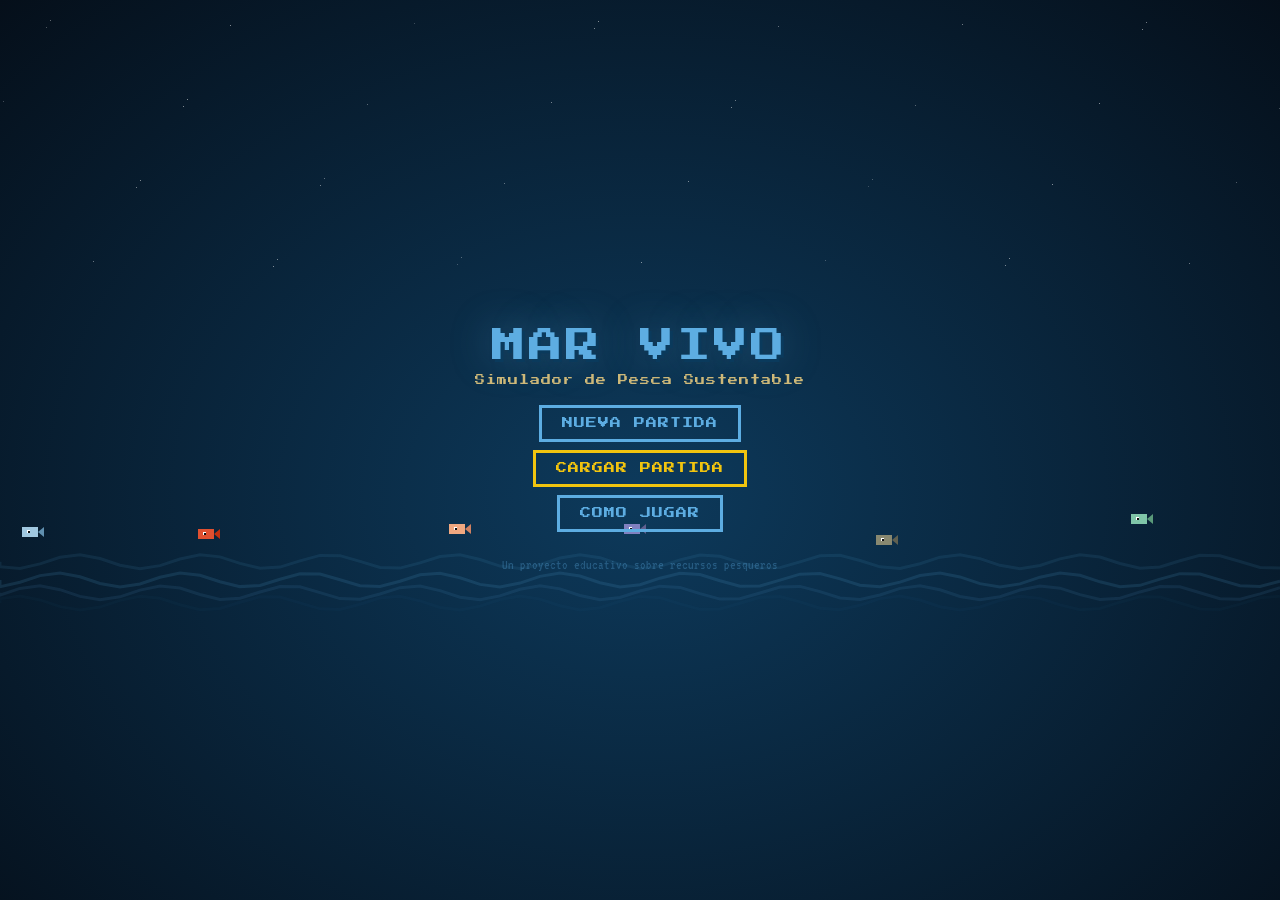
==== pesca_standalone.html @ 9210fb14 "new file:   build_standalone.js 	new file:   pesca_standalone.html 	modified:   pesca_sustentable_1." ====
<!DOCTYPE html>
<html lang="es">
<head>
<meta charset="UTF-8">
<meta name="viewport" content="width=device-width, initial-scale=1.0, maximum-scale=1.0, user-scalable=no">
<meta name="mobile-web-app-capable" content="yes">
<meta name="apple-mobile-web-app-capable" content="yes">
<meta name="apple-mobile-web-app-status-bar-style" content="black-translucent">
<title>Mar Vivo – Standalone</title>
<script>
/* firebase-app-compat 11.6.1 - inline */
((e,t)=>{"object"==typeof exports&&"undefined"!=typeof module?module.exports=t():"function"==typeof define&&define.amd?define(t):(e="undefined"!=typeof globalThis?globalThis:e||self).firebase=t()})(this,function(){let F=()=>{},r=function(t){var r=[];let n=0;for(let a=0;a<t.length;a++){let e=t.charCodeAt(a);e<128?r[n++]=e:(e<2048?r[n++]=e>>6|192:(55296==(64512&e)&&a+1<t.length&&56320==(64512&t.charCodeAt(a+1))?(e=65536+((1023&e)<<10)+(1023&t.charCodeAt(++a)),r[n++]=e>>18|240,r[n++]=e>>12&63|128):r[n++]=e>>12|224,r[n++]=e>>6&63|128),r[n++]=63&e|128)}return r},n={byteToCharMap_:null,charToByteMap_:null,byteToCharMapWebSafe_:null,charToByteMapWebSafe_:null,ENCODED_VALS_BASE:"ABCDEFGHIJKLMNOPQRSTUVWXYZabcdefghijklmnopqrstuvwxyz0123456789",get ENCODED_VALS(){return this.ENCODED_VALS_BASE+"+/="},get ENCODED_VALS_WEBSAFE(){return this.ENCODED_VALS_BASE+"-_."},HAS_NATIVE_SUPPORT:"function"==typeof atob,encodeByteArray(r,e){if(!Array.isArray(r))throw Error("encodeByteArray takes an array as a parameter");this.init_();var n=e?this.byteToCharMapWebSafe_:this.byteToCharMap_,a=[];for(let h=0;h<r.length;h+=3){var i=r[h],s=h+1<r.length,o=s?r[h+1]:0,l=h+2<r.length,c=l?r[h+2]:0;let e=(15&o)<<2|c>>6,t=63&c;l||(t=64,s)||(e=64),a.push(n[i>>2],n[(3&i)<<4|o>>4],n[e],n[t])}return a.join("")},encodeString(e,t){return this.HAS_NATIVE_SUPPORT&&!t?btoa(e):this.encodeByteArray(r(e),t)},decodeString(r,n){if(this.HAS_NATIVE_SUPPORT&&!n)return atob(r);{var a=this.decodeStringToByteArray(r,n);var i=[];let e=0,t=0;for(;e<a.length;){var s,o,l,c=a[e++];c<128?i[t++]=String.fromCharCode(c):191<c&&c<224?(s=a[e++],i[t++]=String.fromCharCode((31&c)<<6|63&s)):239<c&&c<365?(s=((7&c)<<18|(63&a[e++])<<12|(63&a[e++])<<6|63&a[e++])-65536,i[t++]=String.fromCharCode(55296+(s>>10)),i[t++]=String.fromCharCode(56320+(1023&s))):(o=a[e++],l=a[e++],i[t++]=String.fromCharCode((15&c)<<12|(63&o)<<6|63&l))}return i.join("");return}},decodeStringToByteArray(e,t){this.init_();var r=t?this.charToByteMapWebSafe_:this.charToByteMap_,n=[];for(let l=0;l<e.length;){var a=r[e.charAt(l++)],i=l<e.length?r[e.charAt(l)]:0,s=++l<e.length?r[e.charAt(l)]:64,o=++l<e.length?r[e.charAt(l)]:64;if(++l,null==a||null==i||null==s||null==o)throw new M;n.push(a<<2|i>>4),64!==s&&(n.push(i<<4&240|s>>2),64!==o)&&n.push(s<<6&192|o)}return n},init_(){if(!this.byteToCharMap_){this.byteToCharMap_={},this.charToByteMap_={},this.byteToCharMapWebSafe_={},this.charToByteMapWebSafe_={};for(let e=0;e<this.ENCODED_VALS.length;e++)this.byteToCharMap_[e]=this.ENCODED_VALS.charAt(e),this.charToByteMap_[this.byteToCharMap_[e]]=e,this.byteToCharMapWebSafe_[e]=this.ENCODED_VALS_WEBSAFE.charAt(e),(this.charToByteMapWebSafe_[this.byteToCharMapWebSafe_[e]]=e)>=this.ENCODED_VALS_BASE.length&&(this.charToByteMap_[this.ENCODED_VALS_WEBSAFE.charAt(e)]=e,this.charToByteMapWebSafe_[this.ENCODED_VALS.charAt(e)]=e)}}};class M extends Error{constructor(){super(...arguments),this.name="DecodeBase64StringError"}}function j(e){var t=r(e);return n.encodeByteArray(t,!0)}let i=function(e){return j(e).replace(/\./g,"")},z=function(e){try{return n.decodeString(e,!0)}catch(e){console.error("base64Decode failed: ",e)}return null};function l(e,t){if(!(t instanceof Object))return t;switch(t.constructor){case Date:return new Date(t.getTime());case Object:void 0===e&&(e={});break;case Array:e=[];break;default:return t}for(var r in t)t.hasOwnProperty(r)&&"__proto__"!==r&&(e[r]=l(e[r],t[r]));return e}function x(){if("undefined"!=typeof self)return self;if("undefined"!=typeof window)return window;if("undefined"!=typeof global)return global;throw new Error("Unable to locate global object.")}let H=()=>x().__FIREBASE_DEFAULTS__,V=()=>{var e;return"undefined"!=typeof process&&void 0!==process.env&&(e=process.env.__FIREBASE_DEFAULTS__)?JSON.parse(e):void 0},$=()=>{if("undefined"!=typeof document){let e;try{e=document.cookie.match(/__FIREBASE_DEFAULTS__=([^;]+)/)}catch(e){return}var t=e&&z(e[1]);return t&&JSON.parse(t)}},W=()=>{try{return F()||H()||V()||$()}catch(e){console.info("Unable to get __FIREBASE_DEFAULTS__ due to: "+e)}},U=()=>{var e;return null==(e=W())?void 0:e.config};class J{constructor(){this.reject=()=>{},this.resolve=()=>{},this.promise=new Promise((e,t)=>{this.resolve=e,this.reject=t})}wrapCallback(r){return(e,t)=>{e?this.reject(e):this.resolve(t),"function"==typeof r&&(this.promise.catch(()=>{}),1===r.length?r(e):r(e,t))}}}function G(){return"undefined"!=typeof WorkerGlobalScope&&"undefined"!=typeof self&&self instanceof WorkerGlobalScope}class s extends Error{constructor(e,t,r){super(t),this.code=e,this.customData=r,this.name="FirebaseError",Object.setPrototypeOf(this,s.prototype),Error.captureStackTrace&&Error.captureStackTrace(this,a.prototype.create)}}class a{constructor(e,t,r){this.service=e,this.serviceName=t,this.errors=r}create(e,...t){var n,r=t[0]||{},a=this.service+"/"+e,i=this.errors[e],i=i?(n=r,i.replace(K,(e,t)=>{var r=n[t];return null!=r?String(r):`<${t}?>`})):"Error",i=this.serviceName+`: ${i} (${a}).`;return new s(a,i,r)}}let K=/\{\$([^}]+)}/g;function Y(e,t){return Object.prototype.hasOwnProperty.call(e,t)}function c(e,t){if(e!==t){var r,n,a=Object.keys(e),i=Object.keys(t);for(r of a){if(!i.includes(r))return;var s=e[r],o=t[r];if(X(s)&&X(o)){if(!c(s,o))return}else if(s!==o)return}for(n of i)if(!a.includes(n))return}return 1}function X(e){return null!==e&&"object"==typeof e}function q(e,t){var r=new Z(e,t);return r.subscribe.bind(r)}class Z{constructor(e,t){this.observers=[],this.unsubscribes=[],this.observerCount=0,this.task=Promise.resolve(),this.finalized=!1,this.onNoObservers=t,this.task.then(()=>{e(this)}).catch(e=>{this.error(e)})}next(t){this.forEachObserver(e=>{e.next(t)})}error(t){this.forEachObserver(e=>{e.error(t)}),this.close(t)}complete(){this.forEachObserver(e=>{e.complete()}),this.close()}subscribe(e,t,r){let n;if(void 0===e&&void 0===t&&void 0===r)throw new Error("Missing Observer.");void 0===(n=((e,t)=>{if("object"==typeof e&&null!==e)for(var r of t)if(r in e&&"function"==typeof e[r])return 1})(e,["next","error","complete"])?e:{next:e,error:t,complete:r}).next&&(n.next=o),void 0===n.error&&(n.error=o),void 0===n.complete&&(n.complete=o);var a=this.unsubscribeOne.bind(this,this.observers.length);return this.finalized&&this.task.then(()=>{try{this.finalError?n.error(this.finalError):n.complete()}catch(e){}}),this.observers.push(n),a}unsubscribeOne(e){void 0!==this.observers&&void 0!==this.observers[e]&&(delete this.observers[e],--this.observerCount,0===this.observerCount)&&void 0!==this.onNoObservers&&this.onNoObservers(this)}forEachObserver(t){if(!this.finalized)for(let e=0;e<this.observers.length;e++)this.sendOne(e,t)}sendOne(e,t){this.task.then(()=>{if(void 0!==this.observers&&void 0!==this.observers[e])try{t(this.observers[e])}catch(e){"undefined"!=typeof console&&console.error&&console.error(e)}})}close(e){this.finalized||(this.finalized=!0,void 0!==e&&(this.finalError=e),this.task.then(()=>{this.observers=void 0,this.onNoObservers=void 0}))}}function o(){}class h{constructor(e,t,r){this.name=e,this.instanceFactory=t,this.type=r,this.multipleInstances=!1,this.serviceProps={},this.instantiationMode="LAZY",this.onInstanceCreated=null}setInstantiationMode(e){return this.instantiationMode=e,this}setMultipleInstances(e){return this.multipleInstances=e,this}setServiceProps(e){return this.serviceProps=e,this}setInstanceCreatedCallback(e){return this.onInstanceCreated=e,this}}let d="[DEFAULT]";class Q{constructor(e,t){this.name=e,this.container=t,this.component=null,this.instances=new Map,this.instancesDeferred=new Map,this.instancesOptions=new Map,this.onInitCallbacks=new Map}get(e){var t=this.normalizeInstanceIdentifier(e);if(!this.instancesDeferred.has(t)){var r=new J;if(this.instancesDeferred.set(t,r),this.isInitialized(t)||this.shouldAutoInitialize())try{var n=this.getOrInitializeService({instanceIdentifier:t});n&&r.resolve(n)}catch(e){}}return this.instancesDeferred.get(t).promise}getImmediate(e){var t=this.normalizeInstanceIdentifier(null==e?void 0:e.identifier),r=null!=(r=null==e?void 0:e.optional)&&r;if(!this.isInitialized(t)&&!this.shouldAutoInitialize()){if(r)return null;throw Error(`Service ${this.name} is not available`)}try{return this.getOrInitializeService({instanceIdentifier:t})}catch(e){if(r)return null;throw e}}getComponent(){return this.component}setComponent(e){if(e.name!==this.name)throw Error(`Mismatching Component ${e.name} for Provider ${this.name}.`);if(this.component)throw Error(`Component for ${this.name} has already been provided`);if(this.component=e,this.shouldAutoInitialize()){if("EAGER"===e.instantiationMode)try{this.getOrInitializeService({instanceIdentifier:d})}catch(e){}for(var[t,r]of this.instancesDeferred.entries()){t=this.normalizeInstanceIdentifier(t);try{var n=this.getOrInitializeService({instanceIdentifier:t});r.resolve(n)}catch(e){}}}}clearInstance(e=d){this.instancesDeferred.delete(e),this.instancesOptions.delete(e),this.instances.delete(e)}async delete(){var e=Array.from(this.instances.values());await Promise.all([...e.filter(e=>"INTERNAL"in e).map(e=>e.INTERNAL.delete()),...e.filter(e=>"_delete"in e).map(e=>e._delete())])}isComponentSet(){return null!=this.component}isInitialized(e=d){return this.instances.has(e)}getOptions(e=d){return this.instancesOptions.get(e)||{}}initialize(e={}){var{options:t={}}=e,r=this.normalizeInstanceIdentifier(e.instanceIdentifier);if(this.isInitialized(r))throw Error(this.name+`(${r}) has already been initialized`);if(!this.isComponentSet())throw Error(`Component ${this.name} has not been registered yet`);var n,a,i=this.getOrInitializeService({instanceIdentifier:r,options:t});for([n,a]of this.instancesDeferred.entries())r===this.normalizeInstanceIdentifier(n)&&a.resolve(i);return i}onInit(e,t){var r=this.normalizeInstanceIdentifier(t);let n=null!=(a=this.onInitCallbacks.get(r))?a:new Set;n.add(e),this.onInitCallbacks.set(r,n);var a=this.instances.get(r);return a&&e(a,r),()=>{n.delete(e)}}invokeOnInitCallbacks(e,t){var r=this.onInitCallbacks.get(t);if(r)for(var n of r)try{n(e,t)}catch(e){}}getOrInitializeService({instanceIdentifier:e,options:t={}}){let r=this.instances.get(e);if(!r&&this.component&&(r=this.component.instanceFactory(this.container,{instanceIdentifier:(n=e)===d?void 0:n,options:t}),this.instances.set(e,r),this.instancesOptions.set(e,t),this.invokeOnInitCallbacks(r,e),this.component.onInstanceCreated))try{this.component.onInstanceCreated(this.container,e,r)}catch(e){}var n;return r||null}normalizeInstanceIdentifier(e=d){return!this.component||this.component.multipleInstances?e:d}shouldAutoInitialize(){return!!this.component&&"EXPLICIT"!==this.component.instantiationMode}}class ee{constructor(e){this.name=e,this.providers=new Map}addComponent(e){var t=this.getProvider(e.name);if(t.isComponentSet())throw new Error(`Component ${e.name} has already been registered with `+this.name);t.setComponent(e)}addOrOverwriteComponent(e){this.getProvider(e.name).isComponentSet()&&this.providers.delete(e.name),this.addComponent(e)}getProvider(e){var t;return this.providers.has(e)?this.providers.get(e):(t=new Q(e,this),this.providers.set(e,t),t)}getProviders(){return Array.from(this.providers.values())}}let p=[];var u,f;(e=u=u||{})[e.DEBUG=0]="DEBUG",e[e.VERBOSE=1]="VERBOSE",e[e.INFO=2]="INFO",e[e.WARN=3]="WARN",e[e.ERROR=4]="ERROR",e[e.SILENT=5]="SILENT";let te={debug:u.DEBUG,verbose:u.VERBOSE,info:u.INFO,warn:u.WARN,error:u.ERROR,silent:u.SILENT},re=u.INFO,ne={[u.DEBUG]:"log",[u.VERBOSE]:"log",[u.INFO]:"info",[u.WARN]:"warn",[u.ERROR]:"error"},ae=(e,t,...r)=>{if(!(t<e.logLevel)){var n=(new Date).toISOString(),a=ne[t];if(!a)throw new Error(`Attempted to log a message with an invalid logType (value: ${t})`);console[a](`[${n}]  ${e.name}:`,...r)}};class ie{constructor(e){this.name=e,this._logLevel=re,this._logHandler=ae,this._userLogHandler=null,p.push(this)}get logLevel(){return this._logLevel}set logLevel(e){if(!(e in u))throw new TypeError(`Invalid value "${e}" assigned to \`logLevel\``);this._logLevel=e}setLogLevel(e){this._logLevel="string"==typeof e?te[e]:e}get logHandler(){return this._logHandler}set logHandler(e){if("function"!=typeof e)throw new TypeError("Value assigned to `logHandler` must be a function");this._logHandler=e}get userLogHandler(){return this._userLogHandler}set userLogHandler(e){this._userLogHandler=e}debug(...e){this._userLogHandler&&this._userLogHandler(this,u.DEBUG,...e),this._logHandler(this,u.DEBUG,...e)}log(...e){this._userLogHandler&&this._userLogHandler(this,u.VERBOSE,...e),this._logHandler(this,u.VERBOSE,...e)}info(...e){this._userLogHandler&&this._userLogHandler(this,u.INFO,...e),this._logHandler(this,u.INFO,...e)}warn(...e){this._userLogHandler&&this._userLogHandler(this,u.WARN,...e),this._logHandler(this,u.WARN,...e)}error(...e){this._userLogHandler&&this._userLogHandler(this,u.ERROR,...e),this._logHandler(this,u.ERROR,...e)}}let se=(t,e)=>e.some(e=>t instanceof e),oe,le;let ce=new WeakMap,g=new WeakMap,he=new WeakMap,b=new WeakMap,v=new WeakMap;let m={get(e,t,r){if(e instanceof IDBTransaction){if("done"===t)return g.get(e);if("objectStoreNames"===t)return e.objectStoreNames||he.get(e);if("store"===t)return r.objectStoreNames[1]?void 0:r.objectStore(r.objectStoreNames[0])}return _(e[t])},set(e,t,r){return e[t]=r,!0},has(e,t){return e instanceof IDBTransaction&&("done"===t||"store"===t)||t in e}};function de(n){return n!==IDBDatabase.prototype.transaction||"objectStoreNames"in IDBTransaction.prototype?(le=le||[IDBCursor.prototype.advance,IDBCursor.prototype.continue,IDBCursor.prototype.continuePrimaryKey]).includes(n)?function(...e){return n.apply(y(this),e),_(ce.get(this))}:function(...e){return _(n.apply(y(this),e))}:function(e,...t){var r=n.call(y(this),e,...t);return he.set(r,e.sort?e.sort():[e]),_(r)}}function pe(e){var i,t;return"function"==typeof e?de(e):(e instanceof IDBTransaction&&(i=e,g.has(i)||(t=new Promise((e,t)=>{let r=()=>{i.removeEventListener("complete",n),i.removeEventListener("error",a),i.removeEventListener("abort",a)},n=()=>{e(),r()},a=()=>{t(i.error||new DOMException("AbortError","AbortError")),r()};i.addEventListener("complete",n),i.addEventListener("error",a),i.addEventListener("abort",a)}),g.set(i,t))),se(e,oe=oe||[IDBDatabase,IDBObjectStore,IDBIndex,IDBCursor,IDBTransaction])?new Proxy(e,m):e)}function _(e){var i,t;return e instanceof IDBRequest?(i=e,(t=new Promise((e,t)=>{let r=()=>{i.removeEventListener("success",n),i.removeEventListener("error",a)},n=()=>{e(_(i.result)),r()},a=()=>{t(i.error),r()};i.addEventListener("success",n),i.addEventListener("error",a)})).then(e=>{e instanceof IDBCursor&&ce.set(e,i)}).catch(()=>{}),v.set(t,i),t):b.has(e)?b.get(e):((t=pe(e))!==e&&(b.set(e,t),v.set(t,e)),t)}let y=e=>v.get(e);let ue=["get","getKey","getAll","getAllKeys","count"],fe=["put","add","delete","clear"],E=new Map;function ge(e,t){if(e instanceof IDBDatabase&&!(t in e)&&"string"==typeof t){if(E.get(t))return E.get(t);let a=t.replace(/FromIndex$/,""),i=t!==a,s=fe.includes(a);var r;return a in(i?IDBIndex:IDBObjectStore).prototype&&(s||ue.includes(a))?(r=async function(e,...t){var r=this.transaction(e,s?"readwrite":"readonly");let n=r.store;return i&&(n=n.index(t.shift())),(await Promise.all([n[a](...t),s&&r.done]))[0]},E.set(t,r),r):void 0}}m={...f=m,get:(e,t,r)=>ge(e,t)||f.get(e,t,r),has:(e,t)=>!!ge(e,t)||f.has(e,t)};class be{constructor(e){this.container=e}getPlatformInfoString(){return this.container.getProviders().map(e=>{var t;return"VERSION"===(null==(t=e.getComponent())?void 0:t.type)?(t=e.getImmediate()).library+"/"+t.version:null}).filter(e=>e).join(" ")}}let C="@firebase/app",w="0.11.5",I=new ie("@firebase/app");var e;let D="[DEFAULT]",ve={"@firebase/app":"fire-core","@firebase/app-compat":"fire-core-compat","@firebase/analytics":"fire-analytics","@firebase/analytics-compat":"fire-analytics-compat","@firebase/app-check":"fire-app-check","@firebase/app-check-compat":"fire-app-check-compat","@firebase/auth":"fire-auth","@firebase/auth-compat":"fire-auth-compat","@firebase/database":"fire-rtdb","@firebase/data-connect":"fire-data-connect","@firebase/database-compat":"fire-rtdb-compat","@firebase/functions":"fire-fn","@firebase/functions-compat":"fire-fn-compat","@firebase/installations":"fire-iid","@firebase/installations-compat":"fire-iid-compat","@firebase/messaging":"fire-fcm","@firebase/messaging-compat":"fire-fcm-compat","@firebase/performance":"fire-perf","@firebase/performance-compat":"fire-perf-compat","@firebase/remote-config":"fire-rc","@firebase/remote-config-compat":"fire-rc-compat","@firebase/storage":"fire-gcs","@firebase/storage-compat":"fire-gcs-compat","@firebase/firestore":"fire-fst","@firebase/firestore-compat":"fire-fst-compat","@firebase/vertexai":"fire-vertex","fire-js":"fire-js",firebase:"fire-js-all"},S=new Map,O=new Map,A=new Map;function N(t,r){try{t.container.addComponent(r)}catch(e){I.debug(`Component ${r.name} failed to register with FirebaseApp `+t.name,e)}}function me(e,t){e.container.addOrOverwriteComponent(t)}function L(e){var t,r,n=e.name;if(A.has(n))return I.debug(`There were multiple attempts to register component ${n}.`),!1;A.set(n,e);for(t of S.values())N(t,e);for(r of O.values())N(r,e);return!0}function _e(e,t){var r=e.container.getProvider("heartbeat").getImmediate({optional:!0});return r&&r.triggerHeartbeat(),e.container.getProvider(t)}function ye(e){return void 0!==e.options}let B=new a("app","Firebase",{"no-app":"No Firebase App '{$appName}' has been created - call initializeApp() first","bad-app-name":"Illegal App name: '{$appName}'","duplicate-app":"Firebase App named '{$appName}' already exists with different options or config","app-deleted":"Firebase App named '{$appName}' already deleted","server-app-deleted":"Firebase Server App has been deleted","no-options":"Need to provide options, when not being deployed to hosting via source.","invalid-app-argument":"firebase.{$appName}() takes either no argument or a Firebase App instance.","invalid-log-argument":"First argument to `onLog` must be null or a function.","idb-open":"Error thrown when opening IndexedDB. Original error: {$originalErrorMessage}.","idb-get":"Error thrown when reading from IndexedDB. Original error: {$originalErrorMessage}.","idb-set":"Error thrown when writing to IndexedDB. Original error: {$originalErrorMessage}.","idb-delete":"Error thrown when deleting from IndexedDB. Original error: {$originalErrorMessage}.","finalization-registry-not-supported":"FirebaseServerApp deleteOnDeref field defined but the JS runtime does not support FinalizationRegistry.","invalid-server-app-environment":"FirebaseServerApp is not for use in browser environments."});class Ee{constructor(e,t,r){this._isDeleted=!1,this._options=Object.assign({},e),this._config=Object.assign({},t),this._name=t.name,this._automaticDataCollectionEnabled=t.automaticDataCollectionEnabled,this._container=r,this.container.addComponent(new h("app",()=>this,"PUBLIC"))}get automaticDataCollectionEnabled(){return this.checkDestroyed(),this._automaticDataCollectionEnabled}set automaticDataCollectionEnabled(e){this.checkDestroyed(),this._automaticDataCollectionEnabled=e}get name(){return this.checkDestroyed(),this._name}get options(){return this.checkDestroyed(),this._options}get config(){return this.checkDestroyed(),this._config}get container(){return this._container}get isDeleted(){return this._isDeleted}set isDeleted(e){this._isDeleted=e}checkDestroyed(){if(this.isDeleted)throw B.create("app-deleted",{appName:this._name})}}function Ce(e,t){var r=z(e.split(".")[1]);null===r?console.error(`FirebaseServerApp ${t} is invalid: second part could not be parsed.`):void 0===JSON.parse(r).exp?console.error(`FirebaseServerApp ${t} is invalid: expiration claim could not be parsed`):1e3*JSON.parse(r).exp-(new Date).getTime()<=0&&console.error(`FirebaseServerApp ${t} is invalid: the token has expired.`)}class we extends Ee{constructor(e,t,r,n){var a=void 0!==t.automaticDataCollectionEnabled&&t.automaticDataCollectionEnabled,i={name:r,automaticDataCollectionEnabled:a};void 0!==e.apiKey?super(e,i,n):super(e.options,i,n),this._serverConfig=Object.assign({automaticDataCollectionEnabled:a},t),this._serverConfig.authIdToken&&Ce(this._serverConfig.authIdToken,"authIdToken"),this._serverConfig.appCheckToken&&Ce(this._serverConfig.appCheckToken,"appCheckToken"),this._finalizationRegistry=null,"undefined"!=typeof FinalizationRegistry&&(this._finalizationRegistry=new FinalizationRegistry(()=>{this.automaticCleanup()})),this._refCount=0,this.incRefCount(this._serverConfig.releaseOnDeref),this._serverConfig.releaseOnDeref=void 0,t.releaseOnDeref=void 0,R(C,w,"serverapp")}toJSON(){}get refCount(){return this._refCount}incRefCount(e){this.isDeleted||(this._refCount++,void 0!==e&&null!==this._finalizationRegistry&&this._finalizationRegistry.register(e,this))}decRefCount(){return this.isDeleted?0:--this._refCount}automaticCleanup(){t(this)}get settings(){return this.checkDestroyed(),this._serverConfig}checkDestroyed(){if(this.isDeleted)throw B.create("server-app-deleted")}}let Ie="11.6.1";function T(e,t={}){let r=e;if("object"!=typeof t){let e=t;t={name:e}}var n=Object.assign({name:D,automaticDataCollectionEnabled:!1},t);let a=n.name;if("string"!=typeof a||!a)throw B.create("bad-app-name",{appName:String(a)});if(!(r=r||U()))throw B.create("no-options");var i=S.get(a);if(i){if(c(r,i.options)&&c(n,i.config))return i;throw B.create("duplicate-app",{appName:a})}var s,o=new ee(a);for(s of A.values())o.addComponent(s);i=new Ee(r,n,o);return S.set(a,i),i}async function t(e){let t=!1;var r=e.name;S.has(r)?(t=!0,S.delete(r)):O.has(r)&&e.decRefCount()<=0&&(O.delete(r),t=!0),t&&(await Promise.all(e.container.getProviders().map(e=>e.delete())),e.isDeleted=!0)}function R(e,t,r){let n,a=null!=(n=ve[e])?n:e;r&&(a+="-"+r);var i,s=a.match(/\s|\//),o=t.match(/\s|\//);s||o?(i=[`Unable to register library "${a}" with version "${t}":`],s&&i.push(`library name "${a}" contains illegal characters (whitespace or "/")`),s&&o&&i.push("and"),o&&i.push(`version name "${t}" contains illegal characters (whitespace or "/")`),I.warn(i.join(" "))):L(new h(a+"-version",()=>({library:a,version:t}),"VERSION"))}function De(e,t){if(null!==e&&"function"!=typeof e)throw B.create("invalid-log-argument");var r,i=e,n=t;for(r of p){let a=null;n&&n.level&&(a=te[n.level]),r.userLogHandler=null===i?null:(e,t,...r)=>{var n=r.map(e=>{if(null==e)return null;if("string"==typeof e)return e;if("number"==typeof e||"boolean"==typeof e)return e.toString();if(e instanceof Error)return e.message;try{return JSON.stringify(e)}catch(e){return null}}).filter(e=>e).join(" ");t>=(null!=a?a:e.logLevel)&&i({level:u[t].toLowerCase(),message:n,args:r,type:e.name})}}}function Se(e){var t;t=e,p.forEach(e=>{e.setLogLevel(t)})}let Oe="firebase-heartbeat-database",Ae=1,k="firebase-heartbeat-store",Ne=null;function Le(){return Ne=Ne||((e,t,{blocked:r,upgrade:n,blocking:a,terminated:i})=>{let s=indexedDB.open(e,t);var o=_(s);return n&&s.addEventListener("upgradeneeded",e=>{n(_(s.result),e.oldVersion,e.newVersion,_(s.transaction),e)}),r&&s.addEventListener("blocked",e=>r(e.oldVersion,e.newVersion,e)),o.then(e=>{i&&e.addEventListener("close",()=>i()),a&&e.addEventListener("versionchange",e=>a(e.oldVersion,e.newVersion,e))}).catch(()=>{}),o})(Oe,Ae,{upgrade:(e,t)=>{if(0===t)try{e.createObjectStore(k)}catch(e){console.warn(e)}}}).catch(e=>{throw B.create("idb-open",{originalErrorMessage:e.message})})}async function Be(e,t){try{var r=(await Le()).transaction(k,"readwrite");await r.objectStore(k).put(t,Te(e)),await r.done}catch(e){e instanceof s?I.warn(e.message):(r=B.create("idb-set",{originalErrorMessage:null==e?void 0:e.message}),I.warn(r.message))}}function Te(e){return e.name+"!"+e.options.appId}class Re{constructor(e){this.container=e,this._heartbeatsCache=null;var t=this.container.getProvider("app").getImmediate();this._storage=new Pe(t),this._heartbeatsCachePromise=this._storage.read().then(e=>this._heartbeatsCache=e)}async triggerHeartbeat(){var e,r;try{var n,a=this.container.getProvider("platform-logger").getImmediate().getPlatformInfoString();let t=ke();if(null!=(null==(e=this._heartbeatsCache)?void 0:e.heartbeats)||(this._heartbeatsCache=await this._heartbeatsCachePromise,null!=(null==(r=this._heartbeatsCache)?void 0:r.heartbeats)))if(this._heartbeatsCache.lastSentHeartbeatDate!==t&&!this._heartbeatsCache.heartbeats.some(e=>e.date===t))return this._heartbeatsCache.heartbeats.push({date:t,agent:a}),30<this._heartbeatsCache.heartbeats.length&&(n=(e=>{if(0===e.length)return-1;let t=0,r=e[0].date;for(let n=1;n<e.length;n++)e[n].date<r&&(r=e[n].date,t=n);return t})(this._heartbeatsCache.heartbeats),this._heartbeatsCache.heartbeats.splice(n,1)),this._storage.overwrite(this._heartbeatsCache)}catch(e){I.warn(e)}}async getHeartbeatsHeader(){var e,t,r,n,a;try{return(null===this._heartbeatsCache&&await this._heartbeatsCachePromise,null==(null==(e=this._heartbeatsCache)?void 0:e.heartbeats)||0===this._heartbeatsCache.heartbeats.length)?"":(t=ke(),{heartbeatsToSend:r,unsentEntries:n}=((e,t=1024)=>{let r=[],n=e.slice();for(let i of e){var a=r.find(e=>e.agent===i.agent);if(a){if(a.dates.push(i.date),Fe(r)>t){a.dates.pop();break}}else if(r.push({agent:i.agent,dates:[i.date]}),Fe(r)>t){r.pop();break}n=n.slice(1)}return{heartbeatsToSend:r,unsentEntries:n}})(this._heartbeatsCache.heartbeats),a=i(JSON.stringify({version:2,heartbeats:r})),this._heartbeatsCache.lastSentHeartbeatDate=t,0<n.length?(this._heartbeatsCache.heartbeats=n,await this._storage.overwrite(this._heartbeatsCache)):(this._heartbeatsCache.heartbeats=[],this._storage.overwrite(this._heartbeatsCache)),a)}catch(e){return I.warn(e),""}}}function ke(){return(new Date).toISOString().substring(0,10)}class Pe{constructor(e){this.app=e,this._canUseIndexedDBPromise=this.runIndexedDBEnvironmentCheck()}async runIndexedDBEnvironmentCheck(){return!!(()=>{try{return"object"==typeof indexedDB}catch(e){}})()&&new Promise((n,a)=>{try{let e=!0,t="validate-browser-context-for-indexeddb-analytics-module",r=self.indexedDB.open(t);r.onsuccess=()=>{r.result.close(),e||self.indexedDB.deleteDatabase(t),n(!0)},r.onupgradeneeded=()=>{e=!1},r.onerror=()=>{var e;a((null==(e=r.error)?void 0:e.message)||"")}}catch(e){a(e)}}).then(()=>!0).catch(()=>!1)}async read(){var e;return await this._canUseIndexedDBPromise&&null!=(e=await(async e=>{try{var t=(await Le()).transaction(k),r=await t.objectStore(k).get(Te(e));return await t.done,r}catch(e){e instanceof s?I.warn(e.message):(t=B.create("idb-get",{originalErrorMessage:null==e?void 0:e.message}),I.warn(t.message))}})(this.app))&&e.heartbeats?e:{heartbeats:[]}}async overwrite(e){var t,r;if(await this._canUseIndexedDBPromise)return r=await this.read(),Be(this.app,{lastSentHeartbeatDate:null!=(t=e.lastSentHeartbeatDate)?t:r.lastSentHeartbeatDate,heartbeats:e.heartbeats})}async add(e){var t,r;if(await this._canUseIndexedDBPromise)return r=await this.read(),Be(this.app,{lastSentHeartbeatDate:null!=(t=e.lastSentHeartbeatDate)?t:r.lastSentHeartbeatDate,heartbeats:[...r.heartbeats,...e.heartbeats]})}}function Fe(e){return i(JSON.stringify({version:2,heartbeats:e})).length}e="",L(new h("platform-logger",e=>new be(e),"PRIVATE")),L(new h("heartbeat",e=>new Re(e),"PRIVATE")),R(C,w,e),R(C,w,"esm2017"),R("fire-js","");var Me=Object.freeze({__proto__:null,SDK_VERSION:Ie,_DEFAULT_ENTRY_NAME:D,_addComponent:N,_addOrOverwriteComponent:me,_apps:S,_clearComponents:function(){A.clear()},_components:A,_getProvider:_e,_isFirebaseApp:ye,_isFirebaseServerApp:function(e){return null!=e&&void 0!==e.settings},_registerComponent:L,_removeServiceInstance:function(e,t,r=D){_e(e,t).clearInstance(r)},_serverApps:O,deleteApp:t,getApp:function(e=D){var t=S.get(e);if(!t&&e===D&&U())return T();if(t)return t;throw B.create("no-app",{appName:e})},getApps:function(){return Array.from(S.values())},initializeApp:T,initializeServerApp:function(e,t){if(("undefined"!=typeof window||G())&&!G())throw B.create("invalid-server-app-environment");void 0===t.automaticDataCollectionEnabled&&(t.automaticDataCollectionEnabled=!1);let r;r=ye(e)?e.options:e;var n=Object.assign(Object.assign({},t),r);if(void 0!==n.releaseOnDeref&&delete n.releaseOnDeref,void 0!==t.releaseOnDeref&&"undefined"==typeof FinalizationRegistry)throw B.create("finalization-registry-not-supported",{});var n=""+[...JSON.stringify(n)].reduce((e,t)=>Math.imul(31,e)+t.charCodeAt(0)|0,0),a=O.get(n);if(a)a.incRefCount(t.releaseOnDeref);else{var i,s=new ee(n);for(i of A.values())s.addComponent(i);a=new we(r,t,n,s),O.set(n,a)}return a},onLog:De,registerVersion:R,setLogLevel:Se,FirebaseError:s});class je{constructor(e,t){this._delegate=e,this.firebase=t,N(e,new h("app-compat",()=>this,"PUBLIC")),this.container=e.container}get automaticDataCollectionEnabled(){return this._delegate.automaticDataCollectionEnabled}set automaticDataCollectionEnabled(e){this._delegate.automaticDataCollectionEnabled=e}get name(){return this._delegate.name}get options(){return this._delegate.options}delete(){return new Promise(e=>{this._delegate.checkDestroyed(),e()}).then(()=>(this.firebase.INTERNAL.removeApp(this.name),t(this._delegate)))}_getService(e,t=D){this._delegate.checkDestroyed();var r,n=this._delegate.container.getProvider(e);return n.isInitialized()||"EXPLICIT"!==(null==(r=n.getComponent())?void 0:r.instantiationMode)||n.initialize(),n.getImmediate({identifier:t})}_removeServiceInstance(e,t=D){this._delegate.container.getProvider(e).clearInstance(t)}_addComponent(e){N(this._delegate,e)}_addOrOverwriteComponent(e){me(this._delegate,e)}toJSON(){return{name:this.name,automaticDataCollectionEnabled:this.automaticDataCollectionEnabled,options:this.options}}}let ze=new a("app-compat","Firebase",{"no-app":"No Firebase App '{$appName}' has been created - call Firebase App.initializeApp()","invalid-app-argument":"firebase.{$appName}() takes either no argument or a Firebase App instance."});function xe(a){let i={},s={__esModule:!0,initializeApp:function(e,t={}){var r=T(e,t);if(Y(i,r.name))return i[r.name];var n=new a(r,s);return i[r.name]=n},app:o,registerVersion:R,setLogLevel:Se,onLog:De,apps:null,SDK_VERSION:Ie,INTERNAL:{registerComponent:function(t){let r=t.name,n=r.replace("-compat","");{var e;L(t)&&"PUBLIC"===t.type&&(e=(e=o())=>{if("function"!=typeof e[n])throw ze.create("invalid-app-argument",{appName:r});return e[n]()},void 0!==t.serviceProps&&l(e,t.serviceProps),s[n]=e,a.prototype[n]=function(...e){return this._getService.bind(this,r).apply(this,t.multipleInstances?e:[])})}return"PUBLIC"===t.type?s[n]:null},removeApp:function(e){delete i[e]},useAsService:function(e,t){if("serverAuth"===t)return null;var r=t;return r},modularAPIs:Me}};function o(e){if(e=e||D,Y(i,e))return i[e];throw ze.create("no-app",{appName:e})}return s.default=s,Object.defineProperty(s,"apps",{get:function(){return Object.keys(i).map(e=>i[e])}}),o.App=a,s}var He=function e(){let t=xe(je);return t.INTERNAL=Object.assign(Object.assign({},t.INTERNAL),{createFirebaseNamespace:e,extendNamespace:function(e){l(t,e)},createSubscribe:q,ErrorFactory:a,deepExtend:l}),t}(),Ve=new ie("@firebase/app-compat");try{var $e,P=x();void 0!==P.firebase&&(Ve.warn(`
      Warning: Firebase is already defined in the global scope. Please make sure
      Firebase library is only loaded once.
    `),$e=P.firebase.SDK_VERSION)&&0<=$e.indexOf("LITE")&&Ve.warn(`
        Warning: You are trying to load Firebase while using Firebase Performance standalone script.
        You should load Firebase Performance with this instance of Firebase to avoid loading duplicate code.
        `)}catch(e){}P=He;R("@firebase/app-compat","0.2.54",void 0);return P.registerVersion("firebase","11.6.1","app-compat-cdn"),P});
//# sourceMappingURL=firebase-app-compat.js.map

</script>
<script>
/* firebase-firestore-compat 11.6.1 - inline */
((e,t)=>{"object"==typeof exports&&"undefined"!=typeof module?t(require("@firebase/app-compat"),require("@firebase/app")):"function"==typeof define&&define.amd?define(["@firebase/app-compat","@firebase/app"],t):t((e="undefined"!=typeof globalThis?globalThis:e||self).firebase,e.firebase.INTERNAL.modularAPIs)})(this,function(Fd,Vd){try{!(function(){function n(e){return e&&"object"==typeof e&&"default"in e?e:{default:e}}let i=n(Fd),s=()=>{},a=function(t){var r=[];let n=0;for(let i=0;i<t.length;i++){let e=t.charCodeAt(i);e<128?r[n++]=e:(e<2048?r[n++]=e>>6|192:(55296==(64512&e)&&i+1<t.length&&56320==(64512&t.charCodeAt(i+1))?(e=65536+((1023&e)<<10)+(1023&t.charCodeAt(++i)),r[n++]=e>>18|240,r[n++]=e>>12&63|128):r[n++]=e>>12|224,r[n++]=e>>6&63|128),r[n++]=63&e|128)}return r},B={byteToCharMap_:null,charToByteMap_:null,byteToCharMapWebSafe_:null,charToByteMapWebSafe_:null,ENCODED_VALS_BASE:"ABCDEFGHIJKLMNOPQRSTUVWXYZabcdefghijklmnopqrstuvwxyz0123456789",get ENCODED_VALS(){return this.ENCODED_VALS_BASE+"+/="},get ENCODED_VALS_WEBSAFE(){return this.ENCODED_VALS_BASE+"-_."},HAS_NATIVE_SUPPORT:"function"==typeof atob,encodeByteArray(r,e){if(!Array.isArray(r))throw Error("encodeByteArray takes an array as a parameter");this.init_();var n=e?this.byteToCharMapWebSafe_:this.byteToCharMap_,i=[];for(let h=0;h<r.length;h+=3){var s=r[h],a=h+1<r.length,o=a?r[h+1]:0,l=h+2<r.length,u=l?r[h+2]:0;let e=(15&o)<<2|u>>6,t=63&u;l||(t=64,a)||(e=64),i.push(n[s>>2],n[(3&s)<<4|o>>4],n[e],n[t])}return i.join("")},encodeString(e,t){return this.HAS_NATIVE_SUPPORT&&!t?btoa(e):this.encodeByteArray(a(e),t)},decodeString(r,n){if(this.HAS_NATIVE_SUPPORT&&!n)return atob(r);{var i=this.decodeStringToByteArray(r,n);var s=[];let e=0,t=0;for(;e<i.length;){var a,o,l,u=i[e++];u<128?s[t++]=String.fromCharCode(u):191<u&&u<224?(a=i[e++],s[t++]=String.fromCharCode((31&u)<<6|63&a)):239<u&&u<365?(a=((7&u)<<18|(63&i[e++])<<12|(63&i[e++])<<6|63&i[e++])-65536,s[t++]=String.fromCharCode(55296+(a>>10)),s[t++]=String.fromCharCode(56320+(1023&a))):(o=i[e++],l=i[e++],s[t++]=String.fromCharCode((15&u)<<12|(63&o)<<6|63&l))}return s.join("");return}},decodeStringToByteArray(e,t){this.init_();var r=t?this.charToByteMapWebSafe_:this.charToByteMap_,n=[];for(let l=0;l<e.length;){var i=r[e.charAt(l++)],s=l<e.length?r[e.charAt(l)]:0,a=++l<e.length?r[e.charAt(l)]:64,o=++l<e.length?r[e.charAt(l)]:64;if(++l,null==i||null==s||null==a||null==o)throw new q;n.push(i<<2|s>>4),64!==a&&(n.push(s<<4&240|a>>2),64!==o)&&n.push(a<<6&192|o)}return n},init_(){if(!this.byteToCharMap_){this.byteToCharMap_={},this.charToByteMap_={},this.byteToCharMapWebSafe_={},this.charToByteMapWebSafe_={};for(let e=0;e<this.ENCODED_VALS.length;e++)this.byteToCharMap_[e]=this.ENCODED_VALS.charAt(e),this.charToByteMap_[this.byteToCharMap_[e]]=e,this.byteToCharMapWebSafe_[e]=this.ENCODED_VALS_WEBSAFE.charAt(e),(this.charToByteMapWebSafe_[this.byteToCharMapWebSafe_[e]]=e)>=this.ENCODED_VALS_BASE.length&&(this.charToByteMap_[this.ENCODED_VALS_WEBSAFE.charAt(e)]=e,this.charToByteMapWebSafe_[this.ENCODED_VALS.charAt(e)]=e)}}};class q extends Error{constructor(){super(...arguments),this.name="DecodeBase64StringError"}}let z=function(e){var t=a(e);return B.encodeByteArray(t,!0)},j=function(e){return z(e).replace(/\./g,"")},K=function(e){try{return B.decodeString(e,!0)}catch(e){console.error("base64Decode failed: ",e)}return null};function G(){if("undefined"!=typeof self)return self;if("undefined"!=typeof window)return window;if("undefined"!=typeof global)return global;throw new Error("Unable to locate global object.")}let Q=()=>G().__FIREBASE_DEFAULTS__,$=()=>{var e;return"undefined"!=typeof process&&void 0!==process.env&&(e=process.env.__FIREBASE_DEFAULTS__)?JSON.parse(e):void 0},H=()=>{if("undefined"!=typeof document){let e;try{e=document.cookie.match(/__FIREBASE_DEFAULTS__=([^;]+)/)}catch(e){return}var t=e&&K(e[1]);return t&&JSON.parse(t)}},W=()=>{try{return s()||Q()||$()||H()}catch(e){console.info("Unable to get __FIREBASE_DEFAULTS__ due to: "+e)}};function Y(){return"undefined"!=typeof navigator&&"string"==typeof navigator.userAgent?navigator.userAgent:""}function J(){return!(()=>{var e=null==(e=W())?void 0:e.forceEnvironment;if("node"===e)return 1;if("browser"!==e)try{return"[object process]"===Object.prototype.toString.call(global.process)}catch(e){}})()&&navigator.userAgent&&navigator.userAgent.includes("Safari")&&!navigator.userAgent.includes("Chrome")}class X extends Error{constructor(e,t,r){super(t),this.code=e,this.customData=r,this.name="FirebaseError",Object.setPrototypeOf(this,X.prototype),Error.captureStackTrace&&Error.captureStackTrace(this,Z.prototype.create)}}class Z{constructor(e,t,r){this.service=e,this.serviceName=t,this.errors=r}create(e,...t){var n,r=t[0]||{},i=this.service+"/"+e,s=this.errors[e],s=s?(n=r,s.replace(ee,(e,t)=>{var r=n[t];return null!=r?String(r):`<${t}?>`})):"Error",s=this.serviceName+`: ${s} (${i}).`;return new X(i,s,r)}}let ee=/\{\$([^}]+)}/g;function te(e,t){if(e!==t){var r,n,i=Object.keys(e),s=Object.keys(t);for(r of i){if(!s.includes(r))return!1;var a=e[r],o=t[r];if(re(a)&&re(o)){if(!te(a,o))return!1}else if(a!==o)return!1}for(n of s)if(!i.includes(n))return!1}return!0}function re(e){return null!==e&&"object"==typeof e}function _(e){return e&&e._delegate?e._delegate:e}class ne{constructor(e,t,r){this.name=e,this.instanceFactory=t,this.type=r,this.multipleInstances=!1,this.serviceProps={},this.instantiationMode="LAZY",this.onInstanceCreated=null}setInstantiationMode(e){return this.instantiationMode=e,this}setMultipleInstances(e){return this.multipleInstances=e,this}setServiceProps(e){return this.serviceProps=e,this}setInstanceCreatedCallback(e){return this.onInstanceCreated=e,this}}var c;(t=c=c||{})[t.DEBUG=0]="DEBUG",t[t.VERBOSE=1]="VERBOSE",t[t.INFO=2]="INFO",t[t.WARN=3]="WARN",t[t.ERROR=4]="ERROR",t[t.SILENT=5]="SILENT";let ie={debug:c.DEBUG,verbose:c.VERBOSE,info:c.INFO,warn:c.WARN,error:c.ERROR,silent:c.SILENT},se=c.INFO,ae={[c.DEBUG]:"log",[c.VERBOSE]:"log",[c.INFO]:"info",[c.WARN]:"warn",[c.ERROR]:"error"},oe=(e,t,...r)=>{if(!(t<e.logLevel)){var n=(new Date).toISOString(),i=ae[t];if(!i)throw new Error(`Attempted to log a message with an invalid logType (value: ${t})`);console[i](`[${n}]  ${e.name}:`,...r)}};var le,ue,pr,yr,vr,wr,_r,br,Ir,Tr,m,he,e="undefined"!=typeof globalThis?globalThis:"undefined"!=typeof window?window:"undefined"!=typeof global?global:"undefined"!=typeof self?self:{},Er=(!(function(){var e,t,s;function r(){this.blockSize=-1,this.blockSize=64,this.g=Array(4),this.B=Array(this.blockSize),this.o=this.h=0,this.s()}function n(){}function a(e,t,r){r=r||0;var n=Array(16);if("string"==typeof t)for(var i=0;i<16;++i)n[i]=t.charCodeAt(r++)|t.charCodeAt(r++)<<8|t.charCodeAt(r++)<<16|t.charCodeAt(r++)<<24;else for(i=0;i<16;++i)n[i]=t[r++]|t[r++]<<8|t[r++]<<16|t[r++]<<24;t=e.g[0],r=e.g[1];var i=e.g[2],s=e.g[3],a=(r=(i=(s=(t=(r=(i=(s=(t=(r=(i=(s=(t=(r=(i=(s=(t=(r=(i=(s=(t=(r=(i=(s=(t=(r=(i=(s=(t=(r=(i=(s=(t=(r=(i=(s=(t=(r=(i=(s=(t=(r=(i=(s=(t=(r=(i=(s=(t=(r=(i=(s=(t=(r=(i=(s=(t=(r=(i=(s=(t=r+((a=t+(s^r&(i^s))+n[0]+3614090360&4294967295)<<7&4294967295|a>>>25))+((a=s+(i^t&(r^i))+n[1]+3905402710&4294967295)<<12&4294967295|a>>>20))+((a=i+(r^s&(t^r))+n[2]+606105819&4294967295)<<17&4294967295|a>>>15))+((a=r+(t^i&(s^t))+n[3]+3250441966&4294967295)<<22&4294967295|a>>>10))+((a=t+(s^r&(i^s))+n[4]+4118548399&4294967295)<<7&4294967295|a>>>25))+((a=s+(i^t&(r^i))+n[5]+1200080426&4294967295)<<12&4294967295|a>>>20))+((a=i+(r^s&(t^r))+n[6]+2821735955&4294967295)<<17&4294967295|a>>>15))+((a=r+(t^i&(s^t))+n[7]+4249261313&4294967295)<<22&4294967295|a>>>10))+((a=t+(s^r&(i^s))+n[8]+1770035416&4294967295)<<7&4294967295|a>>>25))+((a=s+(i^t&(r^i))+n[9]+2336552879&4294967295)<<12&4294967295|a>>>20))+((a=i+(r^s&(t^r))+n[10]+4294925233&4294967295)<<17&4294967295|a>>>15))+((a=r+(t^i&(s^t))+n[11]+2304563134&4294967295)<<22&4294967295|a>>>10))+((a=t+(s^r&(i^s))+n[12]+1804603682&4294967295)<<7&4294967295|a>>>25))+((a=s+(i^t&(r^i))+n[13]+4254626195&4294967295)<<12&4294967295|a>>>20))+((a=i+(r^s&(t^r))+n[14]+2792965006&4294967295)<<17&4294967295|a>>>15))+((a=r+(t^i&(s^t))+n[15]+1236535329&4294967295)<<22&4294967295|a>>>10))+((a=t+(i^s&(r^i))+n[1]+4129170786&4294967295)<<5&4294967295|a>>>27))+((a=s+(r^i&(t^r))+n[6]+3225465664&4294967295)<<9&4294967295|a>>>23))+((a=i+(t^r&(s^t))+n[11]+643717713&4294967295)<<14&4294967295|a>>>18))+((a=r+(s^t&(i^s))+n[0]+3921069994&4294967295)<<20&4294967295|a>>>12))+((a=t+(i^s&(r^i))+n[5]+3593408605&4294967295)<<5&4294967295|a>>>27))+((a=s+(r^i&(t^r))+n[10]+38016083&4294967295)<<9&4294967295|a>>>23))+((a=i+(t^r&(s^t))+n[15]+3634488961&4294967295)<<14&4294967295|a>>>18))+((a=r+(s^t&(i^s))+n[4]+3889429448&4294967295)<<20&4294967295|a>>>12))+((a=t+(i^s&(r^i))+n[9]+568446438&4294967295)<<5&4294967295|a>>>27))+((a=s+(r^i&(t^r))+n[14]+3275163606&4294967295)<<9&4294967295|a>>>23))+((a=i+(t^r&(s^t))+n[3]+4107603335&4294967295)<<14&4294967295|a>>>18))+((a=r+(s^t&(i^s))+n[8]+1163531501&4294967295)<<20&4294967295|a>>>12))+((a=t+(i^s&(r^i))+n[13]+2850285829&4294967295)<<5&4294967295|a>>>27))+((a=s+(r^i&(t^r))+n[2]+4243563512&4294967295)<<9&4294967295|a>>>23))+((a=i+(t^r&(s^t))+n[7]+1735328473&4294967295)<<14&4294967295|a>>>18))+((a=r+(s^t&(i^s))+n[12]+2368359562&4294967295)<<20&4294967295|a>>>12))+((a=t+(r^i^s)+n[5]+4294588738&4294967295)<<4&4294967295|a>>>28))+((a=s+(t^r^i)+n[8]+2272392833&4294967295)<<11&4294967295|a>>>21))+((a=i+(s^t^r)+n[11]+1839030562&4294967295)<<16&4294967295|a>>>16))+((a=r+(i^s^t)+n[14]+4259657740&4294967295)<<23&4294967295|a>>>9))+((a=t+(r^i^s)+n[1]+2763975236&4294967295)<<4&4294967295|a>>>28))+((a=s+(t^r^i)+n[4]+1272893353&4294967295)<<11&4294967295|a>>>21))+((a=i+(s^t^r)+n[7]+4139469664&4294967295)<<16&4294967295|a>>>16))+((a=r+(i^s^t)+n[10]+3200236656&4294967295)<<23&4294967295|a>>>9))+((a=t+(r^i^s)+n[13]+681279174&4294967295)<<4&4294967295|a>>>28))+((a=s+(t^r^i)+n[0]+3936430074&4294967295)<<11&4294967295|a>>>21))+((a=i+(s^t^r)+n[3]+3572445317&4294967295)<<16&4294967295|a>>>16))+((a=r+(i^s^t)+n[6]+76029189&4294967295)<<23&4294967295|a>>>9))+((a=t+(r^i^s)+n[9]+3654602809&4294967295)<<4&4294967295|a>>>28))+((a=s+(t^r^i)+n[12]+3873151461&4294967295)<<11&4294967295|a>>>21))+((a=i+(s^t^r)+n[15]+530742520&4294967295)<<16&4294967295|a>>>16))+((a=r+(i^s^t)+n[2]+3299628645&4294967295)<<23&4294967295|a>>>9))+((a=t+(i^(r|~s))+n[0]+4096336452&4294967295)<<6&4294967295|a>>>26))+((a=s+(r^(t|~i))+n[7]+1126891415&4294967295)<<10&4294967295|a>>>22))+((a=i+(t^(s|~r))+n[14]+2878612391&4294967295)<<15&4294967295|a>>>17))+((a=r+(s^(i|~t))+n[5]+4237533241&4294967295)<<21&4294967295|a>>>11))+((a=t+(i^(r|~s))+n[12]+1700485571&4294967295)<<6&4294967295|a>>>26))+((a=s+(r^(t|~i))+n[3]+2399980690&4294967295)<<10&4294967295|a>>>22))+((a=i+(t^(s|~r))+n[10]+4293915773&4294967295)<<15&4294967295|a>>>17))+((a=r+(s^(i|~t))+n[1]+2240044497&4294967295)<<21&4294967295|a>>>11))+((a=t+(i^(r|~s))+n[8]+1873313359&4294967295)<<6&4294967295|a>>>26))+((a=s+(r^(t|~i))+n[15]+4264355552&4294967295)<<10&4294967295|a>>>22))+((a=i+(t^(s|~r))+n[6]+2734768916&4294967295)<<15&4294967295|a>>>17))+((a=r+(s^(i|~t))+n[13]+1309151649&4294967295)<<21&4294967295|a>>>11))+((s=(t=r+((a=t+(i^(r|~s))+n[4]+4149444226&4294967295)<<6&4294967295|a>>>26))+((a=s+(r^(t|~i))+n[11]+3174756917&4294967295)<<10&4294967295|a>>>22))^((i=s+((a=i+(t^(s|~r))+n[2]+718787259&4294967295)<<15&4294967295|a>>>17))|~t))+n[9]+3951481745&4294967295;e.g[0]=e.g[0]+t&4294967295,e.g[1]=e.g[1]+(i+(a<<21&4294967295|a>>>11))&4294967295,e.g[2]=e.g[2]+i&4294967295,e.g[3]=e.g[3]+s&4294967295}function u(e,t){this.h=t;for(var r=[],n=!0,i=e.length-1;0<=i;i--){var s=0|e[i];n&&s==t||(r[i]=s,n=!1)}this.g=r}t=r,s=function(){this.blockSize=-1},n.prototype=s.prototype,t.D=s.prototype,t.prototype=new n,(t.prototype.constructor=t).C=function(e,t,r){for(var n=Array(arguments.length-2),i=2;i<arguments.length;i++)n[i-2]=arguments[i];return s.prototype[t].apply(e,n)},r.prototype.s=function(){this.g[0]=1732584193,this.g[1]=4023233417,this.g[2]=2562383102,this.g[3]=271733878,this.o=this.h=0},r.prototype.u=function(e,t){for(var r=(t=void 0===t?e.length:t)-this.blockSize,n=this.B,i=this.h,s=0;s<t;){if(0==i)for(;s<=r;)a(this,e,s),s+=this.blockSize;if("string"==typeof e){for(;s<t;)if(n[i++]=e.charCodeAt(s++),i==this.blockSize){a(this,n),i=0;break}}else for(;s<t;)if(n[i++]=e[s++],i==this.blockSize){a(this,n),i=0;break}}this.h=i,this.o+=t},r.prototype.v=function(){var e=Array((this.h<56?this.blockSize:2*this.blockSize)-this.h);e[0]=128;for(var t=1;t<e.length-8;++t)e[t]=0;for(var r=8*this.o,t=e.length-8;t<e.length;++t)e[t]=255&r,r/=256;for(this.u(e),e=Array(16),t=r=0;t<4;++t)for(var n=0;n<32;n+=8)e[r++]=this.g[t]>>>n&255;return e};var i={};function o(e){return-128<=e&&e<128?(t=e,r=function(e){return new u([0|e],e<0?-1:0)},n=i,Object.prototype.hasOwnProperty.call(n,t)?n[t]:n[t]=r(t)):new u([0|e],e<0?-1:0);var t,r,n}function h(e){if(isNaN(e)||!isFinite(e))return c;if(e<0)return m(h(-e));for(var t=[],r=1,n=0;r<=e;n++)t[n]=e/r|0,r*=4294967296;return new u(t,0)}var c=o(0),l=o(1),d=o(16777216);function f(e){if(0==e.h){for(var t=0;t<e.g.length;t++)if(0!=e.g[t])return;return 1}}function g(e){return-1==e.h}function m(e){for(var t=e.g.length,r=[],n=0;n<t;n++)r[n]=~e.g[n];return new u(r,~e.h).add(l)}function p(e,t){return e.add(m(t))}function y(e,t){for(;(65535&e[t])!=e[t];)e[t+1]+=e[t]>>>16,e[t]&=65535,t++}function v(e,t){this.g=e,this.h=t}function w(e,t){if(f(t))throw Error("division by zero");if(f(e))return new v(c,c);if(g(e))return t=w(m(e),t),new v(m(t.g),m(t.h));if(g(t))return t=w(e,m(t)),new v(m(t.g),t.h);if(30<e.g.length){if(g(e)||g(t))throw Error("slowDivide_ only works with positive integers.");for(var r=l,n=t;n.l(e)<=0;)r=_(r),n=_(n);for(var i=b(r,1),s=b(n,1),n=b(n,2),r=b(r,2);!f(n);){var a=s.add(n);a.l(e)<=0&&(i=i.add(r),s=a),n=b(n,1),r=b(r,1)}return t=p(e,i.j(t)),new v(i,t)}for(i=c;0<=e.l(t);){for(r=Math.max(1,Math.floor(e.m()/t.m())),n=(n=Math.ceil(Math.log(r)/Math.LN2))<=48?1:Math.pow(2,n-48),a=(s=h(r)).j(t);g(a)||0<a.l(e);)a=(s=h(r-=n)).j(t);f(s)&&(s=l),i=i.add(s),e=p(e,a)}return new v(i,e)}function _(e){for(var t=e.g.length+1,r=[],n=0;n<t;n++)r[n]=e.i(n)<<1|e.i(n-1)>>>31;return new u(r,e.h)}function b(e,t){var r=t>>5;t%=32;for(var n=e.g.length-r,i=[],s=0;s<n;s++)i[s]=0<t?e.i(s+r)>>>t|e.i(s+r+1)<<32-t:e.i(s+r);return new u(i,e.h)}(e=u.prototype).m=function(){if(g(this))return-m(this).m();for(var e=0,t=1,r=0;r<this.g.length;r++){var n=this.i(r);e+=(0<=n?n:4294967296+n)*t,t*=4294967296}return e},e.toString=function(e){if((e=e||10)<2||36<e)throw Error("radix out of range: "+e);if(f(this))return"0";if(g(this))return"-"+m(this).toString(e);for(var t=h(Math.pow(e,6)),r=this,n="";;){var i=w(r,t).g,s=((0<(r=p(r,i.j(t))).g.length?r.g[0]:r.h)>>>0).toString(e);if(f(r=i))return s+n;for(;s.length<6;)s="0"+s;n=s+n}},e.i=function(e){return e<0?0:e<this.g.length?this.g[e]:this.h},e.l=function(e){return g(e=p(this,e))?-1:f(e)?0:1},e.abs=function(){return g(this)?m(this):this},e.add=function(e){for(var t=Math.max(this.g.length,e.g.length),r=[],n=0,i=0;i<=t;i++){var s=n+(65535&this.i(i))+(65535&e.i(i)),a=(s>>>16)+(this.i(i)>>>16)+(e.i(i)>>>16),n=a>>>16;r[i]=(a&=65535)<<16|(s&=65535)}return new u(r,-2147483648&r[r.length-1]?-1:0)},e.j=function(e){if(f(this)||f(e))return c;if(g(this))return g(e)?m(this).j(m(e)):m(m(this).j(e));if(g(e))return m(this.j(m(e)));if(this.l(d)<0&&e.l(d)<0)return h(this.m()*e.m());for(var t=this.g.length+e.g.length,r=[],n=0;n<2*t;n++)r[n]=0;for(n=0;n<this.g.length;n++)for(var i=0;i<e.g.length;i++){var s=this.i(n)>>>16,a=65535&this.i(n),o=e.i(i)>>>16,l=65535&e.i(i);r[2*n+2*i]+=a*l,y(r,2*n+2*i),r[2*n+2*i+1]+=s*l,y(r,2*n+2*i+1),r[2*n+2*i+1]+=a*o,y(r,2*n+2*i+1),r[2*n+2*i+2]+=s*o,y(r,2*n+2*i+2)}for(n=0;n<t;n++)r[n]=r[2*n+1]<<16|r[2*n];for(n=t;n<2*t;n++)r[n]=0;return new u(r,0)},e.A=function(e){return w(this,e).h},e.and=function(e){for(var t=Math.max(this.g.length,e.g.length),r=[],n=0;n<t;n++)r[n]=this.i(n)&e.i(n);return new u(r,this.h&e.h)},e.or=function(e){for(var t=Math.max(this.g.length,e.g.length),r=[],n=0;n<t;n++)r[n]=this.i(n)|e.i(n);return new u(r,this.h|e.h)},e.xor=function(e){for(var t=Math.max(this.g.length,e.g.length),r=[],n=0;n<t;n++)r[n]=this.i(n)^e.i(n);return new u(r,this.h^e.h)},r.prototype.digest=r.prototype.v,r.prototype.reset=r.prototype.s,r.prototype.update=r.prototype.u,ue=r,u.prototype.multiply=u.prototype.j,u.prototype.modulo=u.prototype.A,u.prototype.compare=u.prototype.l,u.prototype.toNumber=u.prototype.m,u.prototype.getBits=u.prototype.i,u.fromNumber=h,u.fromString=function e(t,r){if(0==t.length)throw Error("number format error: empty string");if((r=r||10)<2||36<r)throw Error("radix out of range: "+r);if("-"==t.charAt(0))return m(e(t.substring(1),r));if(0<=t.indexOf("-"))throw Error('number format error: interior "-" character');for(var n=h(Math.pow(r,8)),i=c,s=0;s<t.length;s+=8)var a=Math.min(8,t.length-s),o=parseInt(t.substring(s,s+a),r),i=(a<8?(a=h(Math.pow(r,a)),i.j(a)):i=i.j(n)).add(h(o));return i},le=u}).apply(void 0!==e?e:"undefined"!=typeof self?self:"undefined"!=typeof window?window:{}),"undefined"!=typeof globalThis?globalThis:"undefined"!=typeof window?window:"undefined"!=typeof global?global:"undefined"!=typeof self?self:{});!(function(){var e,N="function"==typeof Object.defineProperties?Object.defineProperty:function(e,t,r){return e!=Array.prototype&&e!=Object.prototype&&(e[t]=r.value),e};var k=(e=>{e=["object"==typeof globalThis&&globalThis,e,"object"==typeof window&&window,"object"==typeof self&&self,"object"==typeof Er&&Er];for(var t=0;t<e.length;++t){var r=e[t];if(r&&r.Math==Math)return r}throw Error("Cannot find global object")})(this);var t="Array.prototype.values",r=function(e){return e||function(){return r=function(e,t){return t},(t=this)instanceof String&&(t+=""),n=0,i=!1,(e={next:function(){var e;return!i&&n<t.length?(e=n++,{value:r(e,t[e]),done:!1}):{done:i=!0,value:void 0}}})[Symbol.iterator]=function(){return e},e;var t,r,n,i,e}};if(r)e:{var n=k;t=t.split(".");for(var i=0;i<t.length-1;i++){var P=t[i];if(!(P in n))break e;n=n[P]}(r=r(i=n[t=t[t.length-1]]))!=i&&null!=r&&N(n,t,{configurable:!0,writable:!0,value:r})}var U=U||{},R=this||self;function B(e){var t=typeof e;return"array"==(t="object"!=t?t:e?Array.isArray(e)?"array":t:"null")||"object"==t&&"number"==typeof e.length}function u(e){var t=typeof e;return"object"==t&&null!=e||"function"==t}function q(e,t,r){return e.call.apply(e.bind,arguments)}function z(t,r,e){var n;if(t)return 2<arguments.length?(n=Array.prototype.slice.call(arguments,2),function(){var e=Array.prototype.slice.call(arguments);return Array.prototype.unshift.apply(e,n),t.apply(r,e)}):function(){return t.apply(r,arguments)};throw Error()}function p(e,t,r){return(p=Function.prototype.bind&&-1!=Function.prototype.bind.toString().indexOf("native code")?q:z).apply(null,arguments)}function j(t){var r=Array.prototype.slice.call(arguments,1);return function(){var e=r.slice();return e.push.apply(e,arguments),t.apply(this,e)}}function s(e,s){function t(){}t.prototype=s.prototype,e.aa=s.prototype,e.prototype=new t,(e.prototype.constructor=e).Qb=function(e,t,r){for(var n=Array(arguments.length-2),i=2;i<arguments.length;i++)n[i-2]=arguments[i];return s.prototype[t].apply(e,n)}}function K(t){var r=t.length;if(0<r){var n=Array(r);for(let e=0;e<r;e++)n[e]=t[e];return n}return[]}function G(t){for(let e=1;e<arguments.length;e++){var r=arguments[e];if(B(r)){var n=t.length||0,i=r.length||0;t.length=n+i;for(let e=0;e<i;e++)t[n+e]=r[e]}else t.push(r)}}function M(e){return/^[\s\xa0]*$/.test(e)}function a(){var e=R.navigator;return(e=e&&e.userAgent)||""}function Q(e){return Q[" "](e),e}Q[" "]=function(){};var $=!(-1==a().indexOf("Gecko")||-1!=a().toLowerCase().indexOf("webkit")&&-1==a().indexOf("Edge")||-1!=a().indexOf("Trident")||-1!=a().indexOf("MSIE")||-1!=a().indexOf("Edge"));function H(e,t,r){for(var n in e)t.call(r,e[n],n,e)}function W(e){var t,r={};for(t in e)r[t]=e[t];return r}let Y="constructor hasOwnProperty isPrototypeOf propertyIsEnumerable toLocaleString toString valueOf".split(" ");function J(t){let r,n;for(let i=1;i<arguments.length;i++){for(r in n=arguments[i])t[r]=n[r];for(let e=0;e<Y.length;e++)r=Y[e],Object.prototype.hasOwnProperty.call(n,r)&&(t[r]=n[r])}}var X=new class{constructor(e,t){this.i=e,this.j=t,this.h=0,this.g=null}get(){let e;return 0<this.h?(this.h--,e=this.g,this.g=e.next,e.next=null):e=this.i(),e}}(()=>new Z,e=>e.reset());class Z{constructor(){this.next=this.g=this.h=null}set(e,t){this.h=e,this.g=t,this.next=null}reset(){this.next=this.g=this.h=null}}let o,l=!1,ee=new class{constructor(){this.h=this.g=null}add(e,t){var r=X.get();r.set(e,t),this.h?this.h.next=r:this.g=r,this.h=r}},te=()=>{let e=R.Promise.resolve(void 0);o=()=>{e.then(re)}};var re=()=>{for(var e;e=(()=>{let e=ee,t=null;return e.g&&(t=e.g,e.g=e.g.next,e.g||(e.h=null),t.next=null),t})();){try{e.h.call(e.g)}catch(e){(e=>{R.setTimeout(()=>{throw e},0)})(e)}var t=X;t.j(e),t.h<100&&(t.h++,e.next=t.g,t.g=e)}l=!1};function h(){this.s=this.s,this.C=this.C}function c(e,t){this.type=e,this.g=this.target=t,this.defaultPrevented=!1}h.prototype.s=!1,h.prototype.ma=function(){this.s||(this.s=!0,this.N())},h.prototype.N=function(){if(this.C)for(;this.C.length;)this.C.shift()()},c.prototype.h=function(){this.defaultPrevented=!0};var ne=(()=>{if(!R.addEventListener||!Object.defineProperty)return!1;var e=!1,t=Object.defineProperty({},"passive",{get:function(){e=!0}});try{var r=()=>{};R.addEventListener("test",r,t),R.removeEventListener("test",r,t)}catch(e){}return e})();function d(e,t){if(c.call(this,e?e.type:""),this.relatedTarget=this.g=this.target=null,this.button=this.screenY=this.screenX=this.clientY=this.clientX=0,this.key="",this.metaKey=this.shiftKey=this.altKey=this.ctrlKey=!1,this.state=null,this.pointerId=0,this.pointerType="",this.i=null,e){var r=this.type=e.type,n=e.changedTouches&&e.changedTouches.length?e.changedTouches[0]:null;if(this.target=e.target||e.srcElement,this.g=t,t=e.relatedTarget){if($){e:{try{Q(t.nodeName);var i=!0;break e}catch(e){}i=!1}i||(t=null)}}else"mouseover"==r?t=e.fromElement:"mouseout"==r&&(t=e.toElement);this.relatedTarget=t,n?(this.clientX=void 0!==n.clientX?n.clientX:n.pageX,this.clientY=void 0!==n.clientY?n.clientY:n.pageY,this.screenX=n.screenX||0,this.screenY=n.screenY||0):(this.clientX=void 0!==e.clientX?e.clientX:e.pageX,this.clientY=void 0!==e.clientY?e.clientY:e.pageY,this.screenX=e.screenX||0,this.screenY=e.screenY||0),this.button=e.button,this.key=e.key||"",this.ctrlKey=e.ctrlKey,this.altKey=e.altKey,this.shiftKey=e.shiftKey,this.metaKey=e.metaKey,this.pointerId=e.pointerId||0,this.pointerType="string"==typeof e.pointerType?e.pointerType:ie[e.pointerType]||"",this.state=e.state,(this.i=e).defaultPrevented&&d.aa.h.call(this)}}s(d,c);var ie={2:"touch",3:"pen",4:"mouse"},f=(d.prototype.h=function(){d.aa.h.call(this);var e=this.i;e.preventDefault?e.preventDefault():e.returnValue=!1},"closure_listenable_"+(1e6*Math.random()|0)),se=0;function ae(e,t,r,n,i){this.listener=e,this.proxy=null,this.src=t,this.type=r,this.capture=!!n,this.ha=i,this.key=++se,this.da=this.fa=!1}function oe(e){e.da=!0,e.listener=null,e.proxy=null,e.src=null,e.ha=null}function le(e){this.src=e,this.g={},this.h=0}function ue(e,t){var r,n,i,s=t.type;s in e.g&&(r=e.g[s],(i=0<=(n=Array.prototype.indexOf.call(r,t,void 0)))&&Array.prototype.splice.call(r,n,1),i)&&(oe(t),0==e.g[s].length)&&(delete e.g[s],e.h--)}function he(e,t,r,n){for(var i=0;i<e.length;++i){var s=e[i];if(!s.da&&s.listener==t&&s.capture==!!r&&s.ha==n)return i}return-1}le.prototype.add=function(e,t,r,n,i){var s=e.toString(),a=((e=this.g[s])||(e=this.g[s]=[],this.h++),he(e,t,n,i));return-1<a?(t=e[a],r||(t.fa=!1)):((t=new ae(t,this.src,s,!!n,i)).fa=r,e.push(t)),t};var ce="closure_lm_"+(1e6*Math.random()|0),de={};function fe(e,t,r,n,i){if(n&&n.once)return function e(t,r,n,i,s){if(Array.isArray(r)){for(var a=0;a<r.length;a++)e(t,r[a],n,i,s);return null}n=_e(n);return t&&t[f]?t.L(r,n,u(i)?!!i.capture:!!i,s):ge(t,r,n,!0,i,s)}(e,t,r,n,i);if(Array.isArray(t)){for(var s=0;s<t.length;s++)fe(e,t[s],r,n,i);return null}return r=_e(r),e&&e[f]?e.K(t,r,u(n)?!!n.capture:!!n,i):ge(e,t,r,!1,n,i)}function ge(e,t,r,n,i,s){if(!t)throw Error("Invalid event type");var a=u(i)?!!i.capture:!!i,o=ve(e);if(o||(e[ce]=o=new le(e)),!(r=o.add(t,r,n,a,s)).proxy)if(n=(()=>{let r=ye;return function e(t){return r.call(e.src,e.listener,t)}})(),(r.proxy=n).src=e,n.listener=r,e.addEventListener)void 0===(i=ne?i:a)&&(i=!1),e.addEventListener(t.toString(),n,i);else if(e.attachEvent)e.attachEvent(pe(t.toString()),n);else{if(!e.addListener||!e.removeListener)throw Error("addEventListener and attachEvent are unavailable.");e.addListener(n)}return r}function me(e){var t,r,n;"number"!=typeof e&&e&&!e.da&&((t=e.src)&&t[f]?ue(t.i,e):(r=e.type,n=e.proxy,t.removeEventListener?t.removeEventListener(r,n,e.capture):t.detachEvent?t.detachEvent(pe(r),n):t.addListener&&t.removeListener&&t.removeListener(n),(r=ve(t))?(ue(r,e),0==r.h&&(r.src=null,t[ce]=null)):oe(e)))}function pe(e){return e in de?de[e]:de[e]="on"+e}function ye(e,t){var r,n;return e=!!e.da||(t=new d(t,this),r=e.listener,n=e.ha||e.src,e.fa&&me(e),r.call(n,t))}function ve(e){return(e=e[ce])instanceof le?e:null}var we="__closure_events_fn_"+(1e9*Math.random()>>>0);function _e(t){return"function"==typeof t?t:(t[we]||(t[we]=function(e){return t.handleEvent(e)}),t[we])}function g(){h.call(this),this.i=new le(this),(this.M=this).F=null}function m(e,t){var r,n=e.F;if(n)for(r=[];n;n=n.F)r.push(n);if(e=e.M,n=t.type||t,"string"==typeof t?t=new c(t,e):t instanceof c?t.target=t.target||e:(a=t,J(t=new c(n,e),a)),a=!0,r)for(var i=r.length-1;0<=i;i--)var s=t.g=r[i],a=be(s,n,!0,t)&&a;if(a=be(s=t.g=e,n,!0,t)&&a,a=be(s,n,!1,t)&&a,r)for(i=0;i<r.length;i++)a=be(s=t.g=r[i],n,!1,t)&&a}function be(e,t,r,n){if(!(t=e.i.g[String(t)]))return!0;t=t.concat();for(var i=!0,s=0;s<t.length;++s){var a,o,l=t[s];l&&!l.da&&l.capture==r&&(a=l.listener,o=l.ha||l.src,l.fa&&ue(e.i,l),i=!1!==a.call(o,n)&&i)}return i&&!n.defaultPrevented}function Ie(e,t,r){if("function"==typeof e)r&&(e=p(e,r));else{if(!e||"function"!=typeof e.handleEvent)throw Error("Invalid listener argument");e=p(e.handleEvent,e)}return 2147483647<Number(t)?-1:R.setTimeout(e,t||0)}s(g,h),g.prototype[f]=!0,g.prototype.removeEventListener=function(e,t,r,n){!function e(t,r,n,i,s){if(Array.isArray(r))for(var a=0;a<r.length;a++)e(t,r[a],n,i,s);else i=u(i)?!!i.capture:!!i,n=_e(n),t&&t[f]?(t=t.i,(r=String(r).toString())in t.g&&-1<(n=he(a=t.g[r],n,i,s))&&(oe(a[n]),Array.prototype.splice.call(a,n,1),0==a.length)&&(delete t.g[r],t.h--)):(t=t&&ve(t))&&(r=t.g[r.toString()],n=(t=-1)<(t=r?he(r,n,i,s):t)?r[t]:null)&&me(n)}(this,e,t,r,n)},g.prototype.N=function(){if(g.aa.N.call(this),this.i){var e,t=this.i;for(e in t.g){for(var r=t.g[e],n=0;n<r.length;n++)oe(r[n]);delete t.g[e],t.h--}}this.F=null},g.prototype.K=function(e,t,r,n){return this.i.add(String(e),t,!1,r,n)},g.prototype.L=function(e,t,r,n){return this.i.add(String(e),t,!0,r,n)};class Te extends h{constructor(e,t){super(),this.m=e,this.l=t,this.h=null,this.i=!1,this.g=null}j(e){this.h=arguments,this.g?this.i=!0:function e(t){t.g=Ie(()=>{t.g=null,t.i&&(t.i=!1,e(t))},t.l);var r=t.h;t.h=null,t.m.apply(null,r)}(this)}N(){super.N(),this.g&&(R.clearTimeout(this.g),this.g=null,this.i=!1,this.h=null)}}function y(e){h.call(this),this.h=e,this.g={}}s(y,h);var Ee=[];function Se(e){H(e.g,function(e,t){this.g.hasOwnProperty(t)&&me(e)},e),e.g={}}y.prototype.N=function(){y.aa.N.call(this),Se(this)},y.prototype.handleEvent=function(){throw Error("EventHandler.handleEvent not implemented")};var xe=R.JSON.stringify,Ae=R.JSON.parse,Ce=class{stringify(e){return R.JSON.stringify(e,void 0)}parse(e){return R.JSON.parse(e,void 0)}};function De(){}function Ne(e){return e.h||(e.h=e.i())}function ke(){}De.prototype.h=null;var Re={OPEN:"a",kb:"b",Ja:"c",wb:"d"};function Me(){c.call(this,"d")}function Oe(){c.call(this,"c")}s(Me,c),s(Oe,c);var v={},Le=null;function Fe(){return Le=Le||new g}function Ve(e){c.call(this,v.La,e)}function Pe(){var e=Fe();m(e,new Ve(e))}function Ue(e,t){c.call(this,v.STAT_EVENT,e),this.stat=t}function O(e){var t=Fe();m(t,new Ue(t,e))}function Be(e,t){c.call(this,v.Ma,e),this.size=t}function qe(e,t){if("function"!=typeof e)throw Error("Fn must not be null and must be a function");return R.setTimeout(function(){e()},t)}function ze(){this.g=!0}function L(e,t,r,n){e.info(function(){return"XMLHTTP TEXT ("+t+"): "+((e,t)=>{if(!e.g)return t;if(!t)return null;try{var r=JSON.parse(t);if(r)for(e=0;e<r.length;e++)if(Array.isArray(r[e])){var n=r[e];if(!(n.length<2)){var i=n[1];if(Array.isArray(i)&&!(i.length<1)){var s=i[0];if("noop"!=s&&"stop"!=s&&"close"!=s)for(var a=1;a<i.length;a++)i[a]=""}}}return xe(r)}catch(e){return t}})(e,r)+(n?" "+n:"")})}v.La="serverreachability",s(Ve,c),v.STAT_EVENT="statevent",s(Ue,c),v.Ma="timingevent",s(Be,c),ze.prototype.xa=function(){this.g=!1},ze.prototype.info=function(){};var je={NO_ERROR:0,gb:1,tb:2,sb:3,nb:4,rb:5,ub:6,Ia:7,TIMEOUT:8,xb:9},Ke={lb:"complete",Hb:"success",Ja:"error",Ia:"abort",zb:"ready",Ab:"readystatechange",TIMEOUT:"timeout",vb:"incrementaldata",yb:"progress",ob:"downloadprogress",Pb:"uploadprogress"};function Ge(){}function w(e,t,r,n){this.j=e,this.i=t,this.l=r,this.R=n||1,this.U=new y(this),this.I=45e3,this.H=null,this.o=!1,this.m=this.A=this.v=this.L=this.F=this.S=this.B=null,this.D=[],this.g=null,this.C=0,this.s=this.u=null,this.X=-1,this.J=!1,this.O=0,this.M=null,this.W=this.K=this.T=this.P=!1,this.h=new Qe}function Qe(){this.i=null,this.g="",this.h=!1}s(Ge,De),Ge.prototype.g=function(){return new XMLHttpRequest},Ge.prototype.i=function(){return{}};var $e=new Ge,He={},We={};function Ye(e,t,r){e.L=1,e.v=yt(b(t)),e.m=r,e.P=!0,Je(e,null)}function Je(e,t){e.F=Date.now(),Ze(e),e.A=b(e.v);var r=e.A,n=e.R,i=(Array.isArray(n)||(n=[String(n)]),Nt(r.i,"t",n),e.C=0,r=e.j.J,e.h=new Qe,e.g=cr(e.j,r?t:null,!e.m),0<e.O&&(e.M=new Te(p(e.Y,e,e.g),e.O)),t=e.U,r=e.g,n=e.ca,"readystatechange");Array.isArray(i)||(i&&(Ee[0]=i.toString()),i=Ee);for(var a,o,l,u,h,c,s=0;s<i.length;s++){var d=fe(r,i[s],n||t.handleEvent,!1,t.h||t);if(!d)break;t.g[d.key]=d}t=e.H?W(e.H):{},e.m?(e.u||(e.u="POST"),t["Content-Type"]="application/x-www-form-urlencoded",e.g.ea(e.A,e.u,e.m,t)):(e.u="GET",e.g.ea(e.A,e.u,null,t)),Pe(),a=e.i,o=e.u,l=e.A,u=e.l,h=e.R,c=e.m,a.info(function(){if(a.g)if(c)for(var e="",t=c.split("&"),r=0;r<t.length;r++){var n,i,s=t[r].split("=");1<s.length&&(n=s[0],s=s[1],e=2<=(i=n.split("_")).length&&"type"==i[1]?e+(n+"=")+s+"&":e+(n+"=redacted&"))}else e=null;else e=c;return"XMLHTTP REQ ("+u+") [attempt "+h+"]: "+o+"\n"+l+"\n"+e})}function Xe(e){return e.g&&"GET"==e.u&&2!=e.L&&e.j.Ca}function Ze(e){e.S=Date.now()+e.I,et(e,e.I)}function et(e,t){if(null!=e.B)throw Error("WatchDog timer not null");e.B=qe(p(e.ba,e),t)}function tt(e){e.B&&(R.clearTimeout(e.B),e.B=null)}function rt(e){0==e.j.G||e.J||or(e.j,e)}function F(e){tt(e);var t=e.M;t&&"function"==typeof t.ma&&t.ma(),e.M=null,Se(e.U),e.g&&(t=e.g,e.g=null,t.abort(),t.ma())}function nt(e,t){try{var r=e.j;if(0!=r.G&&(r.g==e||lt(r.h,e)))if(!e.K&&lt(r.h,e)&&3==r.G){try{var n=r.Da.g.parse(t)}catch(e){n=null}if(Array.isArray(n)&&3==n.length){var i=n;if(0==i[0]){e:if(!r.u){if(r.g){if(!(r.g.F+3e3<e.F))break e;ar(r),Yt(r)}nr(r),O(18)}}else r.za=i[1],0<r.za-r.T&&i[2]<37500&&r.F&&0==r.v&&!r.C&&(r.C=qe(p(r.Za,r),6e3));if(ot(r.h)<=1&&r.ca){try{r.ca()}catch(e){}r.ca=void 0}}else A(r,11)}else if(!e.K&&r.g!=e||ar(r),!M(t))for(i=r.Da.g.parse(t),t=0;t<i.length;t++){var s,a,o,l,u,h,c,d,f,g,m=i[t];r.T=m[0],m=m[1],2==r.G?"c"==m[0]?(r.K=m[1],r.ia=m[2],null!=(s=m[3])&&(r.la=s,r.j.info("VER="+r.la)),null!=(a=m[4])&&(r.Aa=a,r.j.info("SVER="+r.Aa)),null!=(o=m[5])&&"number"==typeof o&&0<o&&(n=1.5*o,r.L=n,r.j.info("backChannelRequestTimeoutMs_="+n)),n=r,(l=e.g)&&(!(u=l.g?l.g.getResponseHeader("X-Client-Wire-Protocol"):null)||(h=n.h).g||-1==u.indexOf("spdy")&&-1==u.indexOf("quic")&&-1==u.indexOf("h2")||(h.j=h.l,h.g=new Set,h.h&&(ut(h,h.h),h.h=null)),n.D)&&(c=l.g?l.g.getResponseHeader("X-HTTP-Session-Id"):null)&&(n.ya=c,I(n.I,n.D,c)),r.G=3,r.l&&r.l.ua(),r.ba&&(r.R=Date.now()-e.F,r.j.info("Handshake RTT: "+r.R+"ms")),d=e,(n=r).qa=hr(n,n.J?n.ia:null,n.W),d.K?(ht(n.h,d),f=d,(g=n.L)&&(f.I=g),f.B&&(tt(f),Ze(f)),n.g=d):rr(n),0<r.i.length&&Xt(r)):"stop"!=m[0]&&"close"!=m[0]||A(r,7):3==r.G&&("stop"==m[0]||"close"==m[0]?"stop"==m[0]?A(r,7):Wt(r):"noop"!=m[0]&&r.l&&r.l.ta(m),r.v=0)}Pe()}catch(e){}}w.prototype.ca=function(e){e=e.target;var t=this.M;t&&3==V(e)?t.j():this.Y(e)},w.prototype.Y=function(e){try{if(e==this.g)e:{var t=V(this.g),r=this.g.Ba();this.g.Z();if(!(t<3)&&(3!=t||this.g&&(this.h.h||this.g.oa()||Qt(this.g)))){this.J||4!=t||7==r||Pe(),tt(this);var n=this.g.Z();this.X=n;t:if(Xe(this)){var i=Qt(this.g),s=(e="",i.length),a=4==V(this.g);if(!this.h.i){if("undefined"==typeof TextDecoder){F(this),rt(this);var o="";break t}this.h.i=new R.TextDecoder}for(r=0;r<s;r++)this.h.h=!0,e+=this.h.i.decode(i[r],{stream:!(a&&r==s-1)});i.length=0,this.h.g+=e,this.C=0,o=this.h.g}else o=this.g.oa();if(this.o=200==n,S=this.i,x=this.u,A=this.A,C=this.l,D=this.R,N=t,k=n,S.info(function(){return"XMLHTTP RESP ("+C+") [ attempt "+D+"]: "+x+"\n"+A+"\n"+N+" "+k}),this.o){if(this.T&&!this.K){t:{if(this.g){var l,u=this.g;if((l=u.g?u.g.getResponseHeader("X-HTTP-Initial-Response"):null)&&!M(l)){var h=l;break t}}h=null}if(!(n=h)){this.o=!1,this.s=3,O(12),F(this),rt(this);break e}L(this.i,this.l,n,"Initial handshake response via X-HTTP-Initial-Response"),this.K=!0,nt(this,n)}if(this.P){for(var c,d,n=!0;!this.J&&this.C<o.length;){if(I=o,E=T=void 0,T=(b=this).C,(c=-1==(E=I.indexOf("\n",T))?We:(T=Number(I.substring(T,E)),isNaN(T)?He:(E+=1)+T>I.length?We:(I=I.slice(E,E+T),b.C=E+T,I)))==We){4==t&&(this.s=4,O(14),n=!1),L(this.i,this.l,null,"[Incomplete Response]");break}if(c==He){this.s=4,O(15),L(this.i,this.l,o,"[Invalid Chunk]"),n=!1;break}L(this.i,this.l,c,null),nt(this,c)}Xe(this)&&0!=this.C&&(this.h.g=this.h.g.slice(this.C),this.C=0),4!=t||0!=o.length||this.h.h||(this.s=1,O(16),n=!1),this.o=this.o&&n,n?0<o.length&&!this.W&&(this.W=!0,(d=this.j).g==this)&&d.ba&&!d.M&&(d.j.info("Great, no buffering proxy detected. Bytes received: "+o.length),ir(d),d.M=!0,O(11)):(L(this.i,this.l,o,"[Invalid Chunked Response]"),F(this),rt(this))}else L(this.i,this.l,o,null),nt(this,o);4==t&&F(this),this.o&&!this.J&&(4==t?or(this.j,this):(this.o=!1,Ze(this)))}else{{var f=this.g;var g,m,p,y={};f=(f.g&&2<=V(f)&&f.g.getAllResponseHeaders()||"").split("\r\n");for(let e=0;e<f.length;e++)M(f[e])||(g=(e=>{for(var t=1,r=(e=e.split(":"),[]);0<t&&e.length;)r.push(e.shift()),t--;return e.length&&r.push(e.join(":")),r})(f[e]),m=g[0],"string"==typeof(g=g[1])&&(g=g.trim(),p=y[m]||[],(y[m]=p).push(g)));var v,w=y,_=function(e){return e.join(", ")};for(v in w)_.call(void 0,w[v],v,w)}400==n&&0<o.indexOf("Unknown SID")?(this.s=3,O(12)):(this.s=0,O(13)),F(this),rt(this)}}}}catch(e){}var b,I,T,E,S,x,A,C,D,N,k},w.prototype.cancel=function(){this.J=!0,F(this)},w.prototype.ba=function(){this.B=null;var e,t,r=Date.now();0<=r-this.S?(e=this.i,t=this.A,e.info(function(){return"TIMEOUT: "+t}),2!=this.L&&(Pe(),O(17)),F(this),this.s=2,rt(this)):et(this,this.S-r)};var it=class{constructor(e,t){this.g=e,this.map=t}};function st(e){this.l=e||10,e=R.PerformanceNavigationTiming?0<(e=R.performance.getEntriesByType("navigation")).length&&("hq"==e[0].nextHopProtocol||"h2"==e[0].nextHopProtocol):!!(R.chrome&&R.chrome.loadTimes&&R.chrome.loadTimes()&&R.chrome.loadTimes().wasFetchedViaSpdy),this.j=e?this.l:1,this.g=null,1<this.j&&(this.g=new Set),this.h=null,this.i=[]}function at(e){return e.h||e.g&&e.g.size>=e.j}function ot(e){return e.h?1:e.g?e.g.size:0}function lt(e,t){return e.h?e.h==t:e.g&&e.g.has(t)}function ut(e,t){e.g?e.g.add(t):e.h=t}function ht(e,t){e.h&&e.h==t?e.h=null:e.g&&e.g.has(t)&&e.g.delete(t)}function ct(t){if(null!=t.h)return t.i.concat(t.h.D);if(null==t.g||0===t.g.size)return K(t.i);{let e=t.i;for(var r of t.g.values())e=e.concat(r.D);return e}}function dt(e,t){if(e.forEach&&"function"==typeof e.forEach)e.forEach(t,void 0);else if(B(e)||"string"==typeof e)Array.prototype.forEach.call(e,t,void 0);else for(var r=(e=>{if(e.na&&"function"==typeof e.na)return e.na();if(!e.V||"function"!=typeof e.V){if("undefined"!=typeof Map&&e instanceof Map)return Array.from(e.keys());if(!("undefined"!=typeof Set&&e instanceof Set)){if(B(e)||"string"==typeof e){var t=[];e=e.length;for(var r=0;r<e;r++)t.push(r)}else for(var n in t=[],r=0,e)t[r++]=n;return t}}})(e),n=(e=>{if(e.V&&"function"==typeof e.V)return e.V();if("undefined"!=typeof Map&&e instanceof Map||"undefined"!=typeof Set&&e instanceof Set)return Array.from(e.values());if("string"==typeof e)return e.split("");if(B(e))for(var t=[],r=e.length,n=0;n<r;n++)t.push(e[n]);else for(n in t=[],r=0,e)t[r++]=e[n];return t})(e),i=n.length,s=0;s<i;s++)t.call(void 0,n[s],r&&r[s],e)}st.prototype.cancel=function(){if(this.i=ct(this),this.h)this.h.cancel(),this.h=null;else if(this.g&&0!==this.g.size){for(var e of this.g.values())e.cancel();this.g.clear()}};var ft=RegExp("^(?:([^:/?#.]+):)?(?://(?:([^\\\\/?#]*)@)?([^\\\\/?#]*?)(?::([0-9]+))?(?=[\\\\/?#]|$))?([^?#]+)?(?:\\?([^#]*))?(?:#([\\s\\S]*))?$");function _(e){var t,r;this.g=this.o=this.j="",this.s=null,this.m=this.l="",this.h=!1,e instanceof _?(this.h=e.h,gt(this,e.j),this.o=e.o,this.g=e.g,mt(this,e.s),this.l=e.l,t=e.i,(r=new At).i=t.i,t.g&&(r.g=new Map(t.g),r.h=t.h),pt(this,r),this.m=e.m):e&&(t=String(e).match(ft))?(this.h=!1,gt(this,t[1]||"",!0),this.o=vt(t[2]||""),this.g=vt(t[3]||"",!0),mt(this,t[4]),this.l=vt(t[5]||"",!0),pt(this,t[6]||"",!0),this.m=vt(t[7]||"")):(this.h=!1,this.i=new At(null,this.h))}function b(e){return new _(e)}function gt(e,t,r){e.j=r?vt(t,!0):t,e.j&&(e.j=e.j.replace(/:$/,""))}function mt(e,t){if(t){if(t=Number(t),isNaN(t)||t<0)throw Error("Bad port number "+t);e.s=t}else e.s=null}function pt(e,t,r){var n,i;t instanceof At?(e.i=t,n=e.i,(i=e.h)&&!n.j&&(T(n),n.i=null,n.g.forEach(function(e,t){var r=t.toLowerCase();t!=r&&(Ct(this,t),Nt(this,r,e))},n)),n.j=i):(r||(t=wt(t,St)),e.i=new At(t,e.h))}function I(e,t,r){e.i.set(t,r)}function yt(e){return I(e,"zx",Math.floor(2147483648*Math.random()).toString(36)+Math.abs(Math.floor(2147483648*Math.random())^Date.now()).toString(36)),e}function vt(e,t){return e?t?decodeURI(e.replace(/%25/g,"%2525")):decodeURIComponent(e):""}function wt(e,t,r){return"string"==typeof e?(e=encodeURI(e).replace(t,_t),e=r?e.replace(/%25([0-9a-fA-F]{2})/g,"%$1"):e):null}function _t(e){return"%"+((e=e.charCodeAt(0))>>4&15).toString(16)+(15&e).toString(16)}_.prototype.toString=function(){var e=[],t=this.j,r=(t&&e.push(wt(t,It,!0),":"),this.g);return!r&&"file"!=t||(e.push("//"),(t=this.o)&&e.push(wt(t,It,!0),"@"),e.push(encodeURIComponent(String(r)).replace(/%25([0-9a-fA-F]{2})/g,"%$1")),null==(r=this.s))||e.push(":",String(r)),(r=this.l)&&(this.g&&"/"!=r.charAt(0)&&e.push("/"),e.push(wt(r,"/"==r.charAt(0)?Et:Tt,!0))),(r=this.i.toString())&&e.push("?",r),(r=this.m)&&e.push("#",wt(r,xt)),e.join("")};var bt,It=/[#\/\?@]/g,Tt=/[#\?:]/g,Et=/[#\?]/g,St=/[#\?@]/g,xt=/#/g;function At(e,t){this.h=this.g=null,this.i=e||null,this.j=!!t}function T(r){if(!r.g&&(r.g=new Map,r.h=0,r.i)){var e=r.i,t=function(e,t){r.add(decodeURIComponent(e.replace(/\+/g," ")),t)};if(e){e=e.split("&");for(var n=0;n<e.length;n++){var i,s=e[n].indexOf("="),a=null;0<=s?(i=e[n].substring(0,s),a=e[n].substring(s+1)):i=e[n],t(i,a?decodeURIComponent(a.replace(/\+/g," ")):"")}}}}function Ct(e,t){T(e),t=E(e,t),e.g.has(t)&&(e.i=null,e.h-=e.g.get(t).length,e.g.delete(t))}function Dt(e,t){return T(e),t=E(e,t),e.g.has(t)}function Nt(e,t,r){Ct(e,t),0<r.length&&(e.i=null,e.g.set(E(e,t),K(r)),e.h+=r.length)}function E(e,t){return t=String(t),t=e.j?t.toLowerCase():t}function S(e,t,r,n,i){try{i&&(i.onload=null,i.onerror=null,i.onabort=null,i.ontimeout=null),n(r)}catch(e){}}function kt(){this.g=new Ce}function Rt(e){this.l=e.Ub||null,this.j=e.eb||!1}function Mt(e,t){g.call(this),this.D=e,this.o=t,this.m=void 0,this.status=this.readyState=0,this.responseType=this.responseText=this.response=this.statusText="",this.onreadystatechange=null,this.u=new Headers,this.h=null,this.B="GET",this.A="",this.g=!1,this.v=this.j=this.l=null}function Ot(e){e.j.read().then(e.Pa.bind(e)).catch(e.ga.bind(e))}function Lt(e){e.readyState=4,e.l=null,e.j=null,e.v=null,Ft(e)}function Ft(e){e.onreadystatechange&&e.onreadystatechange.call(e)}function Vt(e){let r="";return H(e,function(e,t){r=(r=r+t+":")+e+"\r\n"}),r}function Pt(e,t,r){e:{for(n in r){var n=!1;break e}n=!0}n||(r=Vt(r),"string"==typeof e?null!=r&&encodeURIComponent(String(r)):I(e,t,r))}function x(e){g.call(this),this.headers=new Map,this.o=e||null,this.h=!1,this.v=this.g=null,this.D="",this.m=0,this.l="",this.j=this.B=this.u=this.A=!1,this.I=null,this.H="",this.J=!1}(e=At.prototype).add=function(e,t){T(this),this.i=null,e=E(this,e);var r=this.g.get(e);return r||this.g.set(e,r=[]),r.push(t),this.h+=1,this},e.forEach=function(r,n){T(this),this.g.forEach(function(e,t){e.forEach(function(e){r.call(n,e,t,this)},this)},this)},e.na=function(){T(this);var t=Array.from(this.g.values()),r=Array.from(this.g.keys()),n=[];for(let s=0;s<r.length;s++){var i=t[s];for(let e=0;e<i.length;e++)n.push(r[s])}return n},e.V=function(t){T(this);let r=[];if("string"==typeof t)Dt(this,t)&&(r=r.concat(this.g.get(E(this,t))));else{t=Array.from(this.g.values());for(let e=0;e<t.length;e++)r=r.concat(t[e])}return r},e.set=function(e,t){return T(this),this.i=null,Dt(this,e=E(this,e))&&(this.h-=this.g.get(e).length),this.g.set(e,[t]),this.h+=1,this},e.get=function(e,t){return e&&0<(e=this.V(e)).length?String(e[0]):t},e.toString=function(){if(this.i)return this.i;if(!this.g)return"";for(var e=[],t=Array.from(this.g.keys()),r=0;r<t.length;r++)for(var n=t[r],i=encodeURIComponent(String(n)),s=this.V(n),n=0;n<s.length;n++){var a=i;""!==s[n]&&(a+="="+encodeURIComponent(String(s[n]))),e.push(a)}return this.i=e.join("&")},s(Rt,De),Rt.prototype.g=function(){return new Mt(this.l,this.j)},Rt.prototype.i=(bt={},function(){return bt}),s(Mt,g),(e=Mt.prototype).open=function(e,t){if(0!=this.readyState)throw this.abort(),Error("Error reopening a connection");this.B=e,this.A=t,this.readyState=1,Ft(this)},e.send=function(e){if(1!=this.readyState)throw this.abort(),Error("need to call open() first. ");this.g=!0;var t={headers:this.u,method:this.B,credentials:this.m,cache:void 0};e&&(t.body=e),(this.D||R).fetch(new Request(this.A,t)).then(this.Sa.bind(this),this.ga.bind(this))},e.abort=function(){this.response=this.responseText="",this.u=new Headers,this.status=0,this.j&&this.j.cancel("Request was aborted.").catch(()=>{}),1<=this.readyState&&this.g&&4!=this.readyState&&(this.g=!1,Lt(this)),this.readyState=0},e.Sa=function(e){if(this.g&&(this.l=e,this.h||(this.status=this.l.status,this.statusText=this.l.statusText,this.h=e.headers,this.readyState=2,Ft(this)),this.g)&&(this.readyState=3,Ft(this),this.g))if("arraybuffer"===this.responseType)e.arrayBuffer().then(this.Qa.bind(this),this.ga.bind(this));else if(void 0!==R.ReadableStream&&"body"in e){if(this.j=e.body.getReader(),this.o){if(this.responseType)throw Error('responseType must be empty for "streamBinaryChunks" mode responses.');this.response=[]}else this.response=this.responseText="",this.v=new TextDecoder;Ot(this)}else e.text().then(this.Ra.bind(this),this.ga.bind(this))},e.Pa=function(e){var t;this.g&&(this.o&&e.value?this.response.push(e.value):!this.o&&(t=e.value||new Uint8Array(0),t=this.v.decode(t,{stream:!e.done}))&&(this.response=this.responseText+=t),(e.done?Lt:Ft)(this),3==this.readyState)&&Ot(this)},e.Ra=function(e){this.g&&(this.response=this.responseText=e,Lt(this))},e.Qa=function(e){this.g&&(this.response=e,Lt(this))},e.ga=function(){this.g&&Lt(this)},e.setRequestHeader=function(e,t){this.u.append(e,t)},e.getResponseHeader=function(e){return this.h&&this.h.get(e.toLowerCase())||""},e.getAllResponseHeaders=function(){if(!this.h)return"";for(var e=[],t=this.h.entries(),r=t.next();!r.done;)r=r.value,e.push(r[0]+": "+r[1]),r=t.next();return e.join("\r\n")},Object.defineProperty(Mt.prototype,"withCredentials",{get:function(){return"include"===this.m},set:function(e){this.m=e?"include":"same-origin"}}),s(x,g);var Ut=/^https?$/i,Bt=["POST","PUT"];function qt(e,t){e.h=!1,e.g&&(e.j=!0,e.g.abort(),e.j=!1),e.l=t,e.m=5,zt(e),Kt(e)}function zt(e){e.A||(e.A=!0,m(e,"complete"),m(e,"error"))}function jt(e){if(e.h&&void 0!==U&&(!e.v[1]||4!=V(e)||2!=e.Z()))if(e.u&&4==V(e))Ie(e.Ea,0,e);else if(m(e,"readystatechange"),4==V(e)){e.h=!1;try{var t,r,n,i=e.Z();switch(i){case 200:case 201:case 202:case 204:case 206:case 304:case 1223:var s=!0;break;default:s=!1}if((t=s)||((r=0===i)&&(!(n=String(e.D).match(ft)[1]||null)&&R.self&&R.self.location&&(n=R.self.location.protocol.slice(0,-1)),r=!Ut.test(n?n.toLowerCase():"")),t=r),t)m(e,"complete"),m(e,"success");else{e.m=6;try{var a=2<V(e)?e.g.statusText:""}catch(e){a=""}e.l=a+" ["+e.Z()+"]",zt(e)}}finally{Kt(e)}}}function Kt(e,t){if(e.g){Gt(e);var r=e.g,n=e.v[0]?()=>{}:null;e.g=null,e.v=null,t||m(e,"ready");try{r.onreadystatechange=n}catch(e){}}}function Gt(e){e.I&&(R.clearTimeout(e.I),e.I=null)}function V(e){return e.g?e.g.readyState:0}function Qt(e){try{if(e.g){if("response"in e.g)return e.g.response;switch(e.H){case"":case"text":return e.g.responseText;case"arraybuffer":if("mozResponseArrayBuffer"in e.g)return e.g.mozResponseArrayBuffer}}return null}catch(e){return null}}function $t(e,t,r){return r&&r.internalChannelParams&&r.internalChannelParams[e]||t}function Ht(e){this.Aa=0,this.i=[],this.j=new ze,this.ia=this.qa=this.I=this.W=this.g=this.ya=this.D=this.H=this.m=this.S=this.o=null,this.Ya=this.U=0,this.Va=$t("failFast",!1,e),this.F=this.C=this.u=this.s=this.l=null,this.X=!0,this.za=this.T=-1,this.Y=this.v=this.B=0,this.Ta=$t("baseRetryDelayMs",5e3,e),this.cb=$t("retryDelaySeedMs",1e4,e),this.Wa=$t("forwardChannelMaxRetries",2,e),this.wa=$t("forwardChannelRequestTimeoutMs",2e4,e),this.pa=e&&e.xmlHttpFactory||void 0,this.Xa=e&&e.Tb||void 0,this.Ca=e&&e.useFetchStreams||!1,this.L=void 0,this.J=e&&e.supportsCrossDomainXhr||!1,this.K="",this.h=new st(e&&e.concurrentRequestLimit),this.Da=new kt,this.P=e&&e.fastHandshake||!1,this.O=e&&e.encodeInitMessageHeaders||!1,this.P&&this.O&&(this.O=!1),this.Ua=e&&e.Rb||!1,e&&e.xa&&this.j.xa(),e&&e.forceLongPolling&&(this.X=!1),this.ba=!this.P&&this.X&&e&&e.detectBufferingProxy||!1,this.ja=void 0,e&&e.longPollingTimeout&&0<e.longPollingTimeout&&(this.ja=e.longPollingTimeout),this.ca=void 0,this.R=0,this.M=!1,this.ka=this.A=null}function Wt(e){if(Jt(e),3==e.G){var t=e.U++,r=b(e.I);if(I(r,"SID",e.K),I(r,"RID",t),I(r,"TYPE","terminate"),er(e,r),(t=new w(e,e.j,t)).L=2,t.v=yt(b(r)),r=!1,R.navigator&&R.navigator.sendBeacon)try{r=R.navigator.sendBeacon(t.v.toString(),"")}catch(e){}!r&&R.Image&&((new Image).src=t.v,r=!0),r||(t.g=cr(t.j,null),t.g.ea(t.v)),t.F=Date.now(),Ze(t)}ur(e)}function Yt(e){e.g&&(ir(e),e.g.cancel(),e.g=null)}function Jt(e){Yt(e),e.u&&(R.clearTimeout(e.u),e.u=null),ar(e),e.h.cancel(),e.s&&("number"==typeof e.s&&R.clearTimeout(e.s),e.s=null)}function Xt(e){var t;at(e.h)||e.s||(e.s=!0,t=e.Ga,o||te(),l||(o(),l=!0),ee.add(t,e),e.B=0)}function Zt(e,t){var r=t?t.l:e.U++,n=b(e.I);I(n,"SID",e.K),I(n,"RID",r),I(n,"AID",e.T),er(e,n),e.m&&e.o&&Pt(n,e.m,e.o),r=new w(e,e.j,r,e.B+1),null===e.m&&(r.H=e.o),t&&(e.i=t.D.concat(e.i)),t=tr(e,r,1e3),r.I=Math.round(.5*e.wa)+Math.round(.5*e.wa*Math.random()),ut(e.h,r),Ye(r,n,t)}function er(e,r){e.H&&H(e.H,function(e,t){I(r,t,e)}),e.l&&dt({},function(e,t){I(r,t,e)})}function tr(e,t,i){i=Math.min(e.i.length,i);var s=e.l?p(e.l.Na,e.l,e):null;e:{let r=e.i,n=-1;for(;;){var a=["count="+i];-1==n?0<i?(n=r[0].g,a.push("ofs="+n)):n=0:a.push("ofs="+n);let e=!0;for(let t=0;t<i;t++){var o=r[t].g,l=r[t].map;if((o-=n)<0)n=Math.max(0,r[t].g-100),e=!1;else try{((e,n,t)=>{let i=t||"";try{dt(e,function(e,t){let r=e;u(e)&&(r=xe(e)),n.push(i+t+"="+encodeURIComponent(r))})}catch(e){throw n.push(i+"type="+encodeURIComponent("_badmap")),e}})(l,a,"req"+o+"_")}catch(e){s&&s(l)}}if(e){s=a.join("&");break e}}}return e=e.i.splice(0,i),t.D=e,s}function rr(e){var t;e.g||e.u||(e.Y=1,t=e.Fa,o||te(),l||(o(),l=!0),ee.add(t,e),e.v=0)}function nr(e){return!(e.g||e.u||3<=e.v)&&(e.Y++,e.u=qe(p(e.Fa,e),lr(e,e.v)),e.v++,1)}function ir(e){null!=e.A&&(R.clearTimeout(e.A),e.A=null)}function sr(e){e.g=new w(e,e.j,"rpc",e.Y),null===e.m&&(e.g.H=e.o),e.g.O=0;var t=b(e.qa),r=(I(t,"RID","rpc"),I(t,"SID",e.K),I(t,"AID",e.T),I(t,"CI",e.F?"0":"1"),!e.F&&e.ja&&I(t,"TO",e.ja),I(t,"TYPE","xmlhttp"),er(e,t),e.m&&e.o&&Pt(t,e.m,e.o),e.L&&(e.g.I=e.L),e.g);e=e.ia,r.L=1,r.v=yt(b(t)),r.m=null,r.P=!0,Je(r,e)}function ar(e){null!=e.C&&(R.clearTimeout(e.C),e.C=null)}function or(e,t){var r,n,i,s=null;if(e.g==t){ar(e),ir(e),e.g=null;var a=2}else{if(!lt(e.h,t))return;s=t.D,ht(e.h,t),a=1}if(0!=e.G)if(t.o)(1==a?(s=t.m?t.m.length:0,t=Date.now()-t.F,r=e.B,m(a=Fe(),new Be(a,s)),Xt):rr)(e);else if(3==(r=t.s)||0==r&&0<t.X||(1!=a||(i=t,ot((n=e).h)>=n.h.j-(n.s?1:0))||(n.s?(n.i=i.D.concat(n.i),0):1==n.G||2==n.G||n.B>=(n.Va?0:n.Wa)||(n.s=qe(p(n.Ga,n,i),lr(n,n.B)),n.B++,0)))&&(2!=a||!nr(e)))switch(s&&0<s.length&&(t=e.h,t.i=t.i.concat(s)),r){case 1:A(e,5);break;case 4:A(e,10);break;case 3:A(e,6);break;default:A(e,2)}}function lr(e,t){let r=e.Ta+Math.floor(Math.random()*e.cb);return e.isActive()||(r*=2),r*t}function A(e,t){var r,n,i;e.j.info("Error code "+t),2==t?(r=p(e.fb,e),n=!(i=e.Xa),i=new _(i||"//www.google.com/images/cleardot.gif"),R.location&&"http"==R.location.protocol||gt(i,"https"),yt(i),(n?(t,r)=>{var n=new ze;if(R.Image){let e=new Image;e.onload=j(S,n,"TestLoadImage: loaded",!0,r,e),e.onerror=j(S,n,"TestLoadImage: error",!1,r,e),e.onabort=j(S,n,"TestLoadImage: abort",!1,r,e),e.ontimeout=j(S,n,"TestLoadImage: timeout",!1,r,e),R.setTimeout(function(){e.ontimeout&&e.ontimeout()},1e4),e.src=t}else r(!1)}:(e,t)=>{let r=new ze,n=new AbortController,i=setTimeout(()=>{n.abort(),S(r,0,!1,t)},1e4);fetch(e,{signal:n.signal}).then(e=>{clearTimeout(i),e.ok?S(r,0,!0,t):S(r,0,!1,t)}).catch(()=>{clearTimeout(i),S(r,0,!1,t)})})(i.toString(),r)):O(2),e.G=0,e.l&&e.l.sa(t),ur(e),Jt(e)}function ur(e){var t;e.G=0,e.ka=[],e.l&&(0==(t=ct(e.h)).length&&0==e.i.length||(G(e.ka,t),G(e.ka,e.i),e.h.i.length=0,K(e.i),e.i.length=0),e.l.ra())}function hr(e,t,r){var n,i,s=r instanceof _?b(r):new _(r);return""!=s.g?(t&&(s.g=t+"."+s.g),mt(s,s.s)):(s=(n=R.location).protocol,t=t?t+"."+n.hostname:n.hostname,n=+n.port,i=new _(null),s&&gt(i,s),t&&(i.g=t),n&&mt(i,n),r&&(i.l=r),s=i),r=e.D,t=e.ya,r&&t&&I(s,r,t),I(s,"VER",e.la),er(e,s),s}function cr(e,t,r){if(t&&!e.J)throw Error("Can't create secondary domain capable XhrIo object.");return(t=e.Ca&&!e.pa?new x(new Rt({eb:r})):new x(e.pa)).Ha(e.J),t}function dr(){}function fr(){}function C(e,t){g.call(this),this.g=new Ht(t),this.l=e,this.h=t&&t.messageUrlParams||null,e=t&&t.messageHeaders||null,t&&t.clientProtocolHeaderRequired&&(e?e["X-Client-Protocol"]="webchannel":e={"X-Client-Protocol":"webchannel"}),this.g.o=e,e=t&&t.initMessageHeaders||null,t&&t.messageContentType&&(e?e["X-WebChannel-Content-Type"]=t.messageContentType:e={"X-WebChannel-Content-Type":t.messageContentType}),t&&t.va&&(e?e["X-WebChannel-Client-Profile"]=t.va:e={"X-WebChannel-Client-Profile":t.va}),this.g.S=e,(e=t&&t.Sb)&&!M(e)&&(this.g.m=e),this.v=t&&t.supportsCrossDomainXhr||!1,this.u=t&&t.sendRawJson||!1,(t=t&&t.httpSessionIdParam)&&!M(t)&&(this.g.D=t,null!==(e=this.h))&&t in e&&t in(e=this.h)&&delete e[t],this.j=new D(this)}function gr(e){Me.call(this),e.__headers__&&(this.headers=e.__headers__,this.statusCode=e.__status__,delete e.__headers__,delete e.__status__);var t=e.__sm__;if(t){e:{for(var r in t){e=r;break e}e=void 0}(this.i=e)&&(e=this.i,t=null!==t&&e in t?t[e]:void 0),this.data=t}else this.data=e}function mr(){Oe.call(this),this.status=1}function D(e){this.g=e}(e=x.prototype).Ha=function(e){this.J=e},e.ea=function(e,t,r,n){if(this.g)throw Error("[goog.net.XhrIo] Object is active with another request="+this.D+"; newUri="+e);t=t?t.toUpperCase():"GET",this.D=e,this.l="",this.m=0,this.A=!1,this.h=!0,this.g=(this.o||$e).g(),this.v=this.o?Ne(this.o):Ne($e),this.g.onreadystatechange=p(this.Ea,this);try{this.B=!0,this.g.open(t,String(e),!0),this.B=!1}catch(e){return void qt(this,e)}if(e=r||"",r=new Map(this.headers),n)if(Object.getPrototypeOf(n)===Object.prototype)for(var i in n)r.set(i,n[i]);else{if("function"!=typeof n.keys||"function"!=typeof n.get)throw Error("Unknown input type for opt_headers: "+String(n));for(var s of n.keys())r.set(s,n.get(s))}n=Array.from(r.keys()).find(e=>"content-type"==e.toLowerCase()),i=R.FormData&&e instanceof R.FormData,0<=Array.prototype.indexOf.call(Bt,t,void 0)&&!n&&!i&&r.set("Content-Type","application/x-www-form-urlencoded;charset=utf-8");for(var[a,o]of r)this.g.setRequestHeader(a,o);this.H&&(this.g.responseType=this.H),"withCredentials"in this.g&&this.g.withCredentials!==this.J&&(this.g.withCredentials=this.J);try{Gt(this),this.u=!0,this.g.send(e),this.u=!1}catch(e){qt(this,e)}},e.abort=function(e){this.g&&this.h&&(this.h=!1,this.j=!0,this.g.abort(),this.j=!1,this.m=e||7,m(this,"complete"),m(this,"abort"),Kt(this))},e.N=function(){this.g&&(this.h&&(this.h=!1,this.j=!0,this.g.abort(),this.j=!1),Kt(this,!0)),x.aa.N.call(this)},e.Ea=function(){this.s||(this.B||this.u||this.j?jt(this):this.bb())},e.bb=function(){jt(this)},e.isActive=function(){return!!this.g},e.Z=function(){try{return 2<V(this)?this.g.status:-1}catch(e){return-1}},e.oa=function(){try{return this.g?this.g.responseText:""}catch(e){return""}},e.Oa=function(e){var t;if(this.g)return t=this.g.responseText,e&&0==t.indexOf(e)&&(t=t.substring(e.length)),Ae(t)},e.Ba=function(){return this.m},e.Ka=function(){return"string"==typeof this.l?this.l:String(this.l)},(e=Ht.prototype).la=8,e.G=1,e.connect=function(e,t,r,n){O(0),this.W=e,this.H=t||{},r&&void 0!==n&&(this.H.OSID=r,this.H.OAID=n),this.F=this.X,this.I=hr(this,null,this.W),Xt(this)},e.Ga=function(t){if(this.s)if(this.s=null,1==this.G){if(!t){this.U=Math.floor(1e5*Math.random()),t=this.U++;var r=new w(this,this.j,t);let e=this.o;if(this.S&&(e?J(e=W(e),this.S):e=this.S),null!==this.m||this.O||(r.H=e,e=null),this.P)e:{for(var n=0,i=0;i<this.i.length;i++){var s=this.i[i];if("__data__"in s.map&&"string"==typeof(s=s.map.__data__)?s=s.length:s=void 0,void 0===s)break;if(4096<(n+=s)){n=i;break e}if(4096===n||i===this.i.length-1){n=i+1;break e}}n=1e3}else n=1e3;n=tr(this,r,n),I(i=b(this.I),"RID",t),I(i,"CVER",22),this.D&&I(i,"X-HTTP-Session-Id",this.D),er(this,i),e&&(this.O?n="headers="+encodeURIComponent(String(Vt(e)))+"&"+n:this.m&&Pt(i,this.m,e)),ut(this.h,r),this.Ua&&I(i,"TYPE","init"),this.P?(I(i,"$req",n),I(i,"SID","null"),r.T=!0,Ye(r,i,null)):Ye(r,i,n),this.G=2}}else 3==this.G&&(t?Zt(this,t):0==this.i.length||at(this.h)||Zt(this))},e.Fa=function(){var e;this.u=null,sr(this),this.ba&&!(this.M||null==this.g||this.R<=0)&&(e=2*this.R,this.j.info("BP detection timer enabled: "+e),this.A=qe(p(this.ab,this),e))},e.ab=function(){this.A&&(this.A=null,this.j.info("BP detection timeout reached."),this.j.info("Buffering proxy detected and switch to long-polling!"),this.F=!1,this.M=!0,O(10),Yt(this),sr(this))},e.Za=function(){null!=this.C&&(this.C=null,Yt(this),nr(this),O(19))},e.fb=function(e){e?(this.j.info("Successfully pinged google.com"),O(2)):(this.j.info("Failed to ping google.com"),O(1))},e.isActive=function(){return!!this.l&&this.l.isActive(this)},(e=dr.prototype).ua=function(){},e.ta=function(){},e.sa=function(){},e.ra=function(){},e.isActive=function(){return!0},e.Na=function(){},fr.prototype.g=function(e,t){return new C(e,t)},s(C,g),C.prototype.m=function(){this.g.l=this.j,this.v&&(this.g.J=!0),this.g.connect(this.l,this.h||void 0)},C.prototype.close=function(){Wt(this.g)},C.prototype.o=function(e){var t,r=this.g;"string"==typeof e?((t={}).__data__=e,e=t):this.u&&((t={}).__data__=xe(e),e=t),r.i.push(new it(r.Ya++,e)),3==r.G&&Xt(r)},C.prototype.N=function(){this.g.l=null,delete this.j,Wt(this.g),delete this.g,C.aa.N.call(this)},s(gr,Me),s(mr,Oe),s(D,dr),D.prototype.ua=function(){m(this.g,"a")},D.prototype.ta=function(e){m(this.g,new gr(e))},D.prototype.sa=function(e){m(this.g,new mr)},D.prototype.ra=function(){m(this.g,"b")},fr.prototype.createWebChannel=fr.prototype.g,C.prototype.send=C.prototype.o,C.prototype.open=C.prototype.m,Tr=function(){return new fr},Ir=Fe,br=v,_r={mb:0,pb:1,qb:2,Jb:3,Ob:4,Lb:5,Mb:6,Kb:7,Ib:8,Nb:9,PROXY:10,NOPROXY:11,Gb:12,Cb:13,Db:14,Bb:15,Eb:16,Fb:17,ib:18,hb:19,jb:20},je.NO_ERROR=0,je.TIMEOUT=8,je.HTTP_ERROR=6,wr=je,Ke.COMPLETE="complete",vr=Ke,(ke.EventType=Re).OPEN="a",Re.CLOSE="b",Re.ERROR="c",Re.MESSAGE="d",g.prototype.listen=g.prototype.K,yr=ke,x.prototype.listenOnce=x.prototype.L,x.prototype.getLastError=x.prototype.Ka,x.prototype.getLastErrorCode=x.prototype.Ba,x.prototype.getStatus=x.prototype.Z,x.prototype.getResponseJson=x.prototype.Oa,x.prototype.getResponseText=x.prototype.oa,x.prototype.send=x.prototype.ea,x.prototype.setWithCredentials=x.prototype.Ha,pr=x}).apply(void 0!==Er?Er:"undefined"!=typeof self?self:"undefined"!=typeof window?window:{});let ce="@firebase/firestore",de="4.7.11";class u{constructor(e){this.uid=e}isAuthenticated(){return null!=this.uid}toKey(){return this.isAuthenticated()?"uid:"+this.uid:"anonymous-user"}isEqual(e){return e.uid===this.uid}}u.UNAUTHENTICATED=new u(null),u.GOOGLE_CREDENTIALS=new u("google-credentials-uid"),u.FIRST_PARTY=new u("first-party-uid"),u.MOCK_USER=new u("mock-user");let fe="11.6.1",ge=new class{constructor(e){this.name=e,this._logLevel=se,this._logHandler=oe,this._userLogHandler=null}get logLevel(){return this._logLevel}set logLevel(e){if(!(e in c))throw new TypeError(`Invalid value "${e}" assigned to \`logLevel\``);this._logLevel=e}setLogLevel(e){this._logLevel="string"==typeof e?ie[e]:e}get logHandler(){return this._logHandler}set logHandler(e){if("function"!=typeof e)throw new TypeError("Value assigned to `logHandler` must be a function");this._logHandler=e}get userLogHandler(){return this._userLogHandler}set userLogHandler(e){this._userLogHandler=e}debug(...e){this._userLogHandler&&this._userLogHandler(this,c.DEBUG,...e),this._logHandler(this,c.DEBUG,...e)}log(...e){this._userLogHandler&&this._userLogHandler(this,c.VERBOSE,...e),this._logHandler(this,c.VERBOSE,...e)}info(...e){this._userLogHandler&&this._userLogHandler(this,c.INFO,...e),this._logHandler(this,c.INFO,...e)}warn(...e){this._userLogHandler&&this._userLogHandler(this,c.WARN,...e),this._logHandler(this,c.WARN,...e)}error(...e){this._userLogHandler&&this._userLogHandler(this,c.ERROR,...e),this._logHandler(this,c.ERROR,...e)}}("@firebase/firestore");function me(){return ge.logLevel}function p(e,...t){var r;ge.logLevel<=c.DEBUG&&(r=t.map(ye),ge.debug(`Firestore (${fe}): `+e,...r))}function d(e,...t){var r;ge.logLevel<=c.ERROR&&(r=t.map(ye),ge.error(`Firestore (${fe}): `+e,...r))}function pe(e,...t){var r;ge.logLevel<=c.WARN&&(r=t.map(ye),ge.warn(`Firestore (${fe}): `+e,...r))}function ye(t){if("string"==typeof t)return t;try{return JSON.stringify(t)}catch(e){return t}}function E(e,t,r){let n="Unexpected state";"string"==typeof t?n=t:r=t,ve(e,n,r)}function ve(e,t,r){let n=`FIRESTORE (${fe}) INTERNAL ASSERTION FAILED: ${t} (ID: ${e.toString(16)})`;if(void 0!==r)try{n+=" CONTEXT: "+JSON.stringify(r)}catch(e){n+=" CONTEXT: "+r}throw d(n),new Error(n)}function y(e,t,r,n){let i="Unexpected state";"string"==typeof r?i=r:n=r,e||ve(t,i,n)}let b={OK:"ok",CANCELLED:"cancelled",UNKNOWN:"unknown",INVALID_ARGUMENT:"invalid-argument",DEADLINE_EXCEEDED:"deadline-exceeded",NOT_FOUND:"not-found",ALREADY_EXISTS:"already-exists",PERMISSION_DENIED:"permission-denied",UNAUTHENTICATED:"unauthenticated",RESOURCE_EXHAUSTED:"resource-exhausted",FAILED_PRECONDITION:"failed-precondition",ABORTED:"aborted",OUT_OF_RANGE:"out-of-range",UNIMPLEMENTED:"unimplemented",INTERNAL:"internal",UNAVAILABLE:"unavailable",DATA_LOSS:"data-loss"};class I extends X{constructor(e,t){super(e,t),this.code=e,this.message=t,this.toString=()=>`${this.name}: [code=${this.code}]: `+this.message}}class f{constructor(){this.promise=new Promise((e,t)=>{this.resolve=e,this.reject=t})}}class we{constructor(e,t){this.user=t,this.type="OAuth",this.headers=new Map,this.headers.set("Authorization","Bearer "+e)}}class _e{getToken(){return Promise.resolve(null)}invalidateToken(){}start(e,t){e.enqueueRetryable(()=>t(u.UNAUTHENTICATED))}shutdown(){}}class be{constructor(e){this.token=e,this.changeListener=null}getToken(){return Promise.resolve(this.token)}invalidateToken(){}start(e,t){this.changeListener=t,e.enqueueRetryable(()=>t(this.token.user))}shutdown(){this.changeListener=null}}class Ie{constructor(e){this.t=e,this.currentUser=u.UNAUTHENTICATED,this.i=0,this.forceRefresh=!1,this.auth=null}start(t,r){y(void 0===this.o,42304);let n=this.i,i=e=>this.i!==n?(n=this.i,r(e)):Promise.resolve(),s=new f,a=(this.o=()=>{this.i++,this.currentUser=this.u(),s.resolve(),s=new f,t.enqueueRetryable(()=>i(this.currentUser))},()=>{let e=s;t.enqueueRetryable(async()=>{await e.promise,await i(this.currentUser)})}),o=e=>{p("FirebaseAuthCredentialsProvider","Auth detected"),this.auth=e,this.o&&(this.auth.addAuthTokenListener(this.o),a())};this.t.onInit(e=>o(e)),setTimeout(()=>{var e;this.auth||((e=this.t.getImmediate({optional:!0}))?o(e):(p("FirebaseAuthCredentialsProvider","Auth not yet detected"),s.resolve(),s=new f))},0),a()}getToken(){let t=this.i,e=this.forceRefresh;return this.forceRefresh=!1,this.auth?this.auth.getToken(e).then(e=>this.i!==t?(p("FirebaseAuthCredentialsProvider","getToken aborted due to token change."),this.getToken()):e?(y("string"==typeof e.accessToken,31837,{l:e}),new we(e.accessToken,this.currentUser)):null):Promise.resolve(null)}invalidateToken(){this.forceRefresh=!0}shutdown(){this.auth&&this.o&&this.auth.removeAuthTokenListener(this.o),this.o=void 0}u(){var e=this.auth&&this.auth.getUid();return y(null===e||"string"==typeof e,2055,{h:e}),new u(e)}}class Te{constructor(e,t,r){this.P=e,this.T=t,this.I=r,this.type="FirstParty",this.user=u.FIRST_PARTY,this.A=new Map}R(){return this.I?this.I():null}get headers(){this.A.set("X-Goog-AuthUser",this.P);var e=this.R();return e&&this.A.set("Authorization",e),this.T&&this.A.set("X-Goog-Iam-Authorization-Token",this.T),this.A}}class Ee{constructor(e,t,r){this.P=e,this.T=t,this.I=r}getToken(){return Promise.resolve(new Te(this.P,this.T,this.I))}start(e,t){e.enqueueRetryable(()=>t(u.FIRST_PARTY))}shutdown(){}invalidateToken(){}}class Se{constructor(e){this.value=e,this.type="AppCheck",this.headers=new Map,e&&0<e.length&&this.headers.set("x-firebase-appcheck",this.value)}}class xe{constructor(e,t){this.V=t,this.forceRefresh=!1,this.appCheck=null,this.m=null,this.p=null,Vd._isFirebaseServerApp(e)&&e.settings.appCheckToken&&(this.p=e.settings.appCheckToken)}start(t,r){y(void 0===this.o,3512);let n=e=>{null!=e.error&&p("FirebaseAppCheckTokenProvider","Error getting App Check token; using placeholder token instead. Error: "+e.error.message);var t=e.token!==this.m;return this.m=e.token,p("FirebaseAppCheckTokenProvider",`Received ${t?"new":"existing"} token.`),t?r(e.token):Promise.resolve()},i=(this.o=e=>{t.enqueueRetryable(()=>n(e))},e=>{p("FirebaseAppCheckTokenProvider","AppCheck detected"),this.appCheck=e,this.o&&this.appCheck.addTokenListener(this.o)});this.V.onInit(e=>i(e)),setTimeout(()=>{var e;this.appCheck||((e=this.V.getImmediate({optional:!0}))?i(e):p("FirebaseAppCheckTokenProvider","AppCheck not yet detected"))},0)}getToken(){var e;return this.p?Promise.resolve(new Se(this.p)):(e=this.forceRefresh,this.forceRefresh=!1,this.appCheck?this.appCheck.getToken(e).then(e=>e?(y("string"==typeof e.token,44558,{tokenResult:e}),this.m=e.token,new Se(e.token)):null):Promise.resolve(null))}invalidateToken(){this.forceRefresh=!0}shutdown(){this.appCheck&&this.o&&this.appCheck.removeTokenListener(this.o),this.o=void 0}}function Ae(){return new TextEncoder}class Ce{static newId(){var t=62*Math.floor(256/62);let r="";for(;r.length<20;){var n=(t=>{var r="undefined"!=typeof self&&(self.crypto||self.msCrypto),n=new Uint8Array(t);if(r&&"function"==typeof r.getRandomValues)r.getRandomValues(n);else for(let e=0;e<t;e++)n[e]=Math.floor(256*Math.random());return n})(40);for(let e=0;e<n.length;++e)r.length<20&&n[e]<t&&(r+="ABCDEFGHIJKLMNOPQRSTUVWXYZabcdefghijklmnopqrstuvwxyz0123456789".charAt(n[e]%62))}return r}}function S(e,t){return e<t?-1:t<e?1:0}function De(e,t){let r=0;for(;r<e.length&&r<t.length;){var n,i=e.codePointAt(r),s=t.codePointAt(r);if(i!==s)return!(i<128&&s<128)&&0!==(n=((e,t)=>{for(let r=0;r<e.length&&r<t.length;++r)if(e[r]!==t[r])return S(e[r],t[r]);return S(e.length,t.length)})((n=Ae()).encode(Ne(e,r)),n.encode(Ne(t,r))))?n:S(i,s);r+=65535<i?2:1}return S(e.length,t.length)}function Ne(e,t){return 65535<e.codePointAt(t)?e.substring(t,t+2):e.substring(t,t+1)}function ke(e,r,n){return e.length===r.length&&e.every((e,t)=>n(e,r[t]))}function Re(e){return e+"\0"}let Me=-62135596800;class h{static now(){return h.fromMillis(Date.now())}static fromDate(e){return h.fromMillis(e.getTime())}static fromMillis(e){var t=Math.floor(e/1e3),r=Math.floor(1e6*(e-1e3*t));return new h(t,r)}constructor(e,t){if(this.seconds=e,(this.nanoseconds=t)<0)throw new I(b.INVALID_ARGUMENT,"Timestamp nanoseconds out of range: "+t);if(1e9<=t)throw new I(b.INVALID_ARGUMENT,"Timestamp nanoseconds out of range: "+t);if(e<Me)throw new I(b.INVALID_ARGUMENT,"Timestamp seconds out of range: "+e);if(253402300800<=e)throw new I(b.INVALID_ARGUMENT,"Timestamp seconds out of range: "+e)}toDate(){return new Date(this.toMillis())}toMillis(){return 1e3*this.seconds+this.nanoseconds/1e6}_compareTo(e){return this.seconds===e.seconds?S(this.nanoseconds,e.nanoseconds):S(this.seconds,e.seconds)}isEqual(e){return e.seconds===this.seconds&&e.nanoseconds===this.nanoseconds}toString(){return"Timestamp(seconds="+this.seconds+", nanoseconds="+this.nanoseconds+")"}toJSON(){return{seconds:this.seconds,nanoseconds:this.nanoseconds}}valueOf(){var e=this.seconds-Me;return String(e).padStart(12,"0")+"."+String(this.nanoseconds).padStart(9,"0")}}class g{static fromTimestamp(e){return new g(e)}static min(){return new g(new h(0,0))}static max(){return new g(new h(253402300799,999999999))}constructor(e){this.timestamp=e}compareTo(e){return this.timestamp._compareTo(e.timestamp)}isEqual(e){return this.timestamp.isEqual(e.timestamp)}toMicroseconds(){return 1e6*this.timestamp.seconds+this.timestamp.nanoseconds/1e3}toString(){return"SnapshotVersion("+this.timestamp.toString()+")"}toTimestamp(){return this.timestamp}}let Oe="__name__";class Le{constructor(e,t,r){void 0===t?t=0:t>e.length&&E(637,{offset:t,range:e.length}),void 0===r?r=e.length-t:r>e.length-t&&E(1746,{length:r,range:e.length-t}),this.segments=e,this.offset=t,this.len=r}get length(){return this.len}isEqual(e){return 0===Le.comparator(this,e)}child(e){let t=this.segments.slice(this.offset,this.limit());return e instanceof Le?e.forEach(e=>{t.push(e)}):t.push(e),this.construct(t)}limit(){return this.offset+this.length}popFirst(e){return this.construct(this.segments,this.offset+(e=void 0===e?1:e),this.length-e)}popLast(){return this.construct(this.segments,this.offset,this.length-1)}firstSegment(){return this.segments[this.offset]}lastSegment(){return this.get(this.length-1)}get(e){return this.segments[this.offset+e]}isEmpty(){return 0===this.length}isPrefixOf(e){if(e.length<this.length)return!1;for(let t=0;t<this.length;t++)if(this.get(t)!==e.get(t))return!1;return!0}isImmediateParentOf(e){if(this.length+1!==e.length)return!1;for(let t=0;t<this.length;t++)if(this.get(t)!==e.get(t))return!1;return!0}forEach(e){for(let t=this.offset,r=this.limit();t<r;t++)e(this.segments[t])}toArray(){return this.segments.slice(this.offset,this.limit())}static comparator(t,r){let e=Math.min(t.length,r.length);for(let n=0;n<e;n++){let e=Le.compareSegments(t.get(n),r.get(n));if(0!==e)return e}return S(t.length,r.length)}static compareSegments(e,t){var r=Le.isNumericId(e),n=Le.isNumericId(t);return r&&!n?-1:!r&&n?1:r&&n?Le.extractNumericId(e).compare(Le.extractNumericId(t)):De(e,t)}static isNumericId(e){return e.startsWith("__id")&&e.endsWith("__")}static extractNumericId(e){return le.fromString(e.substring(4,e.length-2))}}class T extends Le{construct(e,t,r){return new T(e,t,r)}canonicalString(){return this.toArray().join("/")}toString(){return this.canonicalString()}toUriEncodedString(){return this.toArray().map(encodeURIComponent).join("/")}static fromString(...e){var t,r=[];for(t of e){if(0<=t.indexOf("//"))throw new I(b.INVALID_ARGUMENT,`Invalid segment (${t}). Paths must not contain // in them.`);r.push(...t.split("/").filter(e=>0<e.length))}return new T(r)}static emptyPath(){return new T([])}}let Fe=/^[_a-zA-Z][_a-zA-Z0-9]*$/;class v extends Le{construct(e,t,r){return new v(e,t,r)}static isValidIdentifier(e){return Fe.test(e)}canonicalString(){return this.toArray().map(e=>(e=e.replace(/\\/g,"\\\\").replace(/`/g,"\\`"),e=v.isValidIdentifier(e)?e:"`"+e+"`")).join(".")}toString(){return this.canonicalString()}isKeyField(){return 1===this.length&&this.get(0)===Oe}static keyField(){return new v([Oe])}static fromServerFormat(t){let e=[],r="",n=0;var i=()=>{if(0===r.length)throw new I(b.INVALID_ARGUMENT,`Invalid field path (${t}). Paths must not be empty, begin with '.', end with '.', or contain '..'`);e.push(r),r=""};let s=!1;for(;n<t.length;){let e=t[n];if("\\"===e){if(n+1===t.length)throw new I(b.INVALID_ARGUMENT,"Path has trailing escape character: "+t);let e=t[n+1];if("\\"!==e&&"."!==e&&"`"!==e)throw new I(b.INVALID_ARGUMENT,"Path has invalid escape sequence: "+t);r+=e,n+=2}else"`"===e?s=!s:"."!==e||s?r+=e:i(),n++}if(i(),s)throw new I(b.INVALID_ARGUMENT,"Unterminated ` in path: "+t);return new v(e)}static emptyPath(){return new v([])}}class x{constructor(e){this.path=e}static fromPath(e){return new x(T.fromString(e))}static fromName(e){return new x(T.fromString(e).popFirst(5))}static empty(){return new x(T.emptyPath())}get collectionGroup(){return this.path.popLast().lastSegment()}hasCollectionId(e){return 2<=this.path.length&&this.path.get(this.path.length-2)===e}getCollectionGroup(){return this.path.get(this.path.length-2)}getCollectionPath(){return this.path.popLast()}isEqual(e){return null!==e&&0===T.comparator(this.path,e.path)}toString(){return this.path.toString()}static comparator(e,t){return T.comparator(e.path,t.path)}static isDocumentKey(e){return e.length%2==0}static fromSegments(e){return new x(new T(e.slice()))}}let Ve=-1;class Pe{constructor(e,t,r,n){this.indexId=e,this.collectionGroup=t,this.fields=r,this.indexState=n}}function Ue(e){return e.fields.find(e=>2===e.kind)}function Be(e){return e.fields.filter(e=>2!==e.kind)}Pe.UNKNOWN_ID=-1;class qe{constructor(e,t){this.fieldPath=e,this.kind=t}}class ze{constructor(e,t){this.sequenceNumber=e,this.offset=t}static empty(){return new ze(0,Ge.min())}}function je(e,t){var r=e.toTimestamp().seconds,n=e.toTimestamp().nanoseconds+1,r=g.fromTimestamp(1e9===n?new h(r+1,0):new h(r,n));return new Ge(r,x.empty(),t)}function Ke(e){return new Ge(e.readTime,e.key,Ve)}class Ge{constructor(e,t,r){this.readTime=e,this.documentKey=t,this.largestBatchId=r}static min(){return new Ge(g.min(),x.empty(),Ve)}static max(){return new Ge(g.max(),x.empty(),Ve)}}function Qe(e,t){var r=e.readTime.compareTo(t.readTime);return 0!==r||0!==(r=x.comparator(e.documentKey,t.documentKey))?r:S(e.largestBatchId,t.largestBatchId)}let $e="The current tab is not in the required state to perform this operation. It might be necessary to refresh the browser tab.";class He{constructor(){this.onCommittedListeners=[]}addOnCommittedListener(e){this.onCommittedListeners.push(e)}raiseOnCommittedEvent(){this.onCommittedListeners.forEach(e=>e())}}async function We(e){if(e.code!==b.FAILED_PRECONDITION||e.message!==$e)throw e;p("LocalStore","Unexpectedly lost primary lease")}class w{constructor(e){this.nextCallback=null,this.catchCallback=null,this.result=void 0,this.error=void 0,this.isDone=!1,this.callbackAttached=!1,e(e=>{this.isDone=!0,this.result=e,this.nextCallback&&this.nextCallback(e)},e=>{this.isDone=!0,this.error=e,this.catchCallback&&this.catchCallback(e)})}catch(e){return this.next(void 0,e)}next(n,i){return this.callbackAttached&&E(59440),this.callbackAttached=!0,this.isDone?this.error?this.wrapFailure(i,this.error):this.wrapSuccess(n,this.result):new w((t,r)=>{this.nextCallback=e=>{this.wrapSuccess(n,e).next(t,r)},this.catchCallback=e=>{this.wrapFailure(i,e).next(t,r)}})}toPromise(){return new Promise((e,t)=>{this.next(e,t)})}wrapUserFunction(e){try{var t=e();return t instanceof w?t:w.resolve(t)}catch(e){return w.reject(e)}}wrapSuccess(e,t){return e?this.wrapUserFunction(()=>e(t)):w.resolve(t)}wrapFailure(e,t){return e?this.wrapUserFunction(()=>e(t)):w.reject(t)}static resolve(r){return new w((e,t)=>{e(r)})}static reject(r){return new w((e,t)=>{t(r)})}static waitFor(e){return new w((t,r)=>{let n=0,i=0,s=!1;e.forEach(e=>{++n,e.next(()=>{++i,s&&i===n&&t()},e=>r(e))}),s=!0,i===n&&t()})}static or(e){let t=w.resolve(!1);for(let r of e)t=t.next(e=>e?w.resolve(e):r());return t}static forEach(e,r){let n=[];return e.forEach((e,t)=>{n.push(r.call(this,e,t))}),this.waitFor(n)}static mapArray(o,l){return new w((r,n)=>{let i=o.length,s=new Array(i),a=0;for(let e=0;e<i;e++){let t=e;l(o[t]).next(e=>{s[t]=e,++a===i&&r(s)},e=>n(e))}})}static doWhile(n,i){return new w((e,t)=>{let r=()=>{!0===n()?i().next(()=>{r()},t):e()};r()})}}let Ye="SimpleDb";class Je{static open(e,t,r,n){try{return new Je(t,e.transaction(n,r))}catch(e){throw new tt(t,e)}}constructor(r,e){this.action=r,this.transaction=e,this.aborted=!1,this.S=new f,this.transaction.oncomplete=()=>{this.S.resolve()},this.transaction.onabort=()=>{e.error?this.S.reject(new tt(r,e.error)):this.S.resolve()},this.transaction.onerror=e=>{var t=at(e.target.error);this.S.reject(new tt(r,t))}}get D(){return this.S.promise}abort(e){e&&this.S.reject(e),this.aborted||(p(Ye,"Aborting transaction:",e?e.message:"Client-initiated abort"),this.aborted=!0,this.transaction.abort())}v(){var e=this.transaction;this.aborted||"function"!=typeof e.commit||e.commit()}store(e){var t=this.transaction.objectStore(e);return new nt(t)}}class Xe{static delete(e){return p(Ye,"Removing database:",e),it(G().indexedDB.deleteDatabase(e)).toPromise()}static C(){var e,t,r;return!(!(()=>{try{return"object"==typeof indexedDB}catch(e){}})()||!Xe.F()&&(e=Y(),t=0<(t=Xe.M(e))&&t<10,r=0<(r=Ze(e))&&r<4.5,0<e.indexOf("MSIE ")||0<e.indexOf("Trident/")||0<e.indexOf("Edge/")||t||r))}static F(){var e;return"undefined"!=typeof process&&"YES"===(null==(e=process.__PRIVATE_env)?void 0:e.O)}static N(e,t){return e.store(t)}static M(e){var t=e.match(/i(?:phone|pad|pod) os ([\d_]+)/i),t=t?t[1].split("_").slice(0,2).join("."):"-1";return Number(t)}constructor(e,t,r){this.name=e,this.version=t,this.B=r,this.L=null,12.2===Xe.M(Y())&&d("Firestore persistence suffers from a bug in iOS 12.2 Safari that may cause your app to stop working. See https://stackoverflow.com/q/56496296/110915 for details and a potential workaround.")}async k(s){return this.db||(p(Ye,"Opening database:",this.name),this.db=await new Promise((r,n)=>{let i=indexedDB.open(this.name,this.version);i.onsuccess=e=>{var t=e.target.result;r(t)},i.onblocked=()=>{n(new tt(s,"Cannot upgrade IndexedDB schema while another tab is open. Close all tabs that access Firestore and reload this page to proceed."))},i.onerror=e=>{var t=e.target.error;"VersionError"===t.name?n(new I(b.FAILED_PRECONDITION,"A newer version of the Firestore SDK was previously used and so the persisted data is not compatible with the version of the SDK you are now using. The SDK will operate with persistence disabled. If you need persistence, please re-upgrade to a newer version of the SDK or else clear the persisted IndexedDB data for your app to start fresh.")):"InvalidStateError"===t.name?n(new I(b.FAILED_PRECONDITION,"Unable to open an IndexedDB connection. This could be due to running in a private browsing session on a browser whose private browsing sessions do not support IndexedDB: "+t)):n(new tt(s,t))},i.onupgradeneeded=e=>{p(Ye,'Database "'+this.name+'" requires upgrade from version:',e.oldVersion);var t=e.target.result;if(null!==this.L&&this.L!==e.oldVersion)throw new Error(`refusing to open IndexedDB database due to potential corruption of the IndexedDB database data; this corruption could be caused by clicking the "clear site data" button in a web browser; try reloading the web page to re-initialize the IndexedDB database: lastClosedDbVersion=${this.L}, event.oldVersion=${e.oldVersion}, event.newVersion=${e.newVersion}, db.version=`+t.version);this.B.q(t,i.transaction,e.oldVersion,this.version).next(()=>{p(Ye,"Database upgrade to version "+this.version+" complete")})}}),this.db.addEventListener("close",e=>{var t=e.target;this.L=t.version},{passive:!0})),this.$&&(this.db.onversionchange=e=>this.$(e)),this.db}U(t){this.$=t,this.db&&(this.db.onversionchange=e=>t(e))}async runTransaction(r,e,n,i){var s="readonly"===e;let a=0;for(;;){++a;try{this.db=await this.k(r);let t=Je.open(this.db,r,s?"readonly":"readwrite",n),e=i(t).next(e=>(t.v(),e)).catch(e=>(t.abort(e),w.reject(e))).toPromise();return e.catch(()=>{}),await t.D,e}catch(r){let e=r,t="FirebaseError"!==e.name&&a<3;if(p(Ye,"Transaction failed with error:",e.message,"Retrying:",t),this.close(),!t)return Promise.reject(e)}}}close(){this.db&&this.db.close(),this.db=void 0}}function Ze(e){var t=e.match(/Android ([\d.]+)/i),t=t?t[1].split(".").slice(0,2).join("."):"-1";return Number(t)}class et{constructor(e){this.K=e,this.W=!1,this.G=null}get isDone(){return this.W}get j(){return this.G}set cursor(e){this.K=e}done(){this.W=!0}H(e){this.G=e}delete(){return it(this.K.delete())}}class tt extends I{constructor(e,t){super(b.UNAVAILABLE,`IndexedDB transaction '${e}' failed: `+t),this.name="IndexedDbTransactionError"}}function rt(e){return"IndexedDbTransactionError"===e.name}class nt{constructor(e){this.store=e}put(e,t){let r;return it(r=void 0!==t?(p(Ye,"PUT",this.store.name,e,t),this.store.put(t,e)):(p(Ye,"PUT",this.store.name,"<auto-key>",e),this.store.put(e)))}add(e){return p(Ye,"ADD",this.store.name,e,e),it(this.store.add(e))}get(t){return it(this.store.get(t)).next(e=>(void 0===e&&(e=null),p(Ye,"GET",this.store.name,t,e),e))}delete(e){return p(Ye,"DELETE",this.store.name,e),it(this.store.delete(e))}count(){return p(Ye,"COUNT",this.store.name),it(this.store.count())}J(e,t){var n=this.options(e,t),r=n.index?this.store.index(n.index):this.store;if("function"==typeof r.getAll){let e=r.getAll(n.range);return new w((t,r)=>{e.onerror=e=>{r(e.target.error)},e.onsuccess=e=>{t(e.target.result)}})}{let e=this.cursor(n),r=[];return this.Y(e,(e,t)=>{r.push(t)}).next(()=>r)}}Z(e,t){let n=this.store.getAll(e,null===t?void 0:t);return new w((t,r)=>{n.onerror=e=>{r(e.target.error)},n.onsuccess=e=>{t(e.target.result)}})}X(e,t){p(Ye,"DELETE ALL",this.store.name);var r=this.options(e,t),r=(r.ee=!1,this.cursor(r));return this.Y(r,(e,t,r)=>r.delete())}te(e,t){let r;t?r=e:(r={},t=e);var n=this.cursor(r);return this.Y(n,t)}ne(i){let e=this.cursor({});return new w((r,n)=>{e.onerror=e=>{var t=at(e.target.error);n(t)},e.onsuccess=e=>{let t=e.target.result;t?i(t.primaryKey,t.value).next(e=>{e?t.continue():r()}):r()}})}Y(e,s){let a=[];return new w((i,t)=>{e.onerror=e=>{t(e.target.error)},e.onsuccess=e=>{var n=e.target.result;if(n){let t=new et(n),r=s(n.primaryKey,n.value,t);if(r instanceof w){let e=r.catch(e=>(t.done(),w.reject(e)));a.push(e)}t.isDone?i():null===t.j?n.continue():n.continue(t.j)}else i()}}).next(()=>w.waitFor(a))}options(e,t){let r;return void 0!==e&&("string"==typeof e?r=e:t=e),{index:r,range:t}}cursor(e){let t="next";var r;return e.reverse&&(t="prev"),e.index?(r=this.store.index(e.index),e.ee?r.openKeyCursor(e.range,t):r.openCursor(e.range,t)):this.store.openCursor(e.range,t)}}function it(e){return new w((r,n)=>{e.onsuccess=e=>{var t=e.target.result;r(t)},e.onerror=e=>{var t=at(e.target.error);n(t)}})}let st=!1;function at(e){let t=Xe.M(Y());if(12.2<=t&&t<13){let t="An internal error was encountered in the Indexed Database server";if(0<=e.message.indexOf(t)){let e=new I("internal",`IOS_INDEXEDDB_BUG1: IndexedDb has thrown '${t}'. This is likely due to an unavoidable bug in iOS. See https://stackoverflow.com/q/56496296/110915 for details and a potential workaround.`);return st||(st=!0,setTimeout(()=>{throw e},0)),e}}return e}let ot="IndexBackfiller";class lt{constructor(e,t){this.asyncQueue=e,this.re=t,this.task=null}start(){this.ie(15e3)}stop(){this.task&&(this.task.cancel(),this.task=null)}get started(){return null!==this.task}ie(e){p(ot,`Scheduled in ${e}ms`),this.task=this.asyncQueue.enqueueAfterDelay("index_backfill",e,async()=>{this.task=null;try{var e=await this.re.se();p(ot,"Documents written: "+e)}catch(e){rt(e)?p(ot,"Ignoring IndexedDB error during index backfill: ",e):await We(e)}await this.ie(6e4)})}}class ut{constructor(e,t){this.localStore=e,this.persistence=t}async se(t=50){return this.persistence.runTransaction("Backfill Indexes","readwrite-primary",e=>this.oe(e,t))}oe(e,t){let r=new Set,n=t,i=!0;return w.doWhile(()=>!0===i&&0<n,()=>this.localStore.indexManager.getNextCollectionGroupToUpdate(e).next(t=>{if(null!==t&&!r.has(t))return p(ot,"Processing collection: "+t),this._e(e,t,n).next(e=>{n-=e,r.add(t)});i=!1})).next(()=>t-n)}_e(n,i,e){return this.localStore.indexManager.getMinOffsetFromCollectionGroup(n,i).next(r=>this.localStore.localDocuments.getNextDocuments(n,i,r,e).next(e=>{let t=e.changes;return this.localStore.indexManager.updateIndexEntries(n,t).next(()=>this.ae(r,e)).next(e=>(p(ot,"Updating offset: "+e),this.localStore.indexManager.updateCollectionGroup(n,i,e))).next(()=>t.size)}))}ae(e,t){let n=e;return t.changes.forEach((e,t)=>{var r=Ke(t);0<Qe(r,n)&&(n=r)}),new Ge(n.readTime,n.documentKey,Math.max(t.batchId,e.largestBatchId))}}class ht{constructor(e,t){this.previousValue=e,t&&(t.sequenceNumberHandler=e=>this.ue(e),this.ce=e=>t.writeSequenceNumber(e))}ue(e){return this.previousValue=Math.max(e,this.previousValue),this.previousValue}next(){var e=++this.previousValue;return this.ce&&this.ce(e),e}}let ct=ht.le=-1;function dt(e){return null==e}function ft(e){return 0===e&&1/e==-1/0}function gt(e){return"number"==typeof e&&Number.isInteger(e)&&!ft(e)&&e<=Number.MAX_SAFE_INTEGER&&e>=Number.MIN_SAFE_INTEGER}let mt="";function o(e){let t="";for(let r=0;r<e.length;r++)0<t.length&&(t=pt(t)),t=((t,e)=>{let r=e,n=t.length;for(let i=0;i<n;i++){let e=t.charAt(i);switch(e){case"\0":r+="";break;case mt:r+="";break;default:r+=e}}return r})(e.get(r),t);return pt(t)}function pt(e){return e+mt+""}function yt(r){let e=r.length;if(y(2<=e,64408,{path:r}),2===e)return y(r.charAt(0)===mt&&""===r.charAt(1),56145,{path:r}),T.emptyPath();var __PRIVATE_lastReasonableEscapeIndex=e-2,n=[];let i="";for(let a=0;a<e;){let t=r.indexOf(mt,a);switch((t<0||t>__PRIVATE_lastReasonableEscapeIndex)&&E(50515,{path:r}),r.charAt(t+1)){case"":var s=r.substring(a,t);let e;0===i.length?e=s:(i+=s,e=i,i=""),n.push(e);break;case"":i=i+r.substring(a,t)+"\0";break;case"":i+=r.substring(a,t+1);break;default:E(61167,{path:r})}a=t+2}return new T(n)}let vt="remoteDocuments",wt="owner",_t="owner",bt="mutationQueues",It="mutations",Tt="batchId",Et="userMutationsIndex",St=["userId","batchId"];function xt(e,t){return[e,o(t)]}function At(e,t,r){return[e,o(t),r]}let Ct={},Dt="documentMutations",Nt="remoteDocumentsV14",kt=["prefixPath","collectionGroup","readTime","documentId"],Rt="documentKeyIndex",Mt=["prefixPath","collectionGroup","documentId"],Ot="collectionGroupIndex",Lt=["collectionGroup","readTime","prefixPath","documentId"],Ft="remoteDocumentGlobal",Vt="remoteDocumentGlobalKey",Pt="targets",Ut="queryTargetsIndex",Bt=["canonicalId","targetId"],qt="targetDocuments",zt=["targetId","path"],jt="documentTargetsIndex",Kt=["path","targetId"],Gt="targetGlobalKey",Qt="targetGlobal",$t="collectionParents",Ht=["collectionId","parent"],Wt="clientMetadata",Yt="bundles",Jt="namedQueries",Xt="indexConfiguration",Zt="collectionGroupIndex",er="indexState",tr=["indexId","uid"],rr="sequenceNumberIndex",nr=["uid","sequenceNumber"],ir="indexEntries",sr=["indexId","uid","arrayValue","directionalValue","orderedDocumentKey","documentKey"],ar="documentKeyIndex",or=["indexId","uid","orderedDocumentKey"],lr="documentOverlays",ur=["userId","collectionPath","documentId"],hr="collectionPathOverlayIndex",cr=["userId","collectionPath","largestBatchId"],dr="collectionGroupOverlayIndex",fr=["userId","collectionGroup","largestBatchId"],gr="globals",mr=[bt,It,Dt,vt,Pt,wt,Qt,qt,Wt,Ft,$t,Yt,Jt],Sr=[...mr,lr],xr=[bt,It,Dt,Nt,Pt,wt,Qt,qt,Wt,Ft,$t,Yt,Jt,lr],Ar=xr,Cr=[...Ar,Xt,er,ir],Dr=Cr,Nr=[...Cr,gr];class kr extends He{constructor(e,t){super(),this.he=e,this.currentSequenceNumber=t}}function r(e,t){var r=e;return Xe.N(r.he,t)}function Rr(e){let t=0;for(var r in e)Object.prototype.hasOwnProperty.call(e,r)&&t++;return t}function Mr(e,t){for(var r in e)Object.prototype.hasOwnProperty.call(e,r)&&t(r,e[r])}function Or(e){for(var t in e)if(Object.prototype.hasOwnProperty.call(e,t))return!1;return!0}class A{constructor(e,t){this.comparator=e,this.root=t||Fr.EMPTY}insert(e,t){return new A(this.comparator,this.root.insert(e,t,this.comparator).copy(null,null,Fr.BLACK,null,null))}remove(e){return new A(this.comparator,this.root.remove(e,this.comparator).copy(null,null,Fr.BLACK,null,null))}get(e){let t=this.root;for(;!t.isEmpty();){var r=this.comparator(e,t.key);if(0===r)return t.value;r<0?t=t.left:0<r&&(t=t.right)}return null}indexOf(e){let t=0,r=this.root;for(;!r.isEmpty();){var n=this.comparator(e,r.key);if(0===n)return t+r.left.size;r=n<0?r.left:(t+=r.left.size+1,r.right)}return-1}isEmpty(){return this.root.isEmpty()}get size(){return this.root.size}minKey(){return this.root.minKey()}maxKey(){return this.root.maxKey()}inorderTraversal(e){return this.root.inorderTraversal(e)}forEach(r){this.inorderTraversal((e,t)=>(r(e,t),!1))}toString(){let r=[];return this.inorderTraversal((e,t)=>(r.push(e+":"+t),!1)),`{${r.join(", ")}}`}reverseTraversal(e){return this.root.reverseTraversal(e)}getIterator(){return new Lr(this.root,null,this.comparator,!1)}getIteratorFrom(e){return new Lr(this.root,e,this.comparator,!1)}getReverseIterator(){return new Lr(this.root,null,this.comparator,!0)}getReverseIteratorFrom(e){return new Lr(this.root,e,this.comparator,!0)}}class Lr{constructor(e,t,r,n){this.isReverse=n,this.nodeStack=[];let i=1;for(;!e.isEmpty();)if(i=t?r(e.key,t):1,t&&n&&(i*=-1),i<0)e=this.isReverse?e.left:e.right;else{if(0===i){this.nodeStack.push(e);break}this.nodeStack.push(e),e=this.isReverse?e.right:e.left}}getNext(){let e=this.nodeStack.pop();var t={key:e.key,value:e.value};if(this.isReverse)for(e=e.left;!e.isEmpty();)this.nodeStack.push(e),e=e.right;else for(e=e.right;!e.isEmpty();)this.nodeStack.push(e),e=e.left;return t}hasNext(){return 0<this.nodeStack.length}peek(){var e;return 0===this.nodeStack.length?null:{key:(e=this.nodeStack[this.nodeStack.length-1]).key,value:e.value}}}class Fr{constructor(e,t,r,n,i){this.key=e,this.value=t,this.color=null!=r?r:Fr.RED,this.left=null!=n?n:Fr.EMPTY,this.right=null!=i?i:Fr.EMPTY,this.size=this.left.size+1+this.right.size}copy(e,t,r,n,i){return new Fr(null!=e?e:this.key,null!=t?t:this.value,null!=r?r:this.color,null!=n?n:this.left,null!=i?i:this.right)}isEmpty(){return!1}inorderTraversal(e){return this.left.inorderTraversal(e)||e(this.key,this.value)||this.right.inorderTraversal(e)}reverseTraversal(e){return this.right.reverseTraversal(e)||e(this.key,this.value)||this.left.reverseTraversal(e)}min(){return this.left.isEmpty()?this:this.left.min()}minKey(){return this.min().key}maxKey(){return this.right.isEmpty()?this.key:this.right.maxKey()}insert(e,t,r){var n=this,i=r(e,n.key);return(n=i<0?n.copy(null,null,null,n.left.insert(e,t,r),null):0===i?n.copy(null,t,null,null,null):n.copy(null,null,null,null,n.right.insert(e,t,r))).fixUp()}removeMin(){if(this.left.isEmpty())return Fr.EMPTY;let e=this;return(e=(e=e.left.isRed()||e.left.left.isRed()?e:e.moveRedLeft()).copy(null,null,null,e.left.removeMin(),null)).fixUp()}remove(e,t){let r,n=this;if(t(e,n.key)<0)n=(n=n.left.isEmpty()||n.left.isRed()||n.left.left.isRed()?n:n.moveRedLeft()).copy(null,null,null,n.left.remove(e,t),null);else{if(0===t(e,(n=(n=n.left.isRed()?n.rotateRight():n).right.isEmpty()||n.right.isRed()||n.right.left.isRed()?n:n.moveRedRight()).key)){if(n.right.isEmpty())return Fr.EMPTY;r=n.right.min(),n=n.copy(r.key,r.value,null,null,n.right.removeMin())}n=n.copy(null,null,null,null,n.right.remove(e,t))}return n.fixUp()}isRed(){return this.color}fixUp(){let e=this;return e=(e=(e=e.right.isRed()&&!e.left.isRed()?e.rotateLeft():e).left.isRed()&&e.left.left.isRed()?e.rotateRight():e).left.isRed()&&e.right.isRed()?e.colorFlip():e}moveRedLeft(){let e=this.colorFlip();return e=e.right.left.isRed()?(e=(e=e.copy(null,null,null,null,e.right.rotateRight())).rotateLeft()).colorFlip():e}moveRedRight(){let e=this.colorFlip();return e=e.left.left.isRed()?(e=e.rotateRight()).colorFlip():e}rotateLeft(){var e=this.copy(null,null,Fr.RED,null,this.right.left);return this.right.copy(null,null,this.color,e,null)}rotateRight(){var e=this.copy(null,null,Fr.RED,this.left.right,null);return this.left.copy(null,null,this.color,null,e)}colorFlip(){var e=this.left.copy(null,null,!this.left.color,null,null),t=this.right.copy(null,null,!this.right.color,null,null);return this.copy(null,null,!this.color,e,t)}checkMaxDepth(){var e=this.check();return Math.pow(2,e)<=this.size+1}check(){if(this.isRed()&&this.left.isRed())throw E(43730,{key:this.key,value:this.value});if(this.right.isRed())throw E(14113,{key:this.key,value:this.value});var e=this.left.check();if(e!==this.right.check())throw E(27949);return e+(this.isRed()?0:1)}}Fr.EMPTY=null,Fr.RED=!0,Fr.BLACK=!1,Fr.EMPTY=new class{constructor(){this.size=0}get key(){throw E(57766)}get value(){throw E(16141)}get color(){throw E(16727)}get left(){throw E(29726)}get right(){throw E(36894)}copy(e,t,r,n,i){return this}insert(e,t,r){return new Fr(e,t)}remove(e,t){return this}isEmpty(){return!0}inorderTraversal(e){return!1}reverseTraversal(e){return!1}minKey(){return null}maxKey(){return null}isRed(){return!1}checkMaxDepth(){return!0}check(){return 0}};class C{constructor(e){this.comparator=e,this.data=new A(this.comparator)}has(e){return null!==this.data.get(e)}first(){return this.data.minKey()}last(){return this.data.maxKey()}get size(){return this.data.size}indexOf(e){return this.data.indexOf(e)}forEach(r){this.data.inorderTraversal((e,t)=>(r(e),!1))}forEachInRange(e,t){for(var r=this.data.getIteratorFrom(e[0]);r.hasNext();){var n=r.getNext();if(0<=this.comparator(n.key,e[1]))return;t(n.key)}}forEachWhile(e,t){for(var r=void 0!==t?this.data.getIteratorFrom(t):this.data.getIterator();r.hasNext();)if(!e(r.getNext().key))return}firstAfterOrEqual(e){var t=this.data.getIteratorFrom(e);return t.hasNext()?t.getNext().key:null}getIterator(){return new Vr(this.data.getIterator())}getIteratorFrom(e){return new Vr(this.data.getIteratorFrom(e))}add(e){return this.copy(this.data.remove(e).insert(e,!0))}delete(e){return this.has(e)?this.copy(this.data.remove(e)):this}isEmpty(){return this.data.isEmpty()}unionWith(e){let t=this;return t.size<e.size&&(t=e,e=this),e.forEach(e=>{t=t.add(e)}),t}isEqual(e){if(!(e instanceof C))return!1;if(this.size!==e.size)return!1;for(var r=this.data.getIterator(),n=e.data.getIterator();r.hasNext();){let e=r.getNext().key,t=n.getNext().key;if(0!==this.comparator(e,t))return!1}return!0}toArray(){let t=[];return this.forEach(e=>{t.push(e)}),t}toString(){let t=[];return this.forEach(e=>t.push(e)),"SortedSet("+t.toString()+")"}copy(e){var t=new C(this.comparator);return t.data=e,t}}class Vr{constructor(e){this.iter=e}getNext(){return this.iter.getNext().key}hasNext(){return this.iter.hasNext()}}function Pr(e){return e.hasNext()?e.getNext():void 0}class Ur{constructor(e){(this.fields=e).sort(v.comparator)}static empty(){return new Ur([])}unionWith(e){let t=new C(v.comparator);for(let e of this.fields)t=t.add(e);for(var r of e)t=t.add(r);return new Ur(t.toArray())}covers(e){for(var t of this.fields)if(t.isPrefixOf(e))return!0;return!1}isEqual(e){return ke(this.fields,e.fields,(e,t)=>e.isEqual(t))}}class Br extends Error{constructor(){super(...arguments),this.name="Base64DecodeError"}}class D{constructor(e){this.binaryString=e}static fromBase64String(e){var t=(e=>{try{return atob(e)}catch(e){throw"undefined"!=typeof DOMException&&e instanceof DOMException?new Br("Invalid base64 string: "+e):e}})(e);return new D(t)}static fromUint8Array(e){var t=(e=>{let t="";for(let r=0;r<e.length;++r)t+=String.fromCharCode(e[r]);return t})(e);return new D(t)}[Symbol.iterator](){let e=0;return{next:()=>e<this.binaryString.length?{value:this.binaryString.charCodeAt(e++),done:!1}:{value:void 0,done:!0}}}toBase64(){return e=this.binaryString,btoa(e);var e}toUint8Array(){var e=this.binaryString,t=new Uint8Array(e.length);for(let r=0;r<e.length;r++)t[r]=e.charCodeAt(r);return t}approximateByteSize(){return 2*this.binaryString.length}compareTo(e){return S(this.binaryString,e.binaryString)}isEqual(e){return this.binaryString===e.binaryString}}D.EMPTY_BYTE_STRING=new D("");let qr=new RegExp(/^\d{4}-\d\d-\d\dT\d\d:\d\d:\d\d(?:\.(\d+))?Z$/);function zr(t){if(y(!!t,39018),"string"!=typeof t)return{seconds:N(t.seconds),nanos:N(t.nanos)};{let e=0;var r=qr.exec(t),r=(y(!!r,46558,{timestamp:t}),r[1]&&(r=((r=r[1])+"000000000").substr(0,9),e=Number(r)),new Date(t));return{seconds:Math.floor(r.getTime()/1e3),nanos:e}}}function N(e){return"number"==typeof e?e:"string"==typeof e?Number(e):0}function jr(e){return"string"==typeof e?D.fromBase64String(e):D.fromUint8Array(e)}let Kr="server_timestamp",Gr="__type__",Qr="__previous_value__",$r="__local_write_time__";function Hr(e){var t;return(null==(t=((null==(t=null==e?void 0:e.mapValue)?void 0:t.fields)||{})[Gr])?void 0:t.stringValue)===Kr}function Wr(e){var t=e.mapValue.fields[Qr];return Hr(t)?Wr(t):t}function Yr(e){var t=zr(e.mapValue.fields[$r].timestampValue);return new h(t.seconds,t.nanos)}class Jr{constructor(e,t,r,n,i,s,a,o,l){this.databaseId=e,this.appId=t,this.persistenceKey=r,this.host=n,this.ssl=i,this.forceLongPolling=s,this.autoDetectLongPolling=a,this.longPollingOptions=o,this.useFetchStreams=l}}let Xr="(default)";class Zr{constructor(e,t){this.projectId=e,this.database=t||Xr}static empty(){return new Zr("","")}get isDefaultDatabase(){return this.database===Xr}isEqual(e){return e instanceof Zr&&e.projectId===this.projectId&&e.database===this.database}}let en="__type__",tn="__max__",rn={mapValue:{fields:{__type__:{stringValue:tn}}}},nn="__vector__",sn="value",an={nullValue:"NULL_VALUE"};function on(e){return"nullValue"in e?0:"booleanValue"in e?1:"integerValue"in e||"doubleValue"in e?2:"timestampValue"in e?3:"stringValue"in e?5:"bytesValue"in e?6:"referenceValue"in e?7:"geoPointValue"in e?8:"arrayValue"in e?9:"mapValue"in e?Hr(e)?4:In(e)?9007199254740991:_n(e)?10:11:E(28295,{value:e})}function ln(t,r){if(t===r)return!0;var n,i,s,a,o,e=on(t);if(e!==on(r))return!1;switch(e){case 0:case 9007199254740991:return!0;case 1:return t.booleanValue===r.booleanValue;case 4:return Yr(t).isEqual(Yr(r));case 3:return s=r,"string"==typeof(i=t).timestampValue&&"string"==typeof s.timestampValue&&i.timestampValue.length===s.timestampValue.length?i.timestampValue===s.timestampValue:(a=zr(i.timestampValue),o=zr(s.timestampValue),a.seconds===o.seconds&&a.nanos===o.nanos);case 5:return t.stringValue===r.stringValue;case 6:return i=r,jr(t.bytesValue).isEqual(jr(i.bytesValue));case 7:return t.referenceValue===r.referenceValue;case 8:return s=r,N((n=t).geoPointValue.latitude)===N(s.geoPointValue.latitude)&&N(n.geoPointValue.longitude)===N(s.geoPointValue.longitude);case 2:return n=r,"integerValue"in(u=t)&&"integerValue"in n?N(u.integerValue)===N(n.integerValue):"doubleValue"in u&&"doubleValue"in n&&((a=N(u.doubleValue))===(o=N(n.doubleValue))?ft(a)===ft(o):isNaN(a)&&isNaN(o));case 9:return ke(t.arrayValue.values||[],r.arrayValue.values||[],ln);case 10:case 11:var l=t,u=r,h=l.mapValue.fields||{},c=u.mapValue.fields||{};if(Rr(h)!==Rr(c))return!1;for(let e in h)if(h.hasOwnProperty(e)&&(void 0===c[e]||!ln(h[e],c[e])))return!1;return!0;default:return E(52216,{left:t})}}function un(e,t){return void 0!==(e.values||[]).find(e=>ln(e,t))}function hn(e,n){if(e===n)return 0;var i,s,a,o,l,u,h,c,d=on(e),t=on(n);if(d!==t)return S(d,t);switch(d){case 0:case 9007199254740991:return 0;case 1:return S(e.booleanValue,n.booleanValue);case 2:return u=n,h=N((l=e).integerValue||l.doubleValue),c=N(u.integerValue||u.doubleValue),h<c?-1:c<h?1:h===c?0:isNaN(h)?isNaN(c)?0:-1:1;case 3:return cn(e.timestampValue,n.timestampValue);case 4:return cn(Yr(e),Yr(n));case 5:return De(e.stringValue,n.stringValue);case 6:return l=e.bytesValue,u=n.bytesValue,h=jr(l),c=jr(u),h.compareTo(c);case 7:var f=e.referenceValue,g=n.referenceValue,m=f.split("/"),p=g.split("/");for(let t=0;t<m.length&&t<p.length;t++){let e=S(m[t],p[t]);if(0!==e)return e}return S(m.length,p.length);case 8:return f=e.geoPointValue,g=n.geoPointValue,0!==(o=S(N(f.latitude),N(g.latitude)))?o:S(N(f.longitude),N(g.longitude));case 9:return dn(e.arrayValue,n.arrayValue);case 10:return y=e.mapValue,i=n.mapValue,o=y.fields||{},s=i.fields||{},o=null==(o=o[sn])?void 0:o.arrayValue,s=null==(s=s[sn])?void 0:s.arrayValue,0!==(a=S((null==(a=null==o?void 0:o.values)?void 0:a.length)||0,(null==(a=null==s?void 0:s.values)?void 0:a.length)||0))?a:dn(o,s);case 11:var y=e.mapValue,v=n.mapValue;if(y===rn.mapValue&&v===rn.mapValue)return 0;if(y===rn.mapValue)return 1;if(v===rn.mapValue)return-1;var w=y.fields||{},_=Object.keys(w),b=v.fields||{},I=Object.keys(b);_.sort(),I.sort();for(let r=0;r<_.length&&r<I.length;++r){let e=De(_[r],I[r]);if(0!==e)return e;var T=hn(w[_[r]],b[I[r]]);if(0!==T)return T}return S(_.length,I.length);default:throw E(23264,{Pe:d})}}function cn(e,t){var r,n,i;return"string"==typeof e&&"string"==typeof t&&e.length===t.length?S(e,t):(r=zr(e),n=zr(t),0!==(i=S(r.seconds,n.seconds))?i:S(r.nanos,n.nanos))}function dn(e,t){var r=e.values||[],n=t.values||[];for(let i=0;i<r.length&&i<n.length;++i){let e=hn(r[i],n[i]);if(e)return e}return S(r.length,n.length)}function fn(e){return function s(e){return"nullValue"in e?"null":"booleanValue"in e?""+e.booleanValue:"integerValue"in e?""+e.integerValue:"doubleValue"in e?""+e.doubleValue:"timestampValue"in e?(e=>{let t=zr(e);return`time(${t.seconds},${t.nanos})`})(e.timestampValue):"stringValue"in e?e.stringValue:"bytesValue"in e?(e=>jr(e).toBase64())(e.bytesValue):"referenceValue"in e?(e=>x.fromName(e).toString())(e.referenceValue):"geoPointValue"in e?(e=>`geo(${e.latitude},${e.longitude})`)(e.geoPointValue):"arrayValue"in e?(e=>{let t="[",r=!0;for(var n of e.values||[])r?r=!1:t+=",",t+=s(n);return t+"]"})(e.arrayValue):"mapValue"in e?(e=>{let t=Object.keys(e.fields||{}).sort(),r="{",n=!0;for(var i of t)n?n=!1:r+=",",r+=i+":"+s(e.fields[i]);return r+"}"})(e.mapValue):E(61005,{value:e})}(e)}function gn(e,t){return{referenceValue:`projects/${e.projectId}/databases/${e.database}/documents/`+t.path.canonicalString()}}function mn(e){return!!e&&"integerValue"in e}function pn(e){return!!e&&"arrayValue"in e}function yn(e){return e&&"nullValue"in e}function vn(e){return e&&"doubleValue"in e&&isNaN(Number(e.doubleValue))}function wn(e){return e&&"mapValue"in e}function _n(e){var t;return(null==(t=((null==(t=null==e?void 0:e.mapValue)?void 0:t.fields)||{})[en])?void 0:t.stringValue)===nn}function bn(t){if(t.geoPointValue)return{geoPointValue:Object.assign({},t.geoPointValue)};if(t.timestampValue&&"object"==typeof t.timestampValue)return{timestampValue:Object.assign({},t.timestampValue)};if(t.mapValue){let r={mapValue:{fields:{}}};return Mr(t.mapValue.fields,(e,t)=>r.mapValue.fields[e]=bn(t)),r}if(t.arrayValue){var r={arrayValue:{values:[]}};for(let e=0;e<(t.arrayValue.values||[]).length;++e)r.arrayValue.values[e]=bn(t.arrayValue.values[e]);return r}return Object.assign({},t)}function In(e){return(((e.mapValue||{}).fields||{}).__type__||{}).stringValue===tn}let Tn={mapValue:{fields:{[en]:{stringValue:nn},[sn]:{arrayValue:{}}}}};function En(e,t){var r=hn(e.value,t.value);return 0!==r?r:e.inclusive&&!t.inclusive?-1:!e.inclusive&&t.inclusive?1:0}function Sn(e,t){var r=hn(e.value,t.value);return 0!==r?r:e.inclusive&&!t.inclusive?1:!e.inclusive&&t.inclusive?-1:0}class xn{constructor(e){this.value=e}static empty(){return new xn({mapValue:{}})}field(r){if(r.isEmpty())return this.value;{let e=this.value;for(let t=0;t<r.length-1;++t)if(!wn(e=(e.mapValue.fields||{})[r.get(t)]))return null;return(e=(e.mapValue.fields||{})[r.lastSegment()])||null}}set(e,t){this.getFieldsMap(e.popLast())[e.lastSegment()]=bn(t)}setAll(e){let r=v.emptyPath(),n={},i=[];e.forEach((e,t)=>{if(!r.isImmediateParentOf(t)){let e=this.getFieldsMap(r);this.applyChanges(e,n,i),n={},i=[],r=t.popLast()}e?n[t.lastSegment()]=bn(e):i.push(t.lastSegment())});var t=this.getFieldsMap(r);this.applyChanges(t,n,i)}delete(e){var t=this.field(e.popLast());wn(t)&&t.mapValue.fields&&delete t.mapValue.fields[e.lastSegment()]}isEqual(e){return ln(this.value,e.value)}getFieldsMap(t){let r=this.value;r.mapValue.fields||(r.mapValue={fields:{}});for(let n=0;n<t.length;++n){let e=r.mapValue.fields[t.get(n)];wn(e)&&e.mapValue.fields||(e={mapValue:{fields:{}}},r.mapValue.fields[t.get(n)]=e),r=e}return r.mapValue.fields}applyChanges(r,e,t){Mr(e,(e,t)=>r[e]=t);for(let e of t)delete r[e]}clone(){return new xn(bn(this.value))}}class k{constructor(e,t,r,n,i,s,a){this.key=e,this.documentType=t,this.version=r,this.readTime=n,this.createTime=i,this.data=s,this.documentState=a}static newInvalidDocument(e){return new k(e,0,g.min(),g.min(),g.min(),xn.empty(),0)}static newFoundDocument(e,t,r,n){return new k(e,1,t,g.min(),r,n,0)}static newNoDocument(e,t){return new k(e,2,t,g.min(),g.min(),xn.empty(),0)}static newUnknownDocument(e,t){return new k(e,3,t,g.min(),g.min(),xn.empty(),2)}convertToFoundDocument(e,t){return!this.createTime.isEqual(g.min())||2!==this.documentType&&0!==this.documentType||(this.createTime=e),this.version=e,this.documentType=1,this.data=t,this.documentState=0,this}convertToNoDocument(e){return this.version=e,this.documentType=2,this.data=xn.empty(),this.documentState=0,this}convertToUnknownDocument(e){return this.version=e,this.documentType=3,this.data=xn.empty(),this.documentState=2,this}setHasCommittedMutations(){return this.documentState=2,this}setHasLocalMutations(){return this.documentState=1,this.version=g.min(),this}setReadTime(e){return this.readTime=e,this}get hasLocalMutations(){return 1===this.documentState}get hasCommittedMutations(){return 2===this.documentState}get hasPendingWrites(){return this.hasLocalMutations||this.hasCommittedMutations}isValidDocument(){return 0!==this.documentType}isFoundDocument(){return 1===this.documentType}isNoDocument(){return 2===this.documentType}isUnknownDocument(){return 3===this.documentType}isEqual(e){return e instanceof k&&this.key.isEqual(e.key)&&this.version.isEqual(e.version)&&this.documentType===e.documentType&&this.documentState===e.documentState&&this.data.isEqual(e.data)}mutableCopy(){return new k(this.key,this.documentType,this.version,this.readTime,this.createTime,this.data.clone(),this.documentState)}toString(){return`Document(${this.key}, ${this.version}, ${JSON.stringify(this.data.value)}, {createTime: ${this.createTime}}), {documentType: ${this.documentType}}), {documentState: ${this.documentState}})`}}class An{constructor(e,t){this.position=e,this.inclusive=t}}function Cn(e,t,r){let n=0;for(let a=0;a<e.position.length;a++){var i=t[a],s=e.position[a];if(n=i.field.isKeyField()?x.comparator(x.fromName(s.referenceValue),r.key):hn(s,r.data.field(i.field)),"desc"===i.dir&&(n*=-1),0!==n)break}return n}function Dn(e,t){if(null===e)return null===t;if(null===t)return!1;if(e.inclusive!==t.inclusive||e.position.length!==t.position.length)return!1;for(let r=0;r<e.position.length;r++)if(!ln(e.position[r],t.position[r]))return!1;return!0}class Nn{constructor(e,t="asc"){this.field=e,this.dir=t}}class kn{}class R extends kn{constructor(e,t,r){super(),this.field=e,this.op=t,this.value=r}static create(e,t,r){return e.isKeyField()?"in"===t||"not-in"===t?this.createKeyFieldInFilter(e,t,r):new Pn(e,t,r):"array-contains"===t?new zn(e,r):"in"===t?new jn(e,r):"not-in"===t?new Kn(e,r):"array-contains-any"===t?new Gn(e,r):new R(e,t,r)}static createKeyFieldInFilter(e,t,r){return new("in"===t?Un:Bn)(e,r)}matches(e){var t=e.data.field(this.field);return"!="===this.op?null!==t&&void 0===t.nullValue&&this.matchesComparison(hn(t,this.value)):null!==t&&on(this.value)===on(t)&&this.matchesComparison(hn(t,this.value))}matchesComparison(e){switch(this.op){case"<":return e<0;case"<=":return e<=0;case"==":return 0===e;case"!=":return 0!==e;case">":return 0<e;case">=":return 0<=e;default:return E(47266,{operator:this.op})}}isInequality(){return 0<=["<","<=",">",">=","!=","not-in"].indexOf(this.op)}getFlattenedFilters(){return[this]}getFilters(){return[this]}}class M extends kn{constructor(e,t){super(),this.filters=e,this.op=t,this.Te=null}static create(e,t){return new M(e,t)}matches(t){return Rn(this)?void 0===this.filters.find(e=>!e.matches(t)):void 0!==this.filters.find(e=>e.matches(t))}getFlattenedFilters(){return null===this.Te&&(this.Te=this.filters.reduce((e,t)=>e.concat(t.getFlattenedFilters()),[])),this.Te}getFilters(){return Object.assign([],this.filters)}}function Rn(e){return"and"===e.op}function Mn(e){return"or"===e.op}function On(e){return Ln(e)&&Rn(e)}function Ln(e){for(var t of e.filters)if(t instanceof M)return!1;return!0}function Fn(e,t){var r=e.filters.concat(t);return M.create(r,e.op)}function Vn(e){return e instanceof R?`${(t=e).field.canonicalString()} ${t.op} `+fn(t.value):e instanceof M?(t=e).op.toString()+" {"+t.getFilters().map(Vn).join(" ,")+"}":"Filter";var t}class Pn extends R{constructor(e,t,r){super(e,t,r),this.key=x.fromName(r.referenceValue)}matches(e){var t=x.comparator(e.key,this.key);return this.matchesComparison(t)}}class Un extends R{constructor(e,t){super(e,"in",t),this.keys=qn(0,t)}matches(t){return this.keys.some(e=>e.isEqual(t.key))}}class Bn extends R{constructor(e,t){super(e,"not-in",t),this.keys=qn(0,t)}matches(t){return!this.keys.some(e=>e.isEqual(t.key))}}function qn(e,t){var r;return((null==(r=t.arrayValue)?void 0:r.values)||[]).map(e=>x.fromName(e.referenceValue))}class zn extends R{constructor(e,t){super(e,"array-contains",t)}matches(e){var t=e.data.field(this.field);return pn(t)&&un(t.arrayValue,this.value)}}class jn extends R{constructor(e,t){super(e,"in",t)}matches(e){var t=e.data.field(this.field);return null!==t&&un(this.value.arrayValue,t)}}class Kn extends R{constructor(e,t){super(e,"not-in",t)}matches(e){var t;return!un(this.value.arrayValue,{nullValue:"NULL_VALUE"})&&null!==(t=e.data.field(this.field))&&void 0===t.nullValue&&!un(this.value.arrayValue,t)}}class Gn extends R{constructor(e,t){super(e,"array-contains-any",t)}matches(e){var t=e.data.field(this.field);return!(!pn(t)||!t.arrayValue.values)&&t.arrayValue.values.some(e=>un(this.value.arrayValue,e))}}class Qn{constructor(e,t=null,r=[],n=[],i=null,s=null,a=null){this.path=e,this.collectionGroup=t,this.orderBy=r,this.filters=n,this.limit=i,this.startAt=s,this.endAt=a,this.Ie=null}}function $n(e,t=null,r=[],n=[],i=null,s=null,a=null){return new Qn(e,t,r,n,i,s,a)}function Hn(e){var t=e;if(null===t.Ie){let e=t.path.canonicalString();null!==t.collectionGroup&&(e+="|cg:"+t.collectionGroup),e=(e=(e+="|f:")+t.filters.map(e=>function t(e){var r;return e instanceof R?e.field.canonicalString()+e.op.toString()+fn(e.value):On(e)?e.filters.map(e=>t(e)).join(","):(r=e.filters.map(e=>t(e)).join(","),e.op+`(${r})`)}(e)).join(",")+"|ob:")+t.orderBy.map(e=>(e=e).field.canonicalString()+e.dir).join(","),dt(t.limit)||(e=(e+="|l:")+t.limit),t.startAt&&(e=(e=(e+="|lb:")+(t.startAt.inclusive?"b:":"a:"))+t.startAt.position.map(e=>fn(e)).join(",")),t.endAt&&(e=(e=(e+="|ub:")+(t.endAt.inclusive?"a:":"b:"))+t.endAt.position.map(e=>fn(e)).join(",")),t.Ie=e}return t.Ie}function Wn(e,t){if(e.limit!==t.limit)return!1;if(e.orderBy.length!==t.orderBy.length)return!1;for(let i=0;i<e.orderBy.length;i++)if(r=e.orderBy[i],n=t.orderBy[i],r.dir!==n.dir||!r.field.isEqual(n.field))return!1;var r,n;if(e.filters.length!==t.filters.length)return!1;for(let s=0;s<e.filters.length;s++)if(!function n(e,t){return e instanceof R?(r=e,(s=t)instanceof R&&r.op===s.op&&r.field.isEqual(s.field)&&ln(r.value,s.value)):e instanceof M?(r=e,(i=t)instanceof M&&r.op===i.op&&r.filters.length===i.filters.length&&r.filters.reduce((e,t,r)=>e&&n(t,i.filters[r]),!0)):void E(19439);var i,r,s}(e.filters[s],t.filters[s]))return!1;return e.collectionGroup===t.collectionGroup&&!!e.path.isEqual(t.path)&&!!Dn(e.startAt,t.startAt)&&Dn(e.endAt,t.endAt)}function Yn(e){return x.isDocumentKey(e.path)&&null===e.collectionGroup&&0===e.filters.length}function Jn(e,t){return e.filters.filter(e=>e instanceof R&&e.field.isEqual(t))}function Xn(e,r,n){let i=an,s=!0;for(let n of Jn(e,r)){let e=an,t=!0;switch(n.op){case"<":case"<=":e="nullValue"in(a=n.value)?an:"booleanValue"in a?{booleanValue:!1}:"integerValue"in a||"doubleValue"in a?{doubleValue:NaN}:"timestampValue"in a?{timestampValue:{seconds:Number.MIN_SAFE_INTEGER}}:"stringValue"in a?{stringValue:""}:"bytesValue"in a?{bytesValue:""}:"referenceValue"in a?gn(Zr.empty(),x.empty()):"geoPointValue"in a?{geoPointValue:{latitude:-90,longitude:-180}}:"arrayValue"in a?{arrayValue:{}}:"mapValue"in a?_n(a)?Tn:{mapValue:{}}:E(35942,{value:a});break;case"==":case"in":case">=":e=n.value;break;case">":e=n.value,t=!1;break;case"!=":case"not-in":e=an}En({value:i,inclusive:s},{value:e,inclusive:t})<0&&(i=e,s=t)}var a;if(null!==n)for(let t=0;t<e.orderBy.length;++t)if(e.orderBy[t].field.isEqual(r)){let e=n.position[t];En({value:i,inclusive:s},{value:e,inclusive:n.inclusive})<0&&(i=e,s=n.inclusive);break}return{value:i,inclusive:s}}function Zn(e,r,n){let i=rn,s=!0;for(let n of Jn(e,r)){let e=rn,t=!0;switch(n.op){case">=":case">":e="nullValue"in(a=n.value)?{booleanValue:!1}:"booleanValue"in a?{doubleValue:NaN}:"integerValue"in a||"doubleValue"in a?{timestampValue:{seconds:Number.MIN_SAFE_INTEGER}}:"timestampValue"in a?{stringValue:""}:"stringValue"in a?{bytesValue:""}:"bytesValue"in a?gn(Zr.empty(),x.empty()):"referenceValue"in a?{geoPointValue:{latitude:-90,longitude:-180}}:"geoPointValue"in a?{arrayValue:{}}:"arrayValue"in a?Tn:"mapValue"in a?_n(a)?{mapValue:{}}:rn:E(61959,{value:a}),t=!1;break;case"==":case"in":case"<=":e=n.value;break;case"<":e=n.value,t=!1;break;case"!=":case"not-in":e=rn}0<Sn({value:i,inclusive:s},{value:e,inclusive:t})&&(i=e,s=t)}var a;if(null!==n)for(let t=0;t<e.orderBy.length;++t)if(e.orderBy[t].field.isEqual(r)){let e=n.position[t];0<Sn({value:i,inclusive:s},{value:e,inclusive:n.inclusive})&&(i=e,s=n.inclusive);break}return{value:i,inclusive:s}}class ei{constructor(e,t=null,r=[],n=[],i=null,s="F",a=null,o=null){this.path=e,this.collectionGroup=t,this.explicitOrderBy=r,this.filters=n,this.limit=i,this.limitType=s,this.startAt=a,this.endAt=o,this.Ee=null,this.de=null,this.Ae=null,this.startAt,this.endAt}}function ti(e,t,r,n,i,s,a,o){return new ei(e,t,r,n,i,s,a,o)}function ri(e){return new ei(e)}function ni(e){return 0===e.filters.length&&null===e.limit&&null==e.startAt&&null==e.endAt&&(0===e.explicitOrderBy.length||1===e.explicitOrderBy.length&&e.explicitOrderBy[0].field.isKeyField())}function ii(e){return null!==e.collectionGroup}function si(e){let n=e;if(null===n.Ee){n.Ee=[];let t=new Set;for(var i of n.explicitOrderBy)n.Ee.push(i),t.add(i.field.canonicalString());let r=0<n.explicitOrderBy.length?n.explicitOrderBy[n.explicitOrderBy.length-1].dir:"asc",e=(e=>{let t=new C(v.comparator);return e.filters.forEach(e=>{e.getFlattenedFilters().forEach(e=>{e.isInequality()&&(t=t.add(e.field))})}),t})(n);e.forEach(e=>{t.has(e.canonicalString())||e.isKeyField()||n.Ee.push(new Nn(e,r))}),t.has(v.keyField().canonicalString())||n.Ee.push(new Nn(v.keyField(),r))}return n.Ee}function ai(e){var t=e;return t.de||(t.de=((e,t)=>{if("F"===e.limitType)return $n(e.path,e.collectionGroup,t,e.filters,e.limit,e.startAt,e.endAt);t=t.map(e=>{var t="desc"===e.dir?"asc":"desc";return new Nn(e.field,t)});var r=e.endAt?new An(e.endAt.position,e.endAt.inclusive):null,n=e.startAt?new An(e.startAt.position,e.startAt.inclusive):null;return $n(e.path,e.collectionGroup,t,e.filters,e.limit,r,n)})(t,si(e))),t.de}function oi(e,t){var r=e.filters.concat([t]);return new ei(e.path,e.collectionGroup,e.explicitOrderBy.slice(),r,e.limit,e.limitType,e.startAt,e.endAt)}function li(e,t,r){return new ei(e.path,e.collectionGroup,e.explicitOrderBy.slice(),e.filters.slice(),t,r,e.startAt,e.endAt)}function ui(e,t){return Wn(ai(e),ai(t))&&e.limitType===t.limitType}function hi(e){return Hn(ai(e))+"|lt:"+e.limitType}function ci(e){return`Query(target=${(e=>{let t=e.path.canonicalString();return null!==e.collectionGroup&&(t+=" collectionGroup="+e.collectionGroup),0<e.filters.length&&(t+=`, filters: [${e.filters.map(e=>Vn(e)).join(", ")}]`),dt(e.limit)||(t+=", limit: "+e.limit),0<e.orderBy.length&&(t+=`, orderBy: [${e.orderBy.map(e=>`${(e=e).field.canonicalString()} (${e.dir})`).join(", ")}]`),e.startAt&&(t=(t=(t+=", startAt: ")+(e.startAt.inclusive?"b:":"a:"))+e.startAt.position.map(e=>fn(e)).join(",")),`Target(${t=e.endAt?(t=(t+=", endAt: ")+(e.endAt.inclusive?"a:":"b:"))+e.endAt.position.map(e=>fn(e)).join(","):t})`})(ai(e))}; limitType=${e.limitType})`}function di(e,t){return t.isFoundDocument()&&(s=e,o=(a=t).key.path,null!==s.collectionGroup?a.key.hasCollectionId(s.collectionGroup)&&s.path.isPrefixOf(o):x.isDocumentKey(s.path)?s.path.isEqual(o):s.path.isImmediateParentOf(o))&&((e,t)=>{for(var r of si(e))if(!r.field.isKeyField()&&null===t.data.field(r.field))return;return 1})(e,t)&&((e,t)=>{for(var r of e.filters)if(!r.matches(t))return;return 1})(e,t)&&(a=t,!(s=e).startAt||(n=s.startAt,r=si(s),i=Cn(n,r,a),n.inclusive?i<=0:i<0))&&(!s.endAt||(r=s.endAt,n=si(s),i=Cn(r,n,a),r.inclusive?0<=i:0<i));var r,n,i,s,a,o}function fi(e){return e.collectionGroup||(e.path.length%2==1?e.path.lastSegment():e.path.get(e.path.length-2))}function gi(e){return(t,r)=>{let n=!1;for(var i of si(e)){let e=((e,t,r)=>{var n=e.field.isKeyField()?x.comparator(t.key,r.key):((e,t,r)=>{var n=t.data.field(e),i=r.data.field(e);return null!==n&&null!==i?hn(n,i):E(42886)})(e.field,t,r);switch(e.dir){case"asc":return n;case"desc":return-1*n;default:return E(19790,{direction:e.dir})}})(i,t,r);if(0!==e)return e;n=n||i.field.isKeyField()}return 0}}class mi{constructor(e,t){this.mapKeyFn=e,this.equalsFn=t,this.inner={},this.innerSize=0}get(r){let e=this.mapKeyFn(r),n=this.inner[e];if(void 0!==n)for(let[e,t]of n)if(this.equalsFn(e,r))return t}has(e){return void 0!==this.get(e)}set(t,r){var e=this.mapKeyFn(t),n=this.inner[e];if(void 0===n)this.inner[e]=[[t,r]];else{for(let e=0;e<n.length;e++)if(this.equalsFn(n[e][0],t))return void(n[e]=[t,r]);n.push([t,r])}this.innerSize++}delete(t){var r=this.mapKeyFn(t),n=this.inner[r];if(void 0!==n)for(let e=0;e<n.length;e++)if(this.equalsFn(n[e][0],t))return 1===n.length?delete this.inner[r]:n.splice(e,1),this.innerSize--,!0;return!1}forEach(n){Mr(this.inner,(e,t)=>{for(let[e,r]of t)n(e,r)})}isEmpty(){return Or(this.inner)}size(){return this.innerSize}}let pi=new A(x.comparator);let yi=new A(x.comparator);function vi(...e){let t=yi;for(var r of e)t=t.insert(r.key,r);return t}function wi(e){let r=yi;return e.forEach((e,t)=>r=r.insert(e,t.overlayedDocument)),r}function _i(){return new mi(e=>e.toString(),(e,t)=>e.isEqual(t))}let bi=new A(x.comparator),Ii=new C(x.comparator);function O(...e){let t=Ii;for(var r of e)t=t.add(r);return t}let Ti=new C(S);function Ei(e,t){if(e.useProto3Json){if(isNaN(t))return{doubleValue:"NaN"};if(t===1/0)return{doubleValue:"Infinity"};if(t===-1/0)return{doubleValue:"-Infinity"}}return{doubleValue:ft(t)?"-0":t}}function Si(e){return{integerValue:""+e}}function xi(e,t){return gt(t)?Si(t):Ei(e,t)}class Ai{constructor(){this._=void 0}}function Ci(e,t){return e instanceof Oi?mn(e=t)||(e=e)&&"doubleValue"in e?t:{integerValue:0}:null}class Di extends Ai{}class Ni extends Ai{constructor(e){super(),this.elements=e}}function ki(e,t){var r=Fi(t);for(let t of e.elements)r.some(e=>ln(e,t))||r.push(t);return{arrayValue:{values:r}}}class Ri extends Ai{constructor(e){super(),this.elements=e}}function Mi(e,t){let r=Fi(t);for(let t of e.elements)r=r.filter(e=>!ln(e,t));return{arrayValue:{values:r}}}class Oi extends Ai{constructor(e,t){super(),this.serializer=e,this.Re=t}}function Li(e){return N(e.integerValue||e.doubleValue)}function Fi(e){return pn(e)&&e.arrayValue.values?e.arrayValue.values.slice():[]}class Vi{constructor(e,t){this.field=e,this.transform=t}}class Pi{constructor(e,t){this.version=e,this.transformResults=t}}class L{constructor(e,t){this.updateTime=e,this.exists=t}static none(){return new L}static exists(e){return new L(void 0,e)}static updateTime(e){return new L(e)}get isNone(){return void 0===this.updateTime&&void 0===this.exists}isEqual(e){return this.exists===e.exists&&(this.updateTime?!!e.updateTime&&this.updateTime.isEqual(e.updateTime):!e.updateTime)}}function Ui(e,t){return void 0!==e.updateTime?t.isFoundDocument()&&t.version.isEqual(e.updateTime):void 0===e.exists||e.exists===t.isFoundDocument()}class Bi{}function qi(e,r){if(!e.hasLocalMutations||r&&0===r.fields.length)return null;if(null===r)return e.isNoDocument()?new Wi(e.key,L.none()):new Ki(e.key,e.data,L.none());{var n,i=e.data,s=xn.empty();let t=new C(v.comparator);for(n of r.fields)if(!t.has(n)){let e=i.field(n);null===e&&1<n.length&&(n=n.popLast(),e=i.field(n)),null===e?s.delete(n):s.set(n,e),t=t.add(n)}return new Gi(e.key,s,new Ur(t.toArray()),L.none())}}function zi(e,t,r,n){return e instanceof Ki?(s=t,a=r,o=n,Ui((i=e).precondition,s)?(l=i.value.clone(),u=Hi(i.fieldTransforms,o,s),l.setAll(u),s.convertToFoundDocument(s.version,l).setHasLocalMutations(),null):a):e instanceof Gi?(i=t,o=r,s=n,Ui((a=e).precondition,i)?(u=Hi(a.fieldTransforms,s,i),(l=i.data).setAll(Qi(a)),l.setAll(u),i.convertToFoundDocument(i.version,l).setHasLocalMutations(),null===o?null:o.unionWith(a.fieldMask.fields).unionWith(a.fieldTransforms.map(e=>e.field))):o):(n=t,t=r,Ui(e.precondition,n)?(n.convertToNoDocument(n.version).setHasLocalMutations(),null):t);var i,s,a,o,l,u}function ji(e,t){return e.type===t.type&&!!e.key.isEqual(t.key)&&!!e.precondition.isEqual(t.precondition)&&(r=e.fieldTransforms,n=t.fieldTransforms,!!(void 0===r&&void 0===n||r&&n&&ke(r,n,(e,t)=>(t=t,(e=e).field.isEqual(t.field)&&(e=e.transform,t=t.transform,e instanceof Ni&&t instanceof Ni||e instanceof Ri&&t instanceof Ri?ke(e.elements,t.elements,ln):e instanceof Oi&&t instanceof Oi?ln(e.Re,t.Re):e instanceof Di&&t instanceof Di)))))&&(0===e.type?e.value.isEqual(t.value):1!==e.type||e.data.isEqual(t.data)&&e.fieldMask.isEqual(t.fieldMask));var r,n}class Ki extends Bi{constructor(e,t,r,n=[]){super(),this.key=e,this.value=t,this.precondition=r,this.fieldTransforms=n,this.type=0}getFieldMask(){return null}}class Gi extends Bi{constructor(e,t,r,n,i=[]){super(),this.key=e,this.data=t,this.fieldMask=r,this.precondition=n,this.fieldTransforms=i,this.type=1}getFieldMask(){return this.fieldMask}}function Qi(r){let n=new Map;return r.fieldMask.fields.forEach(e=>{var t;e.isEmpty()||(t=r.data.field(e),n.set(e,t))}),n}function $i(e,t,r){var n,i,s,a=new Map;y(e.length===r.length,32656,{Ve:r.length,me:e.length});for(let h=0;h<r.length;h++){var o=e[h],l=o.transform,u=t.data.field(o.field);a.set(o.field,(n=l,i=u,s=r[h],n instanceof Ni?ki(n,i):n instanceof Ri?Mi(n,i):s))}return a}function Hi(e,r,n){var i,s,a,o,l,u,h,c=new Map;for(i of e){let e=i.transform,t=n.data.field(i.field);c.set(i.field,(s=e,a=t,o=r,h=u=l=void 0,s instanceof Di?(o=o,u=a,h={fields:{[Gr]:{stringValue:Kr},[$r]:{timestampValue:{seconds:o.seconds,nanos:o.nanoseconds}}}},(u=u&&Hr(u)?Wr(u):u)&&(h.fields[Qr]=u),{mapValue:h}):s instanceof Ni?ki(s,a):s instanceof Ri?Mi(s,a):(h=Ci(o=s,a),l=Li(h)+Li(o.Re),mn(h)&&mn(o.Re)?Si(l):Ei(o.serializer,l))))}return c}class Wi extends Bi{constructor(e,t){super(),this.key=e,this.precondition=t,this.type=2,this.fieldTransforms=[]}getFieldMask(){return null}}class Yi extends Bi{constructor(e,t){super(),this.key=e,this.precondition=t,this.type=3,this.fieldTransforms=[]}getFieldMask(){return null}}class Ji{constructor(e,t,r,n){this.batchId=e,this.localWriteTime=t,this.baseMutations=r,this.mutations=n}applyToRemoteDocument(e,t){var r,n,i,s,a,o,l,u=t.mutationResults;for(let c=0;c<this.mutations.length;c++){var h=this.mutations[c];h.key.isEqual(e.key)&&(r=h,n=e,i=u[c],l=h=o=a=s=void 0,r instanceof Ki?(a=n,o=i,h=(s=r).value.clone(),l=$i(s.fieldTransforms,a,o.transformResults),h.setAll(l),a.convertToFoundDocument(o.version,h).setHasCommittedMutations()):r instanceof Gi?(s=n,a=i,Ui((o=r).precondition,s)?(l=$i(o.fieldTransforms,s,a.transformResults),(h=s.data).setAll(Qi(o)),h.setAll(l),s.convertToFoundDocument(a.version,h).setHasCommittedMutations()):s.convertToUnknownDocument(a.version)):n.convertToNoDocument(i.version).setHasCommittedMutations())}}applyToLocalView(e,t){for(var r of this.baseMutations)r.key.isEqual(e.key)&&(t=zi(r,e,t,this.localWriteTime));for(var n of this.mutations)n.key.isEqual(e.key)&&(t=zi(n,e,t,this.localWriteTime));return t}applyToLocalDocumentSet(n,i){let s=_i();return this.mutations.forEach(e=>{var t=n.get(e.key),r=t.overlayedDocument,t=this.applyToLocalView(r,t.mutatedFields),t=qi(r,i.has(e.key)?null:t);null!==t&&s.set(e.key,t),r.isValidDocument()||r.convertToNoDocument(g.min())}),s}keys(){return this.mutations.reduce((e,t)=>e.add(t.key),O())}isEqual(e){return this.batchId===e.batchId&&ke(this.mutations,e.mutations,(e,t)=>ji(e,t))&&ke(this.baseMutations,e.baseMutations,(e,t)=>ji(e,t))}}class Xi{constructor(e,t,r,n){this.batch=e,this.commitVersion=t,this.mutationResults=r,this.docVersions=n}static from(e,t,r){y(e.mutations.length===r.length,58842,{fe:e.mutations.length,ge:r.length});let n=bi;var i=e.mutations;for(let s=0;s<i.length;s++)n=n.insert(i[s].key,r[s].version);return new Xi(e,t,r,n)}}class Zi{constructor(e,t){this.largestBatchId=e,this.mutation=t}getKey(){return this.mutation.key}isEqual(e){return null!==e&&this.mutation===e.mutation}toString(){return`Overlay{
      largestBatchId: ${this.largestBatchId},
      mutation: ${this.mutation.toString()}
    }`}}class es{constructor(e,t){this.count=e,this.unchangedNames=t}}function ts(e){switch(e){case b.OK:return E(64938);case b.CANCELLED:case b.UNKNOWN:case b.DEADLINE_EXCEEDED:case b.RESOURCE_EXHAUSTED:case b.INTERNAL:case b.UNAVAILABLE:case b.UNAUTHENTICATED:return!1;case b.INVALID_ARGUMENT:case b.NOT_FOUND:case b.ALREADY_EXISTS:case b.PERMISSION_DENIED:case b.FAILED_PRECONDITION:case b.ABORTED:case b.OUT_OF_RANGE:case b.UNIMPLEMENTED:case b.DATA_LOSS:return!0;default:return E(15467,{code:e})}}function rs(e){if(void 0===e)return d("GRPC error has no .code"),b.UNKNOWN;switch(e){case m.OK:return b.OK;case m.CANCELLED:return b.CANCELLED;case m.UNKNOWN:return b.UNKNOWN;case m.DEADLINE_EXCEEDED:return b.DEADLINE_EXCEEDED;case m.RESOURCE_EXHAUSTED:return b.RESOURCE_EXHAUSTED;case m.INTERNAL:return b.INTERNAL;case m.UNAVAILABLE:return b.UNAVAILABLE;case m.UNAUTHENTICATED:return b.UNAUTHENTICATED;case m.INVALID_ARGUMENT:return b.INVALID_ARGUMENT;case m.NOT_FOUND:return b.NOT_FOUND;case m.ALREADY_EXISTS:return b.ALREADY_EXISTS;case m.PERMISSION_DENIED:return b.PERMISSION_DENIED;case m.FAILED_PRECONDITION:return b.FAILED_PRECONDITION;case m.ABORTED:return b.ABORTED;case m.OUT_OF_RANGE:return b.OUT_OF_RANGE;case m.UNIMPLEMENTED:return b.UNIMPLEMENTED;case m.DATA_LOSS:return b.DATA_LOSS;default:return E(39323,{code:e})}}(e=m=m||{})[e.OK=0]="OK",e[e.CANCELLED=1]="CANCELLED",e[e.UNKNOWN=2]="UNKNOWN",e[e.INVALID_ARGUMENT=3]="INVALID_ARGUMENT",e[e.DEADLINE_EXCEEDED=4]="DEADLINE_EXCEEDED",e[e.NOT_FOUND=5]="NOT_FOUND",e[e.ALREADY_EXISTS=6]="ALREADY_EXISTS",e[e.PERMISSION_DENIED=7]="PERMISSION_DENIED",e[e.UNAUTHENTICATED=16]="UNAUTHENTICATED",e[e.RESOURCE_EXHAUSTED=8]="RESOURCE_EXHAUSTED",e[e.FAILED_PRECONDITION=9]="FAILED_PRECONDITION",e[e.ABORTED=10]="ABORTED",e[e.OUT_OF_RANGE=11]="OUT_OF_RANGE",e[e.UNIMPLEMENTED=12]="UNIMPLEMENTED",e[e.INTERNAL=13]="INTERNAL",e[e.UNAVAILABLE=14]="UNAVAILABLE",e[e.DATA_LOSS=15]="DATA_LOSS";let ns=new le([4294967295,4294967295],0);function is(e){var t=Ae().encode(e),r=new ue;return r.update(t),new Uint8Array(r.digest())}function ss(e){var t=new DataView(e.buffer),r=t.getUint32(0,!0),n=t.getUint32(4,!0),i=t.getUint32(8,!0),t=t.getUint32(12,!0);return[new le([r,n],0),new le([i,t],0)]}class as{constructor(e,t,r){if(this.bitmap=e,this.padding=t,this.hashCount=r,t<0||8<=t)throw new os("Invalid padding: "+t);if(r<0)throw new os("Invalid hash count: "+r);if(0<e.length&&0===this.hashCount)throw new os("Invalid hash count: "+r);if(0===e.length&&0!==t)throw new os("Invalid padding when bitmap length is 0: "+t);this.pe=8*e.length-t,this.ye=le.fromNumber(this.pe)}we(e,t,r){let n=e.add(t.multiply(le.fromNumber(r)));return(n=1===n.compare(ns)?new le([n.getBits(0),n.getBits(1)],0):n).modulo(this.ye).toNumber()}be(e){return!!(this.bitmap[Math.floor(e/8)]&1<<e%8)}mightContain(e){if(0===this.pe)return!1;let t=is(e),[r,n]=ss(t);for(let i=0;i<this.hashCount;i++){let e=this.we(r,n,i);if(!this.be(e))return!1}return!0}static create(e,t,r){let n=e%8==0?0:8-e%8,i=new Uint8Array(Math.ceil(e/8)),s=new as(i,n,t);return r.forEach(e=>s.insert(e)),s}insert(i){if(0!==this.pe){let e=is(i),[t,r]=ss(e);for(let n=0;n<this.hashCount;n++){let e=this.we(t,r,n);this.Se(e)}}}Se(e){var t=Math.floor(e/8);this.bitmap[t]|=1<<e%8}}class os extends Error{constructor(){super(...arguments),this.name="BloomFilterError"}}class ls{constructor(e,t,r,n,i){this.snapshotVersion=e,this.targetChanges=t,this.targetMismatches=r,this.documentUpdates=n,this.resolvedLimboDocuments=i}static createSynthesizedRemoteEventForCurrentChange(e,t,r){var n=new Map;return n.set(e,us.createSynthesizedTargetChangeForCurrentChange(e,t,r)),new ls(g.min(),n,new A(S),pi,O())}}class us{constructor(e,t,r,n,i){this.resumeToken=e,this.current=t,this.addedDocuments=r,this.modifiedDocuments=n,this.removedDocuments=i}static createSynthesizedTargetChangeForCurrentChange(e,t,r){return new us(r,t,O(),O(),O())}}class hs{constructor(e,t,r,n){this.De=e,this.removedTargetIds=t,this.key=r,this.ve=n}}class cs{constructor(e,t){this.targetId=e,this.Ce=t}}class ds{constructor(e,t,r=D.EMPTY_BYTE_STRING,n=null){this.state=e,this.targetIds=t,this.resumeToken=r,this.cause=n}}class fs{constructor(){this.Fe=0,this.Me=ps(),this.xe=D.EMPTY_BYTE_STRING,this.Oe=!1,this.Ne=!0}get current(){return this.Oe}get resumeToken(){return this.xe}get Be(){return 0!==this.Fe}get Le(){return this.Ne}ke(e){0<e.approximateByteSize()&&(this.Ne=!0,this.xe=e)}qe(){let r=O(),n=O(),i=O();return this.Me.forEach((e,t)=>{switch(t){case 0:r=r.add(e);break;case 2:n=n.add(e);break;case 1:i=i.add(e);break;default:E(38017,{changeType:t})}}),new us(this.xe,this.Oe,r,n,i)}Qe(){this.Ne=!1,this.Me=ps()}$e(e,t){this.Ne=!0,this.Me=this.Me.insert(e,t)}Ue(e){this.Ne=!0,this.Me=this.Me.remove(e)}Ke(){this.Fe+=1}We(){--this.Fe,y(0<=this.Fe,3241,{Fe:this.Fe})}Ge(){this.Ne=!0,this.Oe=!0}}class gs{constructor(e){this.ze=e,this.je=new Map,this.He=pi,this.Je=ms(),this.Ye=ms(),this.Ze=new A(S)}Xe(e){for(var t of e.De)e.ve&&e.ve.isFoundDocument()?this.et(t,e.ve):this.tt(t,e.key,e.ve);for(var r of e.removedTargetIds)this.tt(r,e.key,e.ve)}nt(r){this.forEachTarget(r,e=>{var t=this.rt(e);switch(r.state){case 0:this.it(e)&&t.ke(r.resumeToken);break;case 1:t.We(),t.Be||t.Qe(),t.ke(r.resumeToken);break;case 2:t.We(),t.Be||this.removeTarget(e);break;case 3:this.it(e)&&(t.Ge(),t.ke(r.resumeToken));break;case 4:this.it(e)&&(this.st(e),t.ke(r.resumeToken));break;default:E(56790,{state:r.state})}})}forEachTarget(e,r){0<e.targetIds.length?e.targetIds.forEach(r):this.je.forEach((e,t)=>{this.it(t)&&r(t)})}ot(n){let i=n.targetId,e=n.Ce.count,t=this._t(i);if(t){var r=t.target;if(Yn(r))if(0===e){let e=new x(r.path);this.tt(i,e,k.newNoDocument(e,g.min()))}else y(1===e,20013,{expectedCount:e});else{let r=this.ut(i);if(r!==e){let e=this.ct(n),t=e?this.lt(e,n,r):1;if(0!==t){this.st(i);let e=2===t?"TargetPurposeExistenceFilterMismatchBloom":"TargetPurposeExistenceFilterMismatch";this.Ze=this.Ze.insert(i,e)}}}}}ct(e){var t=e.Ce.unchangedNames;if(!t||!t.bits)return null;var{bits:{bitmap:t="",padding:r=0},hashCount:n=0}=t;let i,s;try{i=jr(t).toUint8Array()}catch(e){if(e instanceof Br)return pe("Decoding the base64 bloom filter in existence filter failed ("+e.message+"); ignoring the bloom filter and falling back to full re-query."),null;throw e}try{s=new as(i,r,n)}catch(e){return pe(e instanceof os?"BloomFilter error: ":"Applying bloom filter failed: ",e),null}return 0===s.pe?null:s}lt(e,t,r){return t.Ce.count===r-this.Tt(e,t.targetId)?0:2}Tt(r,n){var e=this.ze.getRemoteKeysForTarget(n);let i=0;return e.forEach(e=>{var t=this.ze.Pt(),t=`projects/${t.projectId}/databases/${t.database}/documents/`+e.path.canonicalString();r.mightContain(t)||(this.tt(n,e,null),i++)}),i}It(n){let i=new Map,s=(this.je.forEach((e,t)=>{var r=this._t(t);if(r){if(e.current&&Yn(r.target)){let e=new x(r.target.path);this.Et(e).has(t)||this.dt(t,e)||this.tt(t,e,k.newNoDocument(e,n))}e.Le&&(i.set(t,e.qe()),e.Qe())}}),O());this.Ye.forEach((e,t)=>{let r=!0;t.forEachWhile(e=>{var t=this._t(e);return!t||"TargetPurposeLimboResolution"===t.purpose||(r=!1)}),r&&(s=s.add(e))}),this.He.forEach((e,t)=>t.setReadTime(n));var e=new ls(n,i,this.Ze,this.He,s);return this.He=pi,this.Je=ms(),this.Ye=ms(),this.Ze=new A(S),e}et(e,t){var r;this.it(e)&&(r=this.dt(e,t.key)?2:0,this.rt(e).$e(t.key,r),this.He=this.He.insert(t.key,t),this.Je=this.Je.insert(t.key,this.Et(t.key).add(e)),this.Ye=this.Ye.insert(t.key,this.At(t.key).add(e)))}tt(e,t,r){var n;this.it(e)&&(n=this.rt(e),this.dt(e,t)?n.$e(t,1):n.Ue(t),this.Ye=this.Ye.insert(t,this.At(t).delete(e)),this.Ye=this.Ye.insert(t,this.At(t).add(e)),r)&&(this.He=this.He.insert(t,r))}removeTarget(e){this.je.delete(e)}ut(e){var t=this.rt(e).qe();return this.ze.getRemoteKeysForTarget(e).size+t.addedDocuments.size-t.removedDocuments.size}Ke(e){this.rt(e).Ke()}rt(e){let t=this.je.get(e);return t||(t=new fs,this.je.set(e,t)),t}At(e){let t=this.Ye.get(e);return t||(t=new C(S),this.Ye=this.Ye.insert(e,t)),t}Et(e){let t=this.Je.get(e);return t||(t=new C(S),this.Je=this.Je.insert(e,t)),t}it(e){var t=null!==this._t(e);return t||p("WatchChangeAggregator","Detected inactive target",e),t}_t(e){var t=this.je.get(e);return t&&t.Be?null:this.ze.Rt(e)}st(t){this.je.set(t,new fs),this.ze.getRemoteKeysForTarget(t).forEach(e=>{this.tt(t,e,null)})}dt(e,t){return this.ze.getRemoteKeysForTarget(e).has(t)}}function ms(){return new A(x.comparator)}function ps(){return new A(x.comparator)}let ys={asc:"ASCENDING",desc:"DESCENDING"},vs={"<":"LESS_THAN","<=":"LESS_THAN_OR_EQUAL",">":"GREATER_THAN",">=":"GREATER_THAN_OR_EQUAL","==":"EQUAL","!=":"NOT_EQUAL","array-contains":"ARRAY_CONTAINS",in:"IN","not-in":"NOT_IN","array-contains-any":"ARRAY_CONTAINS_ANY"},ws={and:"AND",or:"OR"};class _s{constructor(e,t){this.databaseId=e,this.useProto3Json=t}}function bs(e,t){return e.useProto3Json||dt(t)?t:{value:t}}function Is(e,t){return e.useProto3Json?`${new Date(1e3*t.seconds).toISOString().replace(/\.\d*/,"").replace("Z","")}.${("000000000"+t.nanoseconds).slice(-9)}Z`:{seconds:""+t.seconds,nanos:t.nanoseconds}}function Ts(e,t){return e.useProto3Json?t.toBase64():t.toUint8Array()}function F(e){return y(!!e,49232),g.fromTimestamp((t=zr(e),new h(t.seconds,t.nanos)));var t}function Es(e,t){return Ss(e,t).canonicalString()}function Ss(e,t){e=e;var r=new T(["projects",e.projectId,"databases",e.database]).child("documents");return void 0===t?r:r.child(t)}function xs(e){var t=T.fromString(e);return y(Qs(t),10190,{key:t.toString()}),t}function As(e,t){return Es(e.databaseId,t.path)}function Cs(e,t){var r=xs(t);if(r.get(1)!==e.databaseId.projectId)throw new I(b.INVALID_ARGUMENT,"Tried to deserialize key from different project: "+r.get(1)+" vs "+e.databaseId.projectId);if(r.get(3)!==e.databaseId.database)throw new I(b.INVALID_ARGUMENT,"Tried to deserialize key from different database: "+r.get(3)+" vs "+e.databaseId.database);return new x(Rs(r))}function Ds(e,t){return Es(e.databaseId,t)}function Ns(e){var t=xs(e);return 4===t.length?T.emptyPath():Rs(t)}function ks(e){return new T(["projects",e.databaseId.projectId,"databases",e.databaseId.database]).canonicalString()}function Rs(e){return y(4<e.length&&"documents"===e.get(4),29091,{key:e.toString()}),e.popFirst(5)}function Ms(e,t,r){return{name:As(e,t),fields:r.value.mapValue.fields}}function Os(e,t,r){var n=Cs(e,t.name),i=F(t.updateTime),s=t.createTime?F(t.createTime):g.min(),a=new xn({mapValue:{fields:t.fields}}),n=k.newFoundDocument(n,i,s,a);return r&&n.setHasCommittedMutations(),r?n.setHasCommittedMutations():n}function Ls(e,t){let r;if(t instanceof Ki)r={update:Ms(e,t.key,t.value)};else if(t instanceof Wi)r={delete:As(e,t.key)};else if(t instanceof Gi)r={update:Ms(e,t.key,t.data),updateMask:(e=>{let t=[];return e.fields.forEach(e=>t.push(e.canonicalString())),{fieldPaths:t}})(t.fieldMask)};else{if(!(t instanceof Yi))return E(16599,{ft:t.type});r={verify:As(e,t.key)}}return 0<t.fieldTransforms.length&&(r.updateTransforms=t.fieldTransforms.map(e=>{var t=e.transform;if(t instanceof Di)return{fieldPath:e.field.canonicalString(),setToServerValue:"REQUEST_TIME"};if(t instanceof Ni)return{fieldPath:e.field.canonicalString(),appendMissingElements:{values:t.elements}};if(t instanceof Ri)return{fieldPath:e.field.canonicalString(),removeAllFromArray:{values:t.elements}};if(t instanceof Oi)return{fieldPath:e.field.canonicalString(),increment:t.Re};throw E(20930,{transform:e.transform})})),t.precondition.isNone||(r.currentDocument=(e=e,void 0!==(t=t.precondition).updateTime?{updateTime:(n=t.updateTime,Is(e,n.toTimestamp()))}:void 0!==t.exists?{exists:t.exists}:E(27497))),r;var n}function Fs(i,t){let r=t.currentDocument?void 0!==(s=t.currentDocument).updateTime?L.updateTime(F(s.updateTime)):void 0!==s.exists?L.exists(s.exists):L.none():L.none(),n=t.updateTransforms?t.updateTransforms.map(r=>{{var e=i;let t=null;if("setToServerValue"in r)y("REQUEST_TIME"===r.setToServerValue,16630,{proto:r}),t=new Di;else if("appendMissingElements"in r){let e=r.appendMissingElements.values||[];t=new Ni(e)}else if("removeAllFromArray"in r){let e=r.removeAllFromArray.values||[];t=new Ri(e)}else"increment"in r?t=new Oi(e,r.increment):E(16584,{proto:r});var n=v.fromServerFormat(r.fieldPath);return new Vi(n,t)}}):[];var s,a;if(t.update){t.update.name;var o=Cs(i,t.update.name),l=new xn({mapValue:{fields:t.update.fields}});if(t.updateMask){s=t.updateMask,a=s.fieldPaths||[];let e=new Ur(a.map(e=>v.fromServerFormat(e)));return new Gi(o,l,e,r,n)}return new Ki(o,l,r,n)}if(t.delete){let e=Cs(i,t.delete);return new Wi(e,r)}if(t.verify){let e=Cs(i,t.verify);return new Yi(e,r)}return E(1463,{proto:t})}function Vs(e,n){return e&&0<e.length?(y(void 0!==n,14353),e.map(t=>{{var r=n;let e=t.updateTime?F(t.updateTime):F(r);return e.isEqual(g.min())&&(e=F(r)),new Pi(e,t.transformResults||[])}})):[]}function Ps(e,t){return{documents:[Ds(e,t.path)]}}function Us(e,t){var r={structuredQuery:{}},n=t.path;let i;null!==t.collectionGroup?(i=n,r.structuredQuery.from=[{collectionId:t.collectionGroup,allDescendants:!0}]):(i=n.popLast(),r.structuredQuery.from=[{collectionId:n.lastSegment()}]),r.parent=Ds(e,i);n=(e=>{if(0!==e.length)return function r(e){return e instanceof R?(e=>{if("=="===e.op){if(vn(e.value))return{unaryFilter:{field:Ks(e.field),op:"IS_NAN"}};if(yn(e.value))return{unaryFilter:{field:Ks(e.field),op:"IS_NULL"}}}else if("!="===e.op){if(vn(e.value))return{unaryFilter:{field:Ks(e.field),op:"IS_NOT_NAN"}};if(yn(e.value))return{unaryFilter:{field:Ks(e.field),op:"IS_NOT_NULL"}}}return{fieldFilter:{field:Ks(e.field),op:zs(e.op),value:e.value}}})(e):e instanceof M?(e=>{let t=e.getFilters().map(e=>r(e));return 1===t.length?t[0]:{compositeFilter:{op:js(e.op),filters:t}}})(e):E(54877,{filter:e})}(M.create(e,"and"))})(t.filters),n&&(r.structuredQuery.where=n),n=(e=>{if(0!==e.length)return e.map(e=>({field:Ks((e=e).field),direction:(e=e.dir,ys[e])}))})(t.orderBy),n&&(r.structuredQuery.orderBy=n),n=bs(e,t.limit);return null!==n&&(r.structuredQuery.limit=n),t.startAt&&(r.structuredQuery.startAt={before:(e=t.startAt).inclusive,values:e.position}),t.endAt&&(r.structuredQuery.endAt={before:!(e=t.endAt).inclusive,values:e.position}),{gt:r,parent:i}}function Bs(e){let t=Ns(e.parent);var r,n=e.structuredQuery,i=n.from?n.from.length:0;let s=null;if(0<i){y(1===i,65062);let e=n.from[0];e.allDescendants?s=e.collectionId:t=t.child(e.collectionId)}let a=[],o=(n.where&&(a=(e=n.where,(i=function t(e){return void 0!==e.unaryFilter?(i=>{switch(i.unaryFilter.op){case"IS_NAN":let e=Gs(i.unaryFilter.field);return R.create(e,"==",{doubleValue:NaN});case"IS_NULL":let t=Gs(i.unaryFilter.field);return R.create(t,"==",{nullValue:"NULL_VALUE"});case"IS_NOT_NAN":let r=Gs(i.unaryFilter.field);return R.create(r,"!=",{doubleValue:NaN});case"IS_NOT_NULL":let n=Gs(i.unaryFilter.field);return R.create(n,"!=",{nullValue:"NULL_VALUE"});case"OPERATOR_UNSPECIFIED":return E(61313);default:return E(60726)}})(e):void 0!==e.fieldFilter?(e=>R.create(Gs(e.fieldFilter.field),(e=>{switch(e){case"EQUAL":return"==";case"NOT_EQUAL":return"!=";case"GREATER_THAN":return">";case"GREATER_THAN_OR_EQUAL":return">=";case"LESS_THAN":return"<";case"LESS_THAN_OR_EQUAL":return"<=";case"ARRAY_CONTAINS":return"array-contains";case"IN":return"in";case"NOT_IN":return"not-in";case"ARRAY_CONTAINS_ANY":return"array-contains-any";case"OPERATOR_UNSPECIFIED":return E(58110);default:return E(50506)}})(e.fieldFilter.op),e.fieldFilter.value))(e):void 0!==e.compositeFilter?(e=>M.create(e.compositeFilter.filters.map(e=>t(e)),(e=>{switch(e){case"AND":return"and";case"OR":return"or";default:return E(1026)}})(e.compositeFilter.op)))(e):E(30097,{filter:e})}(e))instanceof M&&On(i)?i.getFilters():[i])),[]),l=(n.orderBy&&(o=n.orderBy.map(e=>(e=e,new Nn(Gs(e.field),(e=>{switch(e){case"ASCENDING":return"asc";case"DESCENDING":return"desc";default:return}})(e.direction))))),null),u=(n.limit&&(l=(e=n.limit,dt(i="object"==typeof e?e.value:e)?null:i)),null),h=(n.startAt&&(u=(e=n.startAt,i=!!e.before,r=e.values||[],new An(r,i))),null);return n.endAt&&(h=(e=n.endAt,r=!e.before,i=e.values||[],new An(i,r))),ti(t,s,o,a,l,"F",u,h)}function qs(e,t){var r=(e=>{switch(e){case"TargetPurposeListen":return null;case"TargetPurposeExistenceFilterMismatch":return"existence-filter-mismatch";case"TargetPurposeExistenceFilterMismatchBloom":return"existence-filter-mismatch-bloom";case"TargetPurposeLimboResolution":return"limbo-document";default:return E(28987,{purpose:e})}})(t.purpose);return null==r?null:{"goog-listen-tags":r}}function zs(e){return vs[e]}function js(e){return ws[e]}function Ks(e){return{fieldPath:e.canonicalString()}}function Gs(e){return v.fromServerFormat(e.fieldPath)}function Qs(e){return 4<=e.length&&"projects"===e.get(0)&&"databases"===e.get(2)}class $s{constructor(e,t,r,n,i=g.min(),s=g.min(),a=D.EMPTY_BYTE_STRING,o=null){this.target=e,this.targetId=t,this.purpose=r,this.sequenceNumber=n,this.snapshotVersion=i,this.lastLimboFreeSnapshotVersion=s,this.resumeToken=a,this.expectedCount=o}withSequenceNumber(e){return new $s(this.target,this.targetId,this.purpose,e,this.snapshotVersion,this.lastLimboFreeSnapshotVersion,this.resumeToken,this.expectedCount)}withResumeToken(e,t){return new $s(this.target,this.targetId,this.purpose,this.sequenceNumber,t,this.lastLimboFreeSnapshotVersion,e,null)}withExpectedCount(e){return new $s(this.target,this.targetId,this.purpose,this.sequenceNumber,this.snapshotVersion,this.lastLimboFreeSnapshotVersion,this.resumeToken,e)}withLastLimboFreeSnapshotVersion(e){return new $s(this.target,this.targetId,this.purpose,this.sequenceNumber,this.snapshotVersion,e,this.resumeToken,this.expectedCount)}}class Hs{constructor(e){this.wt=e}}function Ws(e,t){var r,n=t.key,i={prefixPath:n.getCollectionPath().popLast().toArray(),collectionGroup:n.collectionGroup,documentId:n.path.lastSegment(),readTime:Ys(t.readTime),hasCommittedMutations:t.hasCommittedMutations};if(t.isFoundDocument())i.document={name:As(e=e.wt,(r=t).key),fields:r.data.value.mapValue.fields,updateTime:Is(e,r.version.toTimestamp()),createTime:Is(e,r.createTime.toTimestamp())};else if(t.isNoDocument())i.noDocument={path:n.path.toArray(),readTime:Js(t.version)};else{if(!t.isUnknownDocument())return E(57904,{document:t});i.unknownDocument={path:n.path.toArray(),version:Js(t.version)}}return i}function Ys(e){var t=e.toTimestamp();return[t.seconds,t.nanoseconds]}function Js(e){var t=e.toTimestamp();return{seconds:t.seconds,nanoseconds:t.nanoseconds}}function Xs(e){var t=new h(e.seconds,e.nanoseconds);return g.fromTimestamp(t)}function Zs(t,r){let e=(r.baseMutations||[]).map(e=>Fs(t.wt,e));for(let s=0;s<r.mutations.length-1;++s){let t=r.mutations[s];if(s+1<r.mutations.length&&void 0!==r.mutations[s+1].transform){let e=r.mutations[s+1];t.updateTransforms=e.transform.fieldTransforms,r.mutations.splice(s+1,1),++s}}let n=r.mutations.map(e=>Fs(t.wt,e)),i=h.fromMillis(r.localWriteTimeMs);return new Ji(r.batchId,i,e,n)}function ea(e){var t,r=Xs(e.readTime),n=void 0!==e.lastLimboFreeSnapshotVersion?Xs(e.lastLimboFreeSnapshotVersion):g.min(),i=void 0!==e.query.documents?(t=e.query,y(1===(i=t.documents.length),1966,{count:i}),ai(ri(Ns(t.documents[0])))):ai(Bs(e.query));return new $s(i,e.targetId,"TargetPurposeListen",e.lastListenSequenceNumber,r,n,D.fromBase64String(e.resumeToken))}function ta(e,t){var r=Js(t.snapshotVersion),n=Js(t.lastLimboFreeSnapshotVersion),i=Yn(t.target)?Ps(e.wt,t.target):Us(e.wt,t.target).gt,s=t.resumeToken.toBase64();return{targetId:t.targetId,canonicalId:Hn(t.target),readTime:r,resumeToken:s,lastListenSequenceNumber:t.sequenceNumber,lastLimboFreeSnapshotVersion:n,query:i}}function ra(e){var t=Bs({parent:e.parent,structuredQuery:e.structuredQuery});return"LAST"===e.limitType?li(t,t.limit,"L"):t}function na(e,t){return new Zi(t.largestBatchId,Fs(e.wt,t.overlayMutation))}function ia(e,t){var r=t.path.lastSegment();return[e,o(t.path.popLast()),r]}function sa(e,t,r,n){return{indexId:e,uid:t,sequenceNumber:r,readTime:Js(n.readTime),documentKey:o(n.documentKey.path),largestBatchId:n.largestBatchId}}class aa{getBundleMetadata(e,t){return oa(e).get(t).next(e=>{if(e)return{id:(e=e).bundleId,createTime:Xs(e.createTime),version:e.version}})}saveBundleMetadata(e,t){return oa(e).put({bundleId:(e=t).id,createTime:Js(F(e.createTime)),version:e.version})}getNamedQuery(e,t){return la(e).get(t).next(e=>{if(e)return{name:(e=e).name,query:ra(e.bundledQuery),readTime:Xs(e.readTime)}})}saveNamedQuery(e,t){return la(e).put({name:(e=t).name,readTime:Js(F(e.readTime)),bundledQuery:e.bundledQuery})}}function oa(e){return r(e,Yt)}function la(e){return r(e,Jt)}class ua{constructor(e,t){this.serializer=e,this.userId=t}static bt(e,t){var r=t.uid||"";return new ua(e,r)}getOverlay(e,t){return ha(e).get(ia(this.userId,t)).next(e=>e?na(this.serializer,e):null)}getOverlays(e,t){let r=_i();return w.forEach(t,t=>this.getOverlay(e,t).next(e=>{null!==e&&r.set(t,e)})).next(()=>r)}saveOverlays(n,i,e){let s=[];return e.forEach((e,t)=>{var r=new Zi(i,t);s.push(this.St(n,r))}),w.waitFor(s)}removeOverlaysForBatchId(r,e,n){let t=new Set,i=(e.forEach(e=>t.add(o(e.getCollectionPath()))),[]);return t.forEach(e=>{var t=IDBKeyRange.bound([this.userId,e,n],[this.userId,e,n+1],!1,!0);i.push(ha(r).X(hr,t))}),w.waitFor(i)}getOverlaysForCollection(e,t,r){let n=_i(),i=o(t),s=IDBKeyRange.bound([this.userId,i,r],[this.userId,i,Number.POSITIVE_INFINITY],!0);return ha(e).J(hr,s).next(e=>{for(var t of e){let e=na(this.serializer,t);n.set(e.getKey(),e)}return n})}getOverlaysForCollectionGroup(e,t,r,i){let s=_i(),a;var n=IDBKeyRange.bound([this.userId,t,r],[this.userId,t,Number.POSITIVE_INFINITY],!0);return ha(e).te({index:dr,range:n},(e,t,r)=>{var n=na(this.serializer,t);s.size()<i||n.largestBatchId===a?(s.set(n.getKey(),n),a=n.largestBatchId):r.done()}).next(()=>s)}St(e,t){return ha(e).put(((e,t,r)=>{var[,n,i]=ia(t,r.mutation.key);return{userId:t,collectionPath:n,documentId:i,collectionGroup:r.mutation.key.getCollectionGroup(),largestBatchId:r.largestBatchId,overlayMutation:Ls(e.wt,r.mutation)}})(this.serializer,this.userId,t))}}function ha(e){return r(e,lr)}class ca{Dt(e){return r(e,gr)}getSessionToken(e){return this.Dt(e).get("sessionToken").next(e=>{var t=null==e?void 0:e.value;return t?D.fromUint8Array(t):D.EMPTY_BYTE_STRING})}setSessionToken(e,t){return this.Dt(e).put({name:"sessionToken",value:t.toUint8Array()})}}class da{constructor(){}vt(e,t){this.Ct(e,t),t.Ft()}Ct(t,r){if("nullValue"in t)this.Mt(r,5);else if("booleanValue"in t)this.Mt(r,10),r.xt(t.booleanValue?1:0);else if("integerValue"in t)this.Mt(r,15),r.xt(N(t.integerValue));else if("doubleValue"in t){var e=N(t.doubleValue);isNaN(e)?this.Mt(r,13):(this.Mt(r,15),ft(e)?r.xt(0):r.xt(e))}else if("timestampValue"in t){let e=t.timestampValue;this.Mt(r,20),"string"==typeof e&&(e=zr(e)),r.Ot(""+(e.seconds||"")),r.xt(e.nanos||0)}else"stringValue"in t?(this.Nt(t.stringValue,r),this.Bt(r)):"bytesValue"in t?(this.Mt(r,30),r.Lt(jr(t.bytesValue)),this.Bt(r)):"referenceValue"in t?this.kt(t.referenceValue,r):"geoPointValue"in t?(e=t.geoPointValue,this.Mt(r,45),r.xt(e.latitude||0),r.xt(e.longitude||0)):"mapValue"in t?In(t)?this.Mt(r,Number.MAX_SAFE_INTEGER):_n(t)?this.qt(t.mapValue,r):(this.Qt(t.mapValue,r),this.Bt(r)):"arrayValue"in t?(this.$t(t.arrayValue,r),this.Bt(r)):E(19022,{Ut:t})}Nt(e,t){this.Mt(t,25),this.Kt(e,t)}Kt(e,t){t.Ot(e)}Qt(e,t){var r=e.fields||{};this.Mt(t,55);for(let e of Object.keys(r))this.Nt(e,t),this.Ct(r[e],t)}qt(e,t){var r=e.fields||{},n=(this.Mt(t,53),sn),i=(null==(i=null==(i=r[n].arrayValue)?void 0:i.values)?void 0:i.length)||0;this.Mt(t,15),t.xt(N(i)),this.Nt(n,t),this.Ct(r[n],t)}$t(e,t){var r=e.values||[];this.Mt(t,50);for(let e of r)this.Ct(e,t)}kt(e,t){this.Mt(t,37),x.fromName(e).path.forEach(e=>{this.Mt(t,60),this.Kt(e,t)})}Mt(e,t){e.xt(t)}Bt(e){e.xt(2)}}da.Wt=new da;function fa(e){var t=64-(e=>{let t=0;for(let n=0;n<8;++n){var r=(e=>{if(0===e)return 8;let t=0;return e>>4||(t+=4,e<<=4),e>>6||(t+=2,e<<=2),e>>7||(t+=1),t})(255&e[n]);if(t+=r,8!==r)break}return t})(e);return Math.ceil(t/8)}class ga{constructor(){this.buffer=new Uint8Array(1024),this.position=0}Gt(e){var t=e[Symbol.iterator]();let r=t.next();for(;!r.done;)this.zt(r.value),r=t.next();this.jt()}Ht(e){var t=e[Symbol.iterator]();let r=t.next();for(;!r.done;)this.Jt(r.value),r=t.next();this.Yt()}Zt(e){for(var t of e){let e=t.charCodeAt(0);if(e<128)this.zt(e);else if(e<2048)this.zt(960|e>>>6),this.zt(128|63&e);else if(t<"\ud800"||"\udbff"<t)this.zt(480|e>>>12),this.zt(128|63&e>>>6),this.zt(128|63&e);else{let e=t.codePointAt(0);this.zt(240|e>>>18),this.zt(128|63&e>>>12),this.zt(128|63&e>>>6),this.zt(128|63&e)}}this.jt()}Xt(e){for(var t of e){let e=t.charCodeAt(0);if(e<128)this.Jt(e);else if(e<2048)this.Jt(960|e>>>6),this.Jt(128|63&e);else if(t<"\ud800"||"\udbff"<t)this.Jt(480|e>>>12),this.Jt(128|63&e>>>6),this.Jt(128|63&e);else{let e=t.codePointAt(0);this.Jt(240|e>>>18),this.Jt(128|63&e>>>12),this.Jt(128|63&e>>>6),this.Jt(128|63&e)}}this.Yt()}en(e){var t=this.tn(e),r=fa(t);this.nn(1+r),this.buffer[this.position++]=255&r;for(let n=t.length-r;n<t.length;++n)this.buffer[this.position++]=255&t[n]}rn(e){var t=this.tn(e),r=fa(t);this.nn(1+r),this.buffer[this.position++]=~(255&r);for(let n=t.length-r;n<t.length;++n)this.buffer[this.position++]=~(255&t[n])}sn(){this._n(255),this._n(255)}an(){this.un(255),this.un(255)}reset(){this.position=0}seed(e){this.nn(e.length),this.buffer.set(e,this.position),this.position+=e.length}cn(){return this.buffer.slice(0,this.position)}tn(e){e=e,(t=new DataView(new ArrayBuffer(8))).setFloat64(0,e,!1);var t,r=new Uint8Array(t.buffer),n=!!(128&r[0]);r[0]^=n?255:128;for(let i=1;i<r.length;++i)r[i]^=n?255:0;return r}zt(e){var t=255&e;0==t?(this._n(0),this._n(255)):255==t?(this._n(255),this._n(0)):this._n(t)}Jt(e){var t=255&e;0==t?(this.un(0),this.un(255)):255==t?(this.un(255),this.un(0)):this.un(e)}jt(){this._n(0),this._n(1)}Yt(){this.un(0),this.un(1)}_n(e){this.nn(1),this.buffer[this.position++]=e}un(e){this.nn(1),this.buffer[this.position++]=~e}nn(e){var t=e+this.position;if(!(t<=this.buffer.length)){let e=2*this.buffer.length;e<t&&(e=t);t=new Uint8Array(e);t.set(this.buffer),this.buffer=t}}}class ma{constructor(e){this.ln=e}Lt(e){this.ln.Gt(e)}Ot(e){this.ln.Zt(e)}xt(e){this.ln.en(e)}Ft(){this.ln.sn()}}class pa{constructor(e){this.ln=e}Lt(e){this.ln.Ht(e)}Ot(e){this.ln.Xt(e)}xt(e){this.ln.rn(e)}Ft(){this.ln.an()}}class ya{constructor(){this.ln=new ga,this.hn=new ma(this.ln),this.Pn=new pa(this.ln)}seed(e){this.ln.seed(e)}Tn(e){return 0===e?this.hn:this.Pn}cn(){return this.ln.cn()}reset(){this.ln.reset()}}class va{constructor(e,t,r,n){this.indexId=e,this.documentKey=t,this.arrayValue=r,this.directionalValue=n}In(){var e=this.directionalValue.length,t=0===e||255===this.directionalValue[e-1]?e+1:e,r=new Uint8Array(t);return r.set(this.directionalValue,0),t!==e?r.set([0],this.directionalValue.length):++r[r.length-1],new va(this.indexId,this.documentKey,this.arrayValue,r)}}function wa(e,t){var r=e.indexId-t.indexId;return 0!=r||0!==(r=_a(e.arrayValue,t.arrayValue))||0!==(r=_a(e.directionalValue,t.directionalValue))?r:x.comparator(e.documentKey,t.documentKey)}function _a(e,t){for(let n=0;n<e.length&&n<t.length;++n){var r=e[n]-t[n];if(0!=r)return r}return e.length-t.length}class ba{constructor(e){this.En=new C((e,t)=>v.comparator(e.field,t.field)),this.collectionId=null!=e.collectionGroup?e.collectionGroup:e.path.lastSegment(),this.dn=e.orderBy,this.An=[];for(var t of e.filters){let e=t;e.isInequality()?this.En=this.En.add(e):this.An.push(e)}}get Rn(){return 1<this.En.size}Vn(e){if(y(e.collectionGroup===this.collectionId,49279),this.Rn)return!1;let t=Ue(e);if(void 0!==t&&!this.mn(t))return!1;var r=Be(e);let n=new Set,i=0,s=0;for(;i<r.length&&this.mn(r[i]);++i)n=n.add(r[i].fieldPath.canonicalString());if(i!==r.length){if(0<this.En.size){let t=this.En.getIterator().getNext();if(!n.has(t.field.canonicalString())){let e=r[i];if(!this.fn(t,e)||!this.gn(this.dn[s++],e))return!1}++i}for(;i<r.length;++i){let e=r[i];if(s>=this.dn.length||!this.gn(this.dn[s++],e))return!1}}return!0}pn(){if(this.Rn)return null;let e=new C(v.comparator);var t,r,n=[];for(t of this.An)t.field.isKeyField()||("array-contains"===t.op||"array-contains-any"===t.op?n.push(new qe(t.field,2)):e.has(t.field)||(e=e.add(t.field),n.push(new qe(t.field,0))));for(r of this.dn)r.field.isKeyField()||e.has(r.field)||(e=e.add(r.field),n.push(new qe(r.field,"asc"===r.dir?0:1)));return new Pe(Pe.UNKNOWN_ID,this.collectionId,n,ze.empty())}mn(e){for(var t of this.An)if(this.fn(t,e))return!0;return!1}fn(e,t){var r;return!(void 0===e||!e.field.isEqual(t.fieldPath))&&(r="array-contains"===e.op||"array-contains-any"===e.op,2===t.kind==r)}gn(e,t){return!!e.field.isEqual(t.fieldPath)&&(0===t.kind&&"asc"===e.dir||1===t.kind&&"desc"===e.dir)}}function Ia(e){var t;return 0===e.getFilters().length?[]:(t=function t(e){if(y(e instanceof R||e instanceof M,34018),e instanceof R)return e;if(1===e.filters.length)return t(e.filters[0]);let r=e.filters.map(e=>t(e));let n=M.create(r,e.op);return n=Ca(n),Sa(n)?n:(y(n instanceof M,64498),y(Rn(n),40251),y(1<n.filters.length,57927),n.filters.reduce((e,t)=>xa(e,t)))}(function t(r){var n;if(y(r instanceof R||r instanceof M,20012),r instanceof R){if(r instanceof jn){let e=(null==(n=null==(n=r.value.arrayValue)?void 0:n.values)?void 0:n.map(e=>R.create(r.field,"==",e)))||[];return M.create(e,"or")}return r}let e=r.filters.map(e=>t(e));return M.create(e,r.op)}(e)),y(Sa(t),7391),Ta(t)||Ea(t)?[t]:t.getFilters())}function Ta(e){return e instanceof R}function Ea(e){return e instanceof M&&On(e)}function Sa(e){return Ta(e)||Ea(e)||(e=>{if(e instanceof M&&Mn(e)){for(var t of e.getFilters())if(!Ta(t)&&!Ea(t))return!1;return!0}return!1})(e)}function xa(e,t){var r,n;return y(e instanceof R||e instanceof M,38388),y(t instanceof R||t instanceof M,25473),Ca(e instanceof R?t instanceof R?(r=e,n=t,M.create([r,n],"and")):Aa(e,t):t instanceof R?Aa(t,e):((e,t)=>{if(y(0<e.filters.length&&0<t.filters.length,48005),Rn(e)&&Rn(t))return Fn(e,t.getFilters());let r=Mn(e)?e:t,n=Mn(e)?t:e,i=r.filters.map(e=>xa(e,n));return M.create(i,"or")})(e,t))}function Aa(t,e){var r;return Rn(e)?Fn(e,t.getFilters()):(r=e.filters.map(e=>xa(t,e)),M.create(r,"or"))}function Ca(t){if(y(t instanceof R||t instanceof M,11850),t instanceof R)return t;var e=t.getFilters();if(1===e.length)return Ca(e[0]);if(Ln(t))return t;let r=e.map(e=>Ca(e)),n=[];return r.forEach(e=>{e instanceof R?n.push(e):e instanceof M&&(e.op===t.op?n.push(...e.filters):n.push(e))}),1===n.length?n[0]:M.create(n,t.op)}class Da{constructor(){this.yn=new Na}addToCollectionParentIndex(e,t){return this.yn.add(t),w.resolve()}getCollectionParents(e,t){return w.resolve(this.yn.getEntries(t))}addFieldIndex(e,t){return w.resolve()}deleteFieldIndex(e,t){return w.resolve()}deleteAllFieldIndexes(e){return w.resolve()}createTargetIndexes(e,t){return w.resolve()}getDocumentsMatchingTarget(e,t){return w.resolve(null)}getIndexType(e,t){return w.resolve(0)}getFieldIndexes(e,t){return w.resolve([])}getNextCollectionGroupToUpdate(e){return w.resolve(null)}getMinOffset(e,t){return w.resolve(Ge.min())}getMinOffsetFromCollectionGroup(e,t){return w.resolve(Ge.min())}updateCollectionGroup(e,t,r){return w.resolve()}updateIndexEntries(e,t){return w.resolve()}}class Na{constructor(){this.index={}}add(e){var t=e.lastSegment(),r=e.popLast(),n=this.index[t]||new C(T.comparator),i=!n.has(r);return this.index[t]=n.add(r),i}has(e){var t=e.lastSegment(),r=e.popLast(),t=this.index[t];return t&&t.has(r)}getEntries(e){return(this.index[e]||new C(T.comparator)).toArray()}}let ka="IndexedDbIndexManager",Ra=new Uint8Array(0);class Ma{constructor(e,t){this.databaseId=t,this.wn=new Na,this.bn=new mi(e=>Hn(e),(e,t)=>Wn(e,t)),this.uid=e.uid||""}addToCollectionParentIndex(e,t){var r,n;return this.wn.has(t)?w.resolve():(n=t.lastSegment(),r=t.popLast(),e.addOnCommittedListener(()=>{this.wn.add(t)}),n={collectionId:n,parent:o(r)},Oa(e).put(n))}getCollectionParents(e,r){let n=[],t=IDBKeyRange.bound([r,""],[Re(r),""],!1,!0);return Oa(e).J(t).next(e=>{for(var t of e){if(t.collectionId!==r)break;n.push(yt(t.parent))}return n})}addFieldIndex(e,r){let t=Fa(e),n={indexId:r.indexId,collectionGroup:r.collectionGroup,fields:r.fields.map(e=>[e.fieldPath.canonicalString(),e.kind])};delete n.indexId;var i=t.add(n);if(r.indexState){let t=Va(e);return i.next(e=>{t.put(sa(e,this.uid,r.indexState.sequenceNumber,r.indexState.offset))})}return i.next()}deleteFieldIndex(e,t){let r=Fa(e),n=Va(e),i=La(e);return r.delete(t.indexId).next(()=>n.delete(IDBKeyRange.bound([t.indexId],[t.indexId+1],!1,!0))).next(()=>i.delete(IDBKeyRange.bound([t.indexId],[t.indexId+1],!1,!0)))}deleteAllFieldIndexes(e){let t=Fa(e),r=La(e),n=Va(e);return t.X().next(()=>r.X()).next(()=>n.X())}createTargetIndexes(r,e){return w.forEach(this.Sn(e),t=>this.getIndexType(r,t).next(e=>{if(0===e||1===e){let e=new ba(t).pn();if(null!=e)return this.addFieldIndex(r,e)}}))}getDocumentsMatchingTarget(e,c){let d=La(e),r=!0,n=new Map;return w.forEach(this.Sn(c),t=>this.Dn(e,t).next(e=>{r=r&&!!e,n.set(t,e)})).next(()=>{if(r){let u=O(),h=[];return w.forEach(n,(e,t)=>{p(ka,`Using index ${r=e,`id=${r.indexId}|cg=${r.collectionGroup}|f=`+r.fields.map(e=>e.fieldPath+":"+e.kind).join(",")} to execute `+Hn(c));var r,n=((t,e)=>{var r=Ue(e);if(void 0!==r)for(let e of Jn(t,r.fieldPath))switch(e.op){case"array-contains-any":return e.value.arrayValue.values||[];case"array-contains":return[e.value]}return null})(t,e),i=((t,r)=>{var n,i=new Map;for(n of Be(r))for(let e of Jn(t,n.fieldPath))switch(e.op){case"==":case"in":i.set(n.fieldPath.canonicalString(),e.value);break;case"not-in":case"!=":return i.set(n.fieldPath.canonicalString(),e.value),Array.from(i.values())}return null})(t,e),s=((t,e)=>{var r,n=[];let i=!0;for(r of Be(e)){let e=(0===r.kind?Xn:Zn)(t,r.fieldPath,t.startAt);n.push(e.value),i=i&&e.inclusive}return new An(n,i)})(t,e),a=((t,e)=>{var r,n=[];let i=!0;for(r of Be(e)){let e=(0===r.kind?Zn:Xn)(t,r.fieldPath,t.endAt);n.push(e.value),i=i&&e.inclusive}return new An(n,i)})(t,e),o=this.vn(e,t,s),l=this.vn(e,t,a),i=this.Cn(e,t,i),n=this.Fn(e.indexId,n,o,s.inclusive,l,a.inclusive,i);return w.forEach(n,e=>d.Z(e,c.limit).next(e=>{e.forEach(e=>{var t=x.fromSegments(e.documentKey);u.has(t)||(u=u.add(t),h.push(t))})}))}).next(()=>h)}return w.resolve(null)})}Sn(t){let e=this.bn.get(t);return e||(e=0===t.filters.length?[t]:Ia(M.create(t.filters,"and")).map(e=>$n(t.path,t.collectionGroup,t.orderBy,e.getFilters(),t.limit,t.startAt,t.endAt)),this.bn.set(t,e)),e}Fn(i,s,a,o,l,u,h){let e=(null!=s?s.length:1)*Math.max(a.length,l.length),c=e/(null!=s?s.length:1),d=[];for(let f=0;f<e;++f){let t=s?this.Mn(s[f/c]):Ra,e=this.xn(i,t,a[f%c],o),r=this.On(i,t,l[f%c],u),n=h.map(e=>this.xn(i,t,e,!0));d.push(...this.createRange(e,r,n))}return d}xn(e,t,r,n){var i=new va(e,x.empty(),t,r);return n?i:i.In()}On(e,t,r,n){var i=new va(e,x.empty(),t,r);return n?i.In():i}Dn(e,t){let n=new ba(t),r=null!=t.collectionGroup?t.collectionGroup:t.path.lastSegment();return this.getFieldIndexes(e,r).next(e=>{let t=null;for(var r of e)n.Vn(r)&&(!t||r.fields.length>t.fields.length)&&(t=r);return t})}getIndexType(e,t){let r=2,n=this.Sn(t);return w.forEach(n,t=>this.Dn(e,t).next(e=>{e?0!==r&&e.fields.length<(t=>{let r=new C(v.comparator),n=!1;for(var i of t.filters)for(let e of i.getFlattenedFilters())e.field.isKeyField()||("array-contains"===e.op||"array-contains-any"===e.op?n=!0:r=r.add(e.field));for(let n of t.orderBy)n.field.isKeyField()||(r=r.add(n.field));return r.size+(n?1:0)})(t)&&(r=1):r=0})).next(()=>null!==t.limit&&1<n.length&&2===r?1:r)}Nn(e,t){var r,n=new ya;for(r of Be(e)){let e=t.data.field(r.fieldPath);if(null==e)return null;var i=n.Tn(r.kind);da.Wt.vt(e,i)}return n.cn()}Mn(e){var t=new ya;return da.Wt.vt(e,t.Tn(0)),t.cn()}Bn(e,t){var r,n=new ya;return da.Wt.vt(gn(this.databaseId,t),n.Tn(0===(r=Be(e)).length?0:r[r.length-1].kind)),n.cn()}Cn(e,n,i){if(null===i)return[];let s=[],a=(s.push(new ya),0);for(var o of Be(e)){let t=i[a++];for(let r of s)if(this.Ln(n,o.fieldPath)&&pn(t))s=this.kn(s,o,t);else{let e=r.Tn(o.kind);da.Wt.vt(t,e)}}return this.qn(s)}vn(e,t,r){return this.Cn(e,t,r.position)}qn(e){var t=[];for(let r=0;r<e.length;++r)t[r]=e[r].cn();return t}kn(r,n,e){let i=[...r],s=[];for(let r of e.arrayValue.values||[])for(let t of i){let e=new ya;e.seed(t.cn()),da.Wt.vt(r,e.Tn(n.kind)),s.push(e)}return s}Ln(e,t){return!!e.filters.find(e=>e instanceof R&&e.field.isEqual(t)&&("in"===e.op||"not-in"===e.op))}getFieldIndexes(e,t){let r=Fa(e),n=Va(e);return(t?r.J(Zt,IDBKeyRange.bound(t,t)):r.J()).next(e=>{let s=[];return w.forEach(e,i=>n.get([i.indexId,this.uid]).next(e=>{var t,r,n;s.push((t=i,r=(e=e)?new ze(e.sequenceNumber,new Ge(Xs(e.readTime),new x(yt(e.documentKey)),e.largestBatchId)):ze.empty(),n=t.fields.map(([e,t])=>new qe(v.fromServerFormat(e),t)),new Pe(t.indexId,t.collectionGroup,n,r)))})).next(()=>s)})}getNextCollectionGroupToUpdate(e){return this.getFieldIndexes(e).next(e=>0===e.length?null:(e.sort((e,t)=>{var r=e.indexState.sequenceNumber-t.indexState.sequenceNumber;return 0!=r?r:S(e.collectionGroup,t.collectionGroup)}),e[0].collectionGroup))}updateCollectionGroup(e,r,n){let i=Fa(e),s=Va(e);return this.Qn(e).next(t=>i.J(Zt,IDBKeyRange.bound(r,r)).next(e=>w.forEach(e,e=>s.put(sa(e.indexId,this.uid,t,n)))))}updateIndexEntries(i,e){let r=new Map;return w.forEach(e,(t,n)=>{var e=r.get(t.collectionGroup);return(e?w.resolve(e):this.getFieldIndexes(i,t.collectionGroup)).next(e=>(r.set(t.collectionGroup,e),w.forEach(e,r=>this.$n(i,t,r).next(e=>{var t=this.Un(n,r);return e.isEqual(t)?w.resolve():this.Kn(i,n,r,e,t)}))))})}Wn(e,t,r,n){return La(e).put({indexId:n.indexId,uid:this.uid,arrayValue:n.arrayValue,directionalValue:n.directionalValue,orderedDocumentKey:this.Bn(r,t.key),documentKey:t.key.path.toArray()})}Gn(e,t,r,n){return La(e).delete([n.indexId,this.uid,n.arrayValue,n.directionalValue,this.Bn(r,t.key),t.key.path.toArray()])}$n(e,r,n){var t=La(e);let i=new C(wa);return t.te({index:ar,range:IDBKeyRange.only([n.indexId,this.uid,this.Bn(n,r)])},(e,t)=>{i=i.add(new va(n.indexId,r,t.arrayValue,t.directionalValue))}).next(()=>i)}Un(t,r){let n=new C(wa);var i=this.Nn(r,t);if(null!=i){let e=Ue(r);if(null!=e){var s=t.data.field(e.fieldPath);if(pn(s))for(let e of s.arrayValue.values||[])n=n.add(new va(r.indexId,t.key,this.Mn(e),i))}else n=n.add(new va(r.indexId,t.key,Ra,i))}return n}Kn(t,r,s,e,a){p(ka,"Updating index entries for document '%s'",r.key);let o=[];{var l=wa,u=e=>{o.push(this.Wn(t,r,s,e))},h=e=>{o.push(this.Gn(t,r,s,e))},c=e.getIterator(),d=a.getIterator();let n=Pr(c),i=Pr(d);for(;n||i;){let t=!1,r=!1;if(n&&i){let e=l(n,i);e<0?r=!0:0<e&&(t=!0)}else null!=n?r=!0:t=!0;t?(u(i),i=Pr(d)):r?(h(n),n=Pr(c)):(n=Pr(c),i=Pr(d))}}return w.waitFor(o)}Qn(e){let n=1;return Va(e).te({index:rr,reverse:!0,range:IDBKeyRange.upperBound([this.uid,Number.MAX_SAFE_INTEGER])},(e,t,r)=>{r.done(),n=t.sequenceNumber+1}).next(()=>n)}createRange(r,n,e){e=e.sort((e,t)=>wa(e,t)).filter((e,t,r)=>!t||0!==wa(e,r[t-1]));var i=[];i.push(r);for(let s of e){let e=wa(s,r),t=wa(s,n);if(0===e)i[0]=r.In();else if(0<e&&t<0)i.push(s),i.push(s.In());else if(0<t)break}i.push(n);let s=[];for(let a=0;a<i.length;a+=2){if(this.zn(i[a],i[a+1]))return[];let e=[i[a].indexId,this.uid,i[a].arrayValue,i[a].directionalValue,Ra,[]],t=[i[a+1].indexId,this.uid,i[a+1].arrayValue,i[a+1].directionalValue,Ra,[]];s.push(IDBKeyRange.bound(e,t))}return s}zn(e,t){return 0<wa(e,t)}getMinOffsetFromCollectionGroup(e,t){return this.getFieldIndexes(e,t).next(Pa)}getMinOffset(t,e){return w.mapArray(this.Sn(e),e=>this.Dn(t,e).next(e=>e||E(44426))).next(Pa)}}function Oa(e){return r(e,$t)}function La(e){return r(e,ir)}function Fa(e){return r(e,Xt)}function Va(e){return r(e,er)}function Pa(e){y(0!==e.length,28825);let t=e[0].indexState.offset,r=t.largestBatchId;for(let i=1;i<e.length;i++){var n=e[i].indexState.offset;Qe(n,t)<0&&(t=n),r<n.largestBatchId&&(r=n.largestBatchId)}return new Ge(t.readTime,t.documentKey,r)}let Ua={didRun:!1,sequenceNumbersCollected:0,targetsRemoved:0,documentsRemoved:0};class Ba{static withCacheSize(e){return new Ba(e,Ba.DEFAULT_COLLECTION_PERCENTILE,Ba.DEFAULT_MAX_SEQUENCE_NUMBERS_TO_COLLECT)}constructor(e,t,r){this.cacheSizeCollectionThreshold=e,this.percentileToCollect=t,this.maximumSequenceNumbersToCollect=r}}function qa(t,r,n){let e=t.store(It),i=t.store(Dt),s=[],a=IDBKeyRange.only(n.batchId),o=0;var l=e.te({range:a},(e,t,r)=>(o++,r.delete()));s.push(l.next(()=>{y(1===o,47070,{batchId:n.batchId})}));let u=[];for(let t of n.mutations){let e=At(r,t.key.path,n.batchId);s.push(i.delete(e)),u.push(t.key)}return w.waitFor(s).next(()=>u)}function za(e){if(!e)return 0;let t;if(e.document)t=e.document;else if(e.unknownDocument)t=e.unknownDocument;else{if(!e.noDocument)throw E(14731);t=e.noDocument}return JSON.stringify(t).length}Ba.DEFAULT_COLLECTION_PERCENTILE=10,Ba.DEFAULT_MAX_SEQUENCE_NUMBERS_TO_COLLECT=1e3,Ba.DEFAULT=new Ba(41943040,Ba.DEFAULT_COLLECTION_PERCENTILE,Ba.DEFAULT_MAX_SEQUENCE_NUMBERS_TO_COLLECT),Ba.DISABLED=new Ba(-1,0,0);class ja{constructor(e,t,r,n){this.userId=e,this.serializer=t,this.indexManager=r,this.referenceDelegate=n,this.jn={}}static bt(e,t,r,n){y(""!==e.uid,64387);var i=e.isAuthenticated()?e.uid:"";return new ja(i,t,r,n)}checkEmpty(e){let n=!0;var t=IDBKeyRange.bound([this.userId,Number.NEGATIVE_INFINITY],[this.userId,Number.POSITIVE_INFINITY]);return Ga(e).te({index:Et,range:t},(e,t,r)=>{n=!1,r.done()}).next(()=>n)}addMutationBatch(c,d,f,g){let m=Qa(c),p=Ga(c);return p.add({}).next(t=>{y("number"==typeof t,49019);let e=new Ji(t,d,f,g),r=(i=this.serializer,s=this.userId,a=e,o=a.baseMutations.map(e=>Ls(i.wt,e)),l=a.mutations.map(e=>Ls(i.wt,e)),{userId:s,batchId:a.batchId,localWriteTimeMs:a.localWriteTime.toMillis(),baseMutations:o,mutations:l}),n=[];var i,s,a,o,l;let u=new C((e,t)=>S(e.canonicalString(),t.canonicalString()));for(let h of g){let e=At(this.userId,h.key.path,t);u=u.add(h.key.path.popLast()),n.push(p.put(r)),n.push(m.put(e,Ct))}return u.forEach(e=>{n.push(this.indexManager.addToCollectionParentIndex(c,e))}),c.addOnCommittedListener(()=>{this.jn[t]=e.keys()}),w.waitFor(n).next(()=>e)})}lookupMutationBatch(e,t){return Ga(e).get(t).next(e=>e?(y(e.userId===this.userId,48,"Unexpected user for mutation batch",{userId:e.userId,batchId:t}),Zs(this.serializer,e)):null)}Hn(e,r){return this.jn[r]?w.resolve(this.jn[r]):this.lookupMutationBatch(e,r).next(e=>{var t;return e?(t=e.keys(),this.jn[r]=t):null})}getNextMutationBatchAfterBatchId(e,t){let n=t+1,r=IDBKeyRange.lowerBound([this.userId,n]),i=null;return Ga(e).te({index:Et,range:r},(e,t,r)=>{t.userId===this.userId&&(y(t.batchId>=n,47524,{Jn:n}),i=Zs(this.serializer,t)),r.done()}).next(()=>i)}getHighestUnacknowledgedBatchId(e){var t=IDBKeyRange.upperBound([this.userId,Number.POSITIVE_INFINITY]);let n=ct;return Ga(e).te({index:Et,range:t,reverse:!0},(e,t,r)=>{n=t.batchId,r.done()}).next(()=>n)}getAllMutationBatches(e){var t=IDBKeyRange.bound([this.userId,ct],[this.userId,Number.POSITIVE_INFINITY]);return Ga(e).J(Et,t).next(e=>e.map(e=>Zs(this.serializer,e)))}getAllMutationBatchesAffectingDocumentKey(o,l){let e=xt(this.userId,l.path),t=IDBKeyRange.lowerBound(e),u=[];return Qa(o).te({range:t},(t,e,r)=>{let[n,i,s]=t,a=yt(i);if(n===this.userId&&l.path.isEqual(a))return Ga(o).get(s).next(e=>{if(!e)throw E(61480,{Yn:t,batchId:s});y(e.userId===this.userId,10503,"Unexpected user for mutation batch",{userId:e.userId,batchId:s}),u.push(Zs(this.serializer,e))});r.done()}).next(()=>u)}getAllMutationBatchesAffectingDocumentKeys(t,e){let o=new C(S),r=[];return e.forEach(a=>{var e=xt(this.userId,a.path),e=IDBKeyRange.lowerBound(e),e=Qa(t).te({range:e},(e,t,r)=>{var[n,i,s]=e,i=yt(i);n===this.userId&&a.path.isEqual(i)?o=o.add(s):r.done()});r.push(e)}),w.waitFor(r).next(()=>this.Zn(t,o))}getAllMutationBatchesAffectingQuery(e,t){let a=t.path,o=a.length+1,r=xt(this.userId,a),n=IDBKeyRange.lowerBound(r),l=new C(S);return Qa(e).te({range:n},(e,t,r)=>{var[n,i,s]=e,i=yt(i);n===this.userId&&a.isPrefixOf(i)?i.length===o&&(l=l.add(s)):r.done()}).next(()=>this.Zn(e,l))}Zn(e,t){let r=[],n=[];return t.forEach(t=>{n.push(Ga(e).get(t).next(e=>{if(null===e)throw E(35274,{batchId:t});y(e.userId===this.userId,9748,"Unexpected user for mutation batch",{userId:e.userId,batchId:t}),r.push(Zs(this.serializer,e))}))}),w.waitFor(n).next(()=>r)}removeMutationBatch(t,r){return qa(t.he,this.userId,r).next(e=>(t.addOnCommittedListener(()=>{this.Xn(r.batchId)}),w.forEach(e,e=>this.referenceDelegate.markPotentiallyOrphaned(t,e))))}Xn(e){delete this.jn[e]}performConsistencyCheck(r){return this.checkEmpty(r).next(e=>{if(!e)return w.resolve();let t=IDBKeyRange.lowerBound([this.userId]),n=[];return Qa(r).te({range:t},(t,e,r)=>{if(t[0]===this.userId){let e=yt(t[1]);n.push(e)}else r.done()}).next(()=>{y(0===n.length,56720,{er:n.map(e=>e.canonicalString())})})})}containsKey(e,t){return Ka(e,this.userId,t)}tr(e){return $a(e).get(this.userId).next(e=>e||{userId:this.userId,lastAcknowledgedBatchId:ct,lastStreamToken:""})}}function Ka(e,s,t){let r=xt(s,t.path),a=r[1],n=IDBKeyRange.lowerBound(r),o=!1;return Qa(e).te({range:n,ee:!0},(e,t,r)=>{var[n,i,,]=e;n===s&&i===a&&(o=!0),r.done()}).next(()=>o)}function Ga(e){return r(e,It)}function Qa(e){return r(e,Dt)}function $a(e){return r(e,bt)}class Ha{constructor(e){this.nr=e}next(){return this.nr+=2,this.nr}static rr(){return new Ha(0)}static ir(){return new Ha(-1)}}class Wa{constructor(e,t){this.referenceDelegate=e,this.serializer=t}allocateTargetId(r){return this.sr(r).next(e=>{var t=new Ha(e.highestTargetId);return e.highestTargetId=t.next(),this._r(r,e).next(()=>e.highestTargetId)})}getLastRemoteSnapshotVersion(e){return this.sr(e).next(e=>g.fromTimestamp(new h(e.lastRemoteSnapshotVersion.seconds,e.lastRemoteSnapshotVersion.nanoseconds)))}getHighestSequenceNumber(e){return this.sr(e).next(e=>e.highestListenSequenceNumber)}setTargetsMetadata(t,r,n){return this.sr(t).next(e=>(e.highestListenSequenceNumber=r,n&&(e.lastRemoteSnapshotVersion=n.toTimestamp()),e.highestListenSequenceNumber<r&&(e.highestListenSequenceNumber=r),this._r(t,e)))}addTargetData(t,r){return this.ar(t,r).next(()=>this.sr(t).next(e=>(e.targetCount+=1,this.ur(r,e),this._r(t,e))))}updateTargetData(e,t){return this.ar(e,t)}removeTargetData(t,e){return this.removeMatchingKeysForTargetId(t,e.targetId).next(()=>Ya(t).delete(e.targetId)).next(()=>this.sr(t)).next(e=>(y(0<e.targetCount,8065),--e.targetCount,this._r(t,e)))}removeTargets(n,i,s){let a=0,o=[];return Ya(n).te((e,t)=>{var r=ea(t);r.sequenceNumber<=i&&null===s.get(r.targetId)&&(a++,o.push(this.removeTargetData(n,r)))}).next(()=>w.waitFor(o)).next(()=>a)}forEachTarget(e,n){return Ya(e).te((e,t)=>{var r=ea(t);n(r)})}sr(e){return Ja(e).get(Gt).next(e=>(y(null!==e,2888),e))}_r(e,t){return Ja(e).put(Gt,t)}ar(e,t){return Ya(e).put(ta(this.serializer,t))}ur(e,t){let r=!1;return e.targetId>t.highestTargetId&&(t.highestTargetId=e.targetId,r=!0),t.highestListenSequenceNumber<e.sequenceNumber&&(t.highestListenSequenceNumber=e.sequenceNumber,r=!0),r}getTargetCount(e){return this.sr(e).next(e=>e.targetCount)}getTargetData(e,i){var t=Hn(i),t=IDBKeyRange.bound([t,Number.NEGATIVE_INFINITY],[t,Number.POSITIVE_INFINITY]);let s=null;return Ya(e).te({range:t,index:Ut},(e,t,r)=>{var n=ea(t);Wn(i,n.target)&&(s=n,r.done())}).next(()=>s)}addMatchingKeys(r,e,n){let i=[],s=Xa(r);return e.forEach(e=>{var t=o(e.path);i.push(s.put({targetId:n,path:t})),i.push(this.referenceDelegate.addReference(r,n,e))}),w.waitFor(i)}removeMatchingKeys(r,e,n){let i=Xa(r);return w.forEach(e,e=>{var t=o(e.path);return w.waitFor([i.delete([n,t]),this.referenceDelegate.removeReference(r,n,e)])})}removeMatchingKeysForTargetId(e,t){var r=Xa(e),n=IDBKeyRange.bound([t],[t+1],!1,!0);return r.delete(n)}getMatchingKeysForTargetId(e,t){var r=IDBKeyRange.bound([t],[t+1],!1,!0),n=Xa(e);let i=O();return n.te({range:r,ee:!0},(e,t,r)=>{var n=yt(e[1]),n=new x(n);i=i.add(n)}).next(()=>i)}containsKey(e,t){var r=o(t.path),r=IDBKeyRange.bound([r],[Re(r)],!1,!0);let n=0;return Xa(e).te({index:jt,ee:!0,range:r},([e],t,r)=>{0!==e&&(n++,r.done())}).next(()=>0<n)}Rt(e,t){return Ya(e).get(t).next(e=>e?ea(e):null)}}function Ya(e){return r(e,Pt)}function Ja(e){return r(e,Qt)}function Xa(e){return r(e,qt)}let Za="LruGarbageCollector";function eo([e,t],[r,n]){var i=S(e,r);return 0===i?S(t,n):i}class to{constructor(e){this.cr=e,this.buffer=new C(eo),this.lr=0}hr(){return++this.lr}Pr(e){var t=[e,this.hr()];if(this.buffer.size<this.cr)this.buffer=this.buffer.add(t);else{let e=this.buffer.last();eo(t,e)<0&&(this.buffer=this.buffer.delete(e).add(t))}}get maxValue(){return this.buffer.last()[0]}}class ro{constructor(e,t,r){this.garbageCollector=e,this.asyncQueue=t,this.localStore=r,this.Tr=null}start(){-1!==this.garbageCollector.params.cacheSizeCollectionThreshold&&this.Ir(6e4)}stop(){this.Tr&&(this.Tr.cancel(),this.Tr=null)}get started(){return null!==this.Tr}Ir(e){p(Za,`Garbage collection scheduled in ${e}ms`),this.Tr=this.asyncQueue.enqueueAfterDelay("lru_garbage_collection",e,async()=>{this.Tr=null;try{await this.localStore.collectGarbage(this.garbageCollector)}catch(e){rt(e)?p(Za,"Ignoring IndexedDB error during garbage collection: ",e):await We(e)}await this.Ir(3e5)})}}class no{constructor(e,t){this.Er=e,this.params=t}calculateTargetCount(e,t){return this.Er.dr(e).next(e=>Math.floor(t/100*e))}nthSequenceNumber(e,t){if(0===t)return w.resolve(ht.le);let r=new to(t);return this.Er.forEachTarget(e,e=>r.Pr(e.sequenceNumber)).next(()=>this.Er.Ar(e,e=>r.Pr(e))).next(()=>r.maxValue)}removeTargets(e,t,r){return this.Er.removeTargets(e,t,r)}removeOrphanedDocuments(e,t){return this.Er.removeOrphanedDocuments(e,t)}collect(t,r){return-1===this.params.cacheSizeCollectionThreshold?(p("LruGarbageCollector","Garbage collection skipped; disabled"),w.resolve(Ua)):this.getCacheSize(t).next(e=>e<this.params.cacheSizeCollectionThreshold?(p("LruGarbageCollector",`Garbage collection skipped; Cache size ${e} is lower than threshold `+this.params.cacheSizeCollectionThreshold),Ua):this.Rr(t,r))}getCacheSize(e){return this.Er.getCacheSize(e)}Rr(t,r){let n,i,s,a,o,l,u,h=Date.now();return this.calculateTargetCount(t,this.params.percentileToCollect).next(e=>(i=e>this.params.maximumSequenceNumbersToCollect?(p("LruGarbageCollector",`Capping sequence numbers to collect down to the maximum of ${this.params.maximumSequenceNumbersToCollect} from `+e),this.params.maximumSequenceNumbersToCollect):e,a=Date.now(),this.nthSequenceNumber(t,i))).next(e=>(n=e,o=Date.now(),this.removeTargets(t,n,r))).next(e=>(s=e,l=Date.now(),this.removeOrphanedDocuments(t,n))).next(e=>(u=Date.now(),me()<=c.DEBUG&&p("LruGarbageCollector",`LRU Garbage Collection
	Counted targets in ${a-h}ms
	Determined least recently used ${i} in `+(o-a)+"ms\n"+`	Removed ${s} targets in `+(l-o)+"ms\n"+`	Removed ${e} documents in `+(u-l)+"ms\n"+`Total Duration: ${u-h}ms`),w.resolve({didRun:!0,sequenceNumbersCollected:i,targetsRemoved:s,documentsRemoved:e})))}}function io(e,t){return new no(e,t)}class so{constructor(e,t){this.db=e,this.garbageCollector=io(this,t)}dr(e){let r=this.Vr(e);return this.db.getTargetCache().getTargetCount(e).next(t=>r.next(e=>t+e))}Vr(e){let t=0;return this.Ar(e,e=>{t++}).next(()=>t)}forEachTarget(e,t){return this.db.getTargetCache().forEachTarget(e,t)}Ar(e,r){return this.mr(e,(e,t)=>r(t))}addReference(e,t,r){return ao(e,r)}removeReference(e,t,r){return ao(e,r)}removeTargets(e,t,r){return this.db.getTargetCache().removeTargets(e,t,r)}markPotentiallyOrphaned(e,t){return ao(e,t)}gr(e,r){{var n=e,i=r;let t=!1;return $a(n).ne(e=>Ka(n,e,i).next(e=>(e&&(t=!0),w.resolve(!e)))).next(()=>t)}}removeOrphanedDocuments(r,n){let i=this.db.getRemoteDocumentCache().newChangeBuffer(),s=[],a=0;return this.mr(r,(t,e)=>{if(e<=n){let e=this.gr(r,t).next(e=>{if(!e)return a++,i.getEntry(r,t).next(()=>(i.removeEntry(t,g.min()),Xa(r).delete([0,o(t.path)])))});s.push(e)}}).next(()=>w.waitFor(s)).next(()=>i.apply(r)).next(()=>a)}removeTarget(e,t){var r=t.withSequenceNumber(e.currentSequenceNumber);return this.db.getTargetCache().updateTargetData(e,r)}updateLimboDocument(e,t){return ao(e,t)}mr(e,n){var t=Xa(e);let i,s=ht.le;return t.te({index:jt},([e],{path:t,sequenceNumber:r})=>{0===e?(s!==ht.le&&n(new x(yt(i)),s),s=r,i=t):s=ht.le}).next(()=>{s!==ht.le&&n(new x(yt(i)),s)})}getCacheSize(e){return this.db.getRemoteDocumentCache().getSize(e)}}function ao(e,t){return Xa(e).put((e=e.currentSequenceNumber,{targetId:0,path:o(t.path),sequenceNumber:e}))}class oo{constructor(){this.changes=new mi(e=>e.toString(),(e,t)=>e.isEqual(t)),this.changesApplied=!1}addEntry(e){this.assertNotApplied(),this.changes.set(e.key,e)}removeEntry(e,t){this.assertNotApplied(),this.changes.set(e,k.newInvalidDocument(e).setReadTime(t))}getEntry(e,t){this.assertNotApplied();var r=this.changes.get(t);return void 0!==r?w.resolve(r):this.getFromCache(e,t)}getEntries(e,t){return this.getAllFromCache(e,t)}apply(e){return this.assertNotApplied(),this.changesApplied=!0,this.applyChanges(e)}assertNotApplied(){}}class lo{constructor(e){this.serializer=e}setIndexManager(e){this.indexManager=e}addEntry(e,t,r){return fo(e).put(r)}removeEntry(e,t,r){return fo(e).delete((e=r,[(n=t.path.toArray()).slice(0,n.length-2),n[n.length-2],Ys(e),n[n.length-1]]));var n}updateMetadata(t,r){return this.getMetadata(t).next(e=>(e.byteSize+=r,this.pr(t,e)))}getEntry(e,r){let n=k.newInvalidDocument(r);return fo(e).te({index:Rt,range:IDBKeyRange.only(go(r))},(e,t)=>{n=this.yr(r,t)}).next(()=>n)}wr(e,r){let n={size:0,document:k.newInvalidDocument(r)};return fo(e).te({index:Rt,range:IDBKeyRange.only(go(r))},(e,t)=>{n={document:this.yr(r,t),size:za(t)}}).next(()=>n)}getEntries(e,t){let n=pi;return this.br(e,t,(e,t)=>{var r=this.yr(e,t);n=n.insert(e,r)}).next(()=>n)}Sr(e,t){let n=pi,i=new A(x.comparator);return this.br(e,t,(e,t)=>{var r=this.yr(e,t);n=n.insert(e,r),i=i.insert(e,za(t))}).next(()=>({documents:n,Dr:i}))}br(e,t,i){if(t.isEmpty())return w.resolve();let r=new C(po),n=(t.forEach(e=>r=r.add(e)),IDBKeyRange.bound(go(r.first()),go(r.last()))),s=r.getIterator(),a=s.getNext();return fo(e).te({index:Rt,range:n},(e,t,r)=>{for(var n=x.fromSegments([...t.prefixPath,t.collectionGroup,t.documentId]);a&&po(a,n)<0;)i(a,null),a=s.getNext();a&&a.isEqual(n)&&(i(a,t),a=s.hasNext()?s.getNext():null),a?r.H(go(a)):r.done()}).next(()=>{for(;a;)i(a,null),a=s.hasNext()?s.getNext():null})}getDocumentsMatchingQuery(e,n,t,i,s){var r=n.path,a=[r.popLast().toArray(),r.lastSegment(),Ys(t.readTime),t.documentKey.path.isEmpty()?"":t.documentKey.path.lastSegment()],r=[r.popLast().toArray(),r.lastSegment(),[Number.MAX_SAFE_INTEGER,Number.MAX_SAFE_INTEGER],""];return fo(e).J(IDBKeyRange.bound(a,r,!0)).next(e=>{null!=s&&s.incrementDocumentReadCount(e.length);let t=pi;for(let r of e){let e=this.yr(x.fromSegments(r.prefixPath.concat(r.collectionGroup,r.documentId)),r);e.isFoundDocument()&&(di(n,e)||i.has(e.key))&&(t=t.insert(e.key,e))}return t})}getAllFromCollectionGroup(e,t,r,i){let s=pi;var n=mo(t,r),a=mo(t,Ge.max());return fo(e).te({index:Ot,range:IDBKeyRange.bound(n,a,!0)},(e,t,r)=>{var n=this.yr(x.fromSegments(t.prefixPath.concat(t.collectionGroup,t.documentId)),t);(s=s.insert(n.key,n)).size===i&&r.done()}).next(()=>s)}newChangeBuffer(e){return new ho(this,!!e&&e.trackRemovals)}getSize(e){return this.getMetadata(e).next(e=>e.byteSize)}getMetadata(e){return co(e).get(Vt).next(e=>(y(!!e,20021),e))}pr(e,t){return co(e).put(Vt,t)}yr(e,t){if(t){let e=((e,r)=>{let n;if(r.document)n=Os(e.wt,r.document,!!r.hasCommittedMutations);else if(r.noDocument){let e=x.fromSegments(r.noDocument.path),t=Xs(r.noDocument.readTime);n=k.newNoDocument(e,t),r.hasCommittedMutations&&n.setHasCommittedMutations()}else{if(!r.unknownDocument)return E(56709);{let e=x.fromSegments(r.unknownDocument.path),t=Xs(r.unknownDocument.version);n=k.newUnknownDocument(e,t)}}return r.readTime&&n.setReadTime((e=r.readTime,t=new h(e[0],e[1]),g.fromTimestamp(t))),n;var t})(this.serializer,t);if(!e.isNoDocument()||!e.version.isEqual(g.min()))return e}return k.newInvalidDocument(e)}}function uo(e){return new lo(e)}class ho extends oo{constructor(e,t){super(),this.vr=e,this.trackRemovals=t,this.Cr=new mi(e=>e.toString(),(e,t)=>e.isEqual(t))}applyChanges(s){let a=[],o=0,l=new C((e,t)=>S(e.canonicalString(),t.canonicalString()));return this.changes.forEach((t,r)=>{var e=this.Cr.get(t);if(a.push(this.vr.removeEntry(s,t,e.readTime)),r.isValidDocument()){var n=Ws(this.vr.serializer,r),i=(l=l.add(t.path.popLast()),za(n));o+=i-e.size,a.push(this.vr.addEntry(s,t,n))}else if(o-=e.size,this.trackRemovals){let e=Ws(this.vr.serializer,r.convertToNoDocument(g.min()));a.push(this.vr.addEntry(s,t,e))}}),l.forEach(e=>{a.push(this.vr.indexManager.addToCollectionParentIndex(s,e))}),a.push(this.vr.updateMetadata(s,o)),w.waitFor(a)}getFromCache(e,t){return this.vr.wr(e,t).next(e=>(this.Cr.set(t,{size:e.size,readTime:e.document.readTime}),e.document))}getAllFromCache(e,t){return this.vr.Sr(e,t).next(({documents:r,Dr:e})=>(e.forEach((e,t)=>{this.Cr.set(e,{size:t,readTime:r.get(e).readTime})}),r))}}function co(e){return r(e,Ft)}function fo(e){return r(e,Nt)}function go(e){var t=e.path.toArray();return[t.slice(0,t.length-2),t[t.length-2],t[t.length-1]]}function mo(e,t){var r=t.documentKey.path.toArray();return[e,Ys(t.readTime),r.slice(0,r.length-2),0<r.length?r[r.length-1]:""]}function po(e,t){var r=e.path.toArray(),n=t.path.toArray();let i=0;for(let s=0;s<r.length-2&&s<n.length-2;++s)if(i=S(r[s],n[s]))return i;return(i=S(r.length,n.length))||(i=S(r[r.length-2],n[n.length-2]))||S(r[r.length-1],n[n.length-1])}class yo{constructor(e,t){this.overlayedDocument=e,this.mutatedFields=t}}class vo{constructor(e,t,r,n){this.remoteDocumentCache=e,this.mutationQueue=t,this.documentOverlayCache=r,this.indexManager=n}getDocument(t,r){let n=null;return this.documentOverlayCache.getOverlay(t,r).next(e=>(n=e,this.remoteDocumentCache.getEntry(t,r))).next(e=>(null!==n&&zi(n.mutation,e,Ur.empty(),h.now()),e))}getDocuments(t,e){return this.remoteDocumentCache.getEntries(t,e).next(e=>this.getLocalViewOfDocuments(t,e,O()).next(()=>e))}getLocalViewOfDocuments(e,t,r=O()){let n=_i();return this.populateOverlays(e,n,t).next(()=>this.computeViews(e,t,n,r).next(e=>{let r=vi();return e.forEach((e,t)=>{r=r.insert(e,t.overlayedDocument)}),r}))}getOverlayedDocuments(e,t){let r=_i();return this.populateOverlays(e,r,t).next(()=>this.computeViews(e,t,r,O()))}populateOverlays(e,r,t){let n=[];return t.forEach(e=>{r.has(e)||n.push(e)}),this.documentOverlayCache.getOverlays(e,n).next(e=>{e.forEach((e,t)=>{r.set(e,t)})})}computeViews(e,t,n,i){let s=pi,a=_i(),o=_i();return t.forEach((e,t)=>{var r=n.get(t.key);i.has(t.key)&&(void 0===r||r.mutation instanceof Gi)?s=s.insert(t.key,t):void 0!==r?(a.set(t.key,r.mutation.getFieldMask()),zi(r.mutation,t,r.mutation.getFieldMask(),h.now())):a.set(t.key,Ur.empty())}),this.recalculateAndSaveOverlays(e,s).next(e=>(e.forEach((e,t)=>a.set(e,t)),t.forEach((e,t)=>{var r;return o.set(e,new yo(t,null!=(r=a.get(e))?r:null))}),o))}recalculateAndSaveOverlays(a,o){let l=_i(),u=new A((e,t)=>e-t),h=O();return this.mutationQueue.getAllMutationBatchesAffectingDocumentKeys(a,o).next(e=>{for(let n of e)n.keys().forEach(e=>{var t,r=o.get(e);null!==r&&(t=l.get(e)||Ur.empty(),t=n.applyToLocalView(r,t),l.set(e,t),r=(u.get(n.batchId)||O()).add(e),u=u.insert(n.batchId,r))})}).next(()=>{for(var i=[],s=u.getReverseIterator();s.hasNext();){let e=s.getNext(),t=e.key,r=e.value,n=_i();r.forEach(e=>{var t;h.has(e)||(null!==(t=qi(o.get(e),l.get(e)))&&n.set(e,t),h=h.add(e))}),i.push(this.documentOverlayCache.saveOverlays(a,t,n))}return w.waitFor(i)}).next(()=>l)}recalculateAndSaveOverlaysForDocumentKeys(t,e){return this.remoteDocumentCache.getEntries(t,e).next(e=>this.recalculateAndSaveOverlays(t,e))}getDocumentsMatchingQuery(e,t,r,n){return i=t,x.isDocumentKey(i.path)&&null===i.collectionGroup&&0===i.filters.length?this.getDocumentsMatchingDocumentQuery(e,t.path):ii(t)?this.getDocumentsMatchingCollectionGroupQuery(e,t,r,n):this.getDocumentsMatchingCollectionQuery(e,t,r,n);var i}getNextDocuments(s,t,a,o){return this.remoteDocumentCache.getAllFromCollectionGroup(s,t,a,o).next(r=>{var e=0<o-r.size?this.documentOverlayCache.getOverlaysForCollectionGroup(s,t,a.largestBatchId,o-r.size):w.resolve(_i());let n=Ve,i=r;return e.next(e=>w.forEach(e,(t,e)=>(n<e.largestBatchId&&(n=e.largestBatchId),r.get(t)?w.resolve():this.remoteDocumentCache.getEntry(s,t).next(e=>{i=i.insert(t,e)}))).next(()=>this.populateOverlays(s,e,r)).next(()=>this.computeViews(s,i,e,O())).next(e=>({batchId:n,changes:wi(e)})))})}getDocumentsMatchingDocumentQuery(e,t){return this.getDocument(e,new x(t)).next(e=>{let t=vi();return t=e.isFoundDocument()?t.insert(e.key,e):t})}getDocumentsMatchingCollectionGroupQuery(n,i,s,a){let o=i.collectionGroup,l=vi();return this.indexManager.getCollectionParents(n,o).next(e=>w.forEach(e,e=>{t=i,e=e.child(o);var t,r=new ei(e,null,t.explicitOrderBy.slice(),t.filters.slice(),t.limit,t.limitType,t.startAt,t.endAt);return this.getDocumentsMatchingCollectionQuery(n,r,s,a).next(e=>{e.forEach((e,t)=>{l=l.insert(e,t)})})}).next(()=>l))}getDocumentsMatchingCollectionQuery(t,s,r,n){let a;return this.documentOverlayCache.getOverlaysForCollection(t,s.path,r.largestBatchId).next(e=>(a=e,this.remoteDocumentCache.getDocumentsMatchingQuery(t,s,r,a,n))).next(n=>{a.forEach((e,t)=>{var r=t.getKey();null===n.get(r)&&(n=n.insert(r,k.newInvalidDocument(r)))});let i=vi();return n.forEach((e,t)=>{var r=a.get(e);void 0!==r&&zi(r.mutation,t,Ur.empty(),h.now()),di(s,t)&&(i=i.insert(e,t))}),i})}}class wo{constructor(e){this.serializer=e,this.Fr=new Map,this.Mr=new Map}getBundleMetadata(e,t){return w.resolve(this.Fr.get(t))}saveBundleMetadata(e,t){return this.Fr.set(t.id,{id:t.id,version:t.version,createTime:F(t.createTime)}),w.resolve()}getNamedQuery(e,t){return w.resolve(this.Mr.get(t))}saveNamedQuery(e,t){return this.Mr.set(t.name,{name:(t=t).name,query:ra(t.bundledQuery),readTime:F(t.readTime)}),w.resolve()}}class _o{constructor(){this.overlays=new A(x.comparator),this.Or=new Map}getOverlay(e,t){return w.resolve(this.overlays.get(t))}getOverlays(e,t){let r=_i();return w.forEach(t,t=>this.getOverlay(e,t).next(e=>{null!==e&&r.set(t,e)})).next(()=>r)}saveOverlays(r,n,e){return e.forEach((e,t)=>{this.St(r,n,t)}),w.resolve()}removeOverlaysForBatchId(e,t,r){var n=this.Or.get(r);return void 0!==n&&(n.forEach(e=>this.overlays=this.overlays.remove(e)),this.Or.delete(r)),w.resolve()}getOverlaysForCollection(e,r,n){let i=_i(),s=r.length+1,t=new x(r.child("")),a=this.overlays.getIteratorFrom(t);for(;a.hasNext();){let e=a.getNext().value,t=e.getKey();if(!r.isPrefixOf(t.path))break;t.path.length===s&&e.largestBatchId>n&&i.set(e.getKey(),e)}return w.resolve(i)}getOverlaysForCollectionGroup(e,r,n,t){let i=new A((e,t)=>e-t);for(var s=this.overlays.getIterator();s.hasNext();){let t=s.getNext().value;if(t.getKey().getCollectionGroup()===r&&t.largestBatchId>n){let e=i.get(t.largestBatchId);null===e&&(e=_i(),i=i.insert(t.largestBatchId,e)),e.set(t.getKey(),t)}}let a=_i(),o=i.getIterator();for(;o.hasNext()&&(o.getNext().value.forEach((e,t)=>a.set(e,t)),!(a.size()>=t)););return w.resolve(a)}St(e,t,r){var n=this.overlays.get(r.key);if(null!==n){let e=this.Or.get(n.largestBatchId).delete(r.key);this.Or.set(n.largestBatchId,e)}this.overlays=this.overlays.insert(r.key,new Zi(t,r));let i=this.Or.get(t);void 0===i&&(i=O(),this.Or.set(t,i)),this.Or.set(t,i.add(r.key))}}class bo{constructor(){this.sessionToken=D.EMPTY_BYTE_STRING}getSessionToken(e){return w.resolve(this.sessionToken)}setSessionToken(e,t){return this.sessionToken=t,w.resolve()}}class Io{constructor(){this.Nr=new C(l.Br),this.Lr=new C(l.kr)}isEmpty(){return this.Nr.isEmpty()}addReference(e,t){var r=new l(e,t);this.Nr=this.Nr.add(r),this.Lr=this.Lr.add(r)}qr(e,t){e.forEach(e=>this.addReference(e,t))}removeReference(e,t){this.Qr(new l(e,t))}$r(e,t){e.forEach(e=>this.removeReference(e,t))}Ur(e){let t=new x(new T([])),r=new l(t,e),n=new l(t,e+1),i=[];return this.Lr.forEachInRange([r,n],e=>{this.Qr(e),i.push(e.key)}),i}Kr(){this.Nr.forEach(e=>this.Qr(e))}Qr(e){this.Nr=this.Nr.delete(e),this.Lr=this.Lr.delete(e)}Wr(e){var t=new x(new T([])),r=new l(t,e),t=new l(t,e+1);let n=O();return this.Lr.forEachInRange([r,t],e=>{n=n.add(e.key)}),n}containsKey(e){var t=new l(e,0),t=this.Nr.firstAfterOrEqual(t);return null!==t&&e.isEqual(t.key)}}class l{constructor(e,t){this.key=e,this.Gr=t}static Br(e,t){return x.comparator(e.key,t.key)||S(e.Gr,t.Gr)}static kr(e,t){return S(e.Gr,t.Gr)||x.comparator(e.key,t.key)}}class To{constructor(e,t){this.indexManager=e,this.referenceDelegate=t,this.mutationQueue=[],this.Jn=1,this.zr=new C(l.Br)}checkEmpty(e){return w.resolve(0===this.mutationQueue.length)}addMutationBatch(e,t,r,n){var i=this.Jn,s=(this.Jn++,0<this.mutationQueue.length&&this.mutationQueue[this.mutationQueue.length-1],new Ji(i,t,r,n));this.mutationQueue.push(s);for(let t of n)this.zr=this.zr.add(new l(t.key,i)),this.indexManager.addToCollectionParentIndex(e,t.key.path.popLast());return w.resolve(s)}lookupMutationBatch(e,t){return w.resolve(this.jr(t))}getNextMutationBatchAfterBatchId(e,t){var r=this.Hr(t+1),r=r<0?0:r;return w.resolve(this.mutationQueue.length>r?this.mutationQueue[r]:null)}getHighestUnacknowledgedBatchId(){return w.resolve(0===this.mutationQueue.length?ct:this.Jn-1)}getAllMutationBatches(e){return w.resolve(this.mutationQueue.slice())}getAllMutationBatchesAffectingDocumentKey(e,t){let r=new l(t,0),n=new l(t,Number.POSITIVE_INFINITY),i=[];return this.zr.forEachInRange([r,n],e=>{var t=this.jr(e.Gr);i.push(t)}),w.resolve(i)}getAllMutationBatchesAffectingDocumentKeys(e,t){let n=new C(S);return t.forEach(e=>{var t=new l(e,0),r=new l(e,Number.POSITIVE_INFINITY);this.zr.forEachInRange([t,r],e=>{n=n.add(e.Gr)})}),w.resolve(this.Jr(n))}getAllMutationBatchesAffectingQuery(e,t){let r=t.path,n=r.length+1,i=r;x.isDocumentKey(i)||(i=i.child(""));var s=new l(new x(i),0);let a=new C(S);return this.zr.forEachWhile(e=>{var t=e.key.path;return!!r.isPrefixOf(t)&&(t.length===n&&(a=a.add(e.Gr)),!0)},s),w.resolve(this.Jr(a))}Jr(e){let r=[];return e.forEach(e=>{var t=this.jr(e);null!==t&&r.push(t)}),r}removeMutationBatch(r,n){y(0===this.Yr(n.batchId,"removed"),55003),this.mutationQueue.shift();let i=this.zr;return w.forEach(n.mutations,e=>{var t=new l(e.key,n.batchId);return i=i.delete(t),this.referenceDelegate.markPotentiallyOrphaned(r,e.key)}).next(()=>{this.zr=i})}Xn(e){}containsKey(e,t){var r=new l(t,0),r=this.zr.firstAfterOrEqual(r);return w.resolve(t.isEqual(r&&r.key))}performConsistencyCheck(e){return this.mutationQueue.length,w.resolve()}Yr(e,t){return this.Hr(e)}Hr(e){return 0===this.mutationQueue.length?0:e-this.mutationQueue[0].batchId}jr(e){var t=this.Hr(e);return t<0||t>=this.mutationQueue.length?null:this.mutationQueue[t]}}class Eo{constructor(e){this.Zr=e,this.docs=new A(x.comparator),this.size=0}setIndexManager(e){this.indexManager=e}addEntry(e,t){var r=t.key,n=this.docs.get(r),n=n?n.size:0,i=this.Zr(t);return this.docs=this.docs.insert(r,{document:t.mutableCopy(),size:i}),this.size+=i-n,this.indexManager.addToCollectionParentIndex(e,r.path.popLast())}removeEntry(e){var t=this.docs.get(e);t&&(this.docs=this.docs.remove(e),this.size-=t.size)}getEntry(e,t){var r=this.docs.get(t);return w.resolve(r?r.document.mutableCopy():k.newInvalidDocument(t))}getEntries(e,t){let r=pi;return t.forEach(e=>{var t=this.docs.get(e);r=r.insert(e,t?t.document.mutableCopy():k.newInvalidDocument(e))}),w.resolve(r)}getDocumentsMatchingQuery(e,r,n,i){let s=pi,a=r.path,t=new x(a.child("__id-9223372036854775808__")),o=this.docs.getIteratorFrom(t);for(;o.hasNext();){let{key:e,value:{document:t}}=o.getNext();if(!a.isPrefixOf(e.path))break;e.path.length>a.length+1||Qe(Ke(t),n)<=0||(i.has(t.key)||di(r,t))&&(s=s.insert(t.key,t.mutableCopy()))}return w.resolve(s)}getAllFromCollectionGroup(e,t,r,n){E(9500)}Xr(e,t){return w.forEach(this.docs,e=>t(e))}newChangeBuffer(e){return new So(this)}getSize(e){return w.resolve(this.size)}}class So extends oo{constructor(e){super(),this.vr=e}applyChanges(r){let n=[];return this.changes.forEach((e,t)=>{t.isValidDocument()?n.push(this.vr.addEntry(r,t)):this.vr.removeEntry(e)}),w.waitFor(n)}getFromCache(e,t){return this.vr.getEntry(e,t)}getAllFromCache(e,t){return this.vr.getEntries(e,t)}}class xo{constructor(e){this.persistence=e,this.ei=new mi(e=>Hn(e),Wn),this.lastRemoteSnapshotVersion=g.min(),this.highestTargetId=0,this.ti=0,this.ni=new Io,this.targetCount=0,this.ri=Ha.rr()}forEachTarget(e,r){return this.ei.forEach((e,t)=>r(t)),w.resolve()}getLastRemoteSnapshotVersion(e){return w.resolve(this.lastRemoteSnapshotVersion)}getHighestSequenceNumber(e){return w.resolve(this.ti)}allocateTargetId(e){return this.highestTargetId=this.ri.next(),w.resolve(this.highestTargetId)}setTargetsMetadata(e,t,r){return r&&(this.lastRemoteSnapshotVersion=r),t>this.ti&&(this.ti=t),w.resolve()}ar(e){this.ei.set(e.target,e);var t=e.targetId;t>this.highestTargetId&&(this.ri=new Ha(t),this.highestTargetId=t),e.sequenceNumber>this.ti&&(this.ti=e.sequenceNumber)}addTargetData(e,t){return this.ar(t),this.targetCount+=1,w.resolve()}updateTargetData(e,t){return this.ar(t),w.resolve()}removeTargetData(e,t){return this.ei.delete(t.target),this.ni.Ur(t.targetId),--this.targetCount,w.resolve()}removeTargets(r,n,i){let s=0,a=[];return this.ei.forEach((e,t)=>{t.sequenceNumber<=n&&null===i.get(t.targetId)&&(this.ei.delete(e),a.push(this.removeMatchingKeysForTargetId(r,t.targetId)),s++)}),w.waitFor(a).next(()=>s)}getTargetCount(e){return w.resolve(this.targetCount)}getTargetData(e,t){var r=this.ei.get(t)||null;return w.resolve(r)}addMatchingKeys(e,t,r){return this.ni.qr(t,r),w.resolve()}removeMatchingKeys(t,e,r){this.ni.$r(e,r);let n=this.persistence.referenceDelegate,i=[];return n&&e.forEach(e=>{i.push(n.markPotentiallyOrphaned(t,e))}),w.waitFor(i)}removeMatchingKeysForTargetId(e,t){return this.ni.Ur(t),w.resolve()}getMatchingKeysForTargetId(e,t){var r=this.ni.Wr(t);return w.resolve(r)}containsKey(e,t){return w.resolve(this.ni.containsKey(t))}}class Ao{constructor(e,t){this.ii={},this.overlays={},this.si=new ht(0),this.oi=!1,this.oi=!0,this._i=new bo,this.referenceDelegate=e(this),this.ai=new xo(this),this.indexManager=new Da,this.remoteDocumentCache=(e=e=>this.referenceDelegate.ui(e),new Eo(e)),this.serializer=new Hs(t),this.ci=new wo(this.serializer)}start(){return Promise.resolve()}shutdown(){return this.oi=!1,Promise.resolve()}get started(){return this.oi}setDatabaseDeletedListener(){}setNetworkEnabled(){}getIndexManager(e){return this.indexManager}getDocumentOverlayCache(e){let t=this.overlays[e.toKey()];return t||(t=new _o,this.overlays[e.toKey()]=t),t}getMutationQueue(e,t){let r=this.ii[e.toKey()];return r||(r=new To(t,this.referenceDelegate),this.ii[e.toKey()]=r),r}getGlobalsCache(){return this._i}getTargetCache(){return this.ai}getRemoteDocumentCache(){return this.remoteDocumentCache}getBundleCache(){return this.ci}runTransaction(e,t,r){p("MemoryPersistence","Starting transaction:",e);let n=new Co(this.si.next());return this.referenceDelegate.li(),r(n).next(e=>this.referenceDelegate.hi(n).next(()=>e)).toPromise().then(e=>(n.raiseOnCommittedEvent(),e))}Pi(t,r){return w.or(Object.values(this.ii).map(e=>()=>e.containsKey(t,r)))}}class Co extends He{constructor(e){super(),this.currentSequenceNumber=e}}class Do{constructor(e){this.persistence=e,this.Ti=new Io,this.Ii=null}static Ei(e){return new Do(e)}get di(){if(this.Ii)return this.Ii;throw E(60996)}addReference(e,t,r){return this.Ti.addReference(r,t),this.di.delete(r.toString()),w.resolve()}removeReference(e,t,r){return this.Ti.removeReference(r,t),this.di.add(r.toString()),w.resolve()}markPotentiallyOrphaned(e,t){return this.di.add(t.toString()),w.resolve()}removeTarget(e,t){this.Ti.Ur(t.targetId).forEach(e=>this.di.add(e.toString()));let r=this.persistence.getTargetCache();return r.getMatchingKeysForTargetId(e,t.targetId).next(e=>{e.forEach(e=>this.di.add(e.toString()))}).next(()=>r.removeTargetData(e,t))}li(){this.Ii=new Set}hi(r){let n=this.persistence.getRemoteDocumentCache().newChangeBuffer();return w.forEach(this.di,e=>{let t=x.fromPath(e);return this.Ai(r,t).next(e=>{e||n.removeEntry(t,g.min())})}).next(()=>(this.Ii=null,n.apply(r)))}updateLimboDocument(e,t){return this.Ai(e,t).next(e=>{e?this.di.delete(t.toString()):this.di.add(t.toString())})}ui(e){return 0}Ai(e,t){return w.or([()=>w.resolve(this.Ti.containsKey(t)),()=>this.persistence.getTargetCache().containsKey(e,t),()=>this.persistence.Pi(e,t)])}}class No{constructor(e,t){this.persistence=e,this.Ri=new mi(e=>o(e.path),(e,t)=>e.isEqual(t)),this.garbageCollector=io(this,t)}static Ei(e,t){return new No(e,t)}li(){}hi(e){return w.resolve()}forEachTarget(e,t){return this.persistence.getTargetCache().forEachTarget(e,t)}dr(e){let r=this.Vr(e);return this.persistence.getTargetCache().getTargetCount(e).next(t=>r.next(e=>t+e))}Vr(e){let t=0;return this.Ar(e,e=>{t++}).next(()=>t)}Ar(r,n){return w.forEach(this.Ri,(e,t)=>this.gr(r,e,t).next(e=>e?w.resolve():n(t)))}removeTargets(e,t,r){return this.persistence.getTargetCache().removeTargets(e,t,r)}removeOrphanedDocuments(e,r){let n=0,t=this.persistence.getRemoteDocumentCache(),i=t.newChangeBuffer();return t.Xr(e,t=>this.gr(e,t,r).next(e=>{e||(n++,i.removeEntry(t,g.min()))})).next(()=>i.apply(e)).next(()=>n)}markPotentiallyOrphaned(e,t){return this.Ri.set(t,e.currentSequenceNumber),w.resolve()}removeTarget(e,t){var r=t.withSequenceNumber(e.currentSequenceNumber);return this.persistence.getTargetCache().updateTargetData(e,r)}addReference(e,t,r){return this.Ri.set(r,e.currentSequenceNumber),w.resolve()}removeReference(e,t,r){return this.Ri.set(r,e.currentSequenceNumber),w.resolve()}updateLimboDocument(e,t){return this.Ri.set(t,e.currentSequenceNumber),w.resolve()}ui(e){let t=e.key.toString().length;return e.isFoundDocument()&&(t+=function n(e){switch(on(e)){case 0:case 1:return 4;case 2:return 8;case 3:case 8:return 16;case 4:var t=Wr(e);return t?16+n(t):16;case 5:return 2*e.stringValue.length;case 6:return jr(e.bytesValue).approximateByteSize();case 7:return e.referenceValue.length;case 9:return(e.arrayValue.values||[]).reduce((e,t)=>e+n(t),0);case 10:case 11:{var i=e.mapValue;let r=0;return Mr(i.fields,(e,t)=>{r+=e.length+n(t)}),r}default:throw E(13486,{value:e})}}(e.data.value)),t}gr(e,t,r){return w.or([()=>this.persistence.Pi(e,t),()=>this.persistence.getTargetCache().containsKey(e,t),()=>{var e=this.Ri.get(t);return w.resolve(void 0!==e&&r<e)}])}getCacheSize(e){return this.persistence.getRemoteDocumentCache().getSize(e)}}class ko{constructor(e){this.serializer=e}q(t,e,r,n){let s=new Je("createOrUpgrade",e);var i;r<1&&1<=n&&(t.createObjectStore(wt),(i=t).createObjectStore(bt,{keyPath:"userId"}),i.createObjectStore(It,{keyPath:Tt,autoIncrement:!0}).createIndex(Et,St,{unique:!0}),i.createObjectStore(Dt),Ro(t),t.createObjectStore(vt));let a=w.resolve();return r<3&&3<=n&&(0!==r&&((i=t).deleteObjectStore(qt),i.deleteObjectStore(Pt),i.deleteObjectStore(Qt),Ro(t)),a=a.next(()=>{return e=s,t=e.store(Qt),r={highestTargetId:0,highestListenSequenceNumber:0,lastRemoteSnapshotVersion:g.min().toTimestamp(),targetCount:0},t.put(Gt,r);var e,t,r})),r<4&&4<=n&&(a=(a=0!==r?a.next(()=>{return n=t,(i=s).store(It).J().next(e=>{n.deleteObjectStore(It),n.createObjectStore(It,{keyPath:Tt,autoIncrement:!0}).createIndex(Et,St,{unique:!0});let t=i.store(It),r=e.map(e=>t.put(e));return w.waitFor(r)});var n,i}):a).next(()=>{t.createObjectStore(Wt,{keyPath:"clientId"})})),r<5&&5<=n&&(a=a.next(()=>this.Vi(s))),r<6&&6<=n&&(a=a.next(()=>(t.createObjectStore(Ft),this.mi(s)))),r<7&&7<=n&&(a=a.next(()=>this.fi(s))),r<8&&8<=n&&(a=a.next(()=>this.gi(t,s))),r<9&&9<=n&&(a=a.next(()=>{var e;(e=t).objectStoreNames.contains("remoteDocumentChanges")&&e.deleteObjectStore("remoteDocumentChanges")})),r<10&&10<=n&&(a=a.next(()=>this.pi(s))),r<11&&11<=n&&(a=a.next(()=>{t.createObjectStore(Yt,{keyPath:"bundleId"}),t.createObjectStore(Jt,{keyPath:"name"})})),r<12&&12<=n&&(a=a.next(()=>{var e;(e=t.createObjectStore(lr,{keyPath:ur})).createIndex(hr,cr,{unique:!1}),e.createIndex(dr,fr,{unique:!1})})),r<13&&13<=n&&(a=a.next(()=>{var e;(e=t.createObjectStore(Nt,{keyPath:kt})).createIndex(Rt,Mt),e.createIndex(Ot,Lt)}).next(()=>this.yi(t,s)).next(()=>t.deleteObjectStore(vt))),r<14&&14<=n&&(a=a.next(()=>this.wi(t,s))),r<15&&15<=n&&(a=a.next(()=>{var e;(e=t).createObjectStore(Xt,{keyPath:"indexId",autoIncrement:!0}).createIndex(Zt,"collectionGroup",{unique:!1}),e.createObjectStore(er,{keyPath:tr}).createIndex(rr,nr,{unique:!1}),e.createObjectStore(ir,{keyPath:sr}).createIndex(ar,or,{unique:!1})})),r<16&&16<=n&&(a=a.next(()=>{e.objectStore(er).clear()}).next(()=>{e.objectStore(ir).clear()})),a=r<17&&17<=n?a.next(()=>{t.createObjectStore(gr,{keyPath:"name"})}):a}mi(t){let r=0;return t.store(vt).te((e,t)=>{r+=za(t)}).next(()=>{var e={byteSize:r};return t.store(Ft).put(Vt,e)})}Vi(n){let e=n.store(bt),t=n.store(It);return e.J().next(e=>w.forEach(e,r=>{var e=IDBKeyRange.bound([r.userId,ct],[r.userId,r.lastAcknowledgedBatchId]);return t.J(Et,e).next(e=>w.forEach(e,e=>{y(e.userId===r.userId,18650,"Cannot process batch from unexpected user",{batchId:e.batchId});var t=Zs(this.serializer,e);return qa(n,r.userId,t).next(()=>{})}))}))}fi(e){let a=e.store(qt),t=e.store(vt);return e.store(Qt).get(Gt).next(i=>{let s=[];return t.te((e,t)=>{let r=new T(e),n=[0,o(r)];s.push(a.get(n).next(e=>e?w.resolve():(e=r,a.put({targetId:0,path:o(e),sequenceNumber:i.highestListenSequenceNumber}))))}).next(()=>w.waitFor(s))})}gi(e,t){e.createObjectStore($t,{keyPath:Ht});let n=t.store($t),i=new Na,s=r=>{if(i.add(r)){let e=r.lastSegment(),t=r.popLast();return n.put({collectionId:e,parent:o(t)})}};return t.store(vt).te({ee:!0},(e,t)=>{var r=new T(e);return s(r.popLast())}).next(()=>t.store(Dt).te({ee:!0},([,e],t)=>{var r=yt(e);return s(r.popLast())}))}pi(e){let n=e.store(Pt);return n.te((e,t)=>{var r=ea(t),r=ta(this.serializer,r);return n.put(r)})}yi(e,s){let t=s.store(vt),a=[];return t.te((e,t)=>{var r,n=s.store(Nt),i=((r=t).document?new x(T.fromString(r.document.name).popFirst(5)):r.noDocument?x.fromSegments(r.noDocument.path):r.unknownDocument?x.fromSegments(r.unknownDocument.path):E(36783)).path.toArray(),i={prefixPath:i.slice(0,i.length-2),collectionGroup:i[i.length-2],documentId:i[i.length-1],readTime:t.readTime||[0,0],unknownDocument:t.unknownDocument,noDocument:t.noDocument,document:t.document,hasCommittedMutations:!!t.hasCommittedMutations};a.push(n.put(i))}).next(()=>w.waitFor(a))}wi(e,s){let t=s.store(It),a=uo(this.serializer),o=new Ao(Do.Ei,this.serializer.wt);return t.J().next(e=>{let n=new Map;return e.forEach(e=>{let t,r=null!=(t=n.get(e.userId))?t:O();Zs(this.serializer,e).keys().forEach(e=>r=r.add(e)),n.set(e.userId,r)}),w.forEach(n,(e,t)=>{var r=new u(t),n=ua.bt(this.serializer,r),i=o.getIndexManager(r),r=ja.bt(r,this.serializer,i,o.referenceDelegate);return new vo(a,r,n,i).recalculateAndSaveOverlaysForDocumentKeys(new kr(s,ht.le),e).next()})})}}function Ro(e){e.createObjectStore(qt,{keyPath:zt}).createIndex(jt,Kt,{unique:!0}),e.createObjectStore(Pt,{keyPath:"targetId"}).createIndex(Ut,Bt,{unique:!0}),e.createObjectStore(Qt)}let Mo="IndexedDbPersistence",Oo="Failed to obtain exclusive access to the persistence layer. To allow shared access, multi-tab synchronization has to be enabled in all tabs. If you are using `experimentalForceOwningTab:true`, make sure that only one tab has persistence enabled at any given time.";class Lo{constructor(e,t,r,n,i,s,a,o,l,u,h=17){if(this.allowTabSynchronization=e,this.persistenceKey=t,this.clientId=r,this.bi=i,this.window=s,this.document=a,this.Si=l,this.Di=u,this.Ci=h,this.si=null,this.oi=!1,this.isPrimary=!1,this.networkEnabled=!0,this.Fi=null,this.inForeground=!1,this.Mi=null,this.xi=null,this.Oi=Number.NEGATIVE_INFINITY,this.Ni=e=>Promise.resolve(),!Lo.C())throw new I(b.UNIMPLEMENTED,"This platform is either missing IndexedDB or is known to have an incomplete implementation. Offline persistence has been disabled.");this.referenceDelegate=new so(this,n),this.Bi=t+"main",this.serializer=new Hs(o),this.Li=new Xe(this.Bi,this.Ci,new ko(this.serializer)),this._i=new ca,this.ai=new Wa(this.referenceDelegate,this.serializer),this.remoteDocumentCache=uo(this.serializer),this.ci=new aa,this.window&&this.window.localStorage?this.ki=this.window.localStorage:(this.ki=null,!1===u&&d(Mo,"LocalStorage is unavailable. As a result, persistence may not work reliably. In particular enablePersistence() could fail immediately after refreshing the page."))}start(){return this.qi().then(()=>{if(this.isPrimary||this.allowTabSynchronization)return this.Qi(),this.$i(),this.Ui(),this.runTransaction("getHighestListenSequenceNumber","readonly",e=>this.ai.getHighestSequenceNumber(e));throw new I(b.FAILED_PRECONDITION,Oo)}).then(e=>{this.si=new ht(e,this.Si)}).then(()=>{this.oi=!0}).catch(e=>(this.Li&&this.Li.close(),Promise.reject(e)))}Ki(t){return this.Ni=async e=>{if(this.started)return t(e)},t(this.isPrimary)}setDatabaseDeletedListener(t){this.Li.U(async e=>{null===e.newVersion&&await t()})}setNetworkEnabled(e){this.networkEnabled!==e&&(this.networkEnabled=e,this.bi.enqueueAndForget(async()=>{this.started&&await this.qi()}))}qi(){return this.runTransaction("updateClientMetadataAndTryBecomePrimary","readwrite",t=>Vo(t).put({clientId:this.clientId,updateTimeMs:Date.now(),networkEnabled:this.networkEnabled,inForeground:this.inForeground}).next(()=>{if(this.isPrimary)return this.Wi(t).next(e=>{e||(this.isPrimary=!1,this.bi.enqueueRetryable(()=>this.Ni(!1)))})}).next(()=>this.Gi(t)).next(e=>this.isPrimary&&!e?this.zi(t).next(()=>!1):!!e&&this.ji(t).next(()=>!0))).catch(e=>{if(rt(e))return p(Mo,"Failed to extend owner lease: ",e),this.isPrimary;if(this.allowTabSynchronization)return p(Mo,"Releasing owner lease after error during lease refresh",e),!1;throw e}).then(e=>{this.isPrimary!==e&&this.bi.enqueueRetryable(()=>this.Ni(e)),this.isPrimary=e})}Wi(e){return Fo(e).get(_t).next(e=>w.resolve(this.Hi(e)))}Ji(e){return Vo(e).delete(this.clientId)}async Yi(){if(this.isPrimary&&!this.Zi(this.Oi,18e5)){this.Oi=Date.now();var e=await this.runTransaction("maybeGarbageCollectMultiClientState","readwrite-primary",e=>{let n=r(e,Wt);return n.J().next(e=>{let t=this.Xi(e,18e5),r=e.filter(e=>-1===t.indexOf(e));return w.forEach(r,e=>n.delete(e.clientId)).next(()=>r)})}).catch(()=>[]);if(this.ki)for(var t of e)this.ki.removeItem(this.es(t.clientId))}}Ui(){this.xi=this.bi.enqueueAfterDelay("client_metadata_refresh",4e3,()=>this.qi().then(()=>this.Yi()).then(()=>this.Ui()))}Hi(e){return!!e&&e.ownerId===this.clientId}Gi(t){return this.Di?w.resolve(!0):Fo(t).get(_t).next(e=>{if(null!==e&&this.Zi(e.leaseTimestampMs,5e3)&&!this.ts(e.ownerId)){if(this.Hi(e)&&this.networkEnabled)return!0;if(!this.Hi(e)){if(e.allowTabSynchronization)return!1;throw new I(b.FAILED_PRECONDITION,Oo)}}return!(!this.networkEnabled||!this.inForeground)||Vo(t).J().next(e=>void 0===this.Xi(e,5e3).find(e=>{if(this.clientId!==e.clientId){var t=!this.networkEnabled&&e.networkEnabled,r=!this.inForeground&&e.inForeground,n=this.networkEnabled===e.networkEnabled;if(t||r&&n)return!0}return!1}))}).next(e=>(this.isPrimary!==e&&p(Mo,`Client ${e?"is":"is not"} eligible for a primary lease.`),e))}async shutdown(){this.oi=!1,this.ns(),this.xi&&(this.xi.cancel(),this.xi=null),this.rs(),this.ss(),await this.Li.runTransaction("shutdown","readwrite",[wt,Wt],e=>{let t=new kr(e,ht.le);return this.zi(t).next(()=>this.Ji(t))}),this.Li.close(),this._s()}Xi(e,t){return e.filter(e=>this.Zi(e.updateTimeMs,t)&&!this.ts(e.clientId))}us(){return this.runTransaction("getActiveClients","readonly",e=>Vo(e).J().next(e=>this.Xi(e,18e5).map(e=>e.clientId)))}get started(){return this.oi}getGlobalsCache(){return this._i}getMutationQueue(e,t){return ja.bt(e,this.serializer,t,this.referenceDelegate)}getTargetCache(){return this.ai}getRemoteDocumentCache(){return this.remoteDocumentCache}getIndexManager(e){return new Ma(e,this.serializer.wt.databaseId)}getDocumentOverlayCache(e){return ua.bt(this.serializer,e)}getBundleCache(){return this.ci}runTransaction(t,r,n){p(Mo,"Starting transaction:",t);var e,i="readonly"===r?"readonly":"readwrite",s=17===(e=this.Ci)?Nr:16===e?Dr:15===e?Cr:14===e?Ar:13===e?xr:12===e?Sr:11===e?mr:void E(60245);let a;return this.Li.runTransaction(t,i,s,e=>(a=new kr(e,this.si?this.si.next():ht.le),"readwrite-primary"===r?this.Wi(a).next(e=>!!e||this.Gi(a)).next(e=>{if(e)return n(a);throw d(`Failed to obtain primary lease for action '${t}'.`),this.isPrimary=!1,this.bi.enqueueRetryable(()=>this.Ni(!1)),new I(b.FAILED_PRECONDITION,$e)}).next(e=>this.ji(a).next(()=>e)):this.cs(a).next(()=>n(a)))).then(e=>(a.raiseOnCommittedEvent(),e))}cs(e){return Fo(e).get(_t).next(e=>{if(null!==e&&this.Zi(e.leaseTimestampMs,5e3)&&!this.ts(e.ownerId)&&!this.Hi(e)&&!(this.Di||this.allowTabSynchronization&&e.allowTabSynchronization))throw new I(b.FAILED_PRECONDITION,Oo)})}ji(e){var t={ownerId:this.clientId,allowTabSynchronization:this.allowTabSynchronization,leaseTimestampMs:Date.now()};return Fo(e).put(_t,t)}static C(){return Xe.C()}zi(e){let t=Fo(e);return t.get(_t).next(e=>this.Hi(e)?(p(Mo,"Releasing primary lease."),t.delete(_t)):w.resolve())}Zi(e,t){var r=Date.now();return!(e<r-t||r<e&&(d(`Detected an update time that is in the future: ${e} > `+r),1))}Qi(){null!==this.document&&"function"==typeof this.document.addEventListener&&(this.Mi=()=>{this.bi.enqueueAndForget(()=>(this.inForeground="visible"===this.document.visibilityState,this.qi()))},this.document.addEventListener("visibilitychange",this.Mi),this.inForeground="visible"===this.document.visibilityState)}rs(){this.Mi&&(this.document.removeEventListener("visibilitychange",this.Mi),this.Mi=null)}$i(){var e;"function"==typeof(null==(e=this.window)?void 0:e.addEventListener)&&(this.Fi=()=>{this.ns();var e=/(?:Version|Mobile)\/1[456]/;J()&&(navigator.appVersion.match(e)||navigator.userAgent.match(e))&&this.bi.enterRestrictedMode(!0),this.bi.enqueueAndForget(()=>this.shutdown())},this.window.addEventListener("pagehide",this.Fi))}ss(){this.Fi&&(this.window.removeEventListener("pagehide",this.Fi),this.Fi=null)}ts(e){var t;try{var r=null!==(null==(t=this.ki)?void 0:t.getItem(this.es(e)));return p(Mo,`Client '${e}' ${r?"is":"is not"} zombied in LocalStorage`),r}catch(e){return d(Mo,"Failed to get zombied client id.",e),!1}}ns(){if(this.ki)try{this.ki.setItem(this.es(this.clientId),String(Date.now()))}catch(e){d("Failed to set zombie client id.",e)}}_s(){if(this.ki)try{this.ki.removeItem(this.es(this.clientId))}catch(e){}}es(e){return`firestore_zombie_${this.persistenceKey}_`+e}}function Fo(e){return r(e,wt)}function Vo(e){return r(e,Wt)}function Po(e,t){let r=e.projectId;return e.isDefaultDatabase||(r+="."+e.database),"firestore/"+t+"/"+r+"/"}class Uo{constructor(e,t,r,n){this.targetId=e,this.fromCache=t,this.ls=r,this.hs=n}static Ps(e,t){let r=O(),n=O();for(let e of t.docChanges)switch(e.type){case 0:r=r.add(e.doc.key);break;case 1:n=n.add(e.doc.key)}return new Uo(e,t.fromCache,r,n)}}class Bo{constructor(){this._documentReadCount=0}get documentReadCount(){return this._documentReadCount}incrementDocumentReadCount(e){this._documentReadCount+=e}}class qo{constructor(){this.Ts=!1,this.Is=!1,this.Es=100,this.ds=J()?8:0<Ze(Y())?6:4}initialize(e,t){this.As=e,this.indexManager=t,this.Ts=!0}getDocumentsMatchingQuery(r,n,e,t){let i={result:null};return this.Rs(r,n).next(e=>{i.result=e}).next(()=>{if(!i.result)return this.Vs(r,n,t,e).next(e=>{i.result=e})}).next(()=>{if(!i.result){let t=new Bo;return this.fs(r,n,t).next(e=>{if(i.result=e,this.Is)return this.gs(r,n,t,e.size)})}}).next(()=>i.result)}gs(e,t,r,n){return r.documentReadCount<this.Es?(me()<=c.DEBUG&&p("QueryEngine","SDK will not create cache indexes for query:",ci(t),"since it only creates cache indexes for collection contains","more than or equal to",this.Es,"documents"),w.resolve()):(me()<=c.DEBUG&&p("QueryEngine","Query:",ci(t),"scans",r.documentReadCount,"local documents and returns",n,"documents as results."),r.documentReadCount>this.ds*n?(me()<=c.DEBUG&&p("QueryEngine","The SDK decides to create cache indexes for query:",ci(t),"as using cache indexes may help improve performance."),this.indexManager.createTargetIndexes(e,ai(t))):w.resolve())}Rs(i,s){if(ni(s))return w.resolve(null);let t=ai(s);return this.indexManager.getIndexType(i,t).next(e=>0===e?null:(null!==s.limit&&1===e&&(s=li(s,null,"F"),t=ai(s)),this.indexManager.getDocumentsMatchingTarget(i,t).next(e=>{let n=O(...e);return this.As.getDocuments(i,n).next(r=>this.indexManager.getMinOffset(i,t).next(e=>{var t=this.ps(s,r);return this.ys(s,t,n,e.readTime)?this.Rs(i,li(s,null,"F")):this.ws(i,t,s,e)}))})))}Vs(r,n,i,s){return ni(n)||s.isEqual(g.min())?w.resolve(null):this.As.getDocuments(r,i).next(e=>{var t=this.ps(n,e);return this.ys(n,t,i,s)?w.resolve(null):(me()<=c.DEBUG&&p("QueryEngine","Re-using previous result from %s to execute query: %s",s.toString(),ci(n)),this.ws(r,t,n,je(s,Ve)).next(e=>e))})}ps(r,e){let n=new C(gi(r));return e.forEach((e,t)=>{di(r,t)&&(n=n.add(t))}),n}ys(e,t,r,n){var i;return null!==e.limit&&(r.size!==t.size||!!(i="F"===e.limitType?t.last():t.first())&&(i.hasPendingWrites||0<i.version.compareTo(n)))}fs(e,t,r){return me()<=c.DEBUG&&p("QueryEngine","Using full collection scan to execute query:",ci(t)),this.As.getDocumentsMatchingQuery(e,t,Ge.min(),r)}ws(e,r,t,n){return this.As.getDocumentsMatchingQuery(e,t,n).next(t=>(r.forEach(e=>{t=t.insert(e.key,e)}),t))}}let zo="LocalStore",jo=3e8;class Ko{constructor(e,t,r,n){this.persistence=e,this.bs=t,this.serializer=n,this.Ss=new A(S),this.Ds=new mi(e=>Hn(e),Wn),this.vs=new Map,this.Cs=e.getRemoteDocumentCache(),this.ai=e.getTargetCache(),this.ci=e.getBundleCache(),this.Fs(r)}Fs(e){this.documentOverlayCache=this.persistence.getDocumentOverlayCache(e),this.indexManager=this.persistence.getIndexManager(e),this.mutationQueue=this.persistence.getMutationQueue(e,this.indexManager),this.localDocuments=new vo(this.Cs,this.mutationQueue,this.documentOverlayCache,this.indexManager),this.Cs.setIndexManager(this.indexManager),this.bs.initialize(this.localDocuments,this.indexManager)}collectGarbage(t){return this.persistence.runTransaction("Collect garbage","readwrite-primary",e=>t.collect(e,this.Ss))}}function Go(e,t,r,n){return new Ko(e,t,r,n)}async function Qo(e,t){let o=e;return o.persistence.runTransaction("Handle user change","readonly",s=>{let a;return o.mutationQueue.getAllMutationBatches(s).next(e=>(a=e,o.Fs(t),o.mutationQueue.getAllMutationBatches(s))).next(e=>{let t=[],r=[],n=O();for(let i of a){t.push(i.batchId);for(let e of i.mutations)n=n.add(e.key)}for(let i of e){r.push(i.batchId);for(let e of i.mutations)n=n.add(e.key)}return o.localDocuments.getDocuments(s,n).next(e=>({Ms:e,removedBatchIds:t,addedBatchIds:r}))})})}function $o(e,n){let i=e;return i.persistence.runTransaction("Acknowledge batch","readwrite-primary",e=>{let t=n.batch.keys(),r=i.Cs.newChangeBuffer({trackRemovals:!0});return((e,t,n,i)=>{let s=n.batch,r=s.keys(),a=w.resolve();return r.forEach(r=>{a=a.next(()=>i.getEntry(t,r)).next(e=>{var t=n.docVersions.get(r);y(null!==t,48541),e.version.compareTo(t)<0&&(s.applyToRemoteDocument(e,n),e.isValidDocument())&&(e.setReadTime(n.commitVersion),i.addEntry(e))})}),a.next(()=>e.mutationQueue.removeMutationBatch(t,s))})(i,e,n,r).next(()=>r.apply(e)).next(()=>i.mutationQueue.performConsistencyCheck(e)).next(()=>i.documentOverlayCache.removeOverlaysForBatchId(e,t,n.batch.batchId)).next(()=>i.localDocuments.recalculateAndSaveOverlaysForDocumentKeys(e,(e=>{let t=O();for(let r=0;r<e.mutationResults.length;++r)0<e.mutationResults[r].transformResults.length&&(t=t.add(e.batch.mutations[r].key));return t})(n))).next(()=>i.localDocuments.getDocuments(e,t))})}function Ho(e){let t=e;return t.persistence.runTransaction("Get last remote snapshot version","readonly",e=>t.ai.getLastRemoteSnapshotVersion(e))}function Wo(e,u){let h=e,c=u.snapshotVersion,d=h.Ss;return h.persistence.runTransaction("Apply remote event","readwrite-primary",o=>{let e=h.Cs.newChangeBuffer({trackRemovals:!0}),l=(d=h.Ss,[]),t=(u.targetChanges.forEach((t,r)=>{var n,i,s,a=d.get(r);if(a){l.push(h.ai.removeMatchingKeys(o,t.removedDocuments,r).next(()=>h.ai.addMatchingKeys(o,t.addedDocuments,r)));let e=a.withSequenceNumber(o.currentSequenceNumber);null!==u.targetMismatches.get(r)?e=e.withResumeToken(D.EMPTY_BYTE_STRING,g.min()).withLastLimboFreeSnapshotVersion(g.min()):0<t.resumeToken.approximateByteSize()&&(e=e.withResumeToken(t.resumeToken,c)),d=d.insert(r,e),n=a,i=e,s=t,(0===n.resumeToken.approximateByteSize()||i.snapshotVersion.toMicroseconds()-n.snapshotVersion.toMicroseconds()>=jo||0<s.addedDocuments.size+s.modifiedDocuments.size+s.removedDocuments.size)&&l.push(h.ai.updateTargetData(o,e))}}),pi),r=O();if(u.documentUpdates.forEach(e=>{u.resolvedLimboDocuments.has(e)&&l.push(h.persistence.referenceDelegate.updateLimboDocument(o,e))}),l.push(Yo(o,e,u.documentUpdates).next(e=>{t=e.xs,r=e.Os})),!c.isEqual(g.min())){let e=h.ai.getLastRemoteSnapshotVersion(o).next(e=>h.ai.setTargetsMetadata(o,o.currentSequenceNumber,c));l.push(e)}return w.waitFor(l).next(()=>e.apply(o)).next(()=>h.localDocuments.getLocalViewOfDocuments(o,t,r)).next(()=>t)}).then(e=>(h.Ss=d,e))}function Yo(e,s,t){let r=O(),a=O();return t.forEach(e=>r=r.add(e)),s.getEntries(e,r).next(n=>{let i=pi;return t.forEach((e,t)=>{var r=n.get(e);t.isFoundDocument()!==r.isFoundDocument()&&(a=a.add(e)),t.isNoDocument()&&t.version.isEqual(g.min())?(s.removeEntry(e,t.readTime),i=i.insert(e,t)):!r.isValidDocument()||0<t.version.compareTo(r.version)||0===t.version.compareTo(r.version)&&r.hasPendingWrites?(s.addEntry(t),i=i.insert(e,t)):p(zo,"Ignoring outdated watch update for ",e,". Current version:",r.version," Watch version:",t.version)}),{xs:i,Os:a}})}function Jo(e,n){let i=e;return i.persistence.runTransaction("Allocate target","readwrite",t=>{let r;return i.ai.getTargetData(t,n).next(e=>e?(r=e,w.resolve(r)):i.ai.allocateTargetId(t).next(e=>(r=new $s(n,e,"TargetPurposeListen",t.currentSequenceNumber),i.ai.addTargetData(t,r).next(()=>r))))}).then(e=>{var t=i.Ss.get(e.targetId);return(null===t||0<e.snapshotVersion.compareTo(t.snapshotVersion))&&(i.Ss=i.Ss.insert(e.targetId,e),i.Ds.set(n,e.targetId)),e})}async function Xo(e,t,r){let n=e,i=n.Ss.get(t),s=r?"readwrite":"readwrite-primary";try{r||await n.persistence.runTransaction("Release target",s,e=>n.persistence.referenceDelegate.removeTarget(e,i))}catch(e){if(!rt(e))throw e;p(zo,`Failed to update sequence numbers for target ${t}: `+e)}n.Ss=n.Ss.remove(t),n.Ds.delete(i.target)}function Zo(e,a,o){let l=e,u=g.min(),h=O();return l.persistence.runTransaction("Execute query","readwrite",t=>{return e=l,r=t,n=ai(a),(void 0!==(s=(i=e).Ds.get(n))?w.resolve(i.Ss.get(s)):i.ai.getTargetData(r,n)).next(e=>{if(e)return u=e.lastLimboFreeSnapshotVersion,l.ai.getMatchingKeysForTargetId(t,e.targetId).next(e=>{h=e})}).next(()=>l.bs.getDocumentsMatchingQuery(t,a,o?u:g.min(),o?h:O())).next(e=>(rl(l,fi(a),e),{documents:e,Ns:h}));var e,r,n,i,s})}function el(e,t){let r=e,n=r.ai,i=r.Ss.get(t);return i?Promise.resolve(i.target):r.persistence.runTransaction("Get target data","readonly",e=>n.Rt(e,t).next(e=>e?e.target:null))}function tl(e,t){let r=e,n=r.vs.get(t)||g.min();return r.persistence.runTransaction("Get new document changes","readonly",e=>r.Cs.getAllFromCollectionGroup(e,t,je(n,Ve),Number.MAX_SAFE_INTEGER)).then(e=>(rl(r,t,e),e))}function rl(e,t,r){let n=e.vs.get(t)||g.min();r.forEach((e,t)=>{0<t.readTime.compareTo(n)&&(n=t.readTime)}),e.vs.set(t,n)}let nl="firestore_clients";function il(e,t){return nl+`_${e}_`+t}let sl="firestore_mutations";function al(e,t,r){let n=sl+`_${e}_`+r;return t.isAuthenticated()&&(n+="_"+t.uid),n}let ol="firestore_targets";function ll(e,t){return ol+`_${e}_`+t}let ul="SharedClientState";class hl{constructor(e,t,r,n){this.user=e,this.batchId=t,this.state=r,this.error=n}static qs(e,t,r){var n=JSON.parse(r);let i,s="object"==typeof n&&-1!==["pending","acknowledged","rejected"].indexOf(n.state)&&(void 0===n.error||"object"==typeof n.error);return s&&n.error&&(s="string"==typeof n.error.message&&"string"==typeof n.error.code)&&(i=new I(n.error.code,n.error.message)),s?new hl(e,t,n.state,i):(d(ul,`Failed to parse mutation state for ID '${t}': `+r),null)}Qs(){var e={state:this.state,updateTimeMs:Date.now()};return this.error&&(e.error={code:this.error.code,message:this.error.message}),JSON.stringify(e)}}class cl{constructor(e,t,r){this.targetId=e,this.state=t,this.error=r}static qs(e,t){var r=JSON.parse(t);let n,i="object"==typeof r&&-1!==["not-current","current","rejected"].indexOf(r.state)&&(void 0===r.error||"object"==typeof r.error);return i&&r.error&&(i="string"==typeof r.error.message&&"string"==typeof r.error.code)&&(n=new I(r.error.code,r.error.message)),i?new cl(e,r.state,n):(d(ul,`Failed to parse target state for ID '${e}': `+t),null)}Qs(){var e={state:this.state,updateTimeMs:Date.now()};return this.error&&(e.error={code:this.error.code,message:this.error.message}),JSON.stringify(e)}}class dl{constructor(e,t){this.clientId=e,this.activeTargetIds=t}static qs(e,t){var r=JSON.parse(t);let n="object"==typeof r&&r.activeTargetIds instanceof Array,i=Ti;for(let s=0;n&&s<r.activeTargetIds.length;++s)n=gt(r.activeTargetIds[s]),i=i.add(r.activeTargetIds[s]);return n?new dl(e,i):(d(ul,`Failed to parse client data for instance '${e}': `+t),null)}}class fl{constructor(e,t){this.clientId=e,this.onlineState=t}static qs(e){var t=JSON.parse(e);return"object"==typeof t&&-1!==["Unknown","Online","Offline"].indexOf(t.onlineState)&&"string"==typeof t.clientId?new fl(t.clientId,t.onlineState):(d(ul,"Failed to parse online state: "+e),null)}}class gl{constructor(){this.activeTargetIds=Ti}$s(e){this.activeTargetIds=this.activeTargetIds.add(e)}Us(e){this.activeTargetIds=this.activeTargetIds.delete(e)}Qs(){var e={activeTargetIds:this.activeTargetIds.toArray(),updateTimeMs:Date.now()};return JSON.stringify(e)}}class ml{constructor(e,t,r,n,i){this.window=e,this.bi=t,this.persistenceKey=r,this.Ks=n,this.syncEngine=null,this.onlineStateHandler=null,this.sequenceNumberHandler=null,this.Ws=this.Gs.bind(this),this.zs=new A(S),this.started=!1,this.js=[];var s=r.replace(/[.*+?^${}()|[\]\\]/g,"\\$&");this.storage=this.window.localStorage,this.currentUser=i,this.Hs=il(this.persistenceKey,this.Ks),this.Js="firestore_sequence_number_"+this.persistenceKey,this.zs=this.zs.insert(this.Ks,new gl),this.Ys=new RegExp(`^${nl}_${s}_([^_]*)$`),this.Zs=new RegExp(`^${sl}_${s}_(\\d+)(?:_(.*))?$`),this.Xs=new RegExp(`^${ol}_${s}_(\\d+)$`),this.eo="firestore_online_state_"+this.persistenceKey,this.no="firestore_bundle_loaded_v2_"+this.persistenceKey,this.window.addEventListener("storage",this.Ws)}static C(e){return!(!e||!e.localStorage)}async start(){let e=await this.syncEngine.us();for(let r of e)if(r!==this.Ks){let e=this.getItem(il(this.persistenceKey,r));var t;e&&(t=dl.qs(r,e))&&(this.zs=this.zs.insert(t.clientId,t))}this.ro();let r=this.storage.getItem(this.eo);if(r){let e=this.io(r);e&&this.so(e)}for(let e of this.js)this.Gs(e);this.js=[],this.window.addEventListener("pagehide",()=>this.shutdown()),this.started=!0}writeSequenceNumber(e){this.setItem(this.Js,JSON.stringify(e))}getAllActiveQueryTargets(){return this.oo(this.zs)}isActiveQueryTarget(r){let n=!1;return this.zs.forEach((e,t)=>{t.activeTargetIds.has(r)&&(n=!0)}),n}addPendingMutation(e){this._o(e,"pending")}updateMutationState(e,t,r){this._o(e,t,r),this.ao(e)}addLocalQueryTarget(t,e=!0){let r="not-current";if(this.isActiveQueryTarget(t)){let e=this.storage.getItem(ll(this.persistenceKey,t));var n;e&&(n=cl.qs(t,e))&&(r=n.state)}return e&&this.uo.$s(t),this.ro(),r}removeLocalQueryTarget(e){this.uo.Us(e),this.ro()}isLocalQueryTarget(e){return this.uo.activeTargetIds.has(e)}clearQueryState(e){this.removeItem(ll(this.persistenceKey,e))}updateQueryState(e,t,r){this.co(e,t,r)}handleUserChange(e,t,r){t.forEach(e=>{this.ao(e)}),this.currentUser=e,r.forEach(e=>{this.addPendingMutation(e)})}setOnlineState(e){this.lo(e)}notifyBundleLoaded(e){this.ho(e)}shutdown(){this.started&&(this.window.removeEventListener("storage",this.Ws),this.removeItem(this.Hs),this.started=!1)}getItem(e){var t=this.storage.getItem(e);return p(ul,"READ",e,t),t}setItem(e,t){p(ul,"SET",e,t),this.storage.setItem(e,t)}removeItem(e){p(ul,"REMOVE",e),this.storage.removeItem(e)}Gs(e){let t=e;t.storageArea===this.storage&&(p(ul,"EVENT",t.key,t.newValue),t.key===this.Hs?d("Received WebStorage notification for local change. Another client might have garbage-collected our state"):this.bi.enqueueRetryable(async()=>{if(this.started){if(null!==t.key){if(this.Ys.test(t.key))return null==t.newValue?(e=this.Po(t.key),this.To(e,null)):(e=this.Io(t.key,t.newValue))?this.To(e.clientId,e):void 0;if(this.Zs.test(t.key)){if(null!==t.newValue){var e=this.Eo(t.key,t.newValue);if(e)return this.Ao(e)}}else if(this.Xs.test(t.key)){if(null!==t.newValue){var e=this.Ro(t.key,t.newValue);if(e)return this.Vo(e)}}else if(t.key===this.eo){if(null!==t.newValue){var e=this.io(t.newValue);if(e)return this.so(e)}}else t.key===this.Js?(e=(e=>{let t=ht.le;if(null!=e)try{var r=JSON.parse(e);y("number"==typeof r,30636,{mo:e}),t=r}catch(e){d(ul,"Failed to read sequence number from WebStorage",e)}return t})(t.newValue))!==ht.le&&this.sequenceNumberHandler(e):t.key===this.no&&(e=this.fo(t.newValue),await Promise.all(e.map(e=>this.syncEngine.po(e))))}}else this.js.push(t)}))}get uo(){return this.zs.get(this.Ks)}ro(){this.setItem(this.Hs,this.uo.Qs())}_o(e,t,r){var n=new hl(this.currentUser,e,t,r),i=al(this.persistenceKey,this.currentUser,e);this.setItem(i,n.Qs())}ao(e){var t=al(this.persistenceKey,this.currentUser,e);this.removeItem(t)}lo(e){var t={clientId:this.Ks,onlineState:e};this.storage.setItem(this.eo,JSON.stringify(t))}co(e,t,r){var n=ll(this.persistenceKey,e),i=new cl(e,t,r);this.setItem(n,i.Qs())}ho(e){var t=JSON.stringify(Array.from(e));this.setItem(this.no,t)}Po(e){var t=this.Ys.exec(e);return t?t[1]:null}Io(e,t){var r=this.Po(e);return dl.qs(r,t)}Eo(e,t){var r=this.Zs.exec(e),n=Number(r[1]),r=void 0!==r[2]?r[2]:null;return hl.qs(new u(r),n,t)}Ro(e,t){var r=this.Xs.exec(e),r=Number(r[1]);return cl.qs(r,t)}io(e){return fl.qs(e)}fo(e){return JSON.parse(e)}async Ao(e){if(e.user.uid===this.currentUser.uid)return this.syncEngine.yo(e.batchId,e.state,e.error);p(ul,"Ignoring mutation for non-active user "+e.user.uid)}Vo(e){return this.syncEngine.wo(e.targetId,e.state,e.error)}To(e,t){let r=t?this.zs.insert(e,t):this.zs.remove(e),n=this.oo(this.zs),i=this.oo(r),s=[],a=[];return i.forEach(e=>{n.has(e)||s.push(e)}),n.forEach(e=>{i.has(e)||a.push(e)}),this.syncEngine.bo(s,a).then(()=>{this.zs=r})}so(e){this.zs.get(e.clientId)&&this.onlineStateHandler(e.onlineState)}oo(e){let r=Ti;return e.forEach((e,t)=>{r=r.unionWith(t.activeTargetIds)}),r}}class pl{constructor(){this.So=new gl,this.Do={},this.onlineStateHandler=null,this.sequenceNumberHandler=null}addPendingMutation(e){}updateMutationState(e,t,r){}addLocalQueryTarget(e,t=!0){return t&&this.So.$s(e),this.Do[e]||"not-current"}updateQueryState(e,t,r){this.Do[e]=t}removeLocalQueryTarget(e){this.So.Us(e)}isLocalQueryTarget(e){return this.So.activeTargetIds.has(e)}clearQueryState(e){delete this.Do[e]}getAllActiveQueryTargets(){return this.So.activeTargetIds}isActiveQueryTarget(e){return this.So.activeTargetIds.has(e)}start(){return this.So=new gl,Promise.resolve()}handleUserChange(e,t,r){}setOnlineState(e){}shutdown(){}writeSequenceNumber(e){}notifyBundleLoaded(e){}}class yl{vo(e){}shutdown(){}}let vl="ConnectivityMonitor";class wl{constructor(){this.Co=()=>this.Fo(),this.Mo=()=>this.xo(),this.Oo=[],this.No()}vo(e){this.Oo.push(e)}shutdown(){window.removeEventListener("online",this.Co),window.removeEventListener("offline",this.Mo)}No(){window.addEventListener("online",this.Co),window.addEventListener("offline",this.Mo)}Fo(){p(vl,"Network connectivity changed: AVAILABLE");for(var e of this.Oo)e(0)}xo(){p(vl,"Network connectivity changed: UNAVAILABLE");for(var e of this.Oo)e(1)}static C(){return"undefined"!=typeof window&&void 0!==window.addEventListener&&void 0!==window.removeEventListener}}let _l=null;function bl(){return null===_l?_l=268435456+Math.round(2147483648*Math.random()):_l++,"0x"+_l.toString(16)}let Il="RestConnection",Tl={BatchGetDocuments:"batchGet",Commit:"commit",RunQuery:"runQuery",RunAggregationQuery:"runAggregationQuery"};class El{constructor(e){this.Go=e.Go,this.zo=e.zo}jo(e){this.Ho=e}Jo(e){this.Yo=e}Zo(e){this.Xo=e}onMessage(e){this.e_=e}close(){this.zo()}send(e){this.Go(e)}t_(){this.Ho()}n_(){this.Yo()}r_(e){this.Xo(e)}i_(e){this.e_(e)}}let Sl="WebChannelConnection";class xl extends class{get Bo(){return!1}constructor(e){this.databaseInfo=e,this.databaseId=e.databaseId;var t=e.ssl?"https":"http",r=encodeURIComponent(this.databaseId.projectId),n=encodeURIComponent(this.databaseId.database);this.Lo=t+"://"+e.host,this.ko=`projects/${r}/databases/`+n,this.qo=this.databaseId.database===Xr?"project_id="+r:`project_id=${r}&database_id=`+n}Qo(t,e,r,n,i){let s=bl(),a=this.$o(t,e.toUriEncodedString());p(Il,`Sending RPC '${t}' ${s}:`,a,r);var o={"google-cloud-resource-prefix":this.ko,"x-goog-request-params":this.qo};return this.Uo(o,n,i),this.Ko(t,a,o,r).then(e=>(p(Il,`Received RPC '${t}' ${s}: `,e),e),e=>{throw pe(Il,`RPC '${t}' ${s} failed with error: `,e,"url: ",a,"request:",r),e})}Wo(e,t,r,n,i,s){return this.Qo(e,t,r,n,i)}Uo(r,e,t){r["X-Goog-Api-Client"]="gl-js/ fire/"+fe,r["Content-Type"]="text/plain",this.databaseInfo.appId&&(r["X-Firebase-GMPID"]=this.databaseInfo.appId),e&&e.headers.forEach((e,t)=>r[t]=e),t&&t.headers.forEach((e,t)=>r[t]=e)}$o(e,t){var r=Tl[e];return this.Lo+`/v1/${t}:`+r}terminate(){}}{constructor(e){super(e),this.forceLongPolling=e.forceLongPolling,this.autoDetectLongPolling=e.autoDetectLongPolling,this.useFetchStreams=e.useFetchStreams,this.longPollingOptions=e.longPollingOptions}Ko(l,t,r,n){let u=bl();return new Promise((s,a)=>{let o=new pr;o.setWithCredentials(!0),o.listenOnce(vr.COMPLETE,()=>{try{switch(o.getLastErrorCode()){case wr.NO_ERROR:var e=o.getResponseJson();p(Sl,`XHR for RPC '${l}' ${u} received:`,JSON.stringify(e)),s(e);break;case wr.TIMEOUT:p(Sl,`RPC '${l}' ${u} timed out`),a(new I(b.DEADLINE_EXCEEDED,"Request time out"));break;case wr.HTTP_ERROR:var t=o.getStatus();if(p(Sl,`RPC '${l}' ${u} failed with status:`,t,"response text:",o.getResponseText()),0<t){let e=o.getResponseJson();var r=null==(e=Array.isArray(e)?e[0]:e)?void 0:e.error;if(r&&r.status&&r.message){n=r.status,i=n.toLowerCase().replace(/_/g,"-");let e=0<=Object.values(b).indexOf(i)?i:b.UNKNOWN;a(new I(e,r.message))}else a(new I(b.UNKNOWN,"Server responded with status "+o.getStatus()))}else a(new I(b.UNAVAILABLE,"Connection failed."));break;default:E(9055,{s_:l,streamId:u,o_:o.getLastErrorCode(),__:o.getLastError()})}}finally{p(Sl,`RPC '${l}' ${u} completed.`)}var n,i});var e=JSON.stringify(n);p(Sl,`RPC '${l}' ${u} sending request:`,n),o.send(t,"POST",e,r,15)})}a_(i,e,t){let s=bl(),r=[this.Lo,"/","google.firestore.v1.Firestore","/",i,"/channel"],n=Tr(),a=Ir(),o={httpSessionIdParam:"gsessionid",initMessageHeaders:{},messageUrlParams:{database:`projects/${this.databaseId.projectId}/databases/`+this.databaseId.database},sendRawJson:!0,supportsCrossDomainXhr:!0,internalChannelParams:{forwardChannelRequestTimeoutMs:6e5},forceLongPolling:this.forceLongPolling,detectBufferingProxy:this.autoDetectLongPolling},l=this.longPollingOptions.timeoutSeconds;void 0!==l&&(o.longPollingTimeout=Math.round(1e3*l)),this.useFetchStreams&&(o.useFetchStreams=!0),this.Uo(o.initMessageHeaders,e,t),o.encodeInitMessageHeaders=!0;var u=r.join("");p(Sl,`Creating RPC '${i}' stream ${s}: `+u,o);let h=n.createWebChannel(u,o),c=!1,d=!1,f=new El({Go:e=>{d?p(Sl,`Not sending because RPC '${i}' stream ${s} is closed:`,e):(c||(p(Sl,`Opening RPC '${i}' stream ${s} transport.`),h.open(),c=!0),p(Sl,`RPC '${i}' stream ${s} sending:`,e),h.send(e))},zo:()=>h.close()}),g=(e,t,r)=>{e.listen(t,e=>{try{r(e)}catch(e){setTimeout(()=>{throw e},0)}})};return g(h,yr.EventType.OPEN,()=>{d||(p(Sl,`RPC '${i}' stream ${s} transport opened.`),f.t_())}),g(h,yr.EventType.CLOSE,()=>{d||(d=!0,p(Sl,`RPC '${i}' stream ${s} transport closed`),f.r_())}),g(h,yr.EventType.ERROR,e=>{d||(d=!0,pe(Sl,`RPC '${i}' stream ${s} transport errored. Name:`,e.name,"Message:",e.message),f.r_(new I(b.UNAVAILABLE,"The operation could not be completed")))}),g(h,yr.EventType.MESSAGE,e=>{if(!d){var t=e.data[0],n=(y(!!t,16349),t),n=(null==n?void 0:n.error)||(null==(n=n[0])?void 0:n.error);if(n){p(Sl,`RPC '${i}' stream ${s} received error:`,n);let e=n.status,t=(e=>{var t=m[e];if(void 0!==t)return rs(t)})(e),r=n.message;void 0===t&&(t=b.INTERNAL,r="Unknown error status: "+e+" with message "+n.message),d=!0,f.r_(new I(t,r)),h.close()}else p(Sl,`RPC '${i}' stream ${s} received:`,t),f.i_(t)}}),g(a,br.STAT_EVENT,e=>{e.stat===_r.PROXY?p(Sl,`RPC '${i}' stream ${s} detected buffering proxy`):e.stat===_r.NOPROXY&&p(Sl,`RPC '${i}' stream ${s} detected no buffering proxy`)}),setTimeout(()=>{f.n_()},0),f}}function Al(){return"undefined"!=typeof window?window:null}function Cl(){return"undefined"!=typeof document?document:null}function Dl(e){return new _s(e,!0)}class Nl{constructor(e,t,r=1e3,n=1.5,i=6e4){this.bi=e,this.timerId=t,this.u_=r,this.c_=n,this.l_=i,this.h_=0,this.P_=null,this.T_=Date.now(),this.reset()}reset(){this.h_=0}I_(){this.h_=this.l_}E_(e){this.cancel();var t=Math.floor(this.h_+this.d_()),r=Math.max(0,Date.now()-this.T_),n=Math.max(0,t-r);0<n&&p("ExponentialBackoff",`Backing off for ${n} ms (base delay: ${this.h_} ms, delay with jitter: ${t} ms, last attempt: ${r} ms ago)`),this.P_=this.bi.enqueueAfterDelay(this.timerId,n,()=>(this.T_=Date.now(),e())),this.h_*=this.c_,this.h_<this.u_&&(this.h_=this.u_),this.h_>this.l_&&(this.h_=this.l_)}A_(){null!==this.P_&&(this.P_.skipDelay(),this.P_=null)}cancel(){null!==this.P_&&(this.P_.cancel(),this.P_=null)}d_(){return(Math.random()-.5)*this.h_}}let kl="PersistentStream";class Rl{constructor(e,t,r,n,i,s,a,o){this.bi=e,this.R_=r,this.V_=n,this.connection=i,this.authCredentialsProvider=s,this.appCheckCredentialsProvider=a,this.listener=o,this.state=0,this.m_=0,this.f_=null,this.g_=null,this.stream=null,this.p_=0,this.y_=new Nl(e,t)}w_(){return 1===this.state||5===this.state||this.b_()}b_(){return 2===this.state||3===this.state}start(){this.p_=0,4!==this.state?this.auth():this.S_()}async stop(){this.w_()&&await this.close(0)}D_(){this.state=0,this.y_.reset()}v_(){this.b_()&&null===this.f_&&(this.f_=this.bi.enqueueAfterDelay(this.R_,6e4,()=>this.C_()))}F_(e){this.M_(),this.stream.send(e)}async C_(){if(this.b_())return this.close(0)}M_(){this.f_&&(this.f_.cancel(),this.f_=null)}x_(){this.g_&&(this.g_.cancel(),this.g_=null)}async close(e,t){this.M_(),this.x_(),this.y_.cancel(),this.m_++,4!==e?this.y_.reset():t&&t.code===b.RESOURCE_EXHAUSTED?(d(t.toString()),d("Using maximum backoff delay to prevent overloading the backend."),this.y_.I_()):t&&t.code===b.UNAUTHENTICATED&&3!==this.state&&(this.authCredentialsProvider.invalidateToken(),this.appCheckCredentialsProvider.invalidateToken()),null!==this.stream&&(this.O_(),this.stream.close(),this.stream=null),this.state=e,await this.listener.Zo(t)}O_(){}auth(){this.state=1;let e=this.N_(this.m_),r=this.m_;Promise.all([this.authCredentialsProvider.getToken(),this.appCheckCredentialsProvider.getToken()]).then(([e,t])=>{this.m_===r&&this.B_(e,t)},t=>{e(()=>{var e=new I(b.UNKNOWN,"Fetching auth token failed: "+t.message);return this.L_(e)})})}B_(e,t){let r=this.N_(this.m_);this.stream=this.k_(e,t),this.stream.jo(()=>{r(()=>this.listener.jo())}),this.stream.Jo(()=>{r(()=>(this.state=2,this.g_=this.bi.enqueueAfterDelay(this.V_,1e4,()=>(this.b_()&&(this.state=3),Promise.resolve())),this.listener.Jo()))}),this.stream.Zo(e=>{r(()=>this.L_(e))}),this.stream.onMessage(e=>{r(()=>1==++this.p_?this.q_(e):this.onNext(e))})}S_(){this.state=5,this.y_.E_(async()=>{this.state=0,this.start()})}L_(e){return p(kl,"close with error: "+e),this.stream=null,this.close(4,e)}N_(t){return e=>{this.bi.enqueueAndForget(()=>this.m_===t?e():(p(kl,"stream callback skipped by getCloseGuardedDispatcher."),Promise.resolve()))}}}class Ml extends Rl{constructor(e,t,r,n,i,s){super(e,"listen_stream_connection_backoff","listen_stream_idle","health_check_timeout",t,r,n,s),this.serializer=i}k_(e,t){return this.connection.a_("Listen",e,t)}q_(e){return this.onNext(e)}onNext(e){this.y_.reset();var t=((e,t)=>{let r;if("targetChange"in t){t.targetChange;var n="NO_CHANGE"===(l=t.targetChange.targetChangeType||"NO_CHANGE")?0:"ADD"===l?1:"REMOVE"===l?2:"CURRENT"===l?3:"RESET"===l?4:E(39313,{state:l}),i=t.targetChange.targetIds||[],s=(l=t.targetChange.resumeToken,e.useProto3Json?(y(void 0===l||"string"==typeof l,58123),D.fromBase64String(l||"")):(y(void 0===l||l instanceof Buffer||l instanceof Uint8Array,16193),D.fromUint8Array(l||new Uint8Array))),a=t.targetChange.cause,a=a&&(a=void 0===(l=a).code?b.UNKNOWN:rs(l.code),new I(a,l.message||""));r=new ds(n,i,s,a||null)}else if("documentChange"in t){t.documentChange;var n=t.documentChange,i=(n.document,n.document.name,n.document.updateTime,Cs(e,n.document.name)),s=F(n.document.updateTime),a=n.document.createTime?F(n.document.createTime):g.min(),o=new xn({mapValue:{fields:n.document.fields}}),i=k.newFoundDocument(i,s,a,o),s=n.targetIds||[],o=n.removedTargetIds||[];r=new hs(s,o,i.key,i)}else if("documentDelete"in t){t.documentDelete;n=t.documentDelete,s=(n.document,Cs(e,n.document)),o=n.readTime?F(n.readTime):g.min(),i=k.newNoDocument(s,o),s=n.removedTargetIds||[];r=new hs([],s,i.key,i)}else if("documentRemove"in t){t.documentRemove;o=t.documentRemove,n=(o.document,Cs(e,o.document)),s=o.removedTargetIds||[];r=new hs([],s,n,null)}else{if(!("filter"in t))return E(11601,{Vt:t});{t.filter;let e=t.filter;e.targetId;var{count:i=0,unchangedNames:o}=e,s=new es(i,o),n=e.targetId;r=new cs(n,s)}}var l;return r})(this.serializer,e),r="targetChange"in(e=e)&&(!(r=e.targetChange).targetIds||!r.targetIds.length)&&r.readTime?F(r.readTime):g.min();return this.listener.Q_(t,r)}U_(e){var t={},r=(t.database=ks(this.serializer),t.addTarget=((t,r)=>{var n;let e=r.target;if((n=Yn(e)?{documents:Ps(t,e)}:{query:Us(t,e).gt}).targetId=r.targetId,0<r.resumeToken.approximateByteSize()){n.resumeToken=Ts(t,r.resumeToken);let e=bs(t,r.expectedCount);null!==e&&(n.expectedCount=e)}else if(0<r.snapshotVersion.compareTo(g.min())){n.readTime=Is(t,r.snapshotVersion.toTimestamp());let e=bs(t,r.expectedCount);null!==e&&(n.expectedCount=e)}return n})(this.serializer,e),qs(this.serializer,e));r&&(t.labels=r),this.F_(t)}K_(e){var t={};t.database=ks(this.serializer),t.removeTarget=e,this.F_(t)}}class Ol extends Rl{constructor(e,t,r,n,i,s){super(e,"write_stream_connection_backoff","write_stream_idle","health_check_timeout",t,r,n,s),this.serializer=i}get W_(){return 0<this.p_}start(){this.lastStreamToken=void 0,super.start()}O_(){this.W_&&this.G_([])}k_(e,t){return this.connection.a_("Write",e,t)}q_(e){return y(!!e.streamToken,31322),this.lastStreamToken=e.streamToken,y(!e.writeResults||0===e.writeResults.length,55816),this.listener.z_()}onNext(e){y(!!e.streamToken,12678),this.lastStreamToken=e.streamToken,this.y_.reset();var t=Vs(e.writeResults,e.commitTime),r=F(e.commitTime);return this.listener.j_(r,t)}H_(){var e={};e.database=ks(this.serializer),this.F_(e)}G_(e){var t={streamToken:this.lastStreamToken,writes:e.map(e=>Ls(this.serializer,e))};this.F_(t)}}class Ll extends class{}{constructor(e,t,r,n){super(),this.authCredentials=e,this.appCheckCredentials=t,this.connection=r,this.serializer=n,this.J_=!1}Y_(){if(this.J_)throw new I(b.FAILED_PRECONDITION,"The client has already been terminated.")}Qo(r,n,i,s){return this.Y_(),Promise.all([this.authCredentials.getToken(),this.appCheckCredentials.getToken()]).then(([e,t])=>this.connection.Qo(r,Ss(n,i),s,e,t)).catch(e=>{throw"FirebaseError"===e.name?(e.code===b.UNAUTHENTICATED&&(this.authCredentials.invalidateToken(),this.appCheckCredentials.invalidateToken()),e):new I(b.UNKNOWN,e.toString())})}Wo(r,n,i,s,a){return this.Y_(),Promise.all([this.authCredentials.getToken(),this.appCheckCredentials.getToken()]).then(([e,t])=>this.connection.Wo(r,Ss(n,i),s,e,t,a)).catch(e=>{throw"FirebaseError"===e.name?(e.code===b.UNAUTHENTICATED&&(this.authCredentials.invalidateToken(),this.appCheckCredentials.invalidateToken()),e):new I(b.UNKNOWN,e.toString())})}terminate(){this.J_=!0,this.connection.terminate()}}class Fl{constructor(e,t){this.asyncQueue=e,this.onlineStateHandler=t,this.state="Unknown",this.Z_=0,this.X_=null,this.ea=!0}ta(){0===this.Z_&&(this.na("Unknown"),this.X_=this.asyncQueue.enqueueAfterDelay("online_state_timeout",1e4,()=>(this.X_=null,this.ra("Backend didn't respond within 10 seconds."),this.na("Offline"),Promise.resolve())))}ia(e){"Online"===this.state?this.na("Unknown"):(this.Z_++,1<=this.Z_&&(this.sa(),this.ra("Connection failed 1 times. Most recent error: "+e.toString()),this.na("Offline")))}set(e){this.sa(),this.Z_=0,"Online"===e&&(this.ea=!1),this.na(e)}na(e){e!==this.state&&(this.state=e,this.onlineStateHandler(e))}ra(e){var t=`Could not reach Cloud Firestore backend. ${e}
This typically indicates that your device does not have a healthy Internet connection at the moment. The client will operate in offline mode until it is able to successfully connect to the backend.`;this.ea?(d(t),this.ea=!1):p("OnlineStateTracker",t)}sa(){null!==this.X_&&(this.X_.cancel(),this.X_=null)}}let Vl="RemoteStore";class Pl{constructor(e,t,r,n,i){this.localStore=e,this.datastore=t,this.asyncQueue=r,this.remoteSyncer={},this.oa=[],this._a=new Map,this.aa=new Set,this.ua=[],this.ca=i,this.ca.vo(e=>{r.enqueueAndForget(async()=>{var e;$l(this)&&(p(Vl,"Restarting streams for network reachability change."),(e=this).aa.add(4),await Bl(e),e.la.set("Unknown"),e.aa.delete(4),await Ul(e))})}),this.la=new Fl(r,n)}}async function Ul(e){if($l(e))for(var t of e.ua)await t(!0)}async function Bl(e){for(var t of e.ua)await t(!1)}function ql(e,t){var r=e;r._a.has(t.targetId)||(r._a.set(t.targetId,t),Ql(r)?Gl(r):ru(r).b_()&&jl(r,t))}function zl(e,t){var r=e,n=ru(r);r._a.delete(t),n.b_()&&Kl(r,t),0===r._a.size&&(n.b_()?n.v_():$l(r)&&r.la.set("Unknown"))}function jl(e,t){var r;e.ha.Ke(t.targetId),(0<t.resumeToken.approximateByteSize()||0<t.snapshotVersion.compareTo(g.min()))&&(r=e.remoteSyncer.getRemoteKeysForTarget(t.targetId).size,t=t.withExpectedCount(r)),ru(e).U_(t)}function Kl(e,t){e.ha.Ke(t),ru(e).K_(t)}function Gl(t){t.ha=new gs({getRemoteKeysForTarget:e=>t.remoteSyncer.getRemoteKeysForTarget(e),Rt:e=>t._a.get(e)||null,Pt:()=>t.datastore.serializer.databaseId}),ru(t).start(),t.la.ta()}function Ql(e){return $l(e)&&!ru(e).w_()&&0<e._a.size}function $l(e){return 0===e.aa.size}function Hl(e){e.ha=void 0}async function Wl(e,t,r){if(!rt(t))throw t;e.aa.add(1),await Bl(e),e.la.set("Offline"),r=r||(()=>Ho(e.localStore)),e.asyncQueue.enqueueRetryable(async()=>{p(Vl,"Retrying IndexedDB access"),await r(),e.aa.delete(1),await Ul(e)})}function Yl(t,r){return r().catch(e=>Wl(t,e,r))}async function Jl(e){var t,r,n,i,s=e,a=nu(s);let o=0<s.oa.length?s.oa[s.oa.length-1].batchId:ct;for(;$l(i=s)&&i.oa.length<10;)try{let e=await((e,t)=>{let r=e;return r.persistence.runTransaction("Get next mutation batch","readonly",e=>(void 0===t&&(t=ct),r.mutationQueue.getNextMutationBatchAfterBatchId(e,t)))})(s.localStore,o);if(null===e){0===s.oa.length&&a.v_();break}o=e.batchId,t=s,r=e,n=void 0,t.oa.push(r),(n=nu(t)).b_()&&n.W_&&n.G_(r.mutations)}catch(e){await Wl(s,e)}Xl(s)&&Zl(s)}function Xl(e){return $l(e)&&!nu(e).w_()&&0<e.oa.length}function Zl(e){nu(e).start()}async function eu(e,t){var r=e,n=(r.asyncQueue.verifyOperationInProgress(),p(Vl,"RemoteStore received new credentials"),$l(r));r.aa.add(3),await Bl(r),n&&r.la.set("Unknown"),await r.remoteSyncer.handleCredentialChange(t),r.aa.delete(3),await Ul(r)}async function tu(e,t){var r=e;t?(r.aa.delete(2),await Ul(r)):(r.aa.add(2),await Bl(r),r.la.set("Unknown"))}function ru(t){return t.Pa||(t.Pa=(e=t.datastore,r=t.asyncQueue,n={jo:(async function(e){e.la.set("Online")}).bind(null,t),Jo:(async function(r){r._a.forEach((e,t)=>{jl(r,e)})}).bind(null,t),Zo:(async function(e,t){Hl(e),Ql(e)?(e.la.ia(t),Gl(e)):e.la.set("Unknown")}).bind(null,t),Q_:(async function(t,e,r){if(t.la.set("Online"),e instanceof ds&&2===e.state&&e.cause)try{var n,i=t,s=e,a=s.cause;for(n of s.targetIds)i._a.has(n)&&(await i.remoteSyncer.rejectListen(n,a),i._a.delete(n),i.ha.removeTarget(n))}catch(r){p(Vl,"Failed to remove targets %s: %s ",e.targetIds.join(","),r),await Wl(t,r)}else if(e instanceof hs?t.ha.Xe(e):e instanceof cs?t.ha.ot(e):t.ha.nt(e),!r.isEqual(g.min()))try{let e=await Ho(t.localStore);0<=r.compareTo(e)&&(l=r,(u=(o=t).ha.It(l)).targetChanges.forEach((e,t)=>{var r;0<e.resumeToken.approximateByteSize()&&(r=o._a.get(t))&&o._a.set(t,r.withResumeToken(e.resumeToken,l))}),u.targetMismatches.forEach((e,t)=>{var r=o._a.get(e);r&&(o._a.set(e,r.withResumeToken(D.EMPTY_BYTE_STRING,r.snapshotVersion)),Kl(o,e),r=new $s(r.target,e,t,r.sequenceNumber),jl(o,r))}),await o.remoteSyncer.applyRemoteEvent(u))}catch(e){p(Vl,"Failed to raise snapshot:",e),await Wl(t,e)}var o,l,u}).bind(null,t)},(i=e).Y_(),new Ml(r,i.connection,i.authCredentials,i.appCheckCredentials,i.serializer,n)),t.ua.push(async e=>{e?(t.Pa.D_(),Ql(t)?Gl(t):t.la.set("Unknown")):(await t.Pa.stop(),Hl(t))})),t.Pa;var e,r,n,i}function nu(t){return t.Ta||(t.Ta=(e=t.datastore,r=t.asyncQueue,n={jo:()=>Promise.resolve(),Jo:(async function(e){nu(e).H_()}).bind(null,t),Zo:(async function(e,t){if(t&&nu(e).W_){var r=e,n=t;if(ts(t=n.code)&&t!==b.ABORTED){let e=r.oa.shift();nu(r).D_(),await Yl(r,()=>r.remoteSyncer.rejectFailedWrite(e.batchId,n)),await Jl(r)}await 0}Xl(e)&&Zl(e)}).bind(null,t),z_:(async function(e){var t,r=nu(e);for(t of e.oa)r.G_(t.mutations)}).bind(null,t),j_:(async function(e,t,r){let n=e.oa.shift(),i=Xi.from(n,t,r);await Yl(e,()=>e.remoteSyncer.applySuccessfulWrite(i)),await Jl(e)}).bind(null,t)},(i=e).Y_(),new Ol(r,i.connection,i.authCredentials,i.appCheckCredentials,i.serializer,n)),t.ua.push(async e=>{e?(t.Ta.D_(),await Jl(t)):(await t.Ta.stop(),0<t.oa.length&&(p(Vl,`Stopping write stream with ${t.oa.length} pending writes`),t.oa=[]))})),t.Ta;var e,r,n,i}class iu{constructor(e,t,r,n,i){this.asyncQueue=e,this.timerId=t,this.targetTimeMs=r,this.op=n,this.removalCallback=i,this.deferred=new f,this.then=this.deferred.promise.then.bind(this.deferred.promise),this.deferred.promise.catch(e=>{})}get promise(){return this.deferred.promise}static createAndSchedule(e,t,r,n,i){var s=Date.now()+r,s=new iu(e,t,s,n,i);return s.start(r),s}start(e){this.timerHandle=setTimeout(()=>this.handleDelayElapsed(),e)}skipDelay(){return this.handleDelayElapsed()}cancel(e){null!==this.timerHandle&&(this.clearTimeout(),this.deferred.reject(new I(b.CANCELLED,"Operation cancelled"+(e?": "+e:""))))}handleDelayElapsed(){this.asyncQueue.enqueueAndForget(()=>null!==this.timerHandle?(this.clearTimeout(),this.op().then(e=>this.deferred.resolve(e))):Promise.resolve())}clearTimeout(){null!==this.timerHandle&&(this.removalCallback(this),clearTimeout(this.timerHandle),this.timerHandle=null)}}function su(e,t){if(d("AsyncQueue",t+": "+e),rt(e))return new I(b.UNAVAILABLE,t+": "+e);throw e}class au{static emptySet(e){return new au(e.comparator)}constructor(r){this.comparator=r?(e,t)=>r(e,t)||x.comparator(e.key,t.key):(e,t)=>x.comparator(e.key,t.key),this.keyedMap=vi(),this.sortedSet=new A(this.comparator)}has(e){return null!=this.keyedMap.get(e)}get(e){return this.keyedMap.get(e)}first(){return this.sortedSet.minKey()}last(){return this.sortedSet.maxKey()}isEmpty(){return this.sortedSet.isEmpty()}indexOf(e){var t=this.keyedMap.get(e);return t?this.sortedSet.indexOf(t):-1}get size(){return this.sortedSet.size}forEach(r){this.sortedSet.inorderTraversal((e,t)=>(r(e),!1))}add(e){var t=this.delete(e.key);return t.copy(t.keyedMap.insert(e.key,e),t.sortedSet.insert(e,null))}delete(e){var t=this.get(e);return t?this.copy(this.keyedMap.remove(e),this.sortedSet.remove(t)):this}isEqual(e){if(!(e instanceof au))return!1;if(this.size!==e.size)return!1;for(var r=this.sortedSet.getIterator(),n=e.sortedSet.getIterator();r.hasNext();){let e=r.getNext().key,t=n.getNext().key;if(!e.isEqual(t))return!1}return!0}toString(){let t=[];return this.forEach(e=>{t.push(e.toString())}),0===t.length?"DocumentSet ()":"DocumentSet (\n  "+t.join("  \n")+"\n)"}copy(e,t){var r=new au;return r.comparator=this.comparator,r.keyedMap=e,r.sortedSet=t,r}}class ou{constructor(){this.Ia=new A(x.comparator)}track(e){var t=e.doc.key,r=this.Ia.get(t);!r||0!==e.type&&3===r.type?this.Ia=this.Ia.insert(t,e):3===e.type&&1!==r.type?this.Ia=this.Ia.insert(t,{type:r.type,doc:e.doc}):2===e.type&&2===r.type?this.Ia=this.Ia.insert(t,{type:2,doc:e.doc}):2===e.type&&0===r.type?this.Ia=this.Ia.insert(t,{type:0,doc:e.doc}):1===e.type&&0===r.type?this.Ia=this.Ia.remove(t):1===e.type&&2===r.type?this.Ia=this.Ia.insert(t,{type:1,doc:r.doc}):0===e.type&&1===r.type?this.Ia=this.Ia.insert(t,{type:2,doc:e.doc}):E(63341,{Vt:e,Ea:r})}da(){let r=[];return this.Ia.inorderTraversal((e,t)=>{r.push(t)}),r}}class lu{constructor(e,t,r,n,i,s,a,o,l){this.query=e,this.docs=t,this.oldDocs=r,this.docChanges=n,this.mutatedKeys=i,this.fromCache=s,this.syncStateChanged=a,this.excludesMetadataChanges=o,this.hasCachedResults=l}static fromInitialDocuments(e,t,r,n,i){let s=[];return t.forEach(e=>{s.push({type:0,doc:e})}),new lu(e,t,au.emptySet(t),s,r,n,!0,!1,i)}get hasPendingWrites(){return!this.mutatedKeys.isEmpty()}isEqual(e){if(!(this.fromCache===e.fromCache&&this.hasCachedResults===e.hasCachedResults&&this.syncStateChanged===e.syncStateChanged&&this.mutatedKeys.isEqual(e.mutatedKeys)&&ui(this.query,e.query)&&this.docs.isEqual(e.docs)&&this.oldDocs.isEqual(e.oldDocs)))return!1;var t=this.docChanges,r=e.docChanges;if(t.length!==r.length)return!1;for(let n=0;n<t.length;n++)if(t[n].type!==r[n].type||!t[n].doc.isEqual(r[n].doc))return!1;return!0}}class uu{constructor(){this.Aa=void 0,this.Ra=[]}Va(){return this.Ra.some(e=>e.ma())}}class hu{constructor(){this.queries=cu(),this.onlineState="Unknown",this.fa=new Set}terminate(){var e,r,t,n;e=this,r=new I(b.ABORTED,"Firestore shutting down"),n=(t=e).queries,t.queries=cu(),n.forEach((e,t)=>{for(let e of t.Ra)e.onError(r)})}}function cu(){return new mi(e=>hi(e),ui)}async function du(t,r){let e=t,n=3;var i=r.query;let s=e.queries.get(i);s?!s.Va()&&r.ma()&&(n=2):(s=new uu,n=r.ma()?0:1);try{switch(n){case 0:s.Aa=await e.onListen(i,!0);break;case 1:s.Aa=await e.onListen(i,!1);break;case 2:await e.onFirstRemoteStoreListen(i)}}catch(t){let e=su(t,`Initialization of query '${ci(r.query)}' failed`);return void r.onError(e)}e.queries.set(i,s),s.Ra.push(r),r.ga(e.onlineState),s.Aa&&r.pa(s.Aa)&&gu(e)}async function fu(e,t){var r=e,n=t.query;let i=3;var s=r.queries.get(n);if(s){let e=s.Ra.indexOf(t);0<=e&&(s.Ra.splice(e,1),0===s.Ra.length?i=t.ma()?0:1:!s.Va()&&t.ma()&&(i=2))}switch(i){case 0:return r.queries.delete(n),r.onUnlisten(n,!0);case 1:return r.queries.delete(n),r.onUnlisten(n,!1);case 2:return r.onLastRemoteStoreUnlisten(n);default:return}}function gu(e){e.fa.forEach(e=>{e.next()})}(he=he||{}).ya="default",he.Cache="cache";class mu{constructor(e,t,r){this.query=e,this.wa=t,this.ba=!1,this.Sa=null,this.onlineState="Unknown",this.options=r||{}}pa(t){if(!this.options.includeMetadataChanges){let e=[];for(var r of t.docChanges)3!==r.type&&e.push(r);t=new lu(t.query,t.docs,t.oldDocs,e,t.mutatedKeys,t.fromCache,t.syncStateChanged,!0,t.hasCachedResults)}let e=!1;return this.ba?this.Da(t)&&(this.wa.next(t),e=!0):this.va(t,this.onlineState)&&(this.Ca(t),e=!0),this.Sa=t,e}onError(e){this.wa.error(e)}ga(e){this.onlineState=e;let t=!1;return this.Sa&&!this.ba&&this.va(this.Sa,e)&&(this.Ca(this.Sa),t=!0),t}va(e,t){return!e.fromCache||!this.ma()||(!this.options.Fa||!("Offline"!==t))&&(!e.docs.isEmpty()||e.hasCachedResults||"Offline"===t)}Da(e){var t;return 0<e.docChanges.length||(t=this.Sa&&this.Sa.hasPendingWrites!==e.hasPendingWrites,!(!e.syncStateChanged&&!t)&&!0===this.options.includeMetadataChanges)}Ca(e){e=lu.fromInitialDocuments(e.query,e.docs,e.mutatedKeys,e.fromCache,e.hasCachedResults),this.ba=!0,this.wa.next(e)}ma(){return this.options.source!==he.Cache}}class pu{constructor(e,t){this.Ma=e,this.byteLength=t}xa(){return"metadata"in this.Ma}}class yu{constructor(e){this.serializer=e}Bs(e){return Cs(this.serializer,e)}Ls(e){return e.metadata.exists?Os(this.serializer,e.document,!1):k.newNoDocument(this.Bs(e.metadata.name),this.ks(e.metadata.readTime))}ks(e){return F(e)}}class vu{constructor(e,t,r){this.Oa=e,this.localStore=t,this.serializer=r,this.queries=[],this.documents=[],this.collectionGroups=new Set,this.progress=wu(e)}Na(e){this.progress.bytesLoaded+=e.byteLength;let t=this.progress.documentsLoaded;var r;return e.Ma.namedQuery?this.queries.push(e.Ma.namedQuery):e.Ma.documentMetadata?(this.documents.push({metadata:e.Ma.documentMetadata}),e.Ma.documentMetadata.exists||++t,r=T.fromString(e.Ma.documentMetadata.name),this.collectionGroups.add(r.get(r.length-2))):e.Ma.document&&(this.documents[this.documents.length-1].document=e.Ma.document,++t),t!==this.progress.documentsLoaded?(this.progress.documentsLoaded=t,Object.assign({},this.progress)):null}Ba(e){let r=new Map,n=new yu(this.serializer);for(var i of e)if(i.metadata.queries){let e=n.Bs(i.metadata.name);for(let t of i.metadata.queries){var s=(r.get(t)||O()).add(e);r.set(t,s)}}return r}async complete(){let e=await(async(r,n,e,t)=>{let i=r,s=O(),a=pi;for(let r of e){let e=n.Bs(r.metadata.name),t=(r.document&&(s=s.add(e)),n.Ls(r));t.setReadTime(n.ks(r.metadata.readTime)),a=a.insert(e,t)}let o=i.Cs.newChangeBuffer({trackRemovals:!0}),l=await Jo(i,(r=t,ai(ri(T.fromString("__bundle__/docs/"+r)))));return i.persistence.runTransaction("Apply bundle documents","readwrite",t=>Yo(t,o,a).next(e=>(o.apply(t),e)).next(e=>i.ai.removeMatchingKeysForTargetId(t,l.targetId).next(()=>i.ai.addMatchingKeys(t,s,l.targetId)).next(()=>i.localDocuments.getLocalViewOfDocuments(t,e.xs,e.Os)).next(()=>e.xs)))})(this.localStore,new yu(this.serializer),this.documents,this.Oa.id),t=this.Ba(this.documents);for(let e of this.queries)await(async(e,r,n=O())=>{let i=await Jo(e,ai(ra(r.bundledQuery))),s=e;return s.persistence.runTransaction("Save named query","readwrite",e=>{var t=F(r.readTime);return 0<=i.snapshotVersion.compareTo(t)?s.ci.saveNamedQuery(e,r):(t=i.withResumeToken(D.EMPTY_BYTE_STRING,t),s.Ss=s.Ss.insert(t.targetId,t),s.ai.updateTargetData(e,t).next(()=>s.ai.removeMatchingKeysForTargetId(e,i.targetId)).next(()=>s.ai.addMatchingKeys(e,n,i.targetId)).next(()=>s.ci.saveNamedQuery(e,r)))})})(this.localStore,e,t.get(e.name));return this.progress.taskState="Success",{progress:this.progress,La:this.collectionGroups,ka:e}}}function wu(e){return{taskState:"Running",documentsLoaded:0,bytesLoaded:0,totalDocuments:e.totalDocuments,totalBytes:e.totalBytes}}class _u{constructor(e){this.key=e}}class bu{constructor(e){this.key=e}}class Iu{constructor(e,t){this.query=e,this.qa=t,this.Qa=null,this.hasCachedResults=!1,this.current=!1,this.$a=O(),this.mutatedKeys=O(),this.Ua=gi(e),this.Ka=new au(this.Ua)}get Wa(){return this.qa}Ga(e,t){let o=t?t.za:new ou,l=(t||this).Ka,u=(t||this).mutatedKeys,h=l,c=!1,d="F"===this.query.limitType&&l.size===this.query.limit?l.last():null,f="L"===this.query.limitType&&l.size===this.query.limit?l.first():null;if(e.inorderTraversal((e,t)=>{var r=l.get(e),n=di(this.query,t)?t:null,i=!!r&&this.mutatedKeys.has(r.key),s=!!n&&(n.hasLocalMutations||this.mutatedKeys.has(n.key)&&n.hasCommittedMutations);let a=!1;r&&n?r.data.isEqual(n.data)?i!==s&&(o.track({type:3,doc:n}),a=!0):!this.ja(r,n)&&(o.track({type:2,doc:n}),a=!0,d&&0<this.Ua(n,d)||f&&this.Ua(n,f)<0)&&(c=!0):!r&&n?(o.track({type:0,doc:n}),a=!0):r&&!n&&(o.track({type:1,doc:r}),a=!0,d||f)&&(c=!0),a&&(u=n?(h=h.add(n),s?u.add(e):u.delete(e)):(h=h.delete(e),u.delete(e)))}),null!==this.query.limit)for(;h.size>this.query.limit;){let e="F"===this.query.limitType?h.last():h.first();h=h.delete(e.key),u=u.delete(e.key),o.track({type:1,doc:e})}return{Ka:h,za:o,ys:c,mutatedKeys:u}}ja(e,t){return e.hasLocalMutations&&t.hasCommittedMutations&&!t.hasLocalMutations}applyChanges(e,t,r,n){var i=this.Ka,s=(this.Ka=e.Ka,this.mutatedKeys=e.mutatedKeys,e.za.da()),a=(s.sort((e,t)=>{return r=e.type,n=t.type,(i=e=>{switch(e){case 0:return 1;case 2:case 3:return 2;case 1:return 0;default:return E(20277,{Vt:e})}})(r)-i(n)||this.Ua(e.doc,t.doc);var r,n,i}),this.Ha(r),n=null!=n&&n,t&&!n?this.Ja():[]),o=0===this.$a.size&&this.current&&!n?1:0,l=o!==this.Qa;return this.Qa=o,0!==s.length||l?{snapshot:new lu(this.query,e.Ka,i,s,e.mutatedKeys,0==o,l,!1,!!r&&0<r.resumeToken.approximateByteSize()),Ya:a}:{Ya:a}}ga(e){return this.current&&"Offline"===e?(this.current=!1,this.applyChanges({Ka:this.Ka,za:new ou,mutatedKeys:this.mutatedKeys,ys:!1},!1)):{Ya:[]}}Za(e){return!this.qa.has(e)&&!!this.Ka.has(e)&&!this.Ka.get(e).hasLocalMutations}Ha(e){e&&(e.addedDocuments.forEach(e=>this.qa=this.qa.add(e)),e.modifiedDocuments.forEach(e=>{}),e.removedDocuments.forEach(e=>this.qa=this.qa.delete(e)),this.current=e.current)}Ja(){if(!this.current)return[];let t=this.$a,r=(this.$a=O(),this.Ka.forEach(e=>{this.Za(e.key)&&(this.$a=this.$a.add(e.key))}),[]);return t.forEach(e=>{this.$a.has(e)||r.push(new bu(e))}),this.$a.forEach(e=>{t.has(e)||r.push(new _u(e))}),r}Xa(e){this.qa=e.Ns,this.$a=O();var t=this.Ga(e.documents);return this.applyChanges(t,!0)}eu(){return lu.fromInitialDocuments(this.query,this.Ka,this.mutatedKeys,0===this.Qa,this.hasCachedResults)}}let Tu="SyncEngine";class Eu{constructor(e,t,r){this.query=e,this.targetId=t,this.view=r}}class Su{constructor(e){this.key=e,this.tu=!1}}class xu{constructor(e,t,r,n,i,s){this.localStore=e,this.remoteStore=t,this.eventManager=r,this.sharedClientState=n,this.currentUser=i,this.maxConcurrentLimboResolutions=s,this.nu={},this.ru=new mi(e=>hi(e),ui),this.iu=new Map,this.su=new Set,this.ou=new A(x.comparator),this._u=new Map,this.au=new Io,this.uu={},this.cu=new Map,this.lu=Ha.ir(),this.onlineState="Unknown",this.hu=void 0}get isPrimaryClient(){return!0===this.hu}}async function Au(e,t,r,n){var i=await Jo(e.localStore,ai(t)),s=i.targetId,a=e.sharedClientState.addLocalQueryTarget(s,r);let o;return n&&(o=await Cu(e,t,s,"current"===a,i.resumeToken)),e.isPrimaryClient&&r&&ql(e.remoteStore,i),o}async function Cu(n,e,t,r,i){n.Pu=(e,t,r)=>(async(e,t,r,n)=>{let i=t.view.Ga(r);i.ys&&(i=await Zo(e.localStore,t.query,!1).then(({documents:e})=>t.view.Ga(e,i)));var s=n&&n.targetChanges.get(t.targetId),a=n&&null!=n.targetMismatches.get(t.targetId),s=t.view.applyChanges(i,e.isPrimaryClient,s,a);return Pu(e,t.targetId,s.Ya),s.snapshot})(n,e,t,r);var s=await Zo(n.localStore,e,!0),a=new Iu(e,s.Ns),s=a.Ga(s.documents),o=us.createSynthesizedTargetChangeForCurrentChange(t,r&&"Offline"!==n.onlineState,i),s=a.applyChanges(s,n.isPrimaryClient,o),o=(Pu(n,t,s.Ya),new Eu(e,t,a));return n.ru.set(e,o),n.iu.has(t)?n.iu.get(t).push(e):n.iu.set(t,[e]),s.snapshot}async function Du(t,e,r){var n=Gu(t);try{let t=await((e,i)=>{let s=e,a=h.now(),o=i.reduce((e,t)=>e.add(t.key),O()),l,u;return s.persistence.runTransaction("Locally write mutations","readwrite",n=>{let t=pi,r=O();return s.Cs.getEntries(n,o).next(e=>{(t=e).forEach((e,t)=>{t.isValidDocument()||(r=r.add(e))})}).next(()=>s.localDocuments.getOverlayedDocuments(n,t)).next(e=>{l=e;var t=[];for(let r of i){let e=((e,r)=>{let n=null;for(var i of e.fieldTransforms){let e=r.data.field(i.field),t=Ci(i.transform,e||null);null!=t&&(n=null===n?xn.empty():n).set(i.field,t)}return n||null})(r,l.get(r.key).overlayedDocument);null!=e&&t.push(new Gi(r.key,e,function i(e){let s=[];return Mr(e.fields,(e,r)=>{var n=new v([e]);if(wn(r)){let t=i(r.mapValue).fields;if(0===t.length)s.push(n);else for(let e of t)s.push(n.child(e))}else s.push(n)}),new Ur(s)}(e.value.mapValue),L.exists(!0)))}return s.mutationQueue.addMutationBatch(n,a,t,i)}).next(e=>{var t=(u=e).applyToLocalDocumentSet(l,r);return s.documentOverlayCache.saveOverlays(n,e.batchId,t)})}).then(()=>({batchId:u.batchId,changes:wi(l)}))})(n.localStore,e);n.sharedClientState.addPendingMutation(t.batchId);{var i=n;var s=t.batchId;var a=r;let e=i.uu[i.currentUser.toKey()];e=(e=e||new A(S)).insert(s,a),i.uu[i.currentUser.toKey()]=e}await Bu(n,t.changes),await Jl(n.remoteStore)}catch(t){let e=su(t,"Failed to persist write");r.reject(e)}}async function Nu(e,t){let n=e;try{let e=await Wo(n.localStore,t);t.targetChanges.forEach((e,t)=>{var r=n._u.get(t);r&&(y(e.addedDocuments.size+e.modifiedDocuments.size+e.removedDocuments.size<=1,22616),0<e.addedDocuments.size?r.tu=!0:0<e.modifiedDocuments.size?y(r.tu,14607):0<e.removedDocuments.size&&(y(r.tu,42227),r.tu=!1))}),await Bu(n,e,t)}catch(e){await We(e)}}function ku(e,i,t){var s=e;if(s.isPrimaryClient&&0===t||!s.isPrimaryClient&&1===t){let n=[];s.ru.forEach((e,t)=>{var r=t.view.ga(i);r.snapshot&&n.push(r.snapshot)});{t=s.eventManager;var a=i;var o=t;o.onlineState=a;let r=!1;o.queries.forEach((e,t)=>{for(let e of t.Ra)e.ga(a)&&(r=!0)}),r&&gu(o)}n.length&&s.nu.Q_(n),s.onlineState=i,s.isPrimaryClient&&s.sharedClientState.setOnlineState(i)}}async function Ru(e,t,r){var n=e;try{let e=await((e,n)=>{let i=e;return i.persistence.runTransaction("Reject batch","readwrite-primary",t=>{let r;return i.mutationQueue.lookupMutationBatch(t,n).next(e=>(y(null!==e,37113),r=e.keys(),i.mutationQueue.removeMutationBatch(t,e))).next(()=>i.mutationQueue.performConsistencyCheck(t)).next(()=>i.documentOverlayCache.removeOverlaysForBatchId(t,r,n)).next(()=>i.localDocuments.recalculateAndSaveOverlaysForDocumentKeys(t,r)).next(()=>i.localDocuments.getDocuments(t,r))})})(n.localStore,t);Lu(n,t,r),Ou(n,t),n.sharedClientState.updateMutationState(t,"rejected",r),await Bu(n,e)}catch(r){await We(r)}}async function Mu(t,r){let n=t;$l(n.remoteStore)||p(Tu,"The network is disabled. The task returned by 'awaitPendingWrites()' will not complete until the network is enabled.");try{let e=await(e=>{let t=e;return t.persistence.runTransaction("Get highest unacknowledged batch id","readonly",e=>t.mutationQueue.getHighestUnacknowledgedBatchId(e))})(n.localStore);var i;e===ct?r.resolve():((i=n.cu.get(e)||[]).push(r),n.cu.set(e,i))}catch(t){let e=su(t,"Initialization of waitForPendingWrites() operation failed");r.reject(e)}}function Ou(e,t){(e.cu.get(t)||[]).forEach(e=>{e.resolve()}),e.cu.delete(t)}function Lu(e,t,r){var n=e;let i=n.uu[n.currentUser.toKey()];if(i){let e=i.get(t);e&&(r?e.reject(r):e.resolve(),i=i.remove(t)),n.uu[n.currentUser.toKey()]=i}}function Fu(t,e,r=null){t.sharedClientState.removeLocalQueryTarget(e);for(var n of t.iu.get(e))t.ru.delete(n),r&&t.nu.Tu(n,r);t.iu.delete(e),t.isPrimaryClient&&t.au.Ur(e).forEach(e=>{t.au.containsKey(e)||Vu(t,e)})}function Vu(e,t){e.su.delete(t.path.canonicalString());var r=e.ou.get(t);null!==r&&(zl(e.remoteStore,r),e.ou=e.ou.remove(t),e._u.delete(r),Uu(e))}function Pu(e,t,r){for(var n of r)n instanceof _u?(e.au.addReference(n.key,t),i=e,s=n,o=a=void 0,a=s.key,o=a.path.canonicalString(),i.ou.get(a)||i.su.has(o)||(p(Tu,"New document in limbo: "+a),i.su.add(o),Uu(i))):n instanceof bu?(p(Tu,"Document no longer in limbo: "+n.key),e.au.removeReference(n.key,t),e.au.containsKey(n.key)||Vu(e,n.key)):E(19791,{Iu:n});var i,s,a,o}function Uu(e){for(;0<e.su.size&&e.ou.size<e.maxConcurrentLimboResolutions;){var t=e.su.values().next().value,t=(e.su.delete(t),new x(T.fromString(t))),r=e.lu.next();e._u.set(r,new Su(t)),e.ou=e.ou.insert(t,r),ql(e.remoteStore,new $s(ai(ri(t.path)),r,"TargetPurposeLimboResolution",ht.le))}}async function Bu(e,t,i){let s=e,a=[],o=[],r=[];if(!s.ru.isEmpty()){s.ru.forEach((e,n)=>{r.push(s.Pu(n,t,i).then(t=>{var r;if((t||i)&&s.isPrimaryClient){let e=t?!t.fromCache:null==(r=null==i?void 0:i.targetChanges.get(n.targetId))?void 0:r.current;s.sharedClientState.updateQueryState(n.targetId,e?"current":"not-current")}if(t){a.push(t);let e=Uo.Ps(n.targetId,t);o.push(e)}}))}),await Promise.all(r),s.nu.Q_(a);{var n=s.localStore,l=o;let i=n;try{await i.persistence.runTransaction("notifyLocalViewChanges","readwrite",r=>w.forEach(l,t=>w.forEach(t.ls,e=>i.persistence.referenceDelegate.addReference(r,t.targetId,e)).next(()=>w.forEach(t.hs,e=>i.persistence.referenceDelegate.removeReference(r,t.targetId,e)))))}catch(n){if(!rt(n))throw n;p(zo,"Failed to update sequence numbers: "+n)}for(let e of l){let n=e.targetId;if(!e.fromCache){let e=i.Ss.get(n),t=e.snapshotVersion,r=e.withLastLimboFreeSnapshotVersion(t);i.Ss=i.Ss.insert(n,r)}}}}}async function qu(e,t,r,n){var i=e,s=await((e,r)=>{let n=e,i=n.mutationQueue;return n.persistence.runTransaction("Lookup mutation documents","readonly",t=>i.Hn(t,r).next(e=>e?n.localDocuments.getDocuments(t,e):w.resolve(null)))})(i.localStore,t);null!==s?("pending"===r?await Jl(i.remoteStore):"acknowledged"===r||"rejected"===r?(Lu(i,t,n||null),Ou(i,t),i.localStore.mutationQueue.Xn(t)):E(6720,"Unknown batchState",{Eu:r}),await Bu(i,s)):p(Tu,"Cannot apply mutation batch with id: "+t)}async function zu(r,e){var n,i,s,a=r,o=[],l=[];for(let r of e){let t,e=a.iu.get(r);if(e&&0!==e.length){t=await Jo(a.localStore,ai(e[0]));for(let r of e){let e=a.ru.get(r),t=(n=e,s=i=void 0,s=await Zo((i=a).localStore,n.query,!0),s=n.view.Xa(s),i.isPrimaryClient&&Pu(i,n.targetId,s.Ya),await s);t.snapshot&&l.push(t.snapshot)}}else{let e=await el(a.localStore,r);t=await Jo(a.localStore,e),await Cu(a,ju(e),r,!1,t.resumeToken)}o.push(t)}return a.nu.Q_(l),o}function ju(e){return ti(e.path,e.collectionGroup,e.orderBy,e.filters,e.limit,"F",e.startAt,e.endAt)}function Ku(e){var t=e;return t.remoteStore.remoteSyncer.applyRemoteEvent=Nu.bind(null,t),t.remoteStore.remoteSyncer.getRemoteKeysForTarget=(function(e,t){let n=e,r=n._u.get(t);if(r&&r.tu)return O().add(r.key);{let r=O(),e=n.iu.get(t);if(e)for(let t of e){let e=n.ru.get(t);r=r.unionWith(e.view.Wa)}return r}}).bind(null,t),t.remoteStore.remoteSyncer.rejectListen=(async function(e,n,t){let i=e,r=(i.sharedClientState.updateQueryState(n,"rejected",t),i._u.get(n)),s=r&&r.key;if(s){let e=new A(x.comparator),t=(e=e.insert(s,k.newNoDocument(s,g.min())),O().add(s)),r=new ls(g.min(),new Map,new A(S),e,t);await Nu(i,r),i.ou=i.ou.remove(s),i._u.delete(n),Uu(i)}else await Xo(i.localStore,n,!1).then(()=>Fu(i,n,t)).catch(We)}).bind(null,t),t.nu.Q_=(function(r,e){var n=r;let i=!1;for(let r of e){let e=r.query,t=n.queries.get(e);if(t){for(let e of t.Ra)e.pa(r)&&(i=!0);t.Aa=r}}i&&gu(n)}).bind(null,t.eventManager),t.nu.Tu=(function(e,t,r){var n=e,i=n.queries.get(t);if(i)for(let e of i.Ra)e.onError(r);n.queries.delete(t)}).bind(null,t.eventManager),t}function Gu(e){var t=e;return t.remoteStore.remoteSyncer.applySuccessfulWrite=(async function(e,t){var r=e,n=t.batch.batchId;try{let e=await $o(r.localStore,t);Lu(r,n,null),Ou(r,n),r.sharedClientState.updateMutationState(n,"acknowledged"),await Bu(r,e)}catch(e){await We(e)}}).bind(null,t),t.remoteStore.remoteSyncer.rejectFailedWrite=Ru.bind(null,t),t}function Qu(e,t,r){let n=e;(async(e,r,n)=>{try{var i=await r.getMetadata();if(await((e,t)=>{let r=e,n=F(t.createTime);return r.persistence.runTransaction("hasNewerBundle","readonly",e=>r.ci.getBundleMetadata(e,t.id)).then(e=>!!e&&0<=e.createTime.compareTo(n))})(e.localStore,i))return await r.close(),n._completeWith({taskState:"Success",documentsLoaded:i.totalDocuments,bytesLoaded:i.totalBytes,totalDocuments:i.totalDocuments,totalBytes:i.totalBytes}),Promise.resolve(new Set);n._updateProgress(wu(i));var s=new vu(i,e.localStore,r.serializer);let t=await r.du();for(;t;){let e=await s.Na(t);e&&n._updateProgress(e),t=await r.du()}var a=await s.complete();return await Bu(e,a.ka,void 0),await((e,t)=>{let r=e;return r.persistence.runTransaction("Save bundle","readwrite",e=>r.ci.saveBundleMetadata(e,t))})(e.localStore,i),n._completeWith(a.progress),Promise.resolve(a.La)}catch(e){return pe(Tu,"Loading bundle failed with "+e),n._failWith(e),Promise.resolve(new Set)}})(n,t,r).then(e=>{n.sharedClientState.notifyBundleLoaded(e)})}class $u{constructor(){this.kind="memory",this.synchronizeTabs=!1}async initialize(e){this.serializer=Dl(e.databaseInfo.databaseId),this.sharedClientState=this.Au(e),this.persistence=this.Ru(e),await this.persistence.start(),this.localStore=this.Vu(e),this.gcScheduler=this.mu(e,this.localStore),this.indexBackfillerScheduler=this.fu(e,this.localStore)}mu(e,t){return null}fu(e,t){return null}Vu(e){return Go(this.persistence,new qo,e.initialUser,this.serializer)}Ru(e){return new Ao(Do.Ei,this.serializer)}Au(e){return new pl}async terminate(){var e;null!=(e=this.gcScheduler)&&e.stop(),null!=(e=this.indexBackfillerScheduler)&&e.stop(),this.sharedClientState.shutdown(),await this.persistence.shutdown()}}$u.provider={build:()=>new $u};class Hu extends $u{constructor(e){super(),this.cacheSizeBytes=e}mu(e,t){y(this.persistence.referenceDelegate instanceof No,46915);var r=this.persistence.referenceDelegate.garbageCollector;return new ro(r,e.asyncQueue,t)}Ru(e){let t=void 0!==this.cacheSizeBytes?Ba.withCacheSize(this.cacheSizeBytes):Ba.DEFAULT;return new Ao(e=>No.Ei(e,t),this.serializer)}}class Wu extends $u{constructor(e,t,r){super(),this.gu=e,this.cacheSizeBytes=t,this.forceOwnership=r,this.kind="persistent",this.synchronizeTabs=!1}async initialize(e){await super.initialize(e),await this.gu.initialize(this,e),await Gu(this.gu.syncEngine),await Jl(this.gu.remoteStore),await this.persistence.Ki(()=>(this.gcScheduler&&!this.gcScheduler.started&&this.gcScheduler.start(),this.indexBackfillerScheduler&&!this.indexBackfillerScheduler.started&&this.indexBackfillerScheduler.start(),Promise.resolve()))}Vu(e){return Go(this.persistence,new qo,e.initialUser,this.serializer)}mu(e,t){var r=this.persistence.referenceDelegate.garbageCollector;return new ro(r,e.asyncQueue,t)}fu(e,t){var r=new ut(t,this.persistence);return new lt(e.asyncQueue,r)}Ru(e){var t=Po(e.databaseInfo.databaseId,e.databaseInfo.persistenceKey),r=void 0!==this.cacheSizeBytes?Ba.withCacheSize(this.cacheSizeBytes):Ba.DEFAULT;return new Lo(this.synchronizeTabs,t,e.clientId,r,e.asyncQueue,Al(),Cl(),this.serializer,this.sharedClientState,!!this.forceOwnership)}Au(e){return new pl}}class Yu extends Wu{constructor(e,t){super(e,t,!1),this.gu=e,this.cacheSizeBytes=t,this.synchronizeTabs=!0}async initialize(e){await super.initialize(e);var t=this.gu.syncEngine;this.sharedClientState instanceof ml&&(this.sharedClientState.syncEngine={yo:qu.bind(null,t),wo:(async function(e,r,n,t){var i=e;if(i.hu)p(Tu,"Ignoring unexpected query state notification.");else{var s=i.iu.get(r);if(s&&0<s.length)switch(n){case"current":case"not-current":{let e=await tl(i.localStore,fi(s[0])),t=ls.createSynthesizedRemoteEventForCurrentChange(r,"current"===n,D.EMPTY_BYTE_STRING);await Bu(i,e,t);break}case"rejected":await Xo(i.localStore,r,!0),Fu(i,r,t);break;default:E(64155,n)}}}).bind(null,t),bo:(async function(e,t,n){let i=Ku(e);if(i.hu){for(let r of t)if(i.iu.has(r)&&i.sharedClientState.isActiveQueryTarget(r))p(Tu,"Adding an already active target "+r);else{let e=await el(i.localStore,r),t=await Jo(i.localStore,e);await Cu(i,ju(e),t.targetId,!1,t.resumeToken),ql(i.remoteStore,t)}for(let r of n)i.iu.has(r)&&await Xo(i.localStore,r,!1).then(()=>{zl(i.remoteStore,r),Fu(i,r)}).catch(We)}}).bind(null,t),us:(function(e){return e.localStore.persistence.us()}).bind(null,t),po:(async function(e,t){let r=e;return tl(r.localStore,t).then(e=>Bu(r,e))}).bind(null,t)},await this.sharedClientState.start()),await this.persistence.Ki(async e=>{{var t=this.gu.syncEngine,s=e;let i=t;if(Ku(i),Gu(i),!0===s&&!0!==i.hu){let e=i.sharedClientState.getAllActiveQueryTargets(),t=await zu(i,e.toArray());i.hu=!0,await tu(i.remoteStore,!0);for(let e of t)ql(i.remoteStore,e)}else if(!1===s&&!1!==i.hu){let r=[],n=Promise.resolve();i.iu.forEach((e,t)=>{i.sharedClientState.isLocalQueryTarget(t)?r.push(t):n=n.then(()=>(Fu(i,t),Xo(i.localStore,t,!0))),zl(i.remoteStore,t)}),await n,await zu(i,r);{s=i;let r=s;r._u.forEach((e,t)=>{zl(r.remoteStore,t)}),r.au.Kr(),r._u=new Map,r.ou=new A(x.comparator)}i.hu=!1,await tu(i.remoteStore,!1)}}await 0,this.gcScheduler&&(e&&!this.gcScheduler.started?this.gcScheduler.start():e||this.gcScheduler.stop()),this.indexBackfillerScheduler&&(e&&!this.indexBackfillerScheduler.started?this.indexBackfillerScheduler.start():e||this.indexBackfillerScheduler.stop())})}Au(e){var t,r=Al();if(ml.C(r))return t=Po(e.databaseInfo.databaseId,e.databaseInfo.persistenceKey),new ml(r,e.asyncQueue,t,e.clientId,e.initialUser);throw new I(b.UNIMPLEMENTED,"IndexedDB persistence is only available on platforms that support LocalStorage.")}}class Ju{async initialize(e,t){this.localStore||(this.localStore=e.localStore,this.sharedClientState=e.sharedClientState,this.datastore=this.createDatastore(t),this.remoteStore=this.createRemoteStore(t),this.eventManager=this.createEventManager(t),this.syncEngine=this.createSyncEngine(t,!e.synchronizeTabs),this.sharedClientState.onlineStateHandler=e=>ku(this.syncEngine,e,1),this.remoteStore.remoteSyncer.handleCredentialChange=(async function(e,t){var r,n,i=e;if(!i.currentUser.isEqual(t)){p(Tu,"User change. New user:",t.toKey());let e=await Qo(i.localStore,t);i.currentUser=t,n="'waitForPendingWrites' promise is rejected due to a user change.",(r=i).cu.forEach(e=>{e.forEach(e=>{e.reject(new I(b.CANCELLED,n))})}),r.cu.clear(),i.sharedClientState.handleUserChange(t,e.removedBatchIds,e.addedBatchIds),await Bu(i,e.Ms)}}).bind(null,this.syncEngine),await tu(this.remoteStore,this.syncEngine.isPrimaryClient))}createEventManager(e){return new hu}createDatastore(e){var t,r,n,i=Dl(e.databaseInfo.databaseId),s=(t=e.databaseInfo,new xl(t));return t=e.authCredentials,e=e.appCheckCredentials,r=s,n=i,new Ll(t,e,r,n)}createRemoteStore(e){return t=this.localStore,r=this.datastore,e=e.asyncQueue,n=e=>ku(this.syncEngine,e,0),i=new(wl.C()?wl:yl),new Pl(t,r,e,n,i);var t,r,n,i}createSyncEngine(e,t){return r=this.localStore,n=this.remoteStore,i=this.eventManager,s=this.sharedClientState,a=e.initialUser,e=e.maxConcurrentLimboResolutions,t=t,o=new xu(r,n,i,s,a,e),t&&(o.hu=!0),o;var r,n,i,s,a,o}async terminate(){var e,t;e=this.remoteStore,t=e,p(Vl,"RemoteStore shutting down."),t.aa.add(5),await Bl(t),t.ca.shutdown(),await!t.la.set("Unknown"),null!=(t=this.datastore)&&t.terminate(),null!=(t=this.eventManager)&&t.terminate()}}function Xu(t,r=10240){let n=0;return{async read(){var e;return n<t.byteLength?(e={value:t.slice(n,n+r),done:!1},n+=r,e):{done:!0}},async cancel(){},releaseLock(){},closed:Promise.resolve()}}Ju.provider={build:()=>new Ju};class Zu{constructor(e){this.observer=e,this.muted=!1}next(e){this.muted||this.observer.next&&this.pu(this.observer.next,e)}error(e){this.muted||(this.observer.error?this.pu(this.observer.error,e):d("Uncaught Error in snapshot listener:",e.toString()))}yu(){this.muted=!0}pu(e,t){setTimeout(()=>{this.muted||e(t)},0)}}class eh{constructor(e,t){this.wu=e,this.serializer=t,this.metadata=new f,this.buffer=new Uint8Array,this.bu=new TextDecoder("utf-8"),this.Su().then(e=>{e&&e.xa()?this.metadata.resolve(e.Ma.metadata):this.metadata.reject(new Error(`The first element of the bundle is not a metadata, it is
             `+JSON.stringify(null==e?void 0:e.Ma)))},e=>this.metadata.reject(e))}close(){return this.wu.cancel()}async getMetadata(){return this.metadata.promise}async du(){return await this.getMetadata(),this.Su()}async Su(){var e,t,r=await this.Du();return null===r?null:(t=this.bu.decode(r),e=Number(t),isNaN(e)&&this.vu(`length string (${t}) is not valid number`),t=await this.Cu(e),new pu(JSON.parse(t),r.length+e))}Fu(){return this.buffer.findIndex(e=>e==="{".charCodeAt(0))}async Du(){for(;this.Fu()<0&&!await this.Mu(););var e,t;return 0===this.buffer.length?null:((e=this.Fu())<0&&this.vu("Reached the end of bundle when a length string is expected."),t=this.buffer.slice(0,e),this.buffer=this.buffer.slice(e),t)}async Cu(e){for(;this.buffer.length<e;)await this.Mu()&&this.vu("Reached the end of bundle when more is expected.");var t=this.bu.decode(this.buffer.slice(0,e));return this.buffer=this.buffer.slice(e),t}vu(e){throw this.wu.cancel(),new Error("Invalid bundle format: "+e)}async Mu(){var e,t=await this.wu.read();return t.done||((e=new Uint8Array(this.buffer.length+t.value.length)).set(this.buffer),e.set(t.value,this.buffer.length),this.buffer=e),t.done}}class th{constructor(e){this.datastore=e,this.readVersions=new Map,this.mutations=[],this.committed=!1,this.lastTransactionError=null,this.writtenDocs=new Set}async lookup(e){if(this.ensureCommitNotCalled(),0<this.mutations.length)throw this.lastTransactionError=new I(b.INVALID_ARGUMENT,"Firestore transactions require all reads to be executed before all writes."),this.lastTransactionError;var t=await(async(e,t)=>{let l=e,r={documents:t.map(e=>As(l.serializer,e))},n=await l.Wo("BatchGetDocuments",l.serializer.databaseId,T.emptyPath(),r,t.length),u=new Map,i=(n.forEach(e=>{t=l.serializer;var t,r,n,i,s,a,o="found"in(e=e)?(r=t,y(!!(n=e).found,43571),n.found.name,n.found.updateTime,i=Cs(r,n.found.name),s=F(n.found.updateTime),o=n.found.createTime?F(n.found.createTime):g.min(),a=new xn({mapValue:{fields:n.found.fields}}),k.newFoundDocument(i,s,o,a)):"missing"in e?(r=t,y(!!(n=e).missing,3894),y(!!n.readTime,22933),i=Cs(r,n.missing),s=F(n.readTime),k.newNoDocument(i,s)):E(7234,{result:e});u.set(o.key.toString(),o)}),[]);return t.forEach(e=>{var t=u.get(e.toString());y(!!t,55234,{key:e}),i.push(t)}),i})(this.datastore,e);return t.forEach(e=>this.recordVersion(e)),t}set(e,t){this.write(t.toMutation(e,this.precondition(e))),this.writtenDocs.add(e.toString())}update(e,t){try{this.write(t.toMutation(e,this.preconditionForUpdate(e)))}catch(e){this.lastTransactionError=e}this.writtenDocs.add(e.toString())}delete(e){this.write(new Wi(e,this.precondition(e))),this.writtenDocs.add(e.toString())}async commit(){if(this.ensureCommitNotCalled(),this.lastTransactionError)throw this.lastTransactionError;let t=this.readVersions;this.mutations.forEach(e=>{t.delete(e.key.toString())}),t.forEach((e,t)=>{var r=x.fromPath(t);this.mutations.push(new Yi(r,this.precondition(r)))});{var r=this.datastore,n=this.mutations;let t=r,e={writes:n.map(e=>Ls(t.serializer,e))};await t.Qo("Commit",t.serializer.databaseId,T.emptyPath(),e)}await 0,this.committed=!0}recordVersion(e){let t;if(e.isFoundDocument())t=e.version;else{if(!e.isNoDocument())throw E(50498,{xu:e.constructor.name});t=g.min()}var r=this.readVersions.get(e.key.toString());if(r){if(!t.isEqual(r))throw new I(b.ABORTED,"Document version changed between two reads.")}else this.readVersions.set(e.key.toString(),t)}precondition(e){var t=this.readVersions.get(e.toString());return!this.writtenDocs.has(e.toString())&&t?t.isEqual(g.min())?L.exists(!1):L.updateTime(t):L.none()}preconditionForUpdate(e){var t=this.readVersions.get(e.toString());if(this.writtenDocs.has(e.toString())||!t)return L.exists(!0);if(t.isEqual(g.min()))throw new I(b.INVALID_ARGUMENT,"Can't update a document that doesn't exist.");return L.updateTime(t)}write(e){this.ensureCommitNotCalled(),this.mutations.push(e)}ensureCommitNotCalled(){}}class rh{constructor(e,t,r,n,i){this.asyncQueue=e,this.datastore=t,this.options=r,this.updateFunction=n,this.deferred=i,this.Ou=r.maxAttempts,this.y_=new Nl(this.asyncQueue,"transaction_retry")}Nu(){--this.Ou,this.Bu()}Bu(){this.y_.E_(async()=>{let t=new th(this.datastore),e=this.Lu(t);e&&e.then(e=>{this.asyncQueue.enqueueAndForget(()=>t.commit().then(()=>{this.deferred.resolve(e)}).catch(e=>{this.ku(e)}))}).catch(e=>{this.ku(e)})})}Lu(e){try{var t=this.updateFunction(e);return!dt(t)&&t.catch&&t.then?t:(this.deferred.reject(Error("Transaction callback must return a Promise")),null)}catch(e){return this.deferred.reject(e),null}}ku(e){0<this.Ou&&this.qu(e)?(--this.Ou,this.asyncQueue.enqueueAndForget(()=>(this.Bu(),Promise.resolve()))):this.deferred.reject(e)}qu(e){var t;return"FirebaseError"===e.name&&("aborted"===(t=e.code)||"failed-precondition"===t||"already-exists"===t||!ts(t))}}let nh="FirestoreClient";class ih{constructor(e,t,r,n,i){this.authCredentials=e,this.appCheckCredentials=t,this.asyncQueue=r,this.databaseInfo=n,this.user=u.UNAUTHENTICATED,this.clientId=Ce.newId(),this.authCredentialListener=()=>Promise.resolve(),this.appCheckCredentialListener=()=>Promise.resolve(),this._uninitializedComponentsProvider=i,this.authCredentials.start(r,async e=>{p(nh,"Received user=",e.uid),await this.authCredentialListener(e),this.user=e}),this.appCheckCredentials.start(r,e=>(p(nh,"Received new app check token=",e),this.appCheckCredentialListener(e,this.user)))}get configuration(){return{asyncQueue:this.asyncQueue,databaseInfo:this.databaseInfo,clientId:this.clientId,authCredentials:this.authCredentials,appCheckCredentials:this.appCheckCredentials,initialUser:this.user,maxConcurrentLimboResolutions:100}}setCredentialChangeListener(e){this.authCredentialListener=e}setAppCheckTokenChangeListener(e){this.appCheckCredentialListener=e}terminate(){this.asyncQueue.enterRestrictedMode();let r=new f;return this.asyncQueue.enqueueAndForgetEvenWhileRestricted(async()=>{try{this._onlineComponents&&await this._onlineComponents.terminate(),this._offlineComponents&&await this._offlineComponents.terminate(),this.authCredentials.shutdown(),this.appCheckCredentials.shutdown(),r.resolve()}catch(e){var t=su(e,"Failed to shutdown persistence");r.reject(t)}}),r.promise}}async function sh(e,t){e.asyncQueue.verifyOperationInProgress(),p(nh,"Initializing OfflineComponentProvider");var r=e.configuration;await t.initialize(r);let n=r.initialUser;e.setCredentialChangeListener(async e=>{n.isEqual(e)||(await Qo(t.localStore,e),n=e)}),t.persistence.setDatabaseDeletedListener(()=>e.terminate()),e._offlineComponents=t}async function ah(e,r){e.asyncQueue.verifyOperationInProgress();var t=await oh(e);p(nh,"Initializing OnlineComponentProvider"),await r.initialize(t,e.configuration),e.setCredentialChangeListener(e=>eu(r.remoteStore,e)),e.setAppCheckTokenChangeListener((e,t)=>eu(r.remoteStore,t)),e._onlineComponents=r}async function oh(t){if(!t._offlineComponents)if(t._uninitializedComponentsProvider){p(nh,"Using user provided OfflineComponentProvider");try{await sh(t,t._uninitializedComponentsProvider._offline)}catch(e){var r=e;if(!("FirebaseError"===(n=r).name?n.code===b.FAILED_PRECONDITION||n.code===b.UNIMPLEMENTED:!("undefined"!=typeof DOMException&&n instanceof DOMException)||22===n.code||20===n.code||11===n.code))throw r;pe("Error using user provided cache. Falling back to memory cache: "+r),await sh(t,new $u)}}else p(nh,"Using default OfflineComponentProvider"),await sh(t,new Hu(void 0));var n;return t._offlineComponents}async function lh(e){return e._onlineComponents||(e._uninitializedComponentsProvider?(p(nh,"Using user provided OnlineComponentProvider"),await ah(e,e._uninitializedComponentsProvider._online)):(p(nh,"Using default OnlineComponentProvider"),await ah(e,new Ju))),e._onlineComponents}function uh(e){return oh(e).then(e=>e.persistence)}function hh(e){return oh(e).then(e=>e.localStore)}function ch(e){return lh(e).then(e=>e.remoteStore)}function dh(e){return lh(e).then(e=>e.syncEngine)}async function fh(e){var t=await lh(e),r=t.eventManager;return r.onListen=(async function(e,t,r=!0){var n=Ku(e);let i;var s=n.ru.get(t);return i=s?(n.sharedClientState.addLocalQueryTarget(s.targetId),s.view.eu()):await Au(n,t,r,!0)}).bind(null,t.syncEngine),r.onUnlisten=(async function(e,t,r){let n=e,i=n.ru.get(t),s=n.iu.get(i.targetId);1<s.length?(n.iu.set(i.targetId,s.filter(e=>!ui(e,t))),n.ru.delete(t)):n.isPrimaryClient?(n.sharedClientState.removeLocalQueryTarget(i.targetId),n.sharedClientState.isActiveQueryTarget(i.targetId)||await Xo(n.localStore,i.targetId,!1).then(()=>{n.sharedClientState.clearQueryState(i.targetId),r&&zl(n.remoteStore,i.targetId),Fu(n,i.targetId)}).catch(We)):(Fu(n,i.targetId),await Xo(n.localStore,i.targetId,!0))}).bind(null,t.syncEngine),r.onFirstRemoteStoreListen=(async function(e,t){await Au(Ku(e),t,!0,!1)}).bind(null,t.syncEngine),r.onLastRemoteStoreUnlisten=(async function(e,t){var r=e,n=r.ru.get(t),i=r.iu.get(n.targetId);r.isPrimaryClient&&1===i.length&&(r.sharedClientState.removeLocalQueryTarget(n.targetId),zl(r.remoteStore,n.targetId))}).bind(null,t.syncEngine),r}function gh(r){return r.asyncQueue.enqueue(async()=>{var e=await uh(r),t=await ch(r);return e.setNetworkEnabled(!1),(async e=>{var t=e;t.aa.add(0),await Bl(t),t.la.set("Offline")})(t)})}function mh(e,t){let r=new f;return e.asyncQueue.enqueueAndForget(async()=>(async(e,t,r)=>{try{var n=await((e,t)=>{let r=e;return r.persistence.runTransaction("read document","readonly",e=>r.localDocuments.getDocument(e,t))})(e,t);n.isFoundDocument()?r.resolve(n):n.isNoDocument()?r.resolve(null):r.reject(new I(b.UNAVAILABLE,"Failed to get document from cache. (However, this document may exist on the server. Run again without setting 'source' in the GetOptions to attempt to retrieve the document from the server.)"))}catch(e){n=su(e,`Failed to get document '${t} from cache`);r.reject(n)}})(await hh(e),t,r)),r.promise}function ph(e,t,u={}){let h=new f;return e.asyncQueue.enqueueAndForget(async()=>{{var i=await fh(e),s=e.asyncQueue,a=t,o=u,l=h;let r=new Zu({next:e=>{r.yu(),s.enqueueAndForget(()=>fu(i,n));var t=e.docs.has(a);!t&&e.fromCache?l.reject(new I(b.UNAVAILABLE,"Failed to get document because the client is offline.")):t&&e.fromCache&&o&&"server"===o.source?l.reject(new I(b.UNAVAILABLE,'Failed to get document from server. (However, this document does exist in the local cache. Run again without setting source to "server" to retrieve the cached document.)')):l.resolve(e)},error:e=>l.reject(e)}),n=new mu(ri(a.path),r,{includeMetadataChanges:!0,Fa:!0});return du(i,n)}}),h.promise}function yh(e,t){let r=new f;return e.asyncQueue.enqueueAndForget(async()=>(async(e,t,r)=>{try{var n=await Zo(e,t,!0),i=new Iu(t,n.Ns),s=i.Ga(n.documents),a=i.applyChanges(s,!1);r.resolve(a.snapshot)}catch(e){n=su(e,`Failed to execute query '${t} against cache`);r.reject(n)}})(await hh(e),t,r)),r.promise}function vh(o,l,u={}){let h=new f;return o.asyncQueue.enqueueAndForget(async()=>{{var n=await fh(o),i=o.asyncQueue,e=l,s=u,a=h;let t=new Zu({next:e=>{t.yu(),i.enqueueAndForget(()=>fu(n,r)),e.fromCache&&"server"===s.source?a.reject(new I(b.UNAVAILABLE,'Failed to get documents from server. (However, these documents may exist in the local cache. Run again without setting source to "server" to retrieve the cached documents.)')):a.resolve(e)},error:e=>a.reject(e)}),r=new mu(e,t,{includeMetadataChanges:!0,Fa:!0});return du(n,r)}}),h.promise}function wh(r,e){let n=new Zu(e);return r.asyncQueue.enqueueAndForget(async()=>{return e=await fh(r),t=n,e.fa.add(t),void t.next();var e,t}),()=>{n.yu(),r.asyncQueue.enqueueAndForget(async()=>{var e,t;e=await fh(r),t=n,e.fa.delete(t)})}}function _h(e,t,r,n){r=r,t=Dl(t),s="string"==typeof r?Ae().encode(r):r,r=((e,t)=>{if(e instanceof Uint8Array)return Xu(e,t);if(e instanceof ArrayBuffer)return Xu(new Uint8Array(e),t);if(e instanceof ReadableStream)return e.getReader();throw new Error("Source of `toByteStreamReader` has to be a ArrayBuffer or ReadableStream")})(s),t=t;let i=new eh(r,t);var s;e.asyncQueue.enqueueAndForget(async()=>{Qu(await dh(e),i,n)})}function bh(n,i){return n.asyncQueue.enqueue(async()=>{{var e=await hh(n),r=i;let t=e;return t.persistence.runTransaction("Get named query","readonly",e=>t.ci.getNamedQuery(e,r))}})}function Ih(e){var t={};return void 0!==e.timeoutSeconds&&(t.timeoutSeconds=e.timeoutSeconds),t}let Th=new Map;function Eh(e,t,r){if(!r)throw new I(b.INVALID_ARGUMENT,`Function ${e}() cannot be called with an empty ${t}.`)}function Sh(e,t,r,n){if(!0===t&&!0===n)throw new I(b.INVALID_ARGUMENT,e+` and ${r} cannot be used together.`)}function xh(e){if(!x.isDocumentKey(e))throw new I(b.INVALID_ARGUMENT,`Invalid document reference. Document references must have an even number of segments, but ${e} has ${e.length}.`)}function Ah(e){if(x.isDocumentKey(e))throw new I(b.INVALID_ARGUMENT,`Invalid collection reference. Collection references must have an odd number of segments, but ${e} has ${e.length}.`)}function Ch(e){var t,r;return void 0===e?"undefined":null===e?"null":"string"==typeof e?(20<e.length&&(e=e.substring(0,20)+"..."),JSON.stringify(e)):"number"==typeof e||"boolean"==typeof e?""+e:"object"==typeof e?e instanceof Array?"an array":(t=(r=e).constructor?r.constructor.name:null)?`a custom ${t} object`:"an object":"function"==typeof e?"a function":E(12329,{type:typeof e})}function V(e,t){if((e="_delegate"in e?e._delegate:e)instanceof t)return e;if(t.name===e.constructor.name)throw new I(b.INVALID_ARGUMENT,"Type does not match the expected instance. Did you pass a reference from a different Firestore SDK?");var r=Ch(e);throw new I(b.INVALID_ARGUMENT,`Expected type '${t.name}', but it was: `+r)}function Dh(e,t){if(t<=0)throw new I(b.INVALID_ARGUMENT,`Function ${e}() requires a positive number, but it was: ${t}.`)}let Nh="firestore.googleapis.com";class kh{constructor(e){var t;if(void 0===e.host){if(void 0!==e.ssl)throw new I(b.INVALID_ARGUMENT,"Can't provide ssl option if host option is not set");this.host=Nh,this.ssl=!0}else this.host=e.host,this.ssl=null==(t=e.ssl)||t;if(this.credentials=e.credentials,this.ignoreUndefinedProperties=!!e.ignoreUndefinedProperties,this.localCache=e.localCache,void 0===e.cacheSizeBytes)this.cacheSizeBytes=41943040;else{if(-1!==e.cacheSizeBytes&&e.cacheSizeBytes<1048576)throw new I(b.INVALID_ARGUMENT,"cacheSizeBytes must be at least 1048576");this.cacheSizeBytes=e.cacheSizeBytes}Sh("experimentalForceLongPolling",e.experimentalForceLongPolling,"experimentalAutoDetectLongPolling",e.experimentalAutoDetectLongPolling),this.experimentalForceLongPolling=!!e.experimentalForceLongPolling,this.experimentalForceLongPolling?this.experimentalAutoDetectLongPolling=!1:void 0===e.experimentalAutoDetectLongPolling?this.experimentalAutoDetectLongPolling=!0:this.experimentalAutoDetectLongPolling=!!e.experimentalAutoDetectLongPolling,this.experimentalLongPollingOptions=Ih(null!=(t=e.experimentalLongPollingOptions)?t:{});var r=this.experimentalLongPollingOptions;if(void 0!==r.timeoutSeconds){if(isNaN(r.timeoutSeconds))throw new I(b.INVALID_ARGUMENT,`invalid long polling timeout: ${r.timeoutSeconds} (must not be NaN)`);if(r.timeoutSeconds<5)throw new I(b.INVALID_ARGUMENT,`invalid long polling timeout: ${r.timeoutSeconds} (minimum allowed value is 5)`);if(30<r.timeoutSeconds)throw new I(b.INVALID_ARGUMENT,`invalid long polling timeout: ${r.timeoutSeconds} (maximum allowed value is 30)`)}this.useFetchStreams=!!e.useFetchStreams}isEqual(e){return this.host===e.host&&this.ssl===e.ssl&&this.credentials===e.credentials&&this.cacheSizeBytes===e.cacheSizeBytes&&this.experimentalForceLongPolling===e.experimentalForceLongPolling&&this.experimentalAutoDetectLongPolling===e.experimentalAutoDetectLongPolling&&(t=this.experimentalLongPollingOptions,r=e.experimentalLongPollingOptions,t.timeoutSeconds===r.timeoutSeconds)&&this.ignoreUndefinedProperties===e.ignoreUndefinedProperties&&this.useFetchStreams===e.useFetchStreams;var t,r}}class Rh{constructor(e,t,r,n){this._authCredentials=e,this._appCheckCredentials=t,this._databaseId=r,this._app=n,this.type="firestore-lite",this._persistenceKey="(lite)",this._settings=new kh({}),this._settingsFrozen=!1,this._emulatorOptions={},this._terminateTask="notTerminated"}get app(){if(this._app)return this._app;throw new I(b.FAILED_PRECONDITION,"Firestore was not initialized using the Firebase SDK. 'app' is not available")}get _initialized(){return this._settingsFrozen}get _terminated(){return"notTerminated"!==this._terminateTask}_setSettings(e){if(this._settingsFrozen)throw new I(b.FAILED_PRECONDITION,"Firestore has already been started and its settings can no longer be changed. You can only modify settings before calling any other methods on a Firestore object.");this._settings=new kh(e),this._emulatorOptions=e.emulatorOptions||{},void 0!==e.credentials&&(this._authCredentials=(e=>{if(!e)return new _e;switch(e.type){case"firstParty":return new Ee(e.sessionIndex||"0",e.iamToken||null,e.authTokenFactory||null);case"provider":return e.client;default:throw new I(b.INVALID_ARGUMENT,"makeAuthCredentialsProvider failed due to invalid credential type")}})(e.credentials))}_getSettings(){return this._settings}_getEmulatorOptions(){return this._emulatorOptions}_freezeSettings(){return this._settingsFrozen=!0,this._settings}_delete(){return"notTerminated"===this._terminateTask&&(this._terminateTask=this._terminate()),this._terminateTask}async _restart(){"notTerminated"===this._terminateTask?await this._terminate():this._terminateTask="notTerminated"}toJSON(){return{app:this._app,databaseId:this._databaseId,settings:this._settings}}_terminate(){return e=this,(t=Th.get(e))&&(p("ComponentProvider","Removing Datastore"),Th.delete(e),t.terminate()),Promise.resolve();var e,t}}function Mh(n,e,t,i={}){let s,r=(n=V(n,Rh))._getSettings(),a=Object.assign(Object.assign({},r),{emulatorOptions:n._getEmulatorOptions()}),o=e+":"+t;r.host!==Nh&&r.host!==o&&pe("Host has been set in both settings() and connectFirestoreEmulator(), emulator host will be used.");var l=Object.assign(Object.assign({},r),{host:o,ssl:!1,emulatorOptions:i});if(!te(l,a)&&(n._setSettings(l),i.mockUserToken)){let t,r;if("string"==typeof i.mockUserToken)t=i.mockUserToken,r=u.MOCK_USER;else{t=((e,t)=>{if(e.uid)throw new Error('The "uid" field is no longer supported by mockUserToken. Please use "sub" instead for Firebase Auth User ID.');var r=t||"demo-project",n=e.iat||0,i=e.sub||e.user_id;if(i)return r=Object.assign({iss:"https://securetoken.google.com/"+r,aud:r,iat:n,exp:n+3600,auth_time:n,sub:i,user_id:i,firebase:{sign_in_provider:"custom",identities:{}}},e),[j(JSON.stringify({alg:"none",type:"JWT"})),j(JSON.stringify(r)),""].join(".");throw new Error("mockUserToken must contain 'sub' or 'user_id' field!")})(i.mockUserToken,null==(s=n._app)?void 0:s.options.projectId);let e=i.mockUserToken.sub||i.mockUserToken.user_id;if(!e)throw new I(b.INVALID_ARGUMENT,"mockUserToken must contain 'sub' or 'user_id' field!");r=new u(e)}n._authCredentials=new be(new we(t,r))}}class Oh{constructor(e,t,r){this.converter=t,this._query=r,this.type="query",this.firestore=e}withConverter(e){return new Oh(this.firestore,e,this._query)}}class P{constructor(e,t,r){this.converter=t,this._key=r,this.type="document",this.firestore=e}get _path(){return this._key.path}get id(){return this._key.path.lastSegment()}get path(){return this._key.path.canonicalString()}get parent(){return new Lh(this.firestore,this.converter,this._key.path.popLast())}withConverter(e){return new P(this.firestore,e,this._key)}}class Lh extends Oh{constructor(e,t,r){super(e,t,ri(r)),this._path=r,this.type="collection"}get id(){return this._query.path.lastSegment()}get path(){return this._query.path.canonicalString()}get parent(){var e=this._path.popLast();return e.isEmpty()?null:new P(this.firestore,null,new x(e))}withConverter(e){return new Lh(this.firestore,e,this._path)}}function Fh(e,t,...r){var n;if(e=_(e),Eh("collection","path",t),e instanceof Rh)return Ah(n=T.fromString(t,...r)),new Lh(e,null,n);if(e instanceof P||e instanceof Lh)return Ah(n=e._path.child(T.fromString(t,...r))),new Lh(e.firestore,null,n);throw new I(b.INVALID_ARGUMENT,"Expected first argument to collection() to be a CollectionReference, a DocumentReference or FirebaseFirestore")}function Vh(e,t,...r){var n;if(e=_(e),Eh("doc","path",t=1===arguments.length?Ce.newId():t),e instanceof Rh)return xh(n=T.fromString(t,...r)),new P(e,null,new x(n));if(e instanceof P||e instanceof Lh)return xh(n=e._path.child(T.fromString(t,...r))),new P(e.firestore,e instanceof Lh?e.converter:null,new x(n));throw new I(b.INVALID_ARGUMENT,"Expected first argument to collection() to be a CollectionReference, a DocumentReference or FirebaseFirestore")}function Ph(e,t){return e=_(e),t=_(t),(e instanceof P||e instanceof Lh)&&(t instanceof P||t instanceof Lh)&&e.firestore===t.firestore&&e.path===t.path&&e.converter===t.converter}function Uh(e,t){return e=_(e),t=_(t),e instanceof Oh&&t instanceof Oh&&e.firestore===t.firestore&&ui(e._query,t._query)&&e.converter===t.converter}let Bh="AsyncQueue";class qh{constructor(e=Promise.resolve()){this.Qu=[],this.$u=!1,this.Uu=[],this.Ku=null,this.Wu=!1,this.Gu=!1,this.zu=[],this.y_=new Nl(this,"async_queue_retry"),this.ju=()=>{var e=Cl();e&&p(Bh,"Visibility state changed to "+e.visibilityState),this.y_.A_()},this.Hu=e;var t=Cl();t&&"function"==typeof t.addEventListener&&t.addEventListener("visibilitychange",this.ju)}get isShuttingDown(){return this.$u}enqueueAndForget(e){this.enqueue(e)}enqueueAndForgetEvenWhileRestricted(e){this.Ju(),this.Yu(e)}enterRestrictedMode(e){var t;this.$u||(this.$u=!0,this.Gu=e||!1,(t=Cl())&&"function"==typeof t.removeEventListener&&t.removeEventListener("visibilitychange",this.ju))}enqueue(e){if(this.Ju(),this.$u)return new Promise(()=>{});let t=new f;return this.Yu(()=>this.$u&&this.Gu?Promise.resolve():(e().then(t.resolve,t.reject),t.promise)).then(()=>t.promise)}enqueueRetryable(e){this.enqueueAndForget(()=>(this.Qu.push(e),this.Zu()))}async Zu(){if(0!==this.Qu.length){try{await this.Qu[0](),this.Qu.shift(),this.y_.reset()}catch(e){if(!rt(e))throw e;p(Bh,"Operation failed with retryable error: "+e)}0<this.Qu.length&&this.y_.E_(()=>this.Zu())}}Yu(e){var t=this.Hu.then(()=>(this.Wu=!0,e().catch(e=>{throw this.Ku=e,this.Wu=!1,d("INTERNAL UNHANDLED ERROR: ",zh(e)),e}).then(e=>(this.Wu=!1,e))));return this.Hu=t}enqueueAfterDelay(e,t,r){this.Ju(),-1<this.zu.indexOf(e)&&(t=0);var n=iu.createAndSchedule(this,e,t,r,e=>this.Xu(e));return this.Uu.push(n),n}Ju(){this.Ku&&E(47125,{ec:zh(this.Ku)})}verifyOperationInProgress(){}async tc(){for(var e;await(e=this.Hu),e!==this.Hu;);}nc(e){for(var t of this.Uu)if(t.timerId===e)return!0;return!1}rc(t){return this.tc().then(()=>{this.Uu.sort((e,t)=>e.targetTimeMs-t.targetTimeMs);for(var e of this.Uu)if(e.skipDelay(),"all"!==t&&e.timerId===t)break;return this.tc()})}sc(e){this.zu.push(e)}Xu(e){var t=this.Uu.indexOf(e);this.Uu.splice(t,1)}}function zh(e){let t=e.message||"";return t=e.stack?e.stack.includes(e.message)?e.stack:e.message+"\n"+e.stack:t}function jh(t){var r=t,t=["next","error","complete"];if("object"==typeof r&&null!==r){var n=r;for(let e of t)if(e in n&&"function"==typeof n[e])return 1}}class Kh{constructor(){this._progressObserver={},this._taskCompletionResolver=new f,this._lastProgress={taskState:"Running",totalBytes:0,totalDocuments:0,bytesLoaded:0,documentsLoaded:0}}onProgress(e,t,r){this._progressObserver={next:e,error:t,complete:r}}catch(e){return this._taskCompletionResolver.promise.catch(e)}then(e,t){return this._taskCompletionResolver.promise.then(e,t)}_completeWith(e){this._updateProgress(e),this._progressObserver.complete&&this._progressObserver.complete(),this._taskCompletionResolver.resolve(e)}_failWith(e){this._lastProgress.taskState="Error",this._progressObserver.next&&this._progressObserver.next(this._lastProgress),this._progressObserver.error&&this._progressObserver.error(e),this._taskCompletionResolver.reject(e)}_updateProgress(e){this._lastProgress=e,this._progressObserver.next&&this._progressObserver.next(e)}}var Gh,Qh,t,$h;class U extends Rh{constructor(e,t,r,n){super(e,t,r,n),this.type="firestore",this._queue=new qh,this._persistenceKey=(null==n?void 0:n.name)||"[DEFAULT]"}async _terminate(){var e;this._firestoreClient&&(e=this._firestoreClient.terminate(),this._queue=new qh(e),this._firestoreClient=void 0,await e)}}function Hh(e){if(e._terminated)throw new I(b.FAILED_PRECONDITION,"The client has already been terminated.");return e._firestoreClient||Wh(e),e._firestoreClient}function Wh(e){var t,r,n,i,s,a=e._freezeSettings(),o=(i=e._databaseId,t=(null==(o=e._app)?void 0:o.options.appId)||"",r=e._persistenceKey,n=a,new Jr(i,t,r,n.host,n.ssl,n.experimentalForceLongPolling,n.experimentalAutoDetectLongPolling,Ih(n.experimentalLongPollingOptions),n.useFetchStreams));e._componentsProvider||null!=(s=a.localCache)&&s._offlineComponentProvider&&null!=(s=a.localCache)&&s._onlineComponentProvider&&(e._componentsProvider={_offline:a.localCache._offlineComponentProvider,_online:a.localCache._onlineComponentProvider}),e._firestoreClient=new ih(e._authCredentials,e._appCheckCredentials,e._queue,o,e._componentsProvider&&(i=e._componentsProvider,s=null==i?void 0:i._online.build(),{_offline:null==i?void 0:i._offline.build(s),_online:s}))}function Yh(e,t,r){if((e=V(e,U))._firestoreClient||e._terminated)throw new I(b.FAILED_PRECONDITION,"Firestore has already been started and persistence can no longer be enabled. You can only enable persistence before calling any other methods on a Firestore object.");if(e._componentsProvider||e._getSettings().localCache)throw new I(b.FAILED_PRECONDITION,"SDK cache is already specified.");e._componentsProvider={_online:t,_offline:r},Wh(e)}function Jh(r){if(r._initialized&&!r._terminated)throw new I(b.FAILED_PRECONDITION,"Persistence can only be cleared before a Firestore instance is initialized or after it is terminated.");let n=new f;return r._queue.enqueueAndForgetEvenWhileRestricted(async()=>{try{e=Po(r._databaseId,r._persistenceKey),await(Xe.C()?(t=e+"main",void await Xe.delete(t)):Promise.resolve()),n.resolve()}catch(e){n.reject(e)}var e,t}),n.promise}function Xh(e){return(r=Hh(e=V(e,U))).asyncQueue.enqueue(async()=>{var e=await uh(r),t=await ch(r);return e.setNetworkEnabled(!0),(e=t).aa.delete(0),Ul(e)});var r}class Zh{constructor(e){this._byteString=e}static fromBase64String(e){try{return new Zh(D.fromBase64String(e))}catch(e){throw new I(b.INVALID_ARGUMENT,"Failed to construct data from Base64 string: "+e)}}static fromUint8Array(e){return new Zh(D.fromUint8Array(e))}toBase64(){return this._byteString.toBase64()}toUint8Array(){return this._byteString.toUint8Array()}toString(){return"Bytes(base64: "+this.toBase64()+")"}isEqual(e){return this._byteString.isEqual(e._byteString)}}class ec{constructor(...e){for(let t=0;t<e.length;++t)if(0===e[t].length)throw new I(b.INVALID_ARGUMENT,"Invalid field name at argument $(i + 1). Field names must not be empty.");this._internalPath=new v(e)}isEqual(e){return this._internalPath.isEqual(e._internalPath)}}class tc{constructor(e){this._methodName=e}}class rc{constructor(e,t){if(!isFinite(e)||e<-90||90<e)throw new I(b.INVALID_ARGUMENT,"Latitude must be a number between -90 and 90, but was: "+e);if(!isFinite(t)||t<-180||180<t)throw new I(b.INVALID_ARGUMENT,"Longitude must be a number between -180 and 180, but was: "+t);this._lat=e,this._long=t}get latitude(){return this._lat}get longitude(){return this._long}isEqual(e){return this._lat===e._lat&&this._long===e._long}toJSON(){return{latitude:this._lat,longitude:this._long}}_compareTo(e){return S(this._lat,e._lat)||S(this._long,e._long)}}class nc{constructor(e){this._values=(e||[]).map(e=>e)}toArray(){return this._values.map(e=>e)}isEqual(e){var t=this._values,r=e._values;if(t.length!==r.length)return!1;for(let n=0;n<t.length;++n)if(t[n]!==r[n])return!1;return!0}}let ic=/^__.*__$/;class sc{constructor(e,t,r){this.data=e,this.fieldMask=t,this.fieldTransforms=r}toMutation(e,t){return null!==this.fieldMask?new Gi(e,this.data,this.fieldMask,t,this.fieldTransforms):new Ki(e,this.data,t,this.fieldTransforms)}}class ac{constructor(e,t,r){this.data=e,this.fieldMask=t,this.fieldTransforms=r}toMutation(e,t){return new Gi(e,this.data,this.fieldMask,t,this.fieldTransforms)}}function oc(e){switch(e){case 0:case 2:case 1:return 1;case 3:case 4:return;default:throw E(40011,{oc:e})}}class lc{constructor(e,t,r,n,i,s){this.settings=e,this.databaseId=t,this.serializer=r,this.ignoreUndefinedProperties=n,void 0===i&&this._c(),this.fieldTransforms=i||[],this.fieldMask=s||[]}get path(){return this.settings.path}get oc(){return this.settings.oc}ac(e){return new lc(Object.assign(Object.assign({},this.settings),e),this.databaseId,this.serializer,this.ignoreUndefinedProperties,this.fieldTransforms,this.fieldMask)}uc(e){var t=null==(t=this.path)?void 0:t.child(e),t=this.ac({path:t,cc:!1});return t.lc(e),t}hc(e){var t=null==(t=this.path)?void 0:t.child(e),t=this.ac({path:t,cc:!1});return t._c(),t}Pc(e){return this.ac({path:void 0,cc:!0})}Tc(e){return Cc(e,this.settings.methodName,this.settings.Ic||!1,this.path,this.settings.Ec)}contains(t){return void 0!==this.fieldMask.find(e=>t.isPrefixOf(e))||void 0!==this.fieldTransforms.find(e=>t.isPrefixOf(e.field))}_c(){if(this.path)for(let e=0;e<this.path.length;e++)this.lc(this.path.get(e))}lc(e){if(0===e.length)throw this.Tc("Document fields must not be empty");if(oc(this.oc)&&ic.test(e))throw this.Tc('Document fields cannot begin and end with "__"')}}class uc{constructor(e,t,r){this.databaseId=e,this.ignoreUndefinedProperties=t,this.serializer=r||Dl(e)}dc(e,t,r,n=!1){return new lc({oc:e,methodName:t,Ec:r,path:v.emptyPath(),cc:!1,Ic:n},this.databaseId,this.serializer,this.ignoreUndefinedProperties)}}function hc(e){var t=e._freezeSettings(),r=Dl(e._databaseId);return new uc(e._databaseId,!!t.ignoreUndefinedProperties,r)}function cc(e,n,i,t,r,s={}){var a=e.dc(s.merge||s.mergeFields?2:0,n,i,r),o=(Ec("Data must be an object, but it was:",a,t),Ic(t,a));let l,u;if(s.merge)l=new Ur(a.fieldMask),u=a.fieldTransforms;else if(s.mergeFields){let t=[];for(let r of s.mergeFields){let e=Sc(n,r,i);if(!a.contains(e))throw new I(b.INVALID_ARGUMENT,`Field '${e}' is specified in your field mask but missing from your input data.`);Dc(t,e)||t.push(e)}l=new Ur(t),u=a.fieldTransforms.filter(e=>l.covers(e.field))}else l=null,u=a.fieldTransforms;return new sc(new xn(o),l,u)}class dc extends tc{_toFieldTransform(e){if(2!==e.oc)throw 1===e.oc?e.Tc(this._methodName+"() can only appear at the top level of your update data"):e.Tc(this._methodName+"() cannot be used with set() unless you pass {merge:true}");return e.fieldMask.push(e.path),null}isEqual(e){return e instanceof dc}}function fc(e,t,r){return new lc({oc:3,Ec:t.settings.Ec,methodName:e._methodName,cc:r},t.databaseId,t.serializer,t.ignoreUndefinedProperties)}class gc extends tc{_toFieldTransform(e){return new Vi(e.path,new Di)}isEqual(e){return e instanceof gc}}class mc extends tc{constructor(e,t){super(e),this.Ac=t}_toFieldTransform(e){let t=fc(this,e,!0),r=this.Ac.map(e=>bc(e,t)),n=new Ni(r);return new Vi(e.path,n)}isEqual(e){return e instanceof mc&&te(this.Ac,e.Ac)}}class pc extends tc{constructor(e,t){super(e),this.Ac=t}_toFieldTransform(e){let t=fc(this,e,!0),r=this.Ac.map(e=>bc(e,t)),n=new Ri(r);return new Vi(e.path,n)}isEqual(e){return e instanceof pc&&te(this.Ac,e.Ac)}}class yc extends tc{constructor(e,t){super(e),this.Rc=t}_toFieldTransform(e){var t=new Oi(e.serializer,xi(e.serializer,this.Rc));return new Vi(e.path,t)}isEqual(e){return e instanceof yc&&this.Rc===e.Rc}}function vc(e,i,s,t){let a=e.dc(1,i,s),o=(Ec("Data must be an object, but it was:",a,t),[]),l=xn.empty();Mr(t,(e,t)=>{var r=Ac(i,e,s),n=(t=_(t),a.hc(r));if(t instanceof dc)o.push(r);else{let e=bc(t,n);null!=e&&(o.push(r),l.set(r,e))}});var r=new Ur(o);return new ac(l,r,a.fieldTransforms)}function wc(e,t,r,n,i,s){var a=e.dc(1,t,r),o=[Sc(t,n,r)],l=[i];if(s.length%2!=0)throw new I(b.INVALID_ARGUMENT,`Function ${t}() needs to be called with an even number of arguments that alternate between field names and values.`);for(let f=0;f<s.length;f+=2)o.push(Sc(t,s[f])),l.push(s[f+1]);var u=[],h=xn.empty();for(let g=o.length-1;0<=g;--g)if(!Dc(u,o[g])){let t=o[g];var c=_(l[g]);let r=a.hc(t);if(c instanceof dc)u.push(t);else{let e=bc(c,r);null!=e&&(u.push(t),h.set(t,e))}}var d=new Ur(u);return new ac(h,d,a.fieldTransforms)}function _c(e,t,r,n=!1){return bc(r,e.dc(n?4:3,t))}function bc(e,r){if(Tc(e=_(e)))return Ec("Unsupported field value:",r,e),Ic(e,r);if(e instanceof tc){{var t=e;var n=r;if(!oc(n.oc))throw n.Tc(t._methodName+"() can only be used with update() and set()");if(!n.path)throw n.Tc(t._methodName+"() is not currently supported inside arrays");var i=t._toFieldTransform(n);i&&n.fieldTransforms.push(i)}return null}if(void 0===e&&r.ignoreUndefinedProperties)return null;if(r.path&&r.fieldMask.push(r.path),e instanceof Array){if(r.settings.cc&&4!==r.oc)throw r.Tc("Nested arrays are not supported");{var s,a=r,o=[];let t=0;for(s of e){let e=bc(s,a.Pc(t));null==e&&(e={nullValue:"NULL_VALUE"}),o.push(e),t++}return{arrayValue:{values:o}}}}var l,t=e,n=r;if(null===(t=_(t)))return{nullValue:"NULL_VALUE"};if("number"==typeof t)return xi(n.serializer,t);if("boolean"==typeof t)return{booleanValue:t};if("string"==typeof t)return{stringValue:t};if(t instanceof Date)return u=h.fromDate(t),{timestampValue:Is(n.serializer,u)};if(t instanceof h)return u=new h(t.seconds,1e3*Math.floor(t.nanoseconds/1e3)),{timestampValue:Is(n.serializer,u)};if(t instanceof rc)return{geoPointValue:{latitude:t.latitude,longitude:t.longitude}};if(t instanceof Zh)return{bytesValue:Ts(n.serializer,t._byteString)};if(t instanceof P){var u=n.databaseId,i=t.firestore._databaseId;if(i.isEqual(u))return{referenceValue:Es(t.firestore._databaseId||n.databaseId,t._key.path)};throw n.Tc(`Document reference is for database ${i.projectId}/${i.database} but should be for database ${u.projectId}/`+u.database)}if(t instanceof nc)return e=t,l=n,{mapValue:{fields:{[en]:{stringValue:nn},[sn]:{arrayValue:{values:e.toArray().map(e=>{if("number"!=typeof e)throw l.Tc("VectorValues must only contain numeric values.");return Ei(l.serializer,e)})}}}}};throw n.Tc("Unsupported field value: "+Ch(t))}function Ic(e,n){let i={};return Or(e)?n.path&&0<n.path.length&&n.fieldMask.push(n.path):Mr(e,(e,t)=>{var r=bc(t,n.uc(e));null!=r&&(i[e]=r)}),{mapValue:{fields:i}}}function Tc(e){return!("object"!=typeof e||null===e||e instanceof Array||e instanceof Date||e instanceof h||e instanceof rc||e instanceof Zh||e instanceof P||e instanceof tc||e instanceof nc)}function Ec(e,t,r){var n,i;if(!Tc(r)||"object"!=typeof(i=r)||null===i||Object.getPrototypeOf(i)!==Object.prototype&&null!==Object.getPrototypeOf(i))throw"an object"===(n=Ch(r))?t.Tc(e+" a custom object"):t.Tc(e+" "+n)}function Sc(e,t,r){if((t=_(t))instanceof ec)return t._internalPath;if("string"==typeof t)return Ac(e,t);throw Cc("Field path arguments must be of type string or ",e,!1,void 0,r)}let xc=new RegExp("[~\\*/\\[\\]]");function Ac(t,r,n){if(0<=r.search(xc))throw Cc(`Invalid field path (${r}). Paths must not contain '~', '*', '/', '[', or ']'`,t,!1,void 0,n);try{return new ec(...r.split("."))._internalPath}catch(e){throw Cc(`Invalid field path (${r}). Paths must not be empty, begin with '.', end with '.', or contain '..'`,t,!1,void 0,n)}}function Cc(e,t,r,n,i){var s=n&&!n.isEmpty(),a=void 0!==i;let o=`Function ${t}() called with invalid data`,l=(r&&(o+=" (via `toFirestore()`)"),o+=". ","");return(s||a)&&(l+=" (found",s&&(l+=" in field "+n),a&&(l+=" in document "+i),l+=")"),new I(b.INVALID_ARGUMENT,o+e+l)}function Dc(e,t){return e.some(e=>e.isEqual(t))}class Nc{constructor(e,t,r,n,i){this._firestore=e,this._userDataWriter=t,this._key=r,this._document=n,this._converter=i}get id(){return this._key.path.lastSegment()}get ref(){return new P(this._firestore,this._converter,this._key)}exists(){return null!==this._document}data(){var e;if(this._document)return this._converter?(e=new kc(this._firestore,this._userDataWriter,this._key,this._document,null),this._converter.fromFirestore(e)):this._userDataWriter.convertValue(this._document.data.value)}get(e){if(this._document){var t=this._document.data.field(Rc("DocumentSnapshot.get",e));if(null!==t)return this._userDataWriter.convertValue(t)}}}class kc extends Nc{data(){return super.data()}}function Rc(e,t){return"string"==typeof t?Ac(e,t):(t instanceof ec?t:t._delegate)._internalPath}function Mc(e){if("L"===e.limitType&&0===e.explicitOrderBy.length)throw new I(b.UNIMPLEMENTED,"limitToLast() queries require specifying at least one orderBy() clause")}class Oc{}class Lc extends Oc{}function Fc(e,t,...r){let n=[];t instanceof Oc&&n.push(t);var t=n=n.concat(r),i=t.filter(e=>!1).length,s=t.filter(e=>e instanceof Vc).length;if(1<i||0<i&&0<s)throw new I(b.INVALID_ARGUMENT,"InvalidQuery. When using composite filters, you cannot use more than one filter at the top level. Consider nesting the multiple filters within an `and(...)` statement. For example: change `query(query, where(...), or(...))` to `query(query, and(where(...), or(...)))`.");for(let t of n)e=t._apply(e);return e}class Vc extends Lc{constructor(e,t,r){super(),this._field=e,this._op=t,this._value=r,this.type="where"}static _create(e,t,r){return new Vc(e,t,r)}_apply(e){var t=this._parse(e);return Gc(e._query,t),new Oh(e.firestore,e.converter,oi(e._query,t))}_parse(e){var t=hc(e.firestore);{var n=e._query,i="where",s=t,a=e.firestore._databaseId,o=(e=this._field,this._op),l=this._value;let r;if(e.isKeyField()){if("array-contains"===o||"array-contains-any"===o)throw new I(b.INVALID_ARGUMENT,`Invalid Query. You can't perform '${o}' queries on documentId().`);if("in"===o||"not-in"===o){Kc(l,o);let e=[];for(let t of l)e.push(jc(a,n,t));r={arrayValue:{values:e}}}else r=jc(a,n,l)}else"in"!==o&&"not-in"!==o&&"array-contains-any"!==o||Kc(l,o),r=_c(s,i,l,"in"===o||"not-in"===o);return R.create(e,o,r)}}}(class extends Oc{});class Pc extends Lc{constructor(e,t){super(),this._field=e,this._direction=t,this.type="orderBy"}static _create(e,t){return new Pc(e,t)}_apply(e){var t=((e,t,r)=>{if(null!==e.startAt)throw new I(b.INVALID_ARGUMENT,"Invalid query. You must not call startAt() or startAfter() before calling orderBy().");if(null!==e.endAt)throw new I(b.INVALID_ARGUMENT,"Invalid query. You must not call endAt() or endBefore() before calling orderBy().");return new Nn(t,r)})(e._query,this._field,this._direction);return new Oh(e.firestore,e.converter,(t=(e=e._query).explicitOrderBy.concat([t]),new ei(e.path,e.collectionGroup,t,e.filters.slice(),e.limit,e.limitType,e.startAt,e.endAt)))}}class Uc extends Lc{constructor(e,t,r){super(),this.type=e,this._limit=t,this._limitType=r}static _create(e,t,r){return new Uc(e,t,r)}_apply(e){return new Oh(e.firestore,e.converter,li(e._query,this._limit,this._limitType))}}class Bc extends Lc{constructor(e,t,r){super(),this.type=e,this._docOrFields=t,this._inclusive=r}static _create(e,t,r){return new Bc(e,t,r)}_apply(e){var t,r=zc(e,this.type,this._docOrFields,this._inclusive);return new Oh(e.firestore,e.converter,(e=e._query,t=r,new ei(e.path,e.collectionGroup,e.explicitOrderBy.slice(),e.filters.slice(),e.limit,e.limitType,t,e.endAt)))}}class qc extends Lc{constructor(e,t,r){super(),this.type=e,this._docOrFields=t,this._inclusive=r}static _create(e,t,r){return new qc(e,t,r)}_apply(e){var t,r=zc(e,this.type,this._docOrFields,this._inclusive);return new Oh(e.firestore,e.converter,(e=e._query,t=r,new ei(e.path,e.collectionGroup,e.explicitOrderBy.slice(),e.filters.slice(),e.limit,e.limitType,e.startAt,t)))}}function zc(e,r,n,i){if(n[0]=_(n[0]),n[0]instanceof Nc){var s=e._query,a=e.firestore._databaseId,o=r,l=n[0]._document,u=i;if(!l)throw new I(b.NOT_FOUND,`Can't use a DocumentSnapshot that doesn't exist for ${o}().`);var h=[];for(let t of si(s))if(t.field.isKeyField())h.push(gn(a,l.key));else{let e=l.data.field(t.field);if(Hr(e))throw new I(b.INVALID_ARGUMENT,'Invalid query. You are trying to start or end a query using a document for which the field "'+t.field+'" is an uncommitted server timestamp. (Since the value of this field is unknown, you cannot start/end a query with it.)');if(null===e){let e=t.field.canonicalString();throw new I(b.INVALID_ARGUMENT,`Invalid query. You are trying to start or end a query using a document for which the field '${e}' (used as the orderBy) does not exist.`)}h.push(e)}return new An(h,u)}var t=hc(e.firestore),c=e._query,d=e.firestore._databaseId,f=t,g=r,m=n,o=i,p=c.explicitOrderBy;if(m.length>p.length)throw new I(b.INVALID_ARGUMENT,`Too many arguments provided to ${g}(). The number of arguments must be less than or equal to the number of orderBy() clauses`);var y=[];for(let w=0;w<m.length;w++){var v=m[w];if(p[w].field.isKeyField()){if("string"!=typeof v)throw new I(b.INVALID_ARGUMENT,`Invalid query. Expected a string for document ID in ${g}(), but got a `+typeof v);if(!ii(c)&&-1!==v.indexOf("/"))throw new I(b.INVALID_ARGUMENT,`Invalid query. When querying a collection and ordering by documentId(), the value passed to ${g}() must be a plain document ID, but '${v}' contains a slash.`);let e=c.path.child(T.fromString(v));if(!x.isDocumentKey(e))throw new I(b.INVALID_ARGUMENT,`Invalid query. When querying a collection group and ordering by documentId(), the value passed to ${g}() must result in a valid document path, but '${e}' is not because it contains an odd number of segments.`);let t=new x(e);y.push(gn(d,t))}else{let e=_c(f,g,v);y.push(e)}}return new An(y,o)}function jc(e,t,r){if("string"==typeof(r=_(r))){if(""===r)throw new I(b.INVALID_ARGUMENT,"Invalid query. When querying with documentId(), you must provide a valid document ID, but it was an empty string.");if(!ii(t)&&-1!==r.indexOf("/"))throw new I(b.INVALID_ARGUMENT,`Invalid query. When querying a collection by documentId(), you must provide a plain document ID, but '${r}' contains a '/' character.`);var n=t.path.child(T.fromString(r));if(x.isDocumentKey(n))return gn(e,new x(n));throw new I(b.INVALID_ARGUMENT,`Invalid query. When querying a collection group by documentId(), the value provided must result in a valid document path, but '${n}' is not because it has an odd number of segments (${n.length}).`)}if(r instanceof P)return gn(e,r._key);throw new I(b.INVALID_ARGUMENT,`Invalid query. When querying with documentId(), you must provide a valid string or a DocumentReference, but it was: ${Ch(r)}.`)}function Kc(e,t){if(!Array.isArray(e)||0===e.length)throw new I(b.INVALID_ARGUMENT,`Invalid Query. A non-empty array is required for '${t.toString()}' filters.`)}function Gc(e,t){var r=((t,r)=>{for(var n of t)for(let e of n.getFlattenedFilters())if(0<=r.indexOf(e.op))return e.op;return null})(e.filters,(e=>{switch(e){case"!=":return["!=","not-in"];case"array-contains-any":case"in":return["not-in"];case"not-in":return["array-contains-any","in","not-in","!="];default:return[]}})(t.op));if(null!==r)throw r===t.op?new I(b.INVALID_ARGUMENT,`Invalid query. You cannot use more than one '${t.op.toString()}' filter.`):new I(b.INVALID_ARGUMENT,`Invalid query. You cannot use '${t.op.toString()}' filters with '${r.toString()}' filters.`)}class Qc{convertValue(e,t="none"){switch(on(e)){case 0:return null;case 1:return e.booleanValue;case 2:return N(e.integerValue||e.doubleValue);case 3:return this.convertTimestamp(e.timestampValue);case 4:return this.convertServerTimestamp(e,t);case 5:return e.stringValue;case 6:return this.convertBytes(jr(e.bytesValue));case 7:return this.convertReference(e.referenceValue);case 8:return this.convertGeoPoint(e.geoPointValue);case 9:return this.convertArray(e.arrayValue,t);case 11:return this.convertObject(e.mapValue,t);case 10:return this.convertVectorValue(e.mapValue);default:throw E(62114,{value:e})}}convertObject(e,t){return this.convertObjectMap(e.fields,t)}convertObjectMap(e,r="none"){let n={};return Mr(e,(e,t)=>{n[e]=this.convertValue(t,r)}),n}convertVectorValue(e){var t=null==(t=null==(t=null==(t=e.fields)?void 0:t[sn].arrayValue)?void 0:t.values)?void 0:t.map(e=>N(e.doubleValue));return new nc(t)}convertGeoPoint(e){return new rc(N(e.latitude),N(e.longitude))}convertArray(e,t){return(e.values||[]).map(e=>this.convertValue(e,t))}convertServerTimestamp(e,t){switch(t){case"previous":var r=Wr(e);return null==r?null:this.convertValue(r,t);case"estimate":return this.convertTimestamp(Yr(e));default:return null}}convertTimestamp(e){var t=zr(e);return new h(t.seconds,t.nanos)}convertDocumentKey(e,t){var r=T.fromString(e),n=(y(Qs(r),9688,{name:e}),new Zr(r.get(1),r.get(3))),r=new x(r.popFirst(5));return n.isEqual(t)||d(`Document ${r} contains a document reference within a different database (${n.projectId}/${n.database}) which is not supported. It will be treated as a reference in the current database (${t.projectId}/${t.database}) instead.`),r}}function $c(e,t,r){return e?r&&(r.merge||r.mergeFields)?e.toFirestore(t,r):e.toFirestore(t):t}class Hc extends Qc{constructor(e){super(),this.firestore=e}convertBytes(e){return new Zh(e)}convertReference(e){var t=this.convertDocumentKey(e,this.firestore._databaseId);return new P(this.firestore,null,t)}}class Wc{constructor(e,t){this.hasPendingWrites=e,this.fromCache=t}isEqual(e){return this.hasPendingWrites===e.hasPendingWrites&&this.fromCache===e.fromCache}}class Yc extends Nc{constructor(e,t,r,n,i,s){super(e,t,r,n,s),this._firestore=e,this._firestoreImpl=e,this.metadata=i}exists(){return super.exists()}data(e={}){var t;if(this._document)return this._converter?(t=new Jc(this._firestore,this._userDataWriter,this._key,this._document,this.metadata,null),this._converter.fromFirestore(t,e)):this._userDataWriter.convertValue(this._document.data.value,e.serverTimestamps)}get(e,t={}){if(this._document){var r=this._document.data.field(Rc("DocumentSnapshot.get",e));if(null!==r)return this._userDataWriter.convertValue(r,t.serverTimestamps)}}}class Jc extends Yc{data(e={}){return super.data(e)}}class Xc{constructor(e,t,r,n){this._firestore=e,this._userDataWriter=t,this._snapshot=n,this.metadata=new Wc(n.hasPendingWrites,n.fromCache),this.query=r}get docs(){let t=[];return this.forEach(e=>t.push(e)),t}get size(){return this._snapshot.docs.size}get empty(){return 0===this.size}forEach(t,r){this._snapshot.docs.forEach(e=>{t.call(r,new Jc(this._firestore,this._userDataWriter,e.key,e,new Wc(this._snapshot.mutatedKeys.has(e.key),this._snapshot.fromCache),this.query.converter))})}docChanges(e={}){var t=!!e.includeMetadataChanges;if(t&&this._snapshot.excludesMetadataChanges)throw new I(b.INVALID_ARGUMENT,"To include metadata changes with your document changes, you must also pass { includeMetadataChanges:true } to onSnapshot().");return this._cachedChanges&&this._cachedChangesIncludeMetadataChanges===t||(this._cachedChanges=((s,t)=>{if(s._snapshot.oldDocs.isEmpty()){let r=0;return s._snapshot.docChanges.map(e=>{var t=new Jc(s._firestore,s._userDataWriter,e.doc.key,e.doc,new Wc(s._snapshot.mutatedKeys.has(e.doc.key),s._snapshot.fromCache),s.query.converter);return e.doc,{type:"added",doc:t,oldIndex:-1,newIndex:r++}})}{let i=s._snapshot.oldDocs;return s._snapshot.docChanges.filter(e=>t||3!==e.type).map(e=>{var t=new Jc(s._firestore,s._userDataWriter,e.doc.key,e.doc,new Wc(s._snapshot.mutatedKeys.has(e.doc.key),s._snapshot.fromCache),s.query.converter);let r=-1,n=-1;return 0!==e.type&&(r=i.indexOf(e.doc.key),i=i.delete(e.doc.key)),1!==e.type&&(i=i.add(e.doc),n=i.indexOf(e.doc.key)),{type:(e=>{switch(e){case 0:return"added";case 2:case 3:return"modified";case 1:return"removed";default:return E(61501,{type:e})}})(e.type),doc:t,oldIndex:r,newIndex:n}})}})(this,t),this._cachedChangesIncludeMetadataChanges=t),this._cachedChanges}}function Zc(e,t){return e instanceof Yc&&t instanceof Yc?e._firestore===t._firestore&&e._key.isEqual(t._key)&&(null===e._document?null===t._document:e._document.isEqual(t._document))&&e._converter===t._converter:e instanceof Xc&&t instanceof Xc&&e._firestore===t._firestore&&Uh(e.query,t.query)&&e.metadata.isEqual(t.metadata)&&e._snapshot.isEqual(t._snapshot)}class ed extends Qc{constructor(e){super(),this.firestore=e}convertBytes(e){return new Zh(e)}convertReference(e){var t=this.convertDocumentKey(e,this.firestore._databaseId);return new P(this.firestore,null,t)}}function td(e,t,r){e=V(e,P);var n=V(e.firestore,U),i=$c(e.converter,t,r);return id(n,[cc(hc(n),"setDoc",e._key,i,null!==e.converter,r).toMutation(e._key,L.none())])}function rd(e,t,r,...n){e=V(e,P);var i=V(e.firestore,U),s=hc(i);return id(i,[("string"==typeof(t=_(t))||t instanceof ec?wc(s,"updateDoc",e._key,t,r,n):vc(s,"updateDoc",e._key,t)).toMutation(e._key,L.exists(!0))])}function nd(n,...i){var t,r;n=_(n);let e={includeMetadataChanges:!1,source:"default"},s=0;"object"!=typeof i[s]||jh(i[s])||(e=i[s],s++);var a={includeMetadataChanges:e.includeMetadataChanges,source:e.source};if(jh(i[s])){let e=i[s];i[s]=null==(r=e.next)?void 0:r.bind(e),i[s+1]=null==(t=e.error)?void 0:t.bind(e),i[s+2]=null==(r=e.complete)?void 0:r.bind(e)}let o,l,u;if(n instanceof P)l=V(n.firestore,U),u=ri(n._key.path),o={next:e=>{i[s]&&i[s](sd(l,n,e))},error:i[s+1],complete:i[s+2]};else{let t=V(n,Oh),r=(l=V(t.firestore,U),u=t._query,new ed(l));o={next:e=>{i[s]&&i[s](new Xc(l,r,t,e))},error:i[s+1],complete:i[s+2]},Mc(n._query)}{var h=Hh(l),c=u,d=a,f=o;let e=new Zu(f),t=new mu(c,e,d);return h.asyncQueue.enqueueAndForget(async()=>du(await fh(h),t)),()=>{e.yu(),h.asyncQueue.enqueueAndForget(async()=>fu(await fh(h),t))}}}function id(t,r){{var n=Hh(t),i=r;let e=new f;return n.asyncQueue.enqueueAndForget(async()=>Du(await dh(n),i,e)),e.promise}}function sd(e,t,r){var n=r.docs.get(t._key),i=new ed(e);return new Yc(e,i,t._key,n,new Wc(r.hasPendingWrites,r.fromCache),t.converter)}let ad={maxAttempts:5};class od{constructor(e,t){this._firestore=e,this._commitHandler=t,this._mutations=[],this._committed=!1,this._dataReader=hc(e)}set(e,t,r){this._verifyNotCommitted();var n=ld(e,this._firestore),i=$c(n.converter,t,r),i=cc(this._dataReader,"WriteBatch.set",n._key,i,null!==n.converter,r);return this._mutations.push(i.toMutation(n._key,L.none())),this}update(e,t,r,...n){this._verifyNotCommitted();var i=ld(e,this._firestore),s="string"==typeof(t=_(t))||t instanceof ec?wc(this._dataReader,"WriteBatch.update",i._key,t,r,n):vc(this._dataReader,"WriteBatch.update",i._key,t);return this._mutations.push(s.toMutation(i._key,L.exists(!0))),this}delete(e){this._verifyNotCommitted();var t=ld(e,this._firestore);return this._mutations=this._mutations.concat(new Wi(t._key,L.none())),this}commit(){return this._verifyNotCommitted(),this._committed=!0,0<this._mutations.length?this._commitHandler(this._mutations):Promise.resolve()}_verifyNotCommitted(){if(this._committed)throw new I(b.FAILED_PRECONDITION,"A write batch can no longer be used after commit() has been called.")}}function ld(e,t){if((e=_(e)).firestore!==t)throw new I(b.INVALID_ARGUMENT,"Provided document reference is from a different Firestore instance.");return e}class ud extends class{constructor(e,t){this._firestore=e,this._transaction=t,this._dataReader=hc(e)}get(e){let r=ld(e,this._firestore),n=new Hc(this._firestore);return this._transaction.lookup([r._key]).then(e=>{if(!e||1!==e.length)return E(24041);var t=e[0];if(t.isFoundDocument())return new Nc(this._firestore,n,t.key,t,r.converter);if(t.isNoDocument())return new Nc(this._firestore,n,r._key,null,r.converter);throw E(18433,{doc:t})})}set(e,t,r){var n=ld(e,this._firestore),i=$c(n.converter,t,r),i=cc(this._dataReader,"Transaction.set",n._key,i,null!==n.converter,r);return this._transaction.set(n._key,i),this}update(e,t,r,...n){var i=ld(e,this._firestore),s="string"==typeof(t=_(t))||t instanceof ec?wc(this._dataReader,"Transaction.update",i._key,t,r,n):vc(this._dataReader,"Transaction.update",i._key,t);return this._transaction.update(i._key,s),this}delete(e){var t=ld(e,this._firestore);return this._transaction.delete(t._key),this}}{constructor(e,t){super(e,t),this._firestore=e}get(e){let t=ld(e,this._firestore),r=new ed(this._firestore);return super.get(e).then(e=>new Yc(this._firestore,r,t._key,e._document,new Wc(!1,!1),t.converter))}}function hd(r,n,e){r=V(r,U);var i=Object.assign(Object.assign({},ad),e);if(i.maxAttempts<1)throw new I(b.INVALID_ARGUMENT,"Max attempts must be at least 1");{var s=Hh(r),a=e=>n(new ud(r,e)),o=i;let t=new f;return s.asyncQueue.enqueueAndForget(async()=>{var e=await lh(s).then(e=>e.datastore);new rh(s.asyncQueue,e,o,a,t).Nu()}),t.promise}}Qh=!0,t=Vd.SDK_VERSION,fe=t,Vd._registerComponent(new ne("firestore",(e,{instanceIdentifier:t,options:r})=>{var n=e.getProvider("app").getImmediate(),n=new U(new Ie(e.getProvider("auth-internal")),new xe(n,e.getProvider("app-check-internal")),((e,t)=>{if(Object.prototype.hasOwnProperty.apply(e.options,["projectId"]))return new Zr(e.options.projectId,t);throw new I(b.INVALID_ARGUMENT,'"projectId" not provided in firebase.initializeApp.')})(n,t),n);return r=Object.assign({useFetchStreams:Qh},r),n._setSettings(r),n},"PUBLIC").setMultipleInstances(!0)),Vd.registerVersion(ce,de,Gh),Vd.registerVersion(ce,de,"esm2017");function cd(e,t){if(void 0===t)return{merge:!1};if(void 0!==t.mergeFields&&void 0!==t.merge)throw new I("invalid-argument",`Invalid options passed to function ${e}(): You cannot `+'specify both "merge" and "mergeFields".');return t}function dd(){if("undefined"==typeof Uint8Array)throw new I("unimplemented","Uint8Arrays are not available in this environment.")}function fd(){if("undefined"==typeof atob)throw new I("unimplemented","Blobs are unavailable in Firestore in this environment.")}class gd{constructor(e){this._delegate=e}static fromBase64String(e){return fd(),new gd(Zh.fromBase64String(e))}static fromUint8Array(e){return dd(),new gd(Zh.fromUint8Array(e))}toBase64(){return fd(),this._delegate.toBase64()}toUint8Array(){return dd(),this._delegate.toUint8Array()}isEqual(e){return this._delegate.isEqual(e._delegate)}toString(){return"Blob(base64: "+this.toBase64()+")"}}function md(e){var t=["next","error","complete"];if("object"==typeof e&&null!==e){var r,n=e;for(r of t)if(r in n&&"function"==typeof n[r])return 1}}class pd{enableIndexedDbPersistence(e,r){{e=e._delegate;var n={forceOwnership:r};pe("enableIndexedDbPersistence() will be deprecated in the future, you can use `FirestoreSettings.cache` instead.");let t=e._freezeSettings();return Yh(e,Ju.provider,{build:e=>new Wu(e,t.cacheSizeBytes,null==n?void 0:n.forceOwnership)}),Promise.resolve()}}enableMultiTabIndexedDbPersistence(e){return(async e=>{pe("enableMultiTabIndexedDbPersistence() will be deprecated in the future, you can use `FirestoreSettings.cache` instead.");let t=e._freezeSettings();Yh(e,Ju.provider,{build:e=>new Yu(e,t.cacheSizeBytes)})})(e._delegate)}clearIndexedDbPersistence(e){return Jh(e._delegate)}}class yd{constructor(e,t,r){this._delegate=t,this._persistenceProvider=r,this.INTERNAL={delete:()=>this.terminate()},e instanceof Zr||(this._appCompat=e)}get _databaseId(){return this._delegate._databaseId}settings(e){var t=this._delegate._getSettings();e.merge||t.host===e.host||pe("You are overriding the original host. If you did not intend to override your settings, use {merge: true}."),e.merge&&delete(e=Object.assign(Object.assign({},t),e)).merge,this._delegate._setSettings(e)}useEmulator(e,t,r={}){Mh(this._delegate,e,t,r)}enableNetwork(){return Xh(this._delegate)}disableNetwork(){return gh(Hh(V(this._delegate,U)))}enablePersistence(e){let t=!1,r=!1;return e&&(t=!!e.synchronizeTabs,r=!!e.experimentalForceOwningTab,Sh("synchronizeTabs",t,"experimentalForceOwningTab",r)),t?this._persistenceProvider.enableMultiTabIndexedDbPersistence(this):this._persistenceProvider.enableIndexedDbPersistence(this,r)}clearPersistence(){return this._persistenceProvider.clearIndexedDbPersistence(this)}terminate(){return this._appCompat&&(this._appCompat._removeServiceInstance("firestore-compat"),this._appCompat._removeServiceInstance("firestore")),this._delegate._delete()}waitForPendingWrites(){var t=this._delegate;{var r=Hh(t=V(t,U));let e=new f;return r.asyncQueue.enqueueAndForget(async()=>Mu(await dh(r),e)),e.promise}}onSnapshotsInSync(e){return t=this._delegate,e=e,wh(Hh(t=V(t,U)),jh(e)?e:{next:e});var t}get app(){if(this._appCompat)return this._appCompat;throw new I("failed-precondition","Firestore was not initialized using the Firebase SDK. 'app' is not available")}collection(e){try{return new kd(this,Fh(this._delegate,e))}catch(e){throw Td(e,"collection()","Firestore.collection()")}}doc(e){try{return new Id(this,Vh(this._delegate,e))}catch(e){throw Td(e,"doc()","Firestore.doc()")}}collectionGroup(e){try{return new Cd(this,((e,t)=>{if(e=V(e,Rh),Eh("collectionGroup","collection id",t),0<=t.indexOf("/"))throw new I(b.INVALID_ARGUMENT,`Invalid collection ID '${t}' passed to function collectionGroup(). Collection IDs must not contain '/'.`);return new Oh(e,null,(e=t,new ei(T.emptyPath(),e)))})(this._delegate,e))}catch(e){throw Td(e,"collectionGroup()","Firestore.collectionGroup()")}}runTransaction(t){return hd(this._delegate,e=>t(new wd(this,e)))}batch(){return Hh(this._delegate),new _d(new od(this._delegate,e=>id(this._delegate,e)))}loadBundle(e){return t=this._delegate,e=e,r=Hh(t=V(t,U)),n=new Kh,_h(r,t._databaseId,e,n),n;var t,r,n}namedQuery(e){return t=this._delegate,e=e,bh(Hh(t=V(t,U)),e).then(e=>e?new Oh(t,null,e.query):null).then(e=>e?new Cd(this,e):null);var t}}class vd extends Qc{constructor(e){super(),this.firestore=e}convertBytes(e){return new gd(new Zh(e))}convertReference(e){var t=this.convertDocumentKey(e,this.firestore._databaseId);return Id.forKey(t,this.firestore,null)}}class wd{constructor(e,t){this._firestore=e,this._delegate=t,this._userDataWriter=new vd(e)}get(e){let t=Rd(e);return this._delegate.get(t).then(e=>new xd(this._firestore,new Yc(this._firestore._delegate,this._userDataWriter,e._key,e._document,e.metadata,t.converter)))}set(e,t,r){var n=Rd(e);return r?(cd("Transaction.set",r),this._delegate.set(n,t,r)):this._delegate.set(n,t),this}update(e,t,r,...n){var i=Rd(e);return 2===arguments.length?this._delegate.update(i,t):this._delegate.update(i,t,r,...n),this}delete(e){var t=Rd(e);return this._delegate.delete(t),this}}class _d{constructor(e){this._delegate=e}set(e,t,r){var n=Rd(e);return r?(cd("WriteBatch.set",r),this._delegate.set(n,t,r)):this._delegate.set(n,t),this}update(e,t,r,...n){var i=Rd(e);return 2===arguments.length?this._delegate.update(i,t):this._delegate.update(i,t,r,...n),this}delete(e){var t=Rd(e);return this._delegate.delete(t),this}commit(){return this._delegate.commit()}}class bd{constructor(e,t,r){this._firestore=e,this._userDataWriter=t,this._delegate=r}fromFirestore(e,t){var r=new Jc(this._firestore._delegate,this._userDataWriter,e._key,e._document,e.metadata,null);return this._delegate.fromFirestore(new Ad(this._firestore,r),null!=t?t:{})}toFirestore(e,t){return t?this._delegate.toFirestore(e,t):this._delegate.toFirestore(e)}static getInstance(e,t){var r=bd.INSTANCES;let n=r.get(e),i=(n||(n=new WeakMap,r.set(e,n)),n.get(t));return i||(i=new bd(e,new vd(e),t),n.set(t,i)),i}}bd.INSTANCES=new WeakMap;class Id{constructor(e,t){this.firestore=e,this._delegate=t,this._userDataWriter=new vd(e)}static forPath(e,t,r){if(e.length%2!=0)throw new I("invalid-argument","Invalid document reference. Document references must have an even number of segments, but "+e.canonicalString()+" has "+e.length);return new Id(t,new P(t._delegate,r,new x(e)))}static forKey(e,t,r){return new Id(t,new P(t._delegate,r,e))}get id(){return this._delegate.id}get parent(){return new kd(this.firestore,this._delegate.parent)}get path(){return this._delegate.path}collection(e){try{return new kd(this.firestore,Fh(this._delegate,e))}catch(e){throw Td(e,"collection()","DocumentReference.collection()")}}isEqual(e){return(e=_(e))instanceof P&&Ph(this._delegate,e)}set(e,t){t=cd("DocumentReference.set",t);try{return t?td(this._delegate,e,t):td(this._delegate,e)}catch(e){throw Td(e,"setDoc()","DocumentReference.set()")}}update(e,t,...r){try{return 1===arguments.length?rd(this._delegate,e):rd(this._delegate,e,t,...r)}catch(e){throw Td(e,"updateDoc()","DocumentReference.update()")}}delete(){return id(V((e=this._delegate).firestore,U),[new Wi(e._key,L.none())]);var e}onSnapshot(...e){var t=Ed(e),r=Sd(e,e=>new xd(this.firestore,new Yc(this.firestore._delegate,this._userDataWriter,e._key,e._document,e.metadata,this._delegate.converter)));return nd(this._delegate,t,r)}get(e){let t;return(t=("cache"===(null==e?void 0:e.source)?t=>{t=V(t,P);let r=V(t.firestore,U),e=Hh(r),n=new ed(r);return mh(e,t._key).then(e=>new Yc(r,n,t._key,e,new Wc(null!==e&&e.hasLocalMutations,!0),t.converter))}:"server"===(null==e?void 0:e.source)?t=>{t=V(t,P);let r=V(t.firestore,U);return ph(Hh(r),t._key,{source:"server"}).then(e=>sd(r,t,e))}:t=>{t=V(t,P);let r=V(t.firestore,U);return ph(Hh(r),t._key).then(e=>sd(r,t,e))})(this._delegate)).then(e=>new xd(this.firestore,new Yc(this.firestore._delegate,this._userDataWriter,e._key,e._document,e.metadata,this._delegate.converter)))}withConverter(e){return new Id(this.firestore,e?this._delegate.withConverter(bd.getInstance(this.firestore,e)):this._delegate.withConverter(null))}}function Td(e,t,r){return e.message=e.message.replace(t,r),e}function Ed(e){for(var t of e)if("object"==typeof t&&!md(t))return t;return{}}function Sd(e,t){let r,n,i;return i=md(e[0])?e[0]:md(e[1])?e[1]:"function"==typeof e[0]?{next:e[0],error:e[1],complete:e[2]}:{next:e[1],error:e[2],complete:e[3]},{next:e=>{i.next&&i.next(t(e))},error:null==(r=i.error)?void 0:r.bind(i),complete:null==(n=i.complete)?void 0:n.bind(i)}}class xd{constructor(e,t){this._firestore=e,this._delegate=t}get ref(){return new Id(this._firestore,this._delegate.ref)}get id(){return this._delegate.id}get metadata(){return this._delegate.metadata}get exists(){return this._delegate.exists()}data(e){return this._delegate.data(e)}get(e,t){return this._delegate.get(e,t)}isEqual(e){return Zc(this._delegate,e._delegate)}}class Ad extends xd{data(e){var t=this._delegate.data(e);return this._delegate._converter||(e="Document in a QueryDocumentSnapshot should exist",void 0!==t)||E(57014,e),t}}class Cd{constructor(e,t){this.firestore=e,this._delegate=t,this._userDataWriter=new vd(e)}where(e,t,r){try{return new Cd(this.firestore,Fc(this._delegate,(n=r,i=t,s=Rc("where",e),Vc._create(s,i,n))))}catch(e){throw Td(e,/(orderBy|where)\(\)/,"Query.$1()")}var n,i,s}orderBy(e,t){try{return new Cd(this.firestore,Fc(this._delegate,([r,n="asc"]=[e,t],i=n,s=Rc("orderBy",r),Pc._create(s,i))))}catch(e){throw Td(e,/(orderBy|where)\(\)/,"Query.$1()")}var r,n,i,s}limit(e){try{return new Cd(this.firestore,Fc(this._delegate,(Dh("limit",t=e),Uc._create("limit",t,"F"))))}catch(e){throw Td(e,"limit()","Query.limit()")}var t}limitToLast(e){try{return new Cd(this.firestore,Fc(this._delegate,(Dh("limitToLast",t=e),Uc._create("limitToLast",t,"L"))))}catch(e){throw Td(e,"limitToLast()","Query.limitToLast()")}var t}startAt(...e){try{return new Cd(this.firestore,Fc(this._delegate,([...t]=[...e],Bc._create("startAt",t,!0))))}catch(e){throw Td(e,"startAt()","Query.startAt()")}var t}startAfter(...e){try{return new Cd(this.firestore,Fc(this._delegate,([...t]=[...e],Bc._create("startAfter",t,!1))))}catch(e){throw Td(e,"startAfter()","Query.startAfter()")}var t}endBefore(...e){try{return new Cd(this.firestore,Fc(this._delegate,([...t]=[...e],qc._create("endBefore",t,!1))))}catch(e){throw Td(e,"endBefore()","Query.endBefore()")}var t}endAt(...e){try{return new Cd(this.firestore,Fc(this._delegate,([...t]=[...e],qc._create("endAt",t,!0))))}catch(e){throw Td(e,"endAt()","Query.endAt()")}var t}isEqual(e){return Uh(this._delegate,e._delegate)}get(e){let t;return(t=("cache"===(null==e?void 0:e.source)?t=>{t=V(t,Oh);let r=V(t.firestore,U),e=Hh(r),n=new ed(r);return yh(e,t._query).then(e=>new Xc(r,n,t,e))}:"server"===(null==e?void 0:e.source)?t=>{t=V(t,Oh);let r=V(t.firestore,U),e=Hh(r),n=new ed(r);return vh(e,t._query,{source:"server"}).then(e=>new Xc(r,n,t,e))}:t=>{t=V(t,Oh);let r=V(t.firestore,U),e=Hh(r),n=new ed(r);return Mc(t._query),vh(e,t._query).then(e=>new Xc(r,n,t,e))})(this._delegate)).then(e=>new Nd(this.firestore,new Xc(this.firestore._delegate,this._userDataWriter,this._delegate,e._snapshot)))}onSnapshot(...e){var t=Ed(e),r=Sd(e,e=>new Nd(this.firestore,new Xc(this.firestore._delegate,this._userDataWriter,this._delegate,e._snapshot)));return nd(this._delegate,t,r)}withConverter(e){return new Cd(this.firestore,e?this._delegate.withConverter(bd.getInstance(this.firestore,e)):this._delegate.withConverter(null))}}class Dd{constructor(e,t){this._firestore=e,this._delegate=t}get type(){return this._delegate.type}get doc(){return new Ad(this._firestore,this._delegate.doc)}get oldIndex(){return this._delegate.oldIndex}get newIndex(){return this._delegate.newIndex}}class Nd{constructor(e,t){this._firestore=e,this._delegate=t}get query(){return new Cd(this._firestore,this._delegate.query)}get metadata(){return this._delegate.metadata}get size(){return this._delegate.size}get empty(){return this._delegate.empty}get docs(){return this._delegate.docs.map(e=>new Ad(this._firestore,e))}docChanges(e){return this._delegate.docChanges(e).map(e=>new Dd(this._firestore,e))}forEach(t,r){this._delegate.forEach(e=>{t.call(r,new Ad(this._firestore,e))})}isEqual(e){return Zc(this._delegate,e._delegate)}}class kd extends Cd{constructor(e,t){super(e,t),this.firestore=e,this._delegate=t}get id(){return this._delegate.id}get path(){return this._delegate.path}get parent(){var e=this._delegate.parent;return e?new Id(this.firestore,e):null}doc(e){try{return void 0===e?new Id(this.firestore,Vh(this._delegate)):new Id(this.firestore,Vh(this._delegate,e))}catch(e){throw Td(e,"doc()","CollectionReference.doc()")}}add(e){return((e,t)=>{let r=V(e.firestore,U),n=Vh(e),i=$c(e.converter,t);return id(r,[cc(hc(e.firestore),"addDoc",n._key,i,null!==e.converter,{}).toMutation(n._key,L.exists(!1))]).then(()=>n)})(this._delegate,e).then(e=>new Id(this.firestore,e))}isEqual(e){return Ph(this._delegate,e._delegate)}withConverter(e){return new kd(this.firestore,e?this._delegate.withConverter(bd.getInstance(this.firestore,e)):this._delegate.withConverter(null))}}function Rd(e){return V(e,P)}class Md{static serverTimestamp(){var e=new gc("serverTimestamp");return e._methodName="FieldValue.serverTimestamp",new Md(e)}static delete(){var e=new dc("deleteField");return e._methodName="FieldValue.delete",new Md(e)}static arrayUnion(...e){[...e]=[...e];var t=new mc("arrayUnion",e);return t._methodName="FieldValue.arrayUnion",new Md(t)}static arrayRemove(...e){[...e]=[...e];var t=new pc("arrayRemove",e);return t._methodName="FieldValue.arrayRemove",new Md(t)}static increment(e){e=e;var t=new yc("increment",e);return t._methodName="FieldValue.increment",new Md(t)}constructor(e){this._delegate=e}isEqual(e){return this._delegate.isEqual(e._delegate)}}let Od={Firestore:yd,GeoPoint:rc,Timestamp:h,Blob:gd,Transaction:wd,WriteBatch:_d,DocumentReference:Id,DocumentSnapshot:xd,Query:Cd,QueryDocumentSnapshot:Ad,QuerySnapshot:Nd,CollectionReference:kd,FieldPath:class Ld{constructor(...e){this._delegate=new ec(...e)}static documentId(){return new Ld(v.keyField().canonicalString())}isEqual(e){return(e=_(e))instanceof ec&&this._delegate._internalPath.isEqual(e._internalPath)}},FieldValue:Md,setLogLevel:function(e){e=e,ge.setLogLevel(e)},CACHE_SIZE_UNLIMITED:-1};t=i.default,$h=(e,t)=>new yd(e,t,new pd),t.INTERNAL.registerComponent(new ne("firestore-compat",e=>{var t=e.getProvider("app-compat").getImmediate(),r=e.getProvider("firestore").getImmediate();return $h(t,r)},"PUBLIC").setServiceProps(Object.assign({},Od))),t.registerVersion("@firebase/firestore-compat","0.3.46")}).apply(this,arguments)}catch(e){throw console.error(e),new Error("Cannot instantiate firebase-firestore-compat.js - be sure to load firebase-app.js first.")}});
//# sourceMappingURL=firebase-firestore-compat.js.map

</script>
<script>
// Firebase Configuration
// This file contains sensitive credentials and is in .gitignore
// Do not commit this file to version control

const firebaseConfig = {
  apiKey: "AIzaSyDD0Fzk7TpFC--b6rAVTsgElziWAVu-MAI",
  authDomain: "marvivo-8148d.firebaseapp.com",
  projectId: "marvivo-8148d",
  storageBucket: "marvivo-8148d.firebasestorage.app",
  messagingSenderId: "479556650764",
  appId: "1:479556650764:web:09f1e059401a9686002b29",
  measurementId: "G-108WM25NVR"
};

</script>
<script>
  if(typeof firebase !== 'undefined' && typeof firebase.initializeApp === 'function'){
    try{
      firebase.initializeApp(firebaseConfig);
      const db = firebase.firestore();
      const actionsCollection = db.collection('actions');
      window._fbDb = db;
      window._fbAdd = (data) => actionsCollection.add(data);
      window._fbTS = firebase.firestore.FieldValue.serverTimestamp;
      console.log('[Firebase] Conectado a Firestore - proyecto: marvivo-8148d');
    } catch(e) {
      console.warn('[Firebase] No se pudo inicializar Firebase. El juego continua sin registro remoto.', e);
      window._fbDb = null;
      window._fbAdd = async ()=>{};
      window._fbTS = ()=>new Date();
    }
  } else {
    console.warn('[Firebase] Firebase no cargó o no está disponible. El juego continua sin registro remoto.');
    window._fbDb = null;
    window._fbAdd = async ()=>{};
    window._fbTS = ()=>new Date();
  }
</script>
<style>
  /* Google Fonts incrustadas */
@font-face {
  font-family: 'Press Start 2P';
  font-style: normal;
  font-weight: 400;
  font-display: swap;
  src: url([data-uri]) format('truetype');
}
@font-face {
  font-family: 'VT323';
  font-style: normal;
  font-weight: 400;
  font-display: swap;
  src: url([data-uri]) format('truetype');
}


  :root{
    --ocean-deep:#0a1628;--ocean-mid:#0d2240;--ocean-surf:#1a4a6b;
    --wave:#5dade2;--sand:#f0d080;--sand-dark:#c8a84b;
    --green:#27ae60;--green-dark:#1e8449;--red:#e74c3c;--gold:#f1c40f;
    --white:#ecf0f1;--ui-bg:rgba(8,18,35,0.96);--ui-border:#2980b9;
    --font-pixel:'Press Start 2P',monospace;--font-vt:'VT323',monospace;
    --hud-h:56px;--bar-h:58px;
  }

  /* ── FORCE LANDSCAPE ── */
  html,body{
    width:100%;height:100%;
    overflow:hidden;
    touch-action:none;
    -webkit-text-size-adjust:none;
    user-select:none;
  }
  body{
    background:var(--ocean-deep);
    font-family:var(--font-pixel);
    color:var(--white);
  }
  *{box-sizing:border-box;margin:0;padding:0;image-rendering:pixelated;}

  /* portrait supported */

  #game-container{
    width:100vw;height:100vh;
    position:relative;overflow:hidden;
  }
  #gameCanvas{
    display:block;position:absolute;
    top:0;left:0;width:100%;height:100%;
  }

  /* ── SCREENS ── */
  .screen{position:absolute;inset:0;display:flex;align-items:center;justify-content:center;flex-direction:column;z-index:100;}
  .screen.hidden{display:none;}
  #title-screen{background:radial-gradient(ellipse at 50% 55%,#0d3a5c 0%,#050f1a 100%);}
  #title-screen canvas{position:absolute;inset:0;width:100%;height:100%;}

  .game-title{
    font-size:clamp(14px,4vw,34px);
    color:var(--wave);
    text-shadow:3px 3px 0 #0a3a5c,0 0 40px #5dade260;
    letter-spacing:3px;text-align:center;z-index:1;
    animation:titlePulse 3s ease-in-out infinite;
  }
  .game-subtitle{font-size:clamp(5px,1.4vw,10px);color:var(--sand);margin-top:8px;z-index:1;letter-spacing:1px;opacity:.85;}
  @keyframes titlePulse{0%,100%{text-shadow:3px 3px 0 #0a3a5c,0 0 20px #5dade230;}50%{text-shadow:3px 3px 0 #0a3a5c,0 0 60px #5dade2aa;}}

  .menu-btn{
    font-family:var(--font-pixel);
    font-size:clamp(6px,1.5vw,11px);
    padding:10px 20px;margin:4px;
    background:transparent;border:3px solid var(--wave);
    color:var(--wave);cursor:pointer;transition:all .1s;
    letter-spacing:1px;z-index:1;position:relative;
    -webkit-tap-highlight-color:transparent;
    touch-action:manipulation;
  }
  .menu-btn:hover,.menu-btn:active{background:var(--wave);color:var(--ocean-deep);transform:translate(-2px,-2px);box-shadow:3px 3px 0 #0a3a5c;}
  .menu-btn.save-btn{border-color:var(--gold);color:var(--gold);}
  .menu-btn.save-btn:hover,.menu-btn.save-btn:active{background:var(--gold);color:var(--ocean-deep);}

  /* ── HUD TOP ── */
  #hud{
    position:absolute;top:0;left:0;right:0;
    z-index:50;pointer-events:none;
    padding:3px 5px;
    display:flex;flex-direction:column;gap:2px;
  }
  #hud.hidden{display:none;}
  .hud-top{display:flex;justify-content:space-between;align-items:stretch;gap:3px;}

  .hud-panel{
    background:var(--ui-bg);border:2px solid var(--ui-border);
    padding:3px 7px;
    font-size:clamp(4px,1.1vw,7px);
    line-height:1.75;
    flex:1;
  }
  .hud-panel span{color:var(--gold);}
  .bar-container{display:flex;align-items:center;gap:3px;margin:1px 0;}
  .bar-label{font-size:clamp(3.5px,0.9vw,6px);min-width:44px;white-space:nowrap;}
  .bar-bg{background:#1a2a3a;border:1px solid #2980b9;height:6px;flex:1;min-width:50px;max-width:90px;position:relative;}
  .bar-fill{height:100%;transition:width .35s;}
  .bar-fill.energy{background:linear-gradient(90deg,#f39c12,#f1c40f);}
  .bar-fill.hunger{background:linear-gradient(90deg,#e74c3c,#e67e22);}
  .bar-fill.thirst{background:linear-gradient(90deg,#3498db,#5dade2);}
  .bar-fill.eco{background:linear-gradient(90deg,#e74c3c,#27ae60);}

  .time-panel{
    background:var(--ui-bg);border:2px solid var(--gold);
    padding:2px 8px;
    font-size:clamp(4px,1vw,7px);
    text-align:center;color:var(--gold);
    white-space:nowrap;
    flex-shrink:0;
  }
  .time-big{font-size:clamp(7px,1.8vw,13px);color:var(--gold);display:block;margin-bottom:1px;}

  /* ── BOTTOM ACTION BAR ── */
  #bottom-panel{position:absolute;bottom:0;left:0;right:0;z-index:50;pointer-events:none;}
  #bottom-panel.hidden{display:none;}
  .action-bar{
    display:flex;justify-content:flex-start;align-items:flex-start;gap:6px;
    padding:6px 8px;
    background:var(--ui-bg);border-top:2px solid var(--ui-border);
    flex-wrap:wrap;overflow-x:auto;
    scrollbar-width:none;
    -webkit-overflow-scrolling:touch;
    flex-direction:row;
  }
  .action-bar::-webkit-scrollbar{display:none;}

  /* Button Group Container */
  .action-group{
    display:flex;flex-direction:column;gap:2px;
    background:rgba(13,34,64,0.6);
    border:2px solid var(--ui-border);
    padding:4px;
    border-radius:2px;
    flex-shrink:0;
  }
  .action-group-label{
    font-family:var(--font-pixel);
    font-size:clamp(3px,0.8vw,5px);
    color:var(--gold);
    text-align:center;
    padding:1px 3px;
    border-bottom:1px solid var(--ui-border);
    margin-bottom:2px;
    letter-spacing:0.5px;
    opacity:0.85;
  }
  .action-group-buttons{
    display:flex;flex-direction:row;gap:2px;flex-wrap:wrap;
  }

  .action-btn{
    font-family:var(--font-pixel);
    font-size:clamp(4px,1.1vw,7.5px);
    padding:6px 9px;
    background:var(--ocean-mid);border:2px solid var(--ui-border);
    color:var(--white);cursor:pointer;pointer-events:all;
    transition:background .1s,border-color .1s;
    line-height:1.4;text-align:center;
    white-space:nowrap;flex-shrink:0;
    -webkit-tap-highlight-color:transparent;
    touch-action:manipulation;
    min-height:32px;
    display:flex;align-items:center;justify-content:center;
  }
  .action-btn:active,.action-btn:hover{background:var(--ocean-surf);border-color:var(--wave);}
  .action-btn.fishing{border-color:var(--gold);color:var(--gold);animation:fishingPulse 1s ease-in-out infinite;}
  @keyframes fishingPulse{0%,100%{box-shadow:0 0 4px var(--gold);}50%{box-shadow:0 0 14px var(--gold);}}
  .action-btn.save-action{border-color:var(--gold);color:var(--gold);}
  .action-btn.zone-btn{border-color:#2a6040;}
  .action-btn.zone-btn.active{border-color:#27ae60;background:#0d3020;color:#5dde8a;}

  /* ── MESSAGE LOG ── */
  #message-log{
    position:absolute;
    bottom:50px;left:5px;
    width:min(260px,35vw);
    max-height:90px;overflow-y:auto;
    z-index:50;pointer-events:none;
    scrollbar-width:none;
  }
  #message-log::-webkit-scrollbar{display:none;}
  #message-log.hidden{display:none;}
  .log-entry{
    background:rgba(8,18,35,.9);border-left:2px solid var(--wave);
    padding:2px 6px;font-family:var(--font-vt);
    font-size:clamp(10px,1.8vw,14px);
    margin-bottom:2px;animation:logFade .25s ease;
  }
  .log-entry.warn{border-color:var(--gold);color:var(--gold);}
  .log-entry.danger{border-color:var(--red);color:var(--red);}
  .log-entry.success{border-color:var(--green);color:var(--green);}
  .log-entry.rare{border-color:#9b59b6;color:#d2a8f0;}
  .log-entry.save{border-color:var(--gold);color:var(--gold);}
  @keyframes logFade{from{opacity:0;transform:translateX(-6px)}to{opacity:1}}

  /* ── ZONE INDICATOR ── */
  #zone-indicator{
    position:absolute;top:50%;right:6px;
    transform:translateY(-50%);
    background:var(--ui-bg);border:2px solid var(--ui-border);
    padding:5px 7px;font-size:clamp(4px,.9vw,6.5px);
    text-align:center;z-index:50;pointer-events:none;
    max-width:90px;
  }
  #zone-indicator.hidden{display:none;}
  .zone-name{color:var(--wave);margin-bottom:2px;font-size:clamp(4.5px,1vw,7px);}
  .zone-species{color:var(--sand);font-family:var(--font-vt);font-size:clamp(9px,1.5vw,12px);line-height:1.4;}

  /* ── MODAL ── */
  #modal-overlay{position:absolute;inset:0;background:rgba(5,12,24,.9);z-index:200;display:flex;align-items:center;justify-content:center;}
  #modal-overlay.hidden{display:none;}
  .modal-box{
    background:var(--ocean-deep);border:3px solid var(--ui-border);
    padding:14px 16px;
    max-width:min(480px,90vw);width:100%;
    max-height:86vh;overflow-y:auto;
    scrollbar-width:thin;scrollbar-color:#2980b9 #0d2240;
  }
  .modal-title{font-size:clamp(7px,1.4vw,10px);color:var(--wave);margin-bottom:10px;text-align:center;border-bottom:2px solid var(--ui-border);padding-bottom:6px;}
  .modal-close{
    font-family:var(--font-pixel);font-size:clamp(5px,.9vw,7px);
    background:transparent;border:2px solid var(--red);color:var(--red);
    cursor:pointer;padding:4px 10px;float:right;margin-bottom:6px;
    touch-action:manipulation;-webkit-tap-highlight-color:transparent;
  }
  .modal-close:active,.modal-close:hover{background:var(--red);color:#fff;}
  .logbook-entry{background:var(--ocean-mid);border-left:3px solid var(--green);padding:4px 8px;margin-bottom:4px;font-family:var(--font-vt);font-size:clamp(11px,1.8vw,15px);}
  .lb-name{color:var(--wave);}.lb-data{color:var(--sand);}
  .shop-item{display:flex;justify-content:space-between;align-items:center;background:var(--ocean-mid);border:2px solid var(--ocean-surf);padding:6px 9px;margin-bottom:4px;gap:6px;}
  .shop-item-name{font-family:var(--font-vt);font-size:clamp(11px,1.8vw,15px);color:var(--sand);}
  .shop-item-price{color:var(--gold);font-size:clamp(5px,1vw,8px);white-space:nowrap;}
  .shop-buy-btn{font-family:var(--font-pixel);font-size:clamp(4.5px,.8vw,7px);background:var(--green-dark);border:2px solid var(--green);color:#fff;cursor:pointer;padding:4px 8px;touch-action:manipulation;}
  .shop-buy-btn:active,.shop-buy-btn:hover{background:var(--green);}

  /* ── FISH SELECTION MODAL ── */
  #fish-select-overlay{position:absolute;inset:0;background:rgba(5,12,24,.92);z-index:210;display:none;align-items:center;justify-content:center;}
  #fish-select-overlay.show{display:flex;}

  /* ── METHOD SELECTION MODAL ── */
  #method-select-overlay{position:absolute;inset:0;background:rgba(5,12,24,.92);z-index:210;display:none;align-items:center;justify-content:center;}
  #method-select-overlay.show{display:flex;}
  .fish-select-box{
    background:var(--ocean-deep);border:3px solid var(--gold);
    padding:14px 16px;
    max-width:min(520px,92vw);width:100%;
    max-height:88vh;overflow-y:auto;
    scrollbar-width:thin;scrollbar-color:#f1c40f #0d2240;
  }
  .fish-select-title{font-size:clamp(7px,1.5vw,11px);color:var(--gold);margin-bottom:8px;text-align:center;border-bottom:2px solid var(--gold);padding-bottom:6px;}
  .fish-select-desc{font-family:var(--font-vt);font-size:clamp(12px,1.8vw,15px);color:var(--sand);margin-bottom:12px;line-height:1.4;}
  .fish-option{display:flex;align-items:center;gap:8px;background:var(--ocean-mid);border:2px solid var(--ocean-surf);padding:8px 10px;margin-bottom:6px;cursor:pointer;transition:all .15s;}
  .fish-option:hover,.fish-option.selected{border-color:var(--gold);background:#0d3020;}
  .fish-option-icon{width:32px;height:24px;flex-shrink:0;border-radius:3px;}
  .fish-option-info{flex:1;min-width:0;}
  .fish-option-name{font-family:var(--font-pixel);font-size:clamp(5px,1vw,8px);color:var(--wave);margin-bottom:2px;}
  .fish-option-details{font-family:var(--font-vt);font-size:clamp(10px,1.5vw,13px);color:var(--sand);}
  .fish-option-value{font-size:clamp(4px,.8vw,6px);color:var(--gold);white-space:nowrap;}
  .fish-select-btn{font-family:var(--font-pixel);font-size:clamp(6px,1.1vw,9px);padding:10px 20px;background:var(--green-dark);border:2px solid var(--green);color:#fff;cursor:pointer;margin-top:10px;display:block;width:100%;}
  .fish-select-btn:hover{background:var(--green);}
  .fish-select-close{position:absolute;top:8px;right:10px;font-family:var(--font-pixel);font-size:clamp(5px,.85vw,7px);background:transparent;border:2px solid var(--red);color:var(--red);cursor:pointer;padding:4px 10px;}
  .fish-select-close:hover{background:var(--red);color:#fff;}

  /* ── METHOD SELECT MODAL ── */
  .method-select-box{
    background:var(--ocean-deep);border:3px solid var(--sand);
    padding:14px 16px;
    max-width:min(540px,92vw);width:100%;
    max-height:88vh;overflow-y:auto;
    scrollbar-width:thin;scrollbar-color:#f0d080 #0d2240;
  }
  .method-select-title{font-size:clamp(7px,1.5vw,11px);color:var(--sand);margin-bottom:12px;text-align:center;border-bottom:2px solid var(--sand);padding-bottom:8px;}
  .method-option{display:flex;align-items:stretch;gap:10px;background:var(--ocean-mid);border:2px solid var(--ocean-surf);padding:10px;margin-bottom:8px;cursor:pointer;transition:all .15s;}
  .method-option:hover,.method-option.selected{border-color:var(--sand);background:#0d3a50;}
  .method-option.selected{border-color:var(--sand);background:#0d4a60;box-shadow:0 0 8px rgba(240,208,128,0.3);}
  .method-option-icon{width:48px;height:36px;flex-shrink:0;border-radius:3px;background:var(--ocean-surf);border:1px solid var(--ui-border);display:flex;align-items:center;justify-content:center;font-size:clamp(10px,2vw,16px);}
  .method-option-info{flex:1;min-width:0;display:flex;flex-direction:column;justify-content:space-between;}
  .method-option-name{font-family:var(--font-pixel);font-size:clamp(5px,1.1vw,8px);color:var(--wave);margin-bottom:4px;}
  .method-option-desc{font-family:var(--font-vt);font-size:clamp(9px,1.3vw,12px);color:var(--sand);margin-bottom:4px;line-height:1.3;}
  .method-stats{display:grid;grid-template-columns:1fr 1fr;gap:6px;font-family:var(--font-vt);font-size:clamp(8px,1vw,11px);}
  .method-stat{display:flex;justify-content:space-between;align-items:center;}
  .method-stat-label{color:var(--gold);font-size:clamp(7px,.9vw,10px);}
  .method-stat-value{color:var(--wave);font-weight:bold;}
  .method-select-btn{font-family:var(--font-pixel);font-size:clamp(6px,1.1vw,9px);padding:10px 20px;background:var(--green-dark);border:2px solid var(--green);color:#fff;cursor:pointer;margin-top:10px;display:block;width:100%;}
  .method-select-btn:hover{background:var(--green);}
  .method-select-close{position:absolute;top:8px;right:10px;font-family:var(--font-pixel);font-size:clamp(5px,.85vw,7px);background:transparent;border:2px solid var(--red);color:var(--red);cursor:pointer;padding:4px 10px;}
  .method-select-close:hover{background:var(--red);color:#fff;}

  /* ── CATCH POPUP ── */
  #catch-popup{
    position:absolute;top:28%;left:50%;
    transform:translateX(-50%) scale(0);
    background:var(--ui-bg);border:3px solid var(--gold);
    padding:12px 20px;text-align:center;z-index:150;
    transition:transform .3s cubic-bezier(.34,1.56,.64,1);pointer-events:none;
  }
  #catch-popup.show{transform:translateX(-50%) scale(1);}
  .catch-name{font-size:clamp(6px,1.2vw,9px);color:var(--wave);margin:4px 0;}
  .catch-value{font-size:clamp(5px,1vw,8px);color:var(--gold);}

  /* ── STORM ── */
  #storm-overlay{position:absolute;inset:0;background:rgba(5,10,20,.6);z-index:45;pointer-events:none;display:none;}
  #storm-overlay.active{display:block;animation:stormFlash .8s linear infinite;}
  @keyframes stormFlash{0%,90%,100%{background:rgba(5,10,20,.6);}95%{background:rgba(200,220,255,.12);}}

  /* ── SAVE TOAST ── */
  #save-toast{
    position:absolute;top:50%;left:50%;
    transform:translate(-50%,-50%) scale(0);
    background:var(--ui-bg);border:3px solid var(--gold);
    padding:14px 24px;text-align:center;z-index:300;
    transition:transform .25s cubic-bezier(.34,1.56,.64,1);pointer-events:none;
    font-size:clamp(7px,1.5vw,11px);color:var(--gold);
  }
  #save-toast.show{transform:translate(-50%,-50%) scale(1);}

  /* ── SAVE SLOTS ── */
  .save-slot{background:var(--ocean-mid);border:2px solid var(--ocean-surf);padding:8px 12px;margin-bottom:6px;display:flex;justify-content:space-between;align-items:center;gap:8px;flex-wrap:wrap;}
  .save-slot.occupied{border-color:var(--ui-border);}
  .save-slot-info{font-family:var(--font-vt);font-size:clamp(11px,1.8vw,15px);color:var(--sand);}
  .save-slot-info b{color:var(--wave);}
  .slot-btns{display:flex;gap:4px;flex-wrap:wrap;}
  .slot-btn{font-family:var(--font-pixel);font-size:clamp(4.5px,.9vw,7px);padding:5px 8px;cursor:pointer;border:2px solid;background:transparent;touch-action:manipulation;}
  .slot-btn.load{border-color:var(--wave);color:var(--wave);}
  .slot-btn.load:active,.slot-btn.load:hover{background:var(--wave);color:var(--ocean-deep);}
  .slot-btn.save-s{border-color:var(--gold);color:var(--gold);}
  .slot-btn.save-s:active,.slot-btn.save-s:hover{background:var(--gold);color:var(--ocean-deep);}
  .slot-btn.del{border-color:var(--red);color:var(--red);}
  .slot-btn.del:active,.slot-btn.del:hover{background:var(--red);color:#fff;}

  /* ── HELP SCREEN ── */
  #help-screen{background:rgba(5,12,22,.98);}

  /* ── ZONE MAP OVERLAY ── */
  #zone-map-overlay{
    position:absolute;inset:0;z-index:190;
    background:rgba(5,15,26,0.88);
    display:none;align-items:center;justify-content:center;
    pointer-events:none;
  }
  #zone-map-overlay.show{display:flex;pointer-events:all;}
  #zone-map-box{
    background:var(--ocean-deep);border:3px solid var(--ui-border);
    width:min(620px,95vw);max-height:85vh;overflow-y:auto;position:relative;
  }
  .zone-map-info{padding:14px;}
  .zone-map-close{
    position:absolute;top:8px;right:10px;
    font-family:var(--font-pixel);font-size:clamp(5px,.85vw,7px);
    background:transparent;border:2px solid var(--red);
    color:var(--red);cursor:pointer;padding:4px 10px;
  }
  .zone-map-close:hover{background:var(--red);color:#fff;}
  .zone-map-title{font-family:var(--font-pixel);font-size:clamp(8px,1.4vw,12px);color:var(--wave);margin-bottom:8px;}
  #zm-desc{font-family:var(--font-vt);font-size:clamp(13px,1.9vw,16px);color:var(--sand);line-height:1.5;margin-bottom:10px;}
  .zone-species-chip{display:inline-block;font-family:var(--font-vt);font-size:clamp(12px,1.7vw,15px);color:var(--wave);background:var(--ocean-mid);border:1px solid var(--ocean-surf);padding:2px 8px;margin:2px;}
  .zone-enter-btn{font-family:var(--font-pixel);font-size:clamp(6px,1vw,9px);padding:10px 20px;background:var(--green-dark);border:2px solid var(--green);color:#fff;cursor:pointer;margin-top:10px;display:block;width:100%;}
  .zone-enter-btn:hover{background:var(--green);}

  /* ── TARGET SPECIES SELECTION ── */
  #zm-target-section{margin-top:12px;padding-top:10px;border-top:1px solid var(--ui-border);}
  .zm-target-title{font-family:var(--font-pixel);font-size:clamp(6px,1vw,8px);color:var(--gold);margin-bottom:8px;}
  .zm-species-checklist{display:grid;grid-template-columns:repeat(auto-fit,minmax(140px,1fr));gap:6px;}
  .zm-species-option{display:flex;align-items:center;gap:6px;padding:6px 8px;background:var(--ocean-mid);border:2px solid var(--ocean-surf);border-radius:3px;cursor:pointer;transition:all .15s;}
  .zm-species-option:hover{background:var(--ocean-surf);border-color:var(--wave);}
  .zm-species-option input[type="checkbox"]{cursor:pointer;accent-color:var(--green);}
  .zm-species-option label{cursor:pointer;font-family:var(--font-vt);font-size:clamp(11px,1.6vw,14px);color:var(--sand);flex:1;margin:0;}
  .zm-species-option input[type="checkbox"]:checked+label{color:var(--wave);}
  .zm-equipment-hint{font-family:var(--font-vt);font-size:clamp(10px,1.5vw,12px);color:var(--gold);margin-top:8px;}

  /* ── CANTINA INTERIOR ── */
  #cantina-screen{
    position:absolute;inset:0;z-index:180;
    display:none;align-items:center;justify-content:center;
    background:rgba(10,5,2,0);
    pointer-events:none;
    transition:background 0.4s;
  }
  #cantina-screen.open{display:flex;background:rgba(10,5,2,0.88);pointer-events:all;}
  #cantina-box{
    background:var(--ocean-deep);border:3px solid #c8a040;
    width:min(700px,96vw);max-height:88vh;overflow-y:auto;
    position:relative;
  }
  #cantina-interior-canvas{display:block;width:100%;height:160px;image-rendering:pixelated;}
  .cantina-tabs{display:flex;border-bottom:2px solid #c8a040;background:#0a0d08;}
  .cantina-tab{font-family:var(--font-pixel);font-size:clamp(5px,0.9vw,7px);padding:8px 12px;cursor:pointer;color:#806040;border:none;background:none;border-bottom:3px solid transparent;letter-spacing:1px;}
  .cantina-tab.active{color:#f1c40f;border-bottom-color:#f1c40f;background:#0d1208;}
  .cantina-tab:hover:not(.active){color:#c8a040;}
  .cantina-panel{display:none;padding:14px;}
  .cantina-panel.active{display:block;}
  .deal-card{background:#0d1a0a;border:2px solid #2a4020;padding:10px 14px;margin-bottom:8px;display:flex;justify-content:space-between;align-items:center;gap:10px;flex-wrap:wrap;}
  .deal-card:hover{border-color:#c8a040;}
  .deal-name{font-family:var(--font-vt);font-size:clamp(14px,2vw,18px);color:#d0c890;}
  .deal-desc{font-family:var(--font-vt);font-size:clamp(11px,1.6vw,14px);color:#808870;margin-top:2px;}
  .deal-price{font-family:var(--font-pixel);font-size:clamp(5px,0.85vw,7px);color:var(--gold);}
  .deal-btn{font-family:var(--font-pixel);font-size:clamp(5px,0.8vw,7px);padding:6px 12px;cursor:pointer;border:2px solid;background:transparent;}
  .deal-btn.buy{border-color:var(--green);color:var(--green);}
  .deal-btn.buy:hover{background:var(--green);color:#000;}
  .deal-btn.sell{border-color:var(--wave);color:var(--wave);}
  .deal-btn.sell:hover{background:var(--wave);color:#000;}
  .rumor-entry{font-family:var(--font-vt);font-size:clamp(13px,1.9vw,16px);color:#a0a878;padding:8px 12px;border-left:3px solid #604820;margin-bottom:6px;background:#0a100a;}
  .cantina-close-btn{position:absolute;top:10px;right:14px;font-family:var(--font-pixel);font-size:clamp(5px,0.85vw,7px);background:transparent;border:2px solid #804020;color:#c06030;cursor:pointer;padding:5px 10px;}
  .cantina-close-btn:hover{background:#804020;color:#fff;}

  /* ── LOGBOOK ENTRY TOAST ── */
  #logbook-entry-overlay{
    position:absolute;bottom:90px;right:12px;width:min(300px,48vw);
    background:rgba(5,20,12,0.97);border:2px solid var(--green);
    z-index:160;transform:translateX(120%);
    transition:transform 0.4s cubic-bezier(.34,1.56,.64,1);
    pointer-events:none;display:flex;gap:0;
  }
  #logbook-entry-overlay.show{transform:translateX(0);}
  #lb-entry-canvas{display:block;flex-shrink:0;image-rendering:pixelated;border-right:2px solid rgba(39,174,96,0.4);}
  .lb-entry-text{padding:8px 10px;flex:1;min-width:0;}
  .lb-entry-header{font-family:var(--font-pixel);font-size:clamp(5px,0.9vw,7px);color:var(--green);margin-bottom:4px;letter-spacing:1px;}
  .lb-entry-name-big{font-family:var(--font-pixel);font-size:clamp(6px,1.1vw,9px);color:var(--wave);margin-bottom:5px;}
  .lb-entry-desc-text{font-family:var(--font-vt);font-size:clamp(11px,1.7vw,14px);color:var(--sand);line-height:1.4;}
  .lb-entry-zone{font-family:var(--font-pixel);font-size:clamp(4px,0.75vw,6px);color:var(--gold);margin-top:5px;}


  /* ── PORTRAIT MODE (mobile vertical) ── */
  @media (orientation: portrait) {
    /* Larger text for small portrait screens */
    .action-btn {
      font-size: clamp(6px, 2.2vw, 10px);
      padding: 7px 8px;
      min-height: 36px;
    }
    .hud-panel {
      font-size: clamp(6px, 1.6vw, 9px);
      padding: 4px 7px;
    }
    .bar-label { font-size: clamp(5px, 1.4vw, 8px); }
    .bar-bg { width: 55px; }
    .time-display { font-size: clamp(6px, 1.5vw, 9px); }
    #message-log {
      width: min(96vw, 360px);
      bottom: 52px;
      left: 2px;
      max-height: 80px;
    }
    #zone-indicator {
      top: auto;
      bottom: 56px;
      right: 4px;
      transform: none;
      max-width: 90px;
    }
    /* Catch popup centered for portrait */
    #catch-popup {
      top: 25%;
      width: min(280px, 85vw);
      left: 50%;
      transform: translateX(-50%) scale(0);
    }
    #catch-popup.show { transform: translateX(-50%) scale(1); }
    /* Action bar scrollable in portrait */
    .action-bar {
      gap: 4px;
      padding: 4px 5px;
      overflow-x: auto;
      justify-content: flex-start;
      flex-wrap: wrap;
    }
    .action-group {
      padding: 3px;
    }
    .action-group-label {
      font-size: clamp(2.5px, 0.7vw, 4px);
    }
    .action-btn {
      padding: 5px 7px;
      font-size: clamp(3.5px, 0.9vw, 6px);
    }
    /* Modal wider on portrait */
    .modal-box {
      max-width: 98vw;
      padding: 12px;
    }
    /* Cantina and zone map full width */
    #cantina-box, #zone-map-box {
      width: 98vw;
    }
    /* Logbook toast at top-right on portrait */
    #logbook-entry-overlay {
      bottom: auto;
      top: 70px;
      right: 4px;
      width: min(260px, 90vw);
    }
    /* Save toast */
    #save-toast {
      font-size: clamp(7px, 2vw, 11px);
      padding: 12px 20px;
    }
  }

  /* Small portrait phones */
  @media (orientation: portrait) and (max-width: 430px) {
    .action-btn {
      font-size: clamp(5px, 2vw, 8px);
      padding: 6px 6px;
    }
    .hud-panel { font-size: clamp(5px, 1.5vw, 7px); }
    .bar-bg { width: 45px; }
  }


  /* ═══════════════════════════════════════
     PORTRAIT / MOBILE VERTICAL LAYOUT
     ═══════════════════════════════════════ */
  @media (orientation: portrait) {
    /* HUD: compact single row at top */
    .hud-top {
      flex-wrap: wrap;
      gap: 2px;
    }
    .hud-panel {
      padding: 3px 6px;
      font-size: clamp(4.5px, 2.2vw, 7px);
      flex: 1 1 0;
      min-width: 0;
    }
    .bar-label { min-width: 40px; font-size: clamp(3.5px, 1.8vw, 5.5px); }
    .bar-bg { width: 55px; height: 6px; }
    .time-display { font-size: clamp(4px, 2vw, 7px); padding: 3px 6px; }
    .time-big { font-size: clamp(9px, 4vw, 14px); }

    /* Action bar: grouped layout for portrait */
    .action-bar {
      flex-wrap: wrap;
      gap: 3px;
      padding: 4px;
      justify-content: flex-start;
    }
    .action-group {
      padding: 3px;
    }
    .action-group-label {
      font-size: clamp(2.5px, 1.8vw, 4px);
    }
    .action-group-buttons {
      gap: 2px;
    }
    .action-btn {
      font-size: clamp(5px, 1.8vw, 7px);
      padding: 6px 5px;
      min-height: 32px;
    }

    /* Zone indicator: top right but smaller */
    #zone-indicator {
      top: auto;
      bottom: 120px;
      right: 4px;
      transform: none;
      max-width: 90px;
      font-size: clamp(4px, 1.8vw, 6px);
    }
    .zone-name { font-size: clamp(4.5px, 2vw, 7px); }
    .zone-species { font-size: clamp(9px, 3.5vw, 12px); }

    /* Message log: narrower, bottom left above buttons */
    #message-log {
      bottom: 130px;
      left: 4px;
      width: min(260px, 65vw);
      max-height: 90px;
    }
    .log-entry { font-size: clamp(10px, 3.5vw, 13px); }

    /* Catch popup: centered, smaller */
    #catch-popup {
      top: 35%;
      width: min(220px, 75vw);
    }
    .catch-name { font-size: clamp(6px, 2.5vw, 9px); }
    .catch-value { font-size: clamp(5px, 2vw, 8px); }

    /* Modals: full width on portrait */
    .modal-box {
      max-width: 98vw;
      padding: 12px;
      max-height: 90vh;
    }
    .modal-title { font-size: clamp(7px, 3vw, 11px); }

    /* Cantina box: full width */
    #cantina-box { width: 99vw; }
    #cantina-interior-canvas { height: 130px; }
    .cantina-tab { font-size: clamp(4.5px, 2vw, 7px); padding: 6px 8px; }

    /* Zone map: full width */
    #zone-map-box { width: 99vw; }
    #zone-map-canvas { width: 100%; height: auto; }

    /* Save slots */
    .save-slot { flex-direction: column; align-items: flex-start; }

    /* Fishing minigame: wider */
    #fishing-minigame { width: 92vw; left: 4vw; }

    /* Logbook toast: left side on portrait */
    #logbook-entry-overlay {
      bottom: 140px;
      right: auto;
      left: 4px;
      width: min(280px, 90vw);
      transform: translateX(-110%);
    }
    #logbook-entry-overlay.show { transform: translateX(0); }
  }

</style>

<script>
/* ── window.storage polyfill (localStorage) para versión standalone ── */
window.storage = {
  set: async function(key, value) {
    try { localStorage.setItem('marvivo_' + key, value); } catch(e) {}
  },
  get: async function(key) {
    try {
      const v = localStorage.getItem('marvivo_' + key);
      return v !== null ? { value: v } : null;
    } catch(e) { return null; }
  },
  delete: async function(key) {
    try { localStorage.removeItem('marvivo_' + key); } catch(e) {}
  }
};
</script>
</head>
<body>
<div id="game-container">
  <!-- PORTRAIT ROTATE PROMPT -->
  <!-- portrait mode supported natively -->

  <canvas id="gameCanvas"></canvas>
  <div id="storm-overlay"></div>

  <div class="screen" id="title-screen">
    <canvas id="titleCanvas" style="position:absolute;inset:0;width:100%;height:100%;"></canvas>
    <div class="game-title" style="margin-bottom:4px;">MAR VIVO</div>
    <div class="game-subtitle">Simulador de Pesca Sustentable</div>
    <br>
    <button class="menu-btn" onclick="askPlayerCode()">NUEVA PARTIDA</button>
    <button class="menu-btn save-btn" onclick="openSaveLoad('load')">CARGAR PARTIDA</button>
    <button class="menu-btn" onclick="showHelp()">COMO JUGAR</button>
    <br>
    <div style="font-family:var(--font-vt);font-size:clamp(11px,1.6vw,14px);color:#5dade250;text-align:center;z-index:1;margin-top:6px;">Un proyecto educativo sobre recursos pesqueros</div>
  </div>

  <div class="screen hidden" id="player-code-screen" style="background:rgba(5,12,22,.97);">
    <div style="background:var(--ui-bg);border:3px solid var(--wave);padding:30px;max-width:380px;text-align:center;">
      <div style="font-family:var(--font-pixel);color:var(--wave);font-size:clamp(8px,1.8vw,13px);margin-bottom:16px;">CÓDIGO DE PARTICIPANTE</div>
      <input id="player-code-input" type="text" maxlength="20"
        style="font-family:var(--font-pixel);font-size:clamp(10px,2vw,14px);padding:10px;background:#0d2240;border:2px solid var(--wave);color:var(--white);width:100%;text-align:center;letter-spacing:3px;text-transform:uppercase;"
        placeholder="Ej: P001" />
      <div id="player-code-error" style="color:var(--red);font-size:clamp(6px,1.2vw,9px);margin-top:8px;min-height:14px;"></div>
      <button class="menu-btn" style="margin-top:14px;width:100%;" onclick="confirmPlayerCode()">COMENZAR</button>
      <button class="menu-btn" style="margin-top:6px;width:100%;font-size:clamp(5px,1vw,8px);" onclick="document.getElementById('player-code-screen').classList.add('hidden');document.getElementById('title-screen').classList.remove('hidden')">VOLVER</button>
    </div>
  </div>

  <div class="screen hidden" id="help-screen" style="background:rgba(5,12,22,.97);">
    <div style="background:var(--ui-bg);border:3px solid var(--ui-border);padding:20px;max-width:min(500px,90vw);max-height:80vh;overflow-y:auto;">
      <div style="font-size:clamp(8px,1.3vw,11px);color:var(--wave);margin-bottom:12px;">COMO JUGAR</div>
      <div style="font-family:var(--font-vt);font-size:clamp(13px,1.9vw,17px);line-height:1.7;color:var(--sand);">
        PESCA: Usa los botones para cambiar zona y pescar con distintos metodos.<br><br>
        ZONAS: Manglar (peces pequenos), Arrecife (especies raras), Mar Abierto (pesca industrial).<br><br>
        ECO: La barra verde mide la salud del oceano. No sobrepesques.<br><br>
        MERCADO: Vende capturas, compra comida, agua y combustible.<br><br>
        BITACORA: Registra las especies descubiertas para ganar bonus.<br><br>
        SUPERVIVENCIA: Cuida energia, hambre y sed. Las tormentas son peligrosas.<br><br>
        GUARDAR: Usa el boton GUARDAR en la barra de acciones para conservar tu progreso en 3 ranuras.
      </div>
      <br>
      <button class="menu-btn" onclick="hideHelp()">VOLVER</button>
    </div>
  </div>

  <div id="hud" class="hidden">
    <div class="hud-top">
      <!-- LEFT: money + fuel + survival -->
      <div class="hud-panel" style="min-width:0">
        <div><span style="color:#f1c40f">$</span><span id="hud-money">0</span> &nbsp; <span style="color:#e0a020">⛽</span><span id="hud-fuel">100</span>%</div>
        <div class="bar-container"><span class="bar-label">Energia</span><div class="bar-bg"><div class="bar-fill energy" id="bar-energy" style="width:100%"></div></div></div>
        <div class="bar-container"><span class="bar-label">Hambre</span><div class="bar-bg"><div class="bar-fill hunger" id="bar-hunger" style="width:100%"></div></div></div>
        <div class="bar-container"><span class="bar-label">Sed</span><div class="bar-bg"><div class="bar-fill thirst" id="bar-thirst" style="width:100%"></div></div></div>
      </div>
      <!-- CENTER: time/season/weather -->
      <div class="time-panel">
        <span class="time-big" id="hud-time">06:00</span>
        <div id="hud-season" style="color:var(--sand)">PRIMAVERA</div>
        <div id="hud-weather" style="color:var(--wave)">Soleado</div>
        <div id="hud-temp" style="color:#e07050">24 C</div>
        <div style="margin-top:1px">DIA <span id="hud-day" style="color:var(--gold)">1</span></div>
      </div>
      <!-- RIGHT: eco + catches -->
      <div class="hud-panel" style="min-width:0;text-align:right">
        <div>Cap:<span id="hud-caught">0</span> &nbsp; Inv:<span id="hud-inv">0</span>/20</div>
        <div style="color:var(--gold);font-size:clamp(3.5px,.65vw,5.5px)"><span id="hud-level">Novato</span></div>
        <div class="bar-container" style="justify-content:flex-end">
          <span class="bar-label" style="min-width:0;margin-right:3px">ECO</span>
          <div class="bar-bg"><div class="bar-fill eco" id="bar-eco" style="width:80%"></div></div>
          <span id="eco-pct" style="font-size:clamp(4px,.7vw,6px);color:var(--green);margin-left:3px;min-width:22px">80%</span>
        </div>
        <div id="eco-warning" style="color:var(--red);font-size:clamp(3.5px,.7vw,5.5px);display:none;text-align:right"></div>
      </div>
    </div>
  </div>

  <div id="zone-indicator" class="hidden">
    <div class="zone-name" id="zone-name">MANGLAR</div>
    <div class="zone-species" id="zone-species">Robalo, Mojarra<br>Cangrejo</div>
  </div>

  <!-- MAPA DE ZONAS -->
  <div id="zone-map-overlay">
    <div id="zone-map-box">
      <canvas id="zone-map-canvas" width="580" height="200"></canvas>
      <div class="zone-map-info">
        <button class="zone-map-close" onclick="closeZoneMap()">X CERRAR</button>
        <div class="zone-map-title" id="zm-title">MANGLAR</div>
        <div class="zone-map-desc" id="zm-desc">Descripción de zona</div>
        <div class="zone-map-species" id="zm-species"></div>

        <div style="display:flex;justify-content:space-between;align-items:center;flex-wrap:wrap;gap:8px;margin-top:10px;">
          <div style="font-family:var(--font-vt);font-size:clamp(11px,1.6vw,14px);color:var(--gold)" id="zm-cost"></div>
          <button class="zone-enter-btn" id="zm-travel-btn">NAVEGAR AQUI</button>
        </div>
      </div>
    </div>
  </div>

  <!-- SELECCION DE TIPO DE PEZ -->
  <div id="fish-select-overlay">
    <div class="fish-select-box" style="position:relative;">
      <button class="fish-select-close" onclick="closeFishSelect()">X</button>
      <div class="fish-select-title">ELIGE TU TIPO DE PEZA</div>
      <div class="fish-select-desc" id="fs-desc">Selecciona el tipo de pez que deseas pescar en esta zona:</div>
      <div id="fish-options-container"></div>
      <button class="fish-select-btn" onclick="confirmFishSelection()">PESCAR AHORA</button>
    </div>
  </div>

  <!-- SELECCION DE METODO DE PESCA -->
  <div id="method-select-overlay">
    <div class="method-select-box" style="position:relative;">
      <button class="method-select-close" onclick="closeMethodSelect()">X</button>
      <div class="method-select-title">ELIGE TU METODO DE PESCA</div>
      <div id="method-options-container"></div>
      <button class="method-select-btn" onclick="confirmMethodSelection()">CONFIRMAR METODO</button>
    </div>
  </div>

  <!-- MINIJUEGO PESCA -->
  <div id="fishing-minigame">
    <div class="fishing-bar-wrap" onclick="fishingClick()">
      <div>JALAR! CLICK AHORA</div>
      <div class="fishing-bar-track">
        <div class="fishing-bar-zone" id="fish-zone"></div>
        <div class="fishing-bar-cursor" id="fish-cursor"></div>
      </div>
      <div class="fishing-hint" id="fish-hint">Espera el momento justo...</div>
    </div>
  </div>

  <div id="message-log" class="hidden"></div>

  <div id="bottom-panel" class="hidden">
    <div class="action-bar">
      <!-- ZONAS GROUP -->
      <div class="action-group">
        <div class="action-group-label">ZONAS</div>
        <div class="action-group-buttons">
          <button class="action-btn zone-btn active" id="btn-z-manglar" onclick="openZoneMap('manglar')">MANGLAR</button>
          <button class="action-btn zone-btn" id="btn-z-arrecife" onclick="openZoneMap('arrecife')">ARRECIFE</button>
          <button class="action-btn zone-btn" id="btn-z-abierto" onclick="openZoneMap('abierto')">MAR ABIERTO</button>
        </div>
      </div>

      <!-- PESCA GROUP -->
      <div class="action-group">
        <div class="action-group-label">PESCA</div>
        <div class="action-group-buttons">
          <button class="action-btn" id="btn-fish" onclick="fish()">PESCAR</button>
          <button class="action-btn" id="btn-method" onclick="changeMethod()">METODO</button>
        </div>
      </div>

      <!-- COMERCIO GROUP -->
      <div class="action-group">
        <div class="action-group-label">COMERCIO</div>
        <div class="action-group-buttons">
          <button class="action-btn" onclick="openMarket()">MERCADO</button>
          <button class="action-btn" style="border-color:#e0a820;color:#e0a820" onclick="openCantina()">CANTINA</button>
        </div>
      </div>

      <!-- INFO GROUP -->
      <div class="action-group">
        <div class="action-group-label">INFO</div>
        <div class="action-group-buttons">
          <button class="action-btn" style="border-color:#70c050;color:#70c050" onclick="openMissions()">MISIONES</button>
          <button class="action-btn" onclick="openLogbook()">BITACORA</button>
        </div>
      </div>

      <!-- ACCIONES GROUP -->
      <div class="action-group">
        <div class="action-group-label">ACCIONES</div>
        <div class="action-group-buttons">
          <button class="action-btn" onclick="rest()">DESCANSAR</button>
          <button class="action-btn save-action" onclick="openSaveLoad('save')">GUARDAR</button>
        </div>
      </div>
    </div>
  </div>

  <div id="catch-popup">
    <canvas id="catchCanvas" width="64" height="48" style="display:block;margin:0 auto;border:2px solid rgba(255,255,255,.15);"></canvas>
    <div class="catch-name" id="catch-name">Robalo</div>
    <div class="catch-value" id="catch-value">+$120 | 1.2 kg</div>
    <div id="catch-desc" style="font-family:var(--font-vt);font-size:clamp(10px,1.5vw,13px);color:var(--sand);margin-top:4px;max-width:200px;line-height:1.3;"></div>
  </div>

  <!-- LOGBOOK ENTRY TOAST -->
  <div id="logbook-entry-overlay">
    <canvas id="lb-entry-canvas" width="120" height="90"></canvas>
    <div class="lb-entry-text">
      <div class="lb-entry-header">NUEVA ESPECIE</div>
      <div class="lb-entry-name-big" id="lb-entry-name">Robalo</div>
      <div class="lb-entry-desc-text" id="lb-entry-desc">Descripcion del pez.</div>
      <div class="lb-entry-zone" id="lb-entry-zone"></div>
    </div>
  </div>

  <!-- CANTINA INTERIOR -->
  <div id="cantina-screen">
    <div id="cantina-box">
      <button class="cantina-close-btn" onclick="closeCantina()">X SALIR</button>
      <canvas id="cantina-interior-canvas" width="700" height="160"></canvas>
      <div class="cantina-tabs">
        <button class="cantina-tab active" onclick="cantinaTab(this,'tratos')">TRATOS</button>
        <button class="cantina-tab" onclick="cantinaTab(this,'venta')">VENDER</button>
        <button class="cantina-tab" onclick="cantinaTab(this,'rumores')">RUMORES</button>
        <button class="cantina-tab" onclick="cantinaTab(this,'menu')">MENU</button>
        <button class="cantina-tab" onclick="cantinaTab(this,'misiones')">MISIONES</button>
      </div>
      <div id="cantina-tratos" class="cantina-panel active"></div>
      <div id="cantina-venta" class="cantina-panel"></div>
      <div id="cantina-rumores" class="cantina-panel"></div>
      <div id="cantina-menu" class="cantina-panel"></div>
      <div id="cantina-misiones" class="cantina-panel"></div>
    </div>
  </div>

  <div id="modal-overlay" class="hidden">
    <div class="modal-box">
      <button class="modal-close" onclick="closeModal()">X CERRAR</button>
      <div class="modal-title" id="modal-title">TITULO</div>
      <div id="modal-content"></div>
    </div>
  </div>

  <div id="save-toast">PARTIDA GUARDADA</div>
</div>

<script>
// ─── STORAGE ───────────────────────────────────────────────
async function storageSave(key,value){
  try{
    const json=JSON.stringify(value);
    if(!json||json==='null'){console.warn('getState returned empty');return false;}
    if(window.storage && typeof window.storage.set === 'function'){
      await window.storage.set(key,json);
    } else if(window.localStorage){
      window.localStorage.setItem(key,json);
    } else {
      throw new Error('No storage disponible');
    }
    return true;
  }catch(e){
    console.warn('storageSave error:',e);
    logMsg('Error al guardar: '+String(e).slice(0,60),'danger');
    return false;
  }
}
async function storageLoad(key){
  try{
    if(window.storage && typeof window.storage.get === 'function'){
      const r = await window.storage.get(key);
      return r?JSON.parse(r.value):null;
    }
    if(window.localStorage){
      const item = window.localStorage.getItem(key);
      return item ? JSON.parse(item) : null;
    }
    return null;
  }catch(e){return null;}
}
async function storageDelete(key){
  try{
    if(window.storage && typeof window.storage.delete === 'function'){
      await window.storage.delete(key);
    } else if(window.localStorage){
      window.localStorage.removeItem(key);
    }
  }catch(e){}
}



let audioContext = null;
function getAudioContext(){
  if(!audioContext) audioContext = new (window.AudioContext || window.webkitAudioContext)();
  return audioContext;
}

function setupClickSounds(){
  document.querySelectorAll('.action-btn,.menu-btn,.cantina-tab').forEach(btn=>{
    if(!btn._sfx){ btn._sfx=true; btn.addEventListener('pointerdown',()=>SFX.click(),{passive:true}); }
  });
  window.addEventListener('pointerdown',()=>AMBIENCE.resume(),{once:true,passive:true});
}

// ── PIXEL SOUND ENGINE ──────────────────────────────────────
const SFX = (() => {
  let ctx = null;
  const get = () => {
    if (!ctx) ctx = getAudioContext();
    return ctx;
  };
  function tone(freq, dur, type='square', vol=0.15, decay=0.8) {
    try {
      const ac = get();
      const osc = ac.createOscillator();
      const gain = ac.createGain();
      osc.connect(gain); gain.connect(ac.destination);
      osc.type = type; osc.frequency.setValueAtTime(freq, ac.currentTime);
      gain.gain.setValueAtTime(vol, ac.currentTime);
      gain.gain.exponentialRampToValueAtTime(0.001, ac.currentTime + dur * decay);
      osc.start(ac.currentTime); osc.stop(ac.currentTime + dur);
    } catch(e) {}
  }
  return {
    cast:  () => { tone(440,0.08); setTimeout(()=>tone(600,0.12),80); },
    catch: () => { [523,659,784,1047].forEach((f,i)=>setTimeout(()=>tone(f,0.1,'square',0.12),i*60)); },
    miss:  () => { tone(220,0.15,'sawtooth',0.1); setTimeout(()=>tone(180,0.2,'sawtooth',0.1),100); },
    rare:  () => { [261,329,392,523,659,784,1047].forEach((f,i)=>setTimeout(()=>tone(f,0.18,'sine',0.18),i*80)); },
    sell:  () => { tone(880,0.07); setTimeout(()=>tone(1047,0.12),70); },
    buy:   () => { tone(660,0.07); setTimeout(()=>tone(784,0.1),60); },
    alert: () => { tone(330,0.1,'square',0.12); setTimeout(()=>tone(330,0.1,'square',0.12),180); },
    storm: () => { tone(80,0.5,'sawtooth',0.2,0.5); setTimeout(()=>tone(60,0.8,'sawtooth',0.18,0.6),200); },
    levelup: () => { [523,659,784,880,1047,1175,1318].forEach((f,i)=>setTimeout(()=>tone(f,0.15,'sine',0.2),i*70)); },
    click: () => { tone(800,0.04,'square',0.06); },
    save:  () => { [440,554,659].forEach((f,i)=>setTimeout(()=>tone(f,0.1,'sine',0.12),i*60)); },
  };
})();

const AMBIENCE = (() => {
  let seaNoise = null;
  let seaGain = null;
  let birdTimer = null;
  let noiseBuffer = null;

  const context = () => getAudioContext();
  const createNoiseBuffer = () => {
    const ac = context();
    const buffer = ac.createBuffer(1, ac.sampleRate * 2, ac.sampleRate);
    const data = buffer.getChannelData(0);
    for (let i = 0; i < data.length; i++) {
      data[i] = (Math.random() * 2 - 1) * (1 - i / data.length * 0.6);
    }
    return buffer;
  };

  const startSea = () => {
    if (seaNoise) return;
    const ac = context();
    noiseBuffer = noiseBuffer || createNoiseBuffer();
    const noise = ac.createBufferSource();
    noise.buffer = noiseBuffer;
    noise.loop = true;
    const bandpass = ac.createBiquadFilter();
    bandpass.type = 'bandpass';
    bandpass.frequency.value = 360;
    bandpass.Q.value = 0.9;
    const lowpass = ac.createBiquadFilter();
    lowpass.type = 'lowpass';
    lowpass.frequency.value = 1100;
    const gain = ac.createGain();
    gain.gain.value = 0.14;
    noise.connect(bandpass);
    bandpass.connect(lowpass);
    lowpass.connect(gain);
    gain.connect(ac.destination);
    noise.start();
    seaNoise = noise;
    seaGain = gain;
  };

  const playBird = () => {
    const ac = context();
    const osc = ac.createOscillator();
    const gain = ac.createGain();
    const pan = ac.createStereoPanner ? ac.createStereoPanner() : null;
    const start = ac.currentTime;

    osc.type = 'triangle';
    osc.frequency.setValueAtTime(1200 + Math.random() * 300, start);
    osc.frequency.exponentialRampToValueAtTime(520 + Math.random() * 180, start + 0.28);
    gain.gain.setValueAtTime(0.001, start);
    gain.gain.exponentialRampToValueAtTime(0.11, start + 0.04);
    gain.gain.exponentialRampToValueAtTime(0.001, start + 0.3);

    osc.connect(gain);
    if (pan) {
      pan.pan.value = Math.random() * 1.4 - 0.7;
      gain.connect(pan);
      pan.connect(ac.destination);
    } else {
      gain.connect(ac.destination);
    }

    osc.start(start);
    osc.stop(start + 0.34);
  };

  const scheduleBirds = () => {
    if (birdTimer) clearTimeout(birdTimer);
    birdTimer = setTimeout(() => {
      playBird();
      if (Math.random() < 0.35) setTimeout(playBird, 200 + Math.random() * 220);
      scheduleBirds();
    }, 3800 + Math.random() * 5200);
  };

  return {
    resume: () => {
      const ac = context();
      if (ac.state === 'suspended') {
        ac.resume().then(() => {
          startSea();
          scheduleBirds();
        }).catch(() => {});
      } else {
        startSea();
        scheduleBirds();
      }
    },
  };
})();

// ─── ORIENTATION LOCK ──────────────────────────────────────
function checkOrientation(){
  const isPortrait = window.innerHeight > window.innerWidth;
  document.body.dataset.portrait = isPortrait ? '1' : '0';
  // Re-size canvas — only safe to call after initCanvas() runs
  try {
    const cv = document.getElementById('gameCanvas');
    if(cv && typeof boatX !== 'undefined'){
      cv.width = window.innerWidth;
      cv.height = window.innerHeight;
      boatX = cv.width * (isPortrait ? 0.25 : 0.5);
      boatY = cv.height * 0.50;
      if(typeof initWaves === 'function') initWaves();
      if(typeof initBirds === 'function') initBirds();
      if(typeof initNpcBoats === 'function') initNpcBoats();
      if(typeof VILLAGERS_DEF !== 'undefined')
        villagers = VILLAGERS_DEF.map(v=>({...v,px:v.xR*cv.width}));
    }
  } catch(e) {}
}
window.addEventListener('resize', () => { checkOrientation(); });
window.addEventListener('orientationchange',()=>setTimeout(checkOrientation,150));
checkOrientation();

// ─── STATE ─────────────────────────────────────────────────
const G={
  running:false,day:1,hour:6,minute:0,season:0,
  seasons:['PRIMAVERA','VERANO','OTONO','INVIERNO'],
  weather:'sunny',temp:24,zone:'manglar',
  method:'anzuelo',methods:['anzuelo','red','trampa','artesanal','industrial'],methodIdx:0,
  money:500,fuel:100,energy:100,hunger:100,thirst:100,eco:80,
  caught:0,inventory:[],logbook:{},
  fishing:false,fishTimer:null,tickTimer:null,storm:false,stormTimer:null,ticks:0,
  targetSpecies:[],equipment:['anzuelo'],
  populations:{}, // Will be initialized with initPopulations()
  playerCode:'',sessionId:'', // For logging player actions
};

// ─── LOGGER MODULE ─────────────────────────────────────────
function getEcosystemStatus(){
  const zone=G.zone;
  const pool=SPECIES[zone]||SPECIES.manglar;
  const pops=G.populations?.[zone]||{};

  let totalPop=0;
  let weightedEco=0;

  pool.forEach(sp=>{
    const pop=Math.max(0,pops[sp.name]||0);
    totalPop+=pop;
    weightedEco+=(sp.eco||1)*pop;
  });

  const maxPossible=pool.length*60;
  const healthRatio=maxPossible>0?totalPop/maxPossible:1;

  return {
    ecoValue: G.eco,
    currentZone: zone,
    totalPopulation: totalPop,
    maxPopulation: maxPossible,
    healthRatio: Math.round(healthRatio*100),
    weightedEcoScore: totalPop>0?Math.round(weightedEco/totalPop):0,
    ecosystemStatus: G.eco>=70?'healthy':G.eco>=40?'warning':'critical',
    populationStatus: healthRatio>=0.7?'thriving':healthRatio>=0.4?'stable':'depleted'
  };
}

const Logger={
  log(type,details){
    if(!G.playerCode||!window._fbDb) return;
    const ecosystemStatus=getEcosystemStatus();
    const entry={
      participantCode:G.playerCode,
      sessionId:G.sessionId,
      timestamp:window._fbTS(),
      localTime:new Date().toISOString(),
      gameDay:G.day,
      gameHour:G.hour,
      gameState:{
        money:G.money,
        fuel:G.fuel,
        energy:G.energy,
        hunger:G.hunger,
        thirst:G.thirst,
        caught:G.caught
      },
      ecosystem:ecosystemStatus,
      type,
      details
    };
    window._fbAdd(entry).catch(error=>{
      console.error('[Firestore Error]',error.message,{
        participantCode:entry.participantCode,
        type:entry.type
      });
    });
  }
};

// ─── DOM CACHE ──────────────────────────────────────────────
const DOM={};
function initDOMCache(){
  // HUD elements
  DOM.hudMoney=document.getElementById('hud-money');
  DOM.hudFuel=document.getElementById('hud-fuel');
  DOM.hudCaught=document.getElementById('hud-caught');
  DOM.hudInv=document.getElementById('hud-inv');
  DOM.hudDay=document.getElementById('hud-day');
  DOM.hudTime=document.getElementById('hud-time');
  DOM.hudSeason=document.getElementById('hud-season');
  DOM.hudWeather=document.getElementById('hud-weather');
  DOM.hudTemp=document.getElementById('hud-temp');
  DOM.hudLevel=document.getElementById('hud-level');
  // Bar elements
  DOM.barEnergy=document.getElementById('bar-energy');
  DOM.barHunger=document.getElementById('bar-hunger');
  DOM.barThirst=document.getElementById('bar-thirst');
  DOM.barEco=document.getElementById('bar-eco');
  // Modal elements
  DOM.modalOverlay=document.getElementById('modal-overlay');
  DOM.modalTitle=document.getElementById('modal-title');
  DOM.modalContent=document.getElementById('modal-content');
  // Game canvas
  DOM.gameCanvas=document.getElementById('gameCanvas');
  // Fish selection
  DOM.fishSelectOverlay=document.getElementById('fish-select-overlay');
  DOM.fishZone=document.getElementById('fish-zone');
  DOM.fishOptionsContainer=document.getElementById('fish-options-container');
  DOM.fishingMinigame=document.getElementById('fishing-minigame');
  DOM.fishCursor=document.getElementById('fish-cursor');
  DOM.fishHint=document.getElementById('fish-hint');
  // Catch popup
  DOM.catchPopup=document.getElementById('catch-popup');
  DOM.catchName=document.getElementById('catch-name');
  DOM.catchValue=document.getElementById('catch-value');
  DOM.catchDesc=document.getElementById('catch-desc');
  DOM.catchCanvas=document.getElementById('catchCanvas');
  // Message log
  DOM.messageLog=document.getElementById('message-log');
  // Methods
  DOM.methodSelectOverlay=document.getElementById('method-select-overlay');
  DOM.methodOptionsContainer=document.getElementById('method-options-container');
  DOM.btnMethod=document.getElementById('btn-method');
  DOM.btnFish=document.getElementById('btn-fish');
  // Zone map
  DOM.zoneMapOverlay=document.getElementById('zone-map-overlay');
  DOM.zmTitle=document.getElementById('zm-title');
  DOM.zmDesc=document.getElementById('zm-desc');
  DOM.zmSpecies=document.getElementById('zm-species');
  DOM.zmCost=document.getElementById('zm-cost');
  DOM.zmTravelBtn=document.getElementById('zm-travel-btn');
  DOM.zoneMapCanvas=document.getElementById('zone-map-canvas');
  // Storm overlay
  DOM.stormOverlay=document.getElementById('storm-overlay');
  // Other screens
  DOM.titleScreen=document.getElementById('title-screen');
  DOM.titleCanvas=document.getElementById('titleCanvas');
  DOM.helpScreen=document.getElementById('help-screen');
  DOM.cantinaScreen=document.getElementById('cantina-screen');
  DOM.cantinaInteriorCanvas=document.getElementById('cantina-interior-canvas');
  // Save toast
  DOM.saveToast=document.getElementById('save-toast');
  // Logbook
  DOM.logbookEntryOverlay=document.getElementById('logbook-entry-overlay');
  DOM.lbEntryName=document.getElementById('lb-entry-name');
  DOM.lbEntryDesc=document.getElementById('lb-entry-desc');
  DOM.lbEntryZone=document.getElementById('lb-entry-zone');
  DOM.lbEntryCanvas=document.getElementById('lb-entry-canvas');
  // Eco
  DOM.ecoPct=document.getElementById('eco-pct');
  DOM.ecoWarning=document.getElementById('eco-warning');
  DOM.rareC=document.getElementById('rareC');
}

// ─── SPECIES ───────────────────────────────────────────────
const SPECIES={
  manglar:[
    {name:'Robalo',     color:'#7fc5a8',belly:'#c8f0dc',fin:'#5a9a7a',weight:[.5,2.5],  value:[80,200],  rarity:.5, eco:1, equipment:['anzuelo','red'], desc:'Pez plateado del manglar. Se esconde entre las raices. Muy apreciado en el mercado local.'},
    {name:'Mojarra',    color:'#a0c8e0',belly:'#d8f0ff',fin:'#6090b0',weight:[.2,.8],   value:[30,80],   rarity:.6, eco:1, equipment:['anzuelo','trampa'], desc:'Pequeno pez azulado muy comun en aguas someras. Vive en cardumenes y es facil de atrapar.'},
    {name:'Cangrejo',   color:'#e05030',belly:'#f08060',fin:'#c03010',weight:[.1,.5],   value:[50,120],  rarity:.4, eco:1, equipment:['trampa','artesanal'], desc:'Cangre jo rojo que vive entre raices. Sus pinzas son fuertes. Se mueve de lado con astucia.',crab:true},
    {name:'Camaron',    color:'#f0a880',belly:'#ffd0b0',fin:'#d08060',weight:[.05,.2],  value:[60,150],  rarity:.5, eco:1, equipment:['trampa','artesanal'], desc:'Translucido y rapido. Nada hacia atras cuando se asusta. Muy cotizado en cocina.',shrimp:true},
    {name:'Trucha',     color:'#8080c0',belly:'#c0c0f0',fin:'#606090',weight:[.3,1.2],  value:[90,180],  rarity:.3, eco:2, equipment:['anzuelo','red'], desc:'Pez de tonos violaceos con manchas oscuras. Prefiere aguas limpias y frescas del manglar.'},
    {name:'Bagre',      color:'#888870',belly:'#b8b8a0',fin:'#606050',weight:[.4,1.8],  value:[40,100],  rarity:.5, eco:1, equipment:['trampa','artesanal'], desc:'Pez de fondo con bigotes sensores. Busca alimento en el lodo. Resistente y comun.'},
  ],
  arrecife:[
    {name:'Pez Angel',  color:'#e0c020',belly:'#fff090',fin:'#c08000',weight:[.2,.8],   value:[150,350], rarity:.25,eco:2, equipment:['anzuelo','red'], desc:'Espectacular pez amarillo y negro del arrecife. Pareja de por vida. Simbolo de los arrecifes sanos.'},
    {name:'Pez Loro',   color:'#40c880',belly:'#a0ffc0',fin:'#208850',weight:[.5,2.0],  value:[100,250], rarity:.3, eco:2, equipment:['red','anzuelo'], desc:'Pico duro como un pico de loro. Roe el coral para alimentarse y crea arena de playa al digerir.'},
    {name:'Mero',       color:'#b05028',belly:'#e09060',fin:'#803010',weight:[1,5],     value:[200,500], rarity:.2, eco:3, equipment:['red','industrial'], desc:'Pez solitario y territorial. Se camufla entre las rocas. Puede cambiar de color con la edad.'},
    {name:'Langosta',   color:'#d04020',belly:'#f08050',fin:'#901010',weight:[.3,1.5],  value:[300,700], rarity:.15,eco:3, equipment:['trampa'], desc:'Crustaceo nocturno de gran valor. Se esconde en grietas del arrecife durante el dia.',lobster:true},
    {name:'Pulpo',      color:'#9040a0',belly:'#c870d0',fin:'#602060',weight:[.5,3.0],  value:[200,450], rarity:.2, eco:2, equipment:['trampa','red'], desc:'Maestro del disfraz. Tiene tres corazones y sangre azul. Muy inteligente para ser un molusco.',octopus:true},
    {name:'Pez Globo',  color:'#e0e040',belly:'#fffff0',fin:'#a0a000',weight:[.1,.4],   value:[50,120],  rarity:.4, eco:1, equipment:['anzuelo'], desc:'Se infla como una pelota al sentirse amenazado. Contiene tetrodotoxina, un veneno potente.'},
    {name:'Mantarraya', color:'#404050',belly:'#8080a0',fin:'#202030',weight:[5,20],    value:[0,0],     rarity:.05,eco:5, equipment:['industrial','red'], desc:'Majestuosa raya que planea entre las corrientes. Inofensiva. Liberada para proteger el ecosistema.',release:true},
  ],
  abierto:[
    {name:'Atun',       color:'#2060a0',belly:'#80c0e8',fin:'#103060',weight:[5,30],    value:[500,2000],rarity:.2, eco:4, equipment:['red','industrial'], desc:'Nadador veloz de aguas abiertas. Puede alcanzar 70 km/h. Muy valorado en mercados internacionales.'},
    {name:'Pargo',      color:'#d04040',belly:'#f09090',fin:'#901010',weight:[1,6],     value:[150,400], rarity:.3, eco:2, equipment:['anzuelo','red'], desc:'Pez rojo de carne firme. Habita fondos rocosos. Muy apreciado en la gastronomia local.'},
    {name:'Sierra',     color:'#408080',belly:'#80d0d0',fin:'#205050',weight:[2,10],    value:[200,600], rarity:.25,eco:3, equipment:['industrial','red'], desc:'Pez largo y plateado con dientes afilados. Nada en grupos y ataca rapidamente a sus presas.'},
    {name:'Dorado',     color:'#e0a020',belly:'#ffe080',fin:'#a07000',weight:[3,15],    value:[300,900], rarity:.15,eco:3, equipment:['industrial','red'], desc:'Pez de colores dorados y azules brillantes. Cambia de color al morir. Uno de los mas hermosos del mar.'},
    {name:'Marlin',     color:'#3050c0',belly:'#90b0f0',fin:'#102080',weight:[50,200],  value:[0,0],     rarity:.03,eco:8, equipment:['industrial','red'], desc:'El gigante del mar abierto. Su pico puede medir un metro. Especie protegida, siempre liberado.',release:true},
    {name:'Calamar G',  color:'#d080e0',belly:'#f0c0ff',fin:'#902090',weight:[10,50],   value:[400,1000],rarity:.05,eco:4, equipment:['industrial','trampa'], desc:'Criatura de las profundidades con tentaculos luminiscentes. Aparicion muy poco comun.',rare:true,squid:true},
    {name:'Ballena J',  color:'#204060',belly:'#608090',fin:'#102030',weight:[0,0],     value:[0,0],     rarity:.005,eco:0, equipment:['industrial','red'], desc:'La ballena jorobada visita estas aguas en migracion. Su canto resuena kilometros. Siempre liberada.',release:true,rare:true},
  ]
};

const ZONE_INFO={
  manglar: {name:'MANGLAR',   species:'Robalo, Mojarra\nCangrejo, Camaron',fuelCost:5},
  arrecife:{name:'ARRECIFE',  species:'Pez Angel, Mero\nLangosta, Pulpo',  fuelCost:12},
  abierto: {name:'MAR ABIERTO',species:'Atun, Pargo\nDorado, Sierra',      fuelCost:20},
};
const METHOD_INFO={
  anzuelo:   {label:'Anzuelo',   time:4000,eco:.5,bonus:{arrecife:1.2},miss:.3},
  red:       {label:'Red',       time:6000,eco:2,bonus:{abierto:1.4},  miss:.15},
  trampa:    {label:'Trampa',    time:8000,eco:1,bonus:{manglar:1.3},  miss:.2},
  artesanal: {label:'Artesanal', time:5000,eco:.3,bonus:{manglar:1.1}, miss:.25},
  industrial:{label:'Industrial',time:3000,eco:5,bonus:{abierto:1.6},  miss:.05},
};

// ─── CANVAS SETUP ──────────────────────────────────────────
const canvas=document.getElementById('gameCanvas');
const ctx=canvas.getContext('2d');
let wt=0;
let boatX,boatY;
let waves=[],particles=[],fishEntities=[],seaBirds=[],npcBoats=[];
let tc=null,tcx=null,tw=0,th=0,tt=0;
let townSprite=null;

const BOAT_IMG = new Image();
BOAT_IMG.src = 'sprite/Boat.png';
const LIGHTHOUSE_IMG = new Image();
LIGHTHOUSE_IMG.src = 'sprite/Lighthouse.png';
const SEAGULL_IMG = new Image();
SEAGULL_IMG.src = 'sprite/Seagull (2).png';

function initBirds(){
  seaBirds=[];
  // Pelicans – slow, big, glide low over water
  for(let i=0;i<3;i++) seaBirds.push({
    type:'pelican', x:Math.random()*canvas.width*.6,
    y:canvas.height*(.38+Math.random()*.08),
    dir:Math.random()>.5?1:-1, speed:0.5+Math.random()*.4,
    bob:Math.random()*Math.PI*2, bobSpeed:0.6, wingPhase:Math.random()*Math.PI*2,
    wingSpeed:0.04, size:10+Math.random()*4, soaring:Math.random()>0.4
  });
  // Seagulls – faster, smaller, more erratic
  for(let i=0;i<6;i++) seaBirds.push({
    type:'gull', x:Math.random()*canvas.width*.8,
    y:canvas.height*(.30+Math.random()*.14),
    dir:Math.random()>.5?1:-1, speed:0.9+Math.random()*.8,
    bob:Math.random()*Math.PI*2, bobSpeed:1.2+Math.random()*.5,
    wingPhase:Math.random()*Math.PI*2, wingSpeed:0.09+Math.random()*.04,
    size:5+Math.random()*3, soaring:Math.random()>0.7, veer:Math.random()*Math.PI*2
  });
  // Sandpipers – tiny, run along beach
  for(let i=0;i<4;i++) seaBirds.push({
    type:'sandpiper', x:Math.random()*canvas.width*.5,
    y:0, // y set dynamically to GY
    dir:Math.random()>.5?1:-1, speed:0.4+Math.random()*.5,
    bob:Math.random()*Math.PI*2, bobSpeed:3, wingPhase:0, wingSpeed:0,
    size:4+Math.random()*2, soaring:false, runPhase:Math.random()*Math.PI*2
  });
}
let PS=1; // pixel scale - adapts to screen

const VILLAGERS_DEF=[
  {xR:.10,yR:.775,type:'fisherman',dir:1, speed:.15, variant:0},
  {xR:.17,yR:.795,type:'scientist',dir:-1,speed:.10, variant:1},
  {xR:.07,yR:.810,type:'elder',    dir:1, speed:.07, variant:2},
  {xR:.23,yR:.790,type:'boy',      dir:-1,speed:.18, variant:0},
  {xR:.62,yR:.770,type:'fisherman',dir:1, speed:.14, variant:1},
  {xR:.68,yR:.785,type:'scientist',dir:-1,speed:.11, variant:2},
  {xR:.75,yR:.760,type:'elder',    dir:1, speed:.08, variant:0},
  {xR:.82,yR:.780,type:'boy',      dir:-1,speed:.16, variant:1},
  {xR:.90,yR:.765,type:'fisherman',dir:1, speed:.13, variant:2},
];

const VILLAGER_STYLE_MAP={
  fisherman:[
    {body:'#c89040',hat:'#b07028',pants:'#1a4a80',shoes:'#3a2810',accent:'#e8b870',rod:'#7d4a14'},
    {body:'#8b5e2c',hat:'#6f491f',pants:'#204d72',shoes:'#2f210f',accent:'#d9a564',rod:'#6b3f10'},
    {body:'#b0603a',hat:'#8b5928',pants:'#214f78',shoes:'#3b2a12',accent:'#d8a060',rod:'#714314'}
  ],
  scientist:[
    {body:'#3050a0',coat:'#e8e8e8',pants:'#283c68',shoes:'#1a1a2a',accent:'#7aa4e4',backpack:'#5080c0'},
    {body:'#2a4a8c',coat:'#f0f0f0',pants:'#2d4168',shoes:'#1c1c1c',accent:'#6aa0d8',backpack:'#4874b0'},
    {body:'#2f5a92',coat:'#dee2ea',pants:'#273c62',shoes:'#1f1f1f',accent:'#94b4e4',backpack:'#5f85c4'}
  ],
  elder:[
    {body:'#7a5830',shawl:'#a07040',pants:'#423010',shoes:'#2f200f',hair:'#c0c0c0'},
    {body:'#8c6438',shawl:'#9b5f2d',pants:'#4a351f',shoes:'#34250f',hair:'#b8b8b8'},
    {body:'#6e4d2e',shawl:'#b38b53',pants:'#3f2f1f',shoes:'#2b1f0e',hair:'#d1d1d1'}
  ],
  boy:[
    {body:'#b03030',backpack:'#3060a0',pants:'#203060',shoes:'#2a1a10',hair:'#402010'},
    {body:'#b04b30',backpack:'#4070a8',pants:'#243e70',shoes:'#2f1d12',hair:'#402810'},
    {body:'#a3363a',backpack:'#3a68a0',pants:'#223d68',shoes:'#2c1a0f',hair:'#402414'}
  ]
};

function getVillagerStyle(type,variant){
  const list = VILLAGER_STYLE_MAP[type] || VILLAGER_STYLE_MAP.boy;
  return list[variant % list.length];
}

let villagers=[];
let villagerSprite=null;
let spriteSheetDims={cols:12,rows:4};
let spriteDims={w:0,h:0};

const TYPE_TO_ROW={fisherman:0,scientist:1,elder:2,boy:3};
const DIR_TO_COL={0:0,1:1,'-1':2}; // 0:front, 1:right(dir>0), -1:left(dir<0)

function loadVillagerSprites(){
  return new Promise((resolve)=>{
    const img=new Image();
    img.onload=()=>{
      villagerSprite=img;
      spriteDims.w=img.width/spriteSheetDims.cols;
      spriteDims.h=img.height/spriteSheetDims.rows;
      console.log(`[Sprites] Loaded villager sheet ${img.width}x${img.height}, sprite size: ${spriteDims.w}x${spriteDims.h}`);
      resolve();
    };
    img.onerror=()=>{console.error('Failed to load villager sprite sheet'); resolve();};
    img.src='sprites/people_sprt.png';
  });
}

function getVillagerSpriteCoords(type,variant,dir){
  const row=TYPE_TO_ROW[type]||0;
  const dirCol=DIR_TO_COL[dir]||0;
  const baseCol=(variant*4)+dirCol;
  return{
    sx:baseCol*spriteDims.w,
    sy:row*spriteDims.h,
    sw:spriteDims.w,
    sh:spriteDims.h
  };
}

function initNpcBoats(){
  npcBoats = [];
  for(let i = 0; i < 3; i++){
    npcBoats.push({
      x: Math.random() * canvas.width * 0.8 + canvas.width * 0.1, // Random position across the sea
      y: canvas.height * (0.40 + Math.random() * 0.06), // Higher and more distant on the water
      dir: Math.random() > 0.5 ? 1 : -1, // Random direction
      speed: 0.15 + Math.random() * 0.25, // Even slower movement
      fishing: false,
      fishingTimer: null,
      bob: Math.random() * Math.PI * 2 // For bobbing animation
    });
  }
}

function loadTownSprite(){
  return new Promise((resolve)=>{
    const img=new Image();
    img.onload=()=>{townSprite=img; resolve();};
    img.onerror=()=>{console.error('Failed to load town sprite'); resolve();};
    img.src='[data-uri]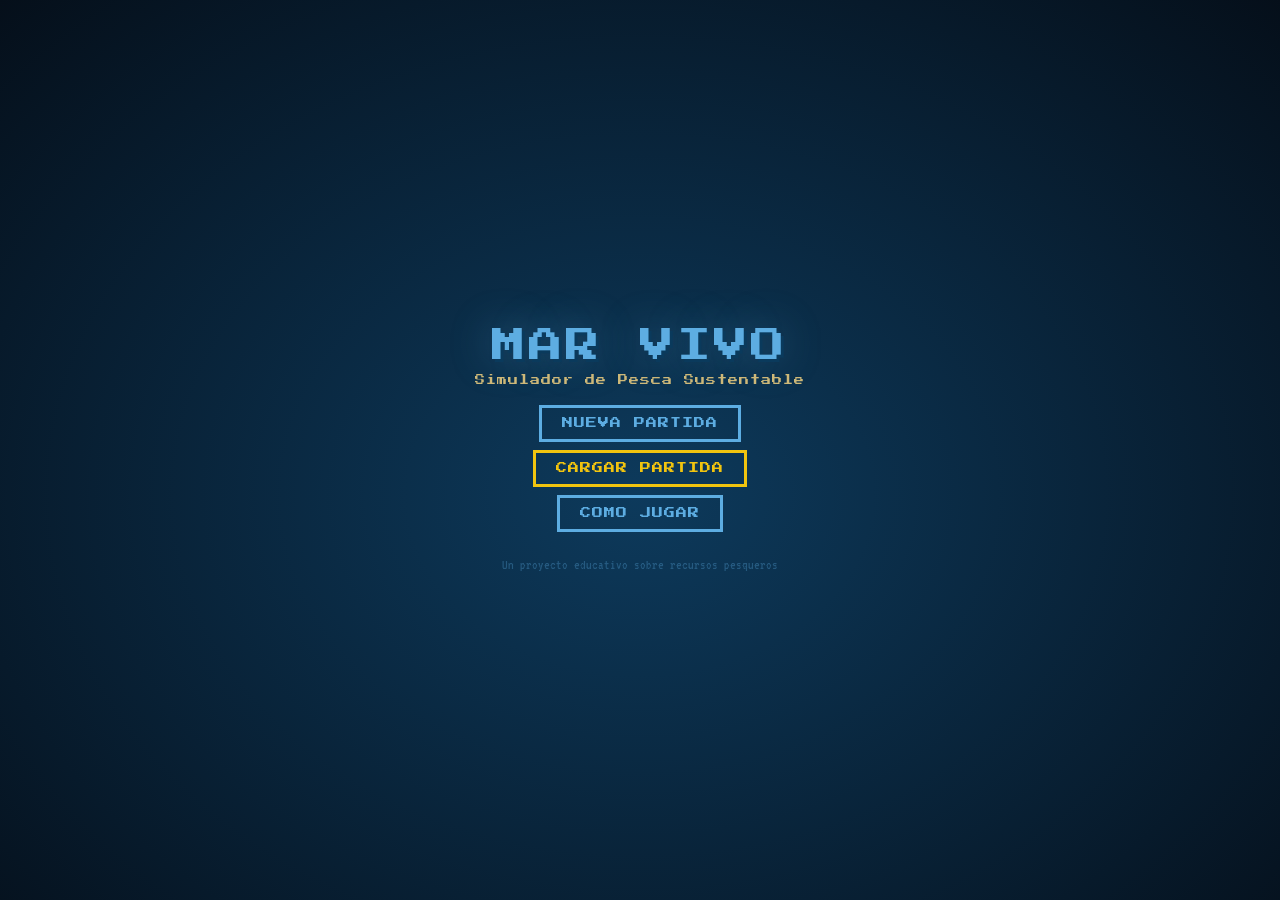
